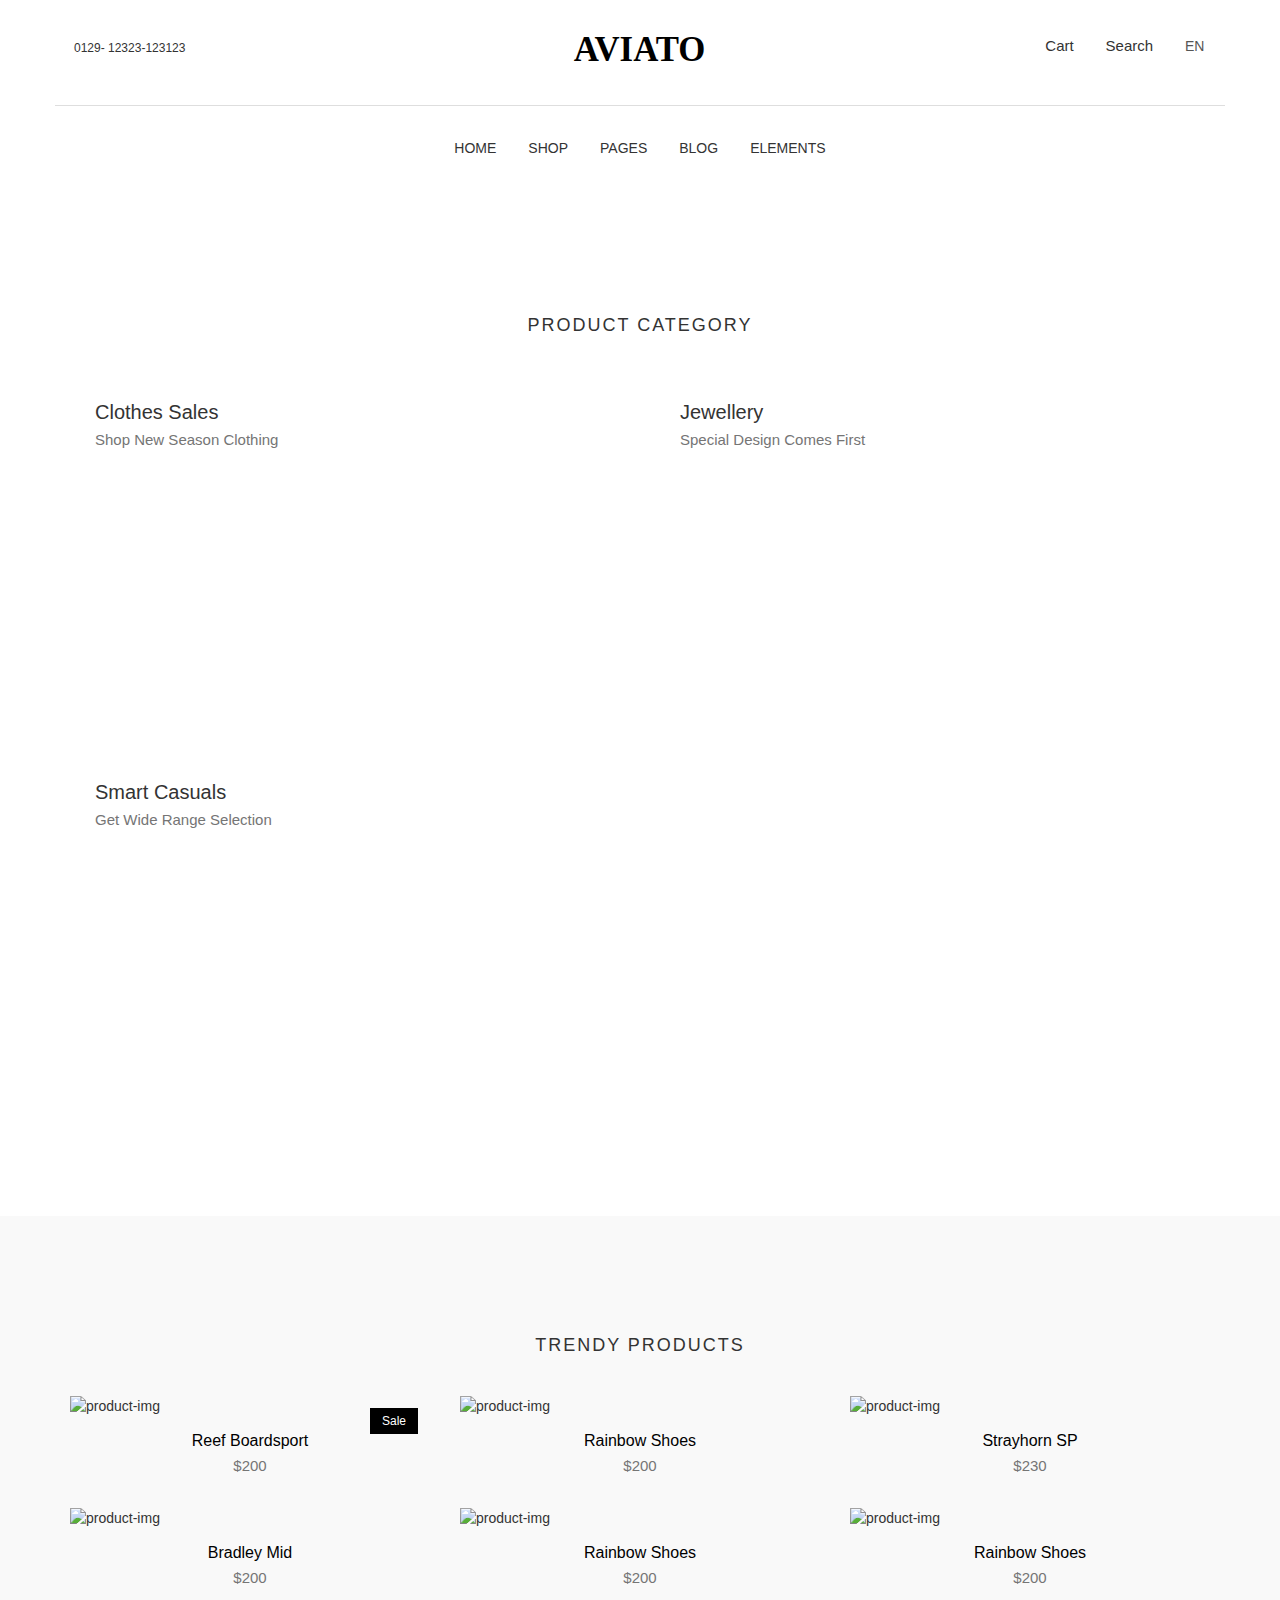
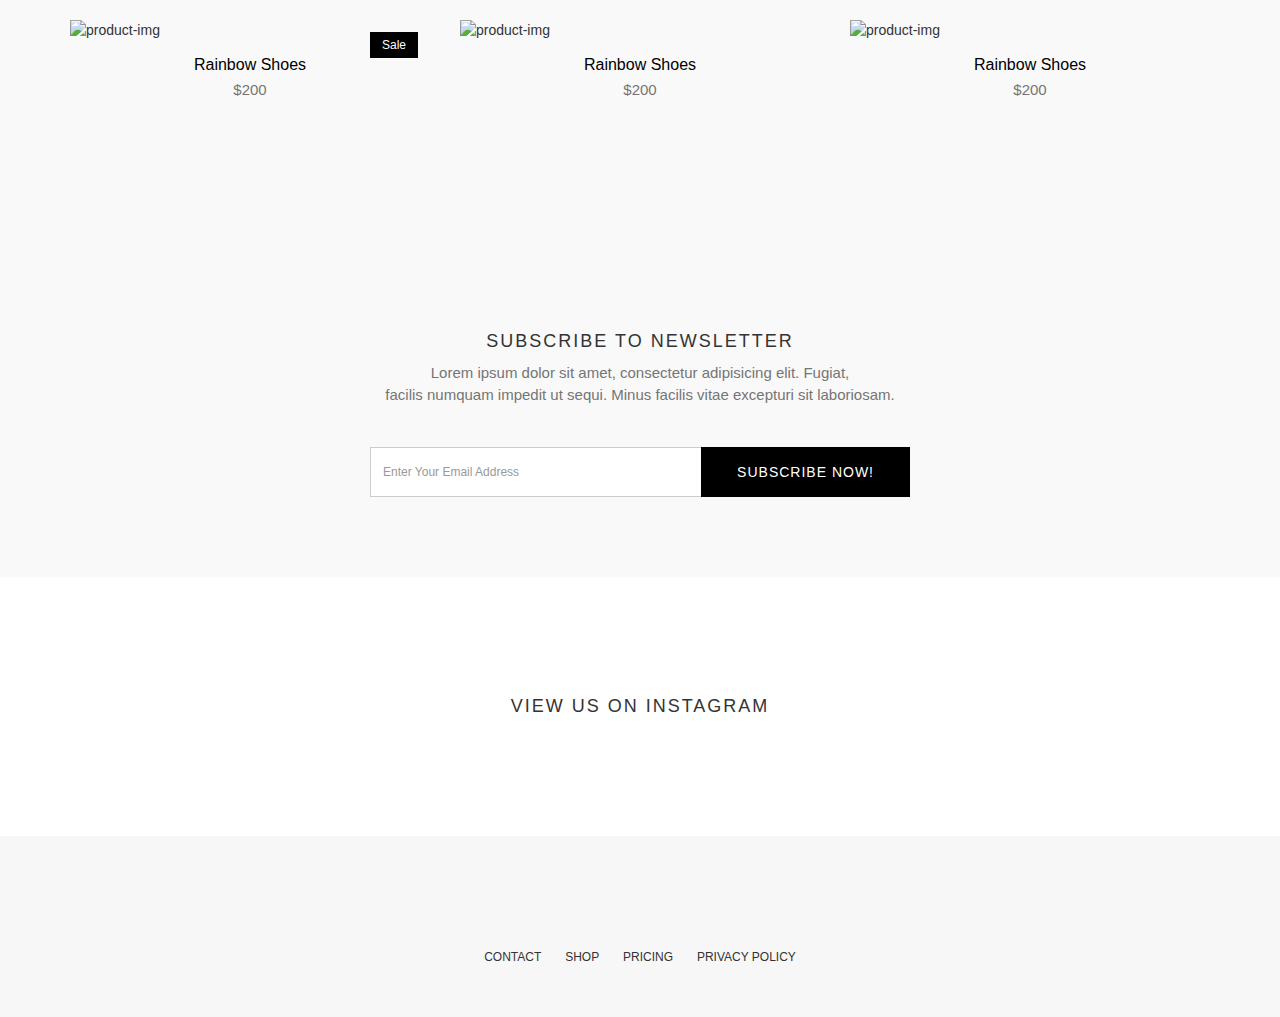
==== index.html @ 845f2b09 "first commit" ====
<!DOCTYPE html>

<!--
 // WEBSITE: https://themefisher.com
 // TWITTER: https://twitter.com/themefisher
 // FACEBOOK: https://www.facebook.com/themefisher
 // GITHUB: https://github.com/themefisher/
-->

<html lang="en">
<head>

  <!-- Basic Page Needs
  ================================================== -->
  <meta charset="utf-8">
  <title>Aviato | E-commerce template</title>

  <!-- Mobile Specific Metas
  ================================================== -->
  <meta http-equiv="X-UA-Compatible" content="IE=edge">
  <meta name="description" content="Construction Html5 Template">
  <meta name="viewport" content="width=device-width, initial-scale=1.0, maximum-scale=5.0">
  <meta name="author" content="Poojan">
  <meta name="generator" content="Poojan Constra HTML Template v1.0">
  
  <!-- theme meta -->
  <meta name="theme-name" content="aviato" />
  <link rel="stylesheet" href="https://maxcdn.bootstrapcdn.com/bootstrap/3.3.7/css/bootstrap.min.css" integrity="sha384-BVYiiSIFeK1dGmJRAkycuHAHRg32OmUcww7on3RYdg4Va+PmSTsz/K68vbdEjh4u" crossorigin="anonymous">

<style>
	@charset "UTF-8";
	@font-face {
  font-family: 'themefisher-font';
  src:  url('fonts/themefisher-font.eot?ug5hnh');
  src:  url('fonts/themefisher-font.eot?ug5hnh#iefix') format('embedded-opentype'),
    url('fonts/themefisher-font.ttf?ug5hnh') format('truetype'),
    url('fonts/themefisher-font.woff?ug5hnh') format('woff'),
    url('fonts/themefisher-font.svg?ug5hnh#themefisher-font') format('svg');
  font-weight: normal;
  font-style: normal;
}
/**
 * WEBSITE: https://themefisher.com
 * TWITTER: https://twitter.com/themefisher
 * FACEBOOK: https://www.facebook.com/themefisher
 * GITHUB: https://github.com/themefisher/
 */

 
/*------------------------------------------------------------------
[Table of contents]

1. Body
	2. Header 
		2.1. Navigation 
		2.2. Menu 
		2.3. Cart 
	3. Banner
		3.1 Revolution Slider
	4. Products
		4.1 Product Item
		4.2 Single Product
	5. Pricing
	6. Clients
	7. Instagram Feed 
	8. User Dashboard
		8.1 User Profile
	9. Blog
		9.1 Post
		9.2 Post Pagination
		9.3 Single Post
		9.4 Post Sidebar
	10. Backgrounds
	11. Comming Soon
	12. Account Page
	13. Shopping
		13.1 Checkout
		13.2 Shopping Cart
		13.3 Product Checkout Details
		13.4 Purchase Confirmation
		13.5 Empty Cart
		13.6 Success Message
	14.404 Page
	15. Contact 
		15.1  Contact Form 
		15.2 Contact Details
		15.3 Social Icons
	16.Footer


-------------------------------------------------------------------*/
/*=== MEDIA QUERY ===*/
@import url("https://fonts.googleapis.com/css?family=Poppins:300,400,500");
body {
  line-height: 1.5;
  font-family: "Poppins", sans-serif;
  -webkit-font-smoothing: antialiased;
}

p {
  font-family: "Poppins", sans-serif;
  color: #757575;
  font-size: 15px;
}

h1, h2, h3, h4, h5, h6 {
  font-family: "Poppins", sans-serif;
}

h1, h2, h3, h4, h5, h6 {
  font-weight: 400;
}

ol, ul {
  margin: 0;
  padding: 0;
  list-style: none;
}

iframe {
  border: 0;
}

a, a:focus, a:hover {
  text-decoration: none;
  outline: 0;
  color: #000;
}

blockquote {
  font-size: 18px;
  border-color: #000;
  padding: 20px 40px;
  text-align: left;
  color: #777;
}

.navbar-toggle .icon-bar {
  background: #000;
}

input[type=email], input[type=password], input[type=text], input[type=tel] {
  border-radius: 0;
  box-shadow: none;
  height: 45px;
  outline: none;
  font-weight: 200;
  font-size: 12px;
}
input[type=email]:focus, input[type=password]:focus, input[type=text]:focus, input[type=tel]:focus {
  box-shadow: none;
  border: 1px solid #000;
}

.form-control {
  box-shadow: none;
  border-radius: 0;
}
.form-control:focus {
  box-shadow: none;
  border: 1px solid #000;
}

.btn-main, .btn-small, .btn-transparent, .btn-solid-border {
  background: #000;
  color: #fff;
  display: inline-block;
  font-size: 11px;
  letter-spacing: 1px;
  padding: 14px 35px;
  text-transform: uppercase;
  font-weight: 200;
  border-radius: 0;
}
.btn-main.btn-icon i, .btn-icon.btn-small i, .btn-icon.btn-transparent i, .btn-icon.btn-solid-border i {
  font-size: 16px;
  vertical-align: middle;
  margin-right: 5px;
}
.btn-main:hover, .btn-small:hover, .btn-transparent:hover, .btn-solid-border:hover {
  background: black;
  color: #fff;
}

.btn-solid-border {
  border: 1px solid #000;
  background: #fff;
  color: #000;
}

.btn-transparent {
  background: transparent;
  padding: 0;
  color: #000;
}
.btn-transparent:hover {
  background: transparent;
  color: #000;
}

.btn-large {
  padding: 20px 45px;
}
.btn-large.btn-icon i {
  font-size: 16px;
  vertical-align: middle;
  margin-right: 5px;
}

.btn-small {
  padding: 8px 25px;
  font-size: 10px;
}

.btn-round {
  border-radius: 4px;
}

.btn-round-full {
  border-radius: 50px;
}

.btn.active:focus, .btn:active:focus, .btn:focus {
  outline: 0;
}

.mt-10 {
  margin-top: 20px;
}

.mt-20 {
  margin-top: 20px;
}

.mt-30 {
  margin-top: 30px;
}

.mt-40 {
  margin-top: 40px;
}

.mt-50 {
  margin-top: 50px;
}

.btn:focus {
  color: #ddd;
}

.w-100 {
  width: 100%;
}

.margin-0 {
  margin: 0 !important;
}

#preloader {
  background: #fff;
  height: 100%;
  left: 0;
  opacity: 1;
  filter: alpha(opacity=100);
  position: fixed;
  text-align: center;
  top: 0;
  width: 100%;
  z-index: 999999999;
}

.bg-shadow {
  background-color: #fff;
  box-shadow: 0 16px 24px rgba(0, 0, 0, 0.08);
  padding: 20px;
}

.bg-gray {
  background: #f9f9f9;
}

.section {
  padding: 80px 0;
}

.title {
  padding: 20px 0 30px;
}
.title h2 {
  font-size: 18px;
  text-align: center;
  text-transform: uppercase;
  letter-spacing: 2px;
}

.category-box {
  background-size: cover;
  margin-bottom: 30px;
  min-height: 350px;
  position: relative;
  overflow: hidden;
  width: 100%;
}
@media (max-width: 400px) {
  .category-box {
    min-height: 250px;
  }
}
@media (max-width: 480px) {
  .category-box {
    min-height: 250px;
  }
}
.category-box.category-box-2 {
  min-height: 730px;
}
@media (max-width: 768px) {
  .category-box.category-box-2 {
    min-height: 400px;
  }
}
.category-box:hover img {
  transform: scale(1.1);
}
.category-box img {
  transition: all 0.3s ease-in-out;
  width: 100%;
  height: auto;
  -webkit-backface-visibility: hidden;
          backface-visibility: hidden;
}
.category-box a {
  display: block;
  position: absolute;
  top: 0;
  left: 0;
  width: 100%;
  height: 100%;
}
.category-box .content {
  position: absolute;
  z-index: 999;
  top: 0;
  padding: 25px;
}
@media (max-width: 768px) {
  .category-box .content {
    top: 50%;
    left: 50%;
    transform: translate(-50%, -50%);
    text-align: center;
  }
}
.category-box .content h3 {
  margin: 0;
  color: #333;
  font-size: 20px;
  font-weight: 500;
}
@media (max-width: 768px) {
  .category-box .content h3 {
    font-size: 20px;
  }
}
.category-box .content p {
  margin: 6px 0 0;
}

.page-header {
  background: #f5f5f5;
  margin-top: 20px;
  border-bottom: none;
  padding: 30px 0;
}
.page-header h1 {
  font-weight: 200;
  margin: 0 0 6px 0;
}
.page-header .breadcrumb {
  background: transparent;
  padding: 5px;
  margin: 0;
}
.page-header .breadcrumb li {
  font-weight: 200;
  font-size: 12px;
}
.page-header .breadcrumb li a {
  color: #000;
}

.overly {
  position: relative;
}
.overly:before {
  content: "";
  background: rgba(0, 0, 0, 0.51);
  position: absolute;
  top: 0;
  left: 0;
  right: 0;
  bottom: 0;
}

.overly-white {
  position: relative;
}
.overly-white:before {
  content: "";
  background: rgba(255, 255, 255, 0.7);
  position: absolute;
  top: 0;
  left: 0;
  right: 0;
  bottom: 0;
}

.page-wrapper {
  padding: 70px 0;
}

.social-media-icons ul li {
  display: inline-block;
}
.social-media-icons ul li a {
  font-size: 18px;
  color: #333;
  display: inline-block;
  padding: 7px 12px;
  color: #fff;
}
.social-media-icons ul li .twitter {
  background: #00aced;
}
.social-media-icons ul li .facebook {
  background: #3b5998;
  padding: 7px 18px;
}
.social-media-icons ul li .googleplus {
  background: #dd4b39;
}
.social-media-icons ul li .dribbble {
  background: #ea4c89;
}
.social-media-icons ul li .instagram {
  background: #bc2a8d;
}

@media (max-width: 480px) {
  .call-to-action .subscription-form {
    display: block;
  }
}
.call-to-action .subscription-form input {
  height: 50px;
}
@media (max-width: 480px) {
  .call-to-action .subscription-form input {
    text-align: center;
  }
}
.call-to-action .subscription-form .btn-main, .call-to-action .subscription-form .btn-solid-border, .call-to-action .subscription-form .btn-transparent, .call-to-action .subscription-form .btn-small {
  font-size: 14px;
}
@media (max-width: 480px) {
  .call-to-action .subscription-form .btn-main, .call-to-action .subscription-form .btn-solid-border, .call-to-action .subscription-form .btn-transparent, .call-to-action .subscription-form .btn-small {
    width: 100%;
  }
}

.dropdown-slide {
  position: static;
}
.dropdown-slide .open > a, .dropdown-slide .open > a:focus, .dropdown-slide .open > a:hover {
  background: transparent;
}
.dropdown-slide.full-width .dropdown-menu {
  left: 0 !important;
  right: 0 !important;
}
.dropdown-slide:hover .dropdown-menu {
  display: none;
  opacity: 1;
  display: block;
  transform: translate(0px, 0px);
  opacity: 1;
  visibility: visible;
  color: #777;
  transform: translateY(0px);
}
.dropdown-slide .dropdown-menu {
  border-radius: 0;
  opacity: 1;
  visibility: visible;
  position: absolute;
  padding: 15px;
  border: 1px solid #ebebeb;
  box-shadow: 0 2px 4px rgba(0, 0, 0, 0.05);
  transition: 0.3s all;
  position: absolute;
  display: block;
  visibility: hidden;
  opacity: 0;
  transform: translateY(30px);
  transition: visibility 0.2s, opacity 0.2s, transform 500ms cubic-bezier(0.43, 0.26, 0.11, 0.99);
}
@media (max-width: 480px) {
  .dropdown-slide .dropdown-menu {
    transform: none;
  }
}

.commonSelect {
  margin-left: 10px;
  padding-right: 6px;
  position: relative;
}
.commonSelect:before {
  content: "\f3d0";
  font-family: "themefisher-font";
  position: absolute;
  right: -4px;
  top: 4px;
  font-size: 10px;
}
.commonSelect select {
  -webkit-appearance: none;
  -moz-appearance: none;
  cursor: pointer;
  border: none;
  padding: 0;
  height: auto;
  color: #555;
}
.commonSelect select:focus {
  box-shadow: none;
  border: none;
}

.tabCommon .nav-tabs {
  border-bottom: 0;
  margin-bottom: 10px;
}
.tabCommon .nav-tabs li {
  margin-right: 5px;
}
.tabCommon .nav-tabs li.active a {
  background-color: #000;
  border: 1px solid #000;
  color: #ffffff;
}
.tabCommon .nav-tabs a {
  border-radius: 0;
  background: #f9f9f9;
}
.tabCommon .nav-tabs a:hover {
  border: 1px solid transparent;
  background: #000;
  color: #fff;
}
.tabCommon .tab-content {
  padding: 20px;
  border: 1px solid #dedede;
}

.commonAccordion .panel, .commonAccordion-2 .panel {
  border-radius: 0;
  box-shadow: none;
}
.commonAccordion .panel .panel-heading, .commonAccordion-2 .panel .panel-heading {
  background: transparent;
  padding: 0;
}
.commonAccordion .panel .panel-title, .commonAccordion-2 .panel .panel-title {
  position: relative;
}
.commonAccordion .panel .panel-title a, .commonAccordion-2 .panel .panel-title a {
  display: block;
  font-size: 14px;
  text-transform: uppercase;
  padding: 10px 10px;
}
.commonAccordion .panel .panel-title a:before, .commonAccordion-2 .panel .panel-title a:before {
  color: #555;
  content: "\f209";
  position: absolute;
  right: 25px;
  font-family: "themefisher-font";
}
.commonAccordion .panel .panel-title a.collapsed:before, .commonAccordion-2 .panel .panel-title a.collapsed:before {
  content: "\f217";
}

.list-circle {
  padding-left: 20px;
}
.list-circle li {
  list-style-type: circle;
}

.play-icon {
  border: 1px solid #dedede;
  display: inline-block;
  width: 60px;
  height: 60px;
  border-radius: 50px;
  font-size: 30px;
}
.play-icon i {
  line-height: 60px;
}

.alert-common {
  border-radius: 0;
  border-width: 2px;
}
.alert-common i {
  margin: 0 5px;
  font-size: 16px;
}

.alert-solid {
  background: transparent;
  color: #000;
}

@media (max-width: 480px) {
  .buttonPart li {
    margin-bottom: 8px;
  }
}
@media (max-width: 768px) {
  .buttonPart li {
    margin-bottom: 8px;
  }
}

.single-page-header {
  padding: 140px 0 70px;
  text-align: center;
  color: #fff;
  position: relative;
}

.top-header .container {
  padding-top: 35px;
  padding-bottom: 35px;
  border-bottom: 1px solid #dedede;
}
.top-header .dropdown-menu {
  left: auto;
  right: 0;
  max-width: 300px;
}
@media (max-width: 480px) {
  .top-header .dropdown-menu {
    right: 0;
    left: 0;
    max-width: 100%;
  }
}
.top-header .contact-number {
  font-size: 12px;
  color: #333;
}
@media (max-width: 480px) {
  .top-header .contact-number {
    text-align: center;
  }
}
@media (max-width: 768px) {
  .top-header .contact-number {
    text-align: center;
    padding: 10px 0;
  }
}
.top-header .contact-number i {
  margin-right: 4px;
  font-size: 18px;
  vertical-align: middle;
}
@media (max-width: 768px) {
  .top-header .top-menu {
    text-align: center;
    padding: 10px 0;
  }
}
.top-header .top-menu > li > a {
  color: #333;
  font-size: 15px;
  padding: 0 8px;
}
.top-header .top-menu > li > a:hover, .top-header .top-menu > li > a:focus {
  background: transparent;
}
.top-header .top-menu > li > a i {
  font-size: 16px;
  margin-right: 2px;
  vertical-align: middle;
}
@media (max-width: 480px) {
  .top-header .logo {
    padding: 10px;
  }
}
@media (max-width: 768px) {
  .top-header .logo {
    padding: 10px;
  }
}
.top-header .logo a {
  display: inline-block;
}

.cart-dropdown .media {
  position: relative;
  border-bottom: 1px solid #dedede;
  padding-bottom: 15px;
}
.cart-dropdown .media .pull-left {
  padding-right: 15px;
}
.cart-dropdown img {
  width: 60px;
}
.cart-dropdown h4 {
  color: #000;
  font-weight: 300;
  font-size: 14px;
}
.cart-dropdown .cart-price {
  color: #7f7f7f;
  font-size: 12px;
  font-weight: 200;
}
.cart-dropdown .remove {
  padding: 1px 6px;
  position: absolute;
  right: 0;
  top: 0;
  background-color: #f7f8f9;
  color: #7f7f7f;
  font-size: 12px;
}

.cart-buttons {
  margin-top: 20px;
}
.cart-buttons li {
  display: inline-block;
  width: 49%;
}
.cart-buttons li a {
  display: block;
}

.cart-summary {
  margin-top: 10px;
  font-weight: 500;
  color: #000;
  font-size: 14px;
}
.cart-summary .total-price {
  float: right;
}

.navigation {
  margin-bottom: 0;
  padding: 10px 0;
}
.navigation .menu-title {
  display: none;
  font-size: 16px;
}
@media (max-width: 480px) {
  .navigation .menu-title {
    display: inline-block;
    padding-left: 10px;
  }
}
@media (max-width: 768px) {
  .navigation .menu-title {
    display: inline-block;
    padding-left: 10px;
  }
}
.navigation .navbar-nav > li {
  position: static;
}
.navigation .navbar-nav > li.active a {
  color: #000;
}
.navigation .navbar-nav > li > a {
  color: #333;
  font-size: 14px;
  padding: 20px 15px;
  text-transform: uppercase;
  transition: 0.2s ease-in-out 0s;
  border: 1px solid transparent;
}
.navigation .navbar-nav > li > a:hover, .navigation .navbar-nav > li > a:active, .navigation .navbar-nav > li > a:focus {
  background: none;
  color: #000;
}
.navigation .container {
  position: relative;
}
.navigation .nav .open > a {
  border: 1px solid transparent;
  background-color: transparent;
}
.navigation .navbar-nav {
  float: none;
  display: inline-block;
}
.navigation .dropdown-slide .dropdown-menu {
  right: auto;
  left: auto;
  border: none;
}
.navigation .dropdown-slide .dropdown-menu li a {
  color: #222;
  font-size: 12px;
  border: 1px solid transparent;
  display: block;
  padding: 8px 16px;
  letter-spacing: 0.5px;
  text-transform: uppercase;
  transition: 0.3s all;
}
.navigation .dropdown-slide .dropdown-menu li a:hover {
  background-color: #000;
  color: #fff;
}

.slider-item {
  text-align: center;
  background-size: cover;
  position: relative;
  z-index: 1;
}
.slider-item::after {
  position: absolute;
  content: "";
  height: 100%;
  width: 100%;
  background-color: #000;
  opacity: 0.5;
  z-index: -1;
  top: 0;
  left: 0;
}
.slider-item .container {
  position: relative;
  display: table;
  max-width: 1170px;
  height: 100%;
}
.slider-item .slide-inner {
  transform: translate(0, -30%);
  top: 50%;
  left: 0;
  right: 0;
  position: absolute;
}
.slider-item h1 {
  color: #fff;
  font-weight: bold;
  font-size: 60px;
}
.slider-item p {
  color: #fff;
}
.slider-item .btn-main, .slider-item .btn-solid-border, .slider-item .btn-transparent, .slider-item .btn-small {
  margin-top: 25px;
}
.slider-item.white-bg .slide-inner h1 {
  color: #000;
}
.slider-item.white-bg .slide-inner p {
  color: #000;
}

.home-slider:hover .owl-nav {
  opacity: 1;
}
.home-slider .owl-nav {
  width: 100%;
  position: absolute;
  top: 50%;
  margin-top: -25px;
  right: 0;
  opacity: 0;
  transition: all 0.3s ease-in-out;
}
.home-slider .owl-nav .owl-next, .home-slider .owl-nav .owl-prev {
  width: 60px;
  height: 60px;
  display: inline-block;
  background: #fff;
  text-align: center;
}
.home-slider .owl-nav .owl-next {
  right: 0px;
  position: absolute;
}
.home-slider .owl-nav i {
  line-height: 60px;
  font-size: 20px;
  color: rgba(0, 0, 0, 0.54);
}

.hero-slider .slider-item .container {
  height: 600px;
}
.hero-slider .slider-item .container .row {
  height: 100%;
  display: flex;
  align-items: center;
  justify-content: center;
}
.hero-slider .slider-item:focus {
  outline: 0;
}
.hero-slider .btn {
  font-size: 15px;
  font-weight: 400;
  color: rgb(255, 255, 255);
  letter-spacing: 1px;
  font-family: "Roboto Condensed";
  border-color: rgb(255, 255, 255);
  border-style: solid;
  border-width: 2px;
  outline: none;
  box-shadow: rgb(153, 153, 153) 0px 0px 0px 0px;
  box-sizing: border-box;
  padding: 12px 26px;
  opacity: 1;
  transform: matrix3d(1, 0, 0, 0, 0, 1, 0, 0, 0, 0, 1, 0, 0, 0, 0, 1);
  transform-origin: 50% 50% 0px;
  border-radius: 0;
  transition: 0.3s;
}
.hero-slider .btn:hover {
  color: black;
  background-color: #fff;
}
.hero-slider h1 {
  white-space: normal;
  font-size: 49px;
  line-height: 49px;
  font-weight: 400;
  color: rgb(255, 255, 255);
  letter-spacing: -2px;
  font-family: "Playfair Display";
  margin-bottom: 35px;
}

.heroSliderArrow {
  position: absolute;
  top: 50%;
  transform: translateY(-50%);
  height: 50px;
  width: 50px;
  border-radius: 50%;
  border: 0;
  background-color: #fff;
  font-size: 16px;
  transition: 0.3s;
  z-index: 999;
}
.heroSliderArrow:focus, .heroSliderArrow:hover {
  background-color: #000;
  color: #fff;
  outline: 0;
}
.heroSliderArrow.prevArrow {
  left: 20px;
}
.heroSliderArrow.nextArrow {
  right: 20px;
}
@media (max-width: 768px) {
  .heroSliderArrow {
    display: none !important;
  }
}

.product-item {
  margin-bottom: 30px;
}
.product-item .product-thumb {
  position: relative;
}
.product-item .product-thumb img {
  width: 100%;
  height: auto;
}
.product-item .product-thumb .bage {
  position: absolute;
  top: 12px;
  right: 12px;
  background: #000;
  color: #fff;
  font-size: 12px;
  padding: 4px 12px;
  font-weight: 300;
  display: inline-block;
}
.product-item .product-thumb:before {
  transition: 0.3s all;
  opacity: 0;
  background: rgba(0, 0, 0, 0.6);
  content: "";
  position: absolute;
  top: 0;
  right: 0;
  left: 0;
  bottom: 0;
}
.product-item .product-thumb .preview-meta {
  position: absolute;
  text-align: center;
  bottom: 0;
  left: 0;
  width: 100%;
  justify-content: center;
  opacity: 0;
  transition: 0.2s;
  transform: translateY(10px);
}
.product-item .product-thumb .preview-meta li {
  display: inline-block;
}
.product-item .product-thumb .preview-meta li a, .product-item .product-thumb .preview-meta li span {
  background: #fff;
  padding: 10px 0px;
  cursor: pointer;
  display: inline-block;
  font-size: 20px;
  transition: 0.2s all;
  width: 50px;
}
.product-item .product-thumb .preview-meta li a:hover, .product-item .product-thumb .preview-meta li span:hover {
  background: #000;
  color: #fff;
}
.product-item:hover .product-thumb:before {
  opacity: 1;
}
.product-item:hover .preview-meta {
  opacity: 1;
  transform: translateY(-20px);
}
.product-item .product-content {
  text-align: center;
}
.product-item .product-content h4 {
  font-size: 16px;
  font-weight: 400;
  margin-top: 15px;
  margin-bottom: 6px;
}
.product-item .product-content h4 a {
  color: #000;
}

.product-modal {
  background: rgba(255, 255, 255, 0.9);
  text-align: center;
  padding: 0 !important;
}
.product-modal:before {
  content: "";
  display: inline-block;
  height: 100%;
  vertical-align: middle;
  margin-right: -4px;
}
.product-modal.fade .modal-dialog {
  transform: translate(0, 0);
}
.product-modal .close {
  width: 50px;
  float: none;
  position: absolute;
  right: 20px;
  z-index: 9;
  top: 20px;
  font-size: 30px;
  outline: none;
}
.product-modal .modal-dialog {
  width: 900px;
  display: inline-block;
  text-align: left;
  vertical-align: middle;
}
@media (max-width: 480px) {
  .product-modal .modal-dialog {
    width: 100%;
  }
}
@media (max-width: 768px) {
  .product-modal .modal-dialog {
    width: 100%;
  }
}
.product-modal .modal-content {
  border-radius: 0;
  box-shadow: none;
  border: none;
}
.product-modal .modal-content .modal-body {
  padding: 30px;
}
.product-modal .modal-content .modal-body .modal-image img {
  width: 100%;
  height: auto;
}
.product-modal .modal-content .modal-body .product-short-details h2 {
  margin-top: 0;
  font-size: 22px;
  font-weight: 400;
}
.product-modal .modal-content .modal-body .product-short-details h2 a {
  color: #000;
}
@media (max-width: 480px) {
  .product-modal .modal-content .modal-body .product-short-details h2 {
    margin-top: 15px;
  }
}
@media (max-width: 768px) {
  .product-modal .modal-content .modal-body .product-short-details h2 {
    margin-top: 15px;
  }
}
.product-modal .modal-content .modal-body .product-short-details .product-price {
  font-size: 30px;
  margin: 20px 0;
}
@media (max-width: 480px) {
  .product-modal .modal-content .modal-body .product-short-details .product-price {
    margin: 10px 0;
  }
}
.product-modal .modal-content .modal-body .product-short-details .btn-main, .product-modal .modal-content .modal-body .product-short-details .btn-solid-border, .product-modal .modal-content .modal-body .product-short-details .btn-transparent, .product-modal .modal-content .modal-body .product-short-details .btn-small {
  margin-top: 20px;
}
.product-modal .modal-content .modal-body .product-short-details .btn-transparent {
  color: #444;
  border-bottom: 1px solid #dedede;
}

.product-shorting {
  margin-bottom: 30px;
}
.product-shorting span {
  margin-right: 15px;
}

.product-category ul {
  padding-left: 15px;
}
.product-category ul li {
  margin-bottom: 4px;
}
.product-category ul li a {
  color: #666;
}
.product-category ul li a:hover {
  color: #000;
}

.single-product {
  padding: 60px 0 40px;
}
.single-product .breadcrumb {
  background: transparent;
}
.single-product .breadcrumb li {
  color: #000;
  font-weight: 200;
}
.single-product .breadcrumb li a {
  color: #000;
  font-weight: 200;
}
.single-product .product-pagination li {
  display: inline-block;
  margin: 0 8px;
}
.single-product .product-pagination li + li:before {
  padding: 0 8px 0 0;
  color: #ccc;
  content: "/ ";
}
.single-product .product-pagination li a {
  color: #000;
  font-weight: 200;
}
.single-product .product-pagination li a i {
  vertical-align: middle;
}

.single-product-slider .carousel .carousel-inner .carousel-caption {
  text-shadow: none;
  text-align: left;
  top: 20%;
  bottom: auto;
}
.single-product-slider .carousel .carousel-inner .carousel-caption h1 {
  font-size: 50px;
  font-weight: 100;
  color: #000;
}
.single-product-slider .carousel .carousel-inner .carousel-caption p {
  width: 50%;
  font-weight: 200;
}
.single-product-slider .carousel .carousel-inner .carousel-caption .btn-main, .single-product-slider .carousel .carousel-inner .carousel-caption .btn-solid-border, .single-product-slider .carousel .carousel-inner .carousel-caption .btn-transparent, .single-product-slider .carousel .carousel-inner .carousel-caption .btn-small {
  margin-top: 20px;
}
.single-product-slider .carousel .carousel-control {
  bottom: auto;
  background: #fff;
  width: 6%;
  padding: 10px 0;
}
.single-product-slider .carousel .carousel-control i {
  font-size: 40px;
  text-shadow: none;
  color: #555;
}
.single-product-slider .carousel .carousel-indicators li img {
  height: auto;
  width: 60px;
}
.single-product-slider .carousel .carousel-control.right, .single-product-slider .carousel .carousel-control.left {
  background-image: none;
  top: 40%;
}

.single-product-slider .carousel-indicators {
  margin: 10px 0 0;
  overflow: auto;
  position: static;
  text-align: left;
  white-space: nowrap;
  width: 100%;
  overflow: hidden;
}
.single-product-slider .carousel-indicators li {
  background-color: transparent;
  border-radius: 0;
  display: inline-block;
  height: auto;
  margin: 0 !important;
  width: auto;
}
.single-product-slider .carousel-indicators li.active img {
  opacity: 1;
}
.single-product-slider .carousel-indicators li:hover img {
  opacity: 0.75;
}
.single-product-slider .carousel-indicators li img {
  display: block;
  opacity: 0.5;
}

.single-product-details .color-swatches {
  display: flex;
  align-items: center;
}
.single-product-details .color-swatches span {
  width: 100px;
  color: #000;
  font-size: 13px;
  font-weight: 600;
}
.single-product-details .color-swatches a {
  display: inline-block;
  width: 36px;
  height: 36px;
  margin-right: 5px;
}
.single-product-details .color-swatches li {
  display: inline-block;
}
.single-product-details .color-swatches .swatch-violet {
  background-color: #8da1cd;
}
.single-product-details .color-swatches .swatch-black {
  background-color: #000;
}
.single-product-details .color-swatches .swatch-cream {
  background-color: #e6e2d6;
}
.single-product-details .product-size {
  margin-top: 20px;
  display: flex;
  align-items: center;
}
.single-product-details .product-size span {
  width: 100px;
  color: #000;
  font-size: 13px;
  font-weight: 600;
  display: inline-block;
}
.single-product-details .product-size .form-control {
  display: inline-block;
  width: 130px;
  letter-spacing: 2px;
  text-transform: uppercase;
  color: #000;
  font-size: 12px;
  border: 1px solid #e5e5e5;
  border-radius: 0px;
  box-shadow: none;
}
.single-product-details .product-category {
  margin-top: 20px;
}
.single-product-details .product-category > span {
  width: 100px;
  color: #000;
  font-size: 13px;
  font-weight: 600;
  display: inline-block;
}
.single-product-details .product-category ul {
  width: 140px;
  display: inline-block;
}
.single-product-details .product-category ul li {
  display: inline-block;
  margin: 5px;
}
.single-product-details .product-quantity {
  margin-top: 20px;
  display: flex;
  align-items: center;
}
.single-product-details .product-quantity > span {
  width: 100px;
  color: #000;
  font-size: 13px;
  font-weight: 600;
  display: inline-block;
}
.single-product-details .product-quantity .product-quantity-slider {
  width: 140px;
  display: inline-block;
}
.single-product-details .product-quantity .product-quantity-slider input {
  height: 34px;
}
.single-product-details .product-quantity .product-quantity-slider .input-group-btn:first-child > .btn, .single-product-details .product-quantity .product-quantity-slider .p-quantity .input-group-btn:first-child > .btn-group {
  margin-right: -2px;
}
.single-product-details .product-quantity .product-quantity-slider button {
  border-radius: 0;
}

.bootstrap-touchspin .input-group-btn-vertical {
  position: relative;
  white-space: nowrap;
  width: 1%;
  vertical-align: middle;
  display: table-cell;
}

.bootstrap-touchspin .input-group-btn-vertical > .btn {
  display: block;
  float: none;
  width: 100%;
  max-width: 100%;
  padding: 8px 10px;
  margin-left: -1px;
  position: relative;
}

.bootstrap-touchspin .input-group-btn-vertical .bootstrap-touchspin-up {
  border-radius: 0;
  border-top-right-radius: 4px;
}

.bootstrap-touchspin .input-group-btn-vertical .bootstrap-touchspin-down {
  margin-top: -2px;
  border-radius: 0;
  border-bottom-right-radius: 4px;
}

.bootstrap-touchspin .input-group-btn-vertical i {
  position: absolute;
  top: 3px;
  left: 5px;
  font-size: 9px;
  font-weight: normal;
}

/*=================================================================
  Pricing section
==================================================================*/
.pricing-table .pricing-item {
  padding: 40px 55px 65px;
  background: #fff;
  margin-bottom: 20px;
}
.pricing-table .pricing-item a.btn-main, .pricing-table .pricing-item a.btn-solid-border, .pricing-table .pricing-item a.btn-transparent, .pricing-table .pricing-item a.btn-small {
  text-transform: uppercase;
  margin-top: 20px;
}
.pricing-table .pricing-item li {
  font-weight: 400;
  padding: 10px 0;
  color: #666;
}
.pricing-table .pricing-item li i {
  margin-right: 6px;
}
.pricing-table .price-title {
  padding: 30px 0 20px;
}
.pricing-table .price-title > h3 {
  font-weight: 700;
  margin: 0 0 5px;
  font-size: 15px;
  text-transform: uppercase;
}
.pricing-table .price-title > p {
  font-size: 14px;
  font-weight: 400;
  line-height: 18px;
  margin-top: 5px;
}
.pricing-table .price-title .value {
  color: #000;
  font-size: 50px;
  padding: 10px 0;
}

.instagram-feed {
  text-align: center;
}
.instagram-feed a {
  margin: 6px;
  margin-right: 10px;
  margin-bottom: 10px;
  display: flex;
  align-items: center;
}
.instagram-feed a:hover img {
  filter: grayscale(10);
}
.instagram-feed a img {
  width: 100%;
  max-height: 180px;
  -o-object-fit: cover;
     object-fit: cover;
}

.dashboard-menu .active {
  background: #000;
  color: #fff;
  border: 1px solid #000;
}
.dashboard-menu li {
  padding: 0;
  margin: 0 3px;
}
.dashboard-menu li a {
  padding: 10px 20px;
  border: 1px solid #dedede;
  display: inline-block;
}
@media (max-width: 768px) {
  .dashboard-menu li a {
    padding: 10px 15px;
  }
}
@media (max-width: 480px) {
  .dashboard-menu li a {
    padding: 10px 5px;
  }
}
@media (max-width: 400px) {
  .dashboard-menu li a {
    padding: 10px 8px;
    font-size: 12px;
    margin-bottom: 6px;
  }
}

.dashboard-wrapper {
  border: 1px solid #dedede;
  margin-top: 30px;
  padding: 20px;
}
.dashboard-wrapper h2 {
  font-size: 18px;
}
.dashboard-wrapper h4 {
  font-size: 16px;
}
.dashboard-wrapper .user-img {
  width: 120px;
  border-radius: 100px;
}

.dashboard-user-profile .user-img {
  width: 180px;
}
.dashboard-user-profile .user-profile-list {
  margin-top: 30px;
  padding-left: 30px;
}
.dashboard-user-profile .user-profile-list li {
  margin-bottom: 8px;
}
.dashboard-user-profile .user-profile-list span {
  font-weight: bold;
  margin-right: 5px;
  width: 100px;
  display: inline-block;
}

/*=================================================================
  Latest Posts
==================================================================*/
.blog {
  background: #F6F6F6;
}

.post {
  background: #fff;
  margin-bottom: 40px;
  border-bottom: 1px solid #dedede;
  padding-bottom: 20px;
}
.post .post-media.post-thumb img {
  width: 100%;
  height: auto;
}
.post .post-media.post-media-audio iframe {
  width: 100%;
}
.post .post-title {
  font-size: 20px;
  margin-top: 10px;
  margin: 25px 0 0;
  padding: 0 20px 5px;
  font-weight: 300;
}
.post .post-title a {
  color: #000;
}
.post .post-title a:hover {
  color: #000;
}
.post .post-meta {
  font-size: 13px;
  margin-top: 5px;
  padding: 0 20px 5px;
}
.post .post-meta ul li {
  display: inline-block;
  color: #5f5b5b;
  margin-right: 20px;
  font-size: 12px;
  letter-spacing: 1px;
  font-weight: 200;
}
.post .post-meta ul li a {
  color: #5f5b5b;
}
.post .post-meta ul li a:hover {
  color: #000;
}
.post .post-meta .post-author {
  color: #000;
}
.post .post-content {
  padding: 5px 20px;
}
.post .post-content p {
  color: #444;
  font-size: 14px;
  margin: 10px 0;
}
.post .post-content .btn-main, .post .post-content .btn-solid-border, .post .post-content .btn-transparent, .post .post-content .btn-small {
  padding: 10px 20px;
  margin: 15px 0;
  font-size: 10px;
}

.post-pagination {
  margin-top: 70px;
}
.post-pagination > li {
  margin: 0 2px;
  display: inline-block;
  font-size: 12px;
}
.post-pagination > li > a {
  color: #000;
}
.post-pagination > li > a:hover {
  color: #fff;
  background: #000;
  border: 1px solid #000;
}
.post-pagination > li.active > a {
  background: #000;
  border: 1px solid #000;
}
.post-pagination > li:first-child > a, .post-pagination > li:last-child > a {
  border-radius: 0;
}

/*=================================================================
  Single Blog Page
==================================================================*/
.post.post-single {
  border: none;
}

.post-sub-heading {
  border-bottom: 1px solid #dedede;
  padding-bottom: 20px;
  letter-spacing: 2px;
  font-weight: 300;
  text-transform: uppercase;
  font-size: 16px;
  margin-bottom: 20px;
}

.post-social-share {
  margin-bottom: 50px;
}

.post-comments {
  margin: 30px 0;
}
.post-comments .media {
  margin-top: 15px;
}
.post-comments .media > .pull-left {
  padding-right: 20px;
}
.post-comments .comment-author {
  margin-top: 0;
  margin-bottom: 3px;
}
.post-comments .comment-author a {
  color: #000;
  font-weight: 400;
  font-size: 12px;
  text-transform: uppercase;
}
.post-comments p {
  margin-bottom: 30px;
  font-size: 14px;
}
.post-comments time {
  margin: 0 0 5px;
  display: inline-block;
  color: #7e7e7e;
  font-size: 12px;
  font-weight: 200;
}
.post-comments .comment-button {
  color: #7e7e7e;
  display: inline-block;
  margin-left: 5px;
  font-size: 12px;
}
.post-comments .comment-button i {
  margin-right: 5px;
  display: inline-block;
}
.post-comments .comment-button:hover {
  color: #000;
}

.post-excerpt {
  padding: 0 20px;
  margin-bottom: 60px;
}
.post-excerpt h3 a {
  color: #000;
}
.post-excerpt blockquote {
  line-height: 22px;
  margin: 20px 0;
  font-size: 16px;
}
.post-excerpt p {
  font-size: 16px;
  color: #5e5e5e;
  margin: 0 0 30px;
  line-height: 30px;
}

.single-blog {
  background-color: #fff;
  margin-bottom: 50px;
  padding: 20px;
}

.blog-subtitle {
  font-size: 15px;
  padding-bottom: 10px;
  border-bottom: 1px solid #dedede;
  margin-bottom: 25px;
  text-transform: uppercase;
}

.next-prev {
  border-bottom: 1px solid #dedede;
  border-top: 1px solid #dedede;
  margin: 20px 0;
  padding: 25px 0;
}
.next-prev a {
  color: #000;
}
.next-prev a:hover {
  color: #000;
}
.next-prev .prev-post i {
  margin-right: 10px;
}
.next-prev .next-post i {
  margin-left: 10px;
}

.social-profile ul li {
  margin: 0 10px 0 0;
  display: inline-block;
}
.social-profile ul li a {
  color: #4e595f;
  display: block;
  font-size: 16px;
}
.social-profile ul li a i:hover {
  color: #000;
}

.comments-section {
  margin-top: 35px;
}

.author-about {
  margin-top: 40px;
}

.post-author {
  margin-right: 20px;
}

.post-author > img {
  border: 1px solid #dedede;
  max-width: 120px;
  padding: 5px;
  width: 100%;
}

.comment-list ul {
  margin-top: 20px;
}
.comment-list ul li {
  margin-bottom: 20px;
}

.comment-wrap {
  border: 1px solid #dedede;
  border-radius: 1px;
  margin-left: 20px;
  padding: 10px;
  position: relative;
}
.comment-wrap .author-avatar {
  margin-right: 10px;
}
.comment-wrap .media .media-heading {
  font-size: 14px;
  margin-bottom: 8px;
}
.comment-wrap .media .media-heading a {
  color: #000;
  font-size: 13px;
}
.comment-wrap .media .comment-meta {
  font-size: 12px;
  color: #888;
}
.comment-wrap .media p {
  margin-top: 15px;
}

.comment-reply-form {
  margin-top: 80px;
}
.comment-reply-form input, .comment-reply-form textarea {
  height: 35px;
  border-radius: 0;
  box-shadow: none;
}
.comment-reply-form input:focus, .comment-reply-form textarea:focus {
  box-shadow: none;
  border: 1px solid #000;
}
.comment-reply-form textarea, .comment-reply-form .btn-main, .comment-reply-form .btn-solid-border, .comment-reply-form .btn-transparent, .comment-reply-form .btn-small {
  height: auto;
}

.widget {
  margin-bottom: 30px;
  padding-bottom: 35px;
}
.widget .widget-title {
  margin: 0;
  padding-bottom: 15px;
  font-size: 14px;
  font-weight: 400;
  text-transform: uppercase;
  letter-spacing: 2px;
}
.widget.widget-subscription .form-group {
  margin-bottom: 8px;
}
.widget.widget-subscription .form-group input {
  font-size: 12px;
  font-weight: 200;
  height: 45px;
}
.widget.widget-subscription .btn-main, .widget.widget-subscription .btn-solid-border, .widget.widget-subscription .btn-transparent, .widget.widget-subscription .btn-small {
  width: 100%;
}
.widget.widget-latest-post .media .media-object {
  width: 150px;
  height: auto;
}
.widget.widget-latest-post .media .media-heading a {
  color: #000;
  font-size: 14px;
  font-weight: 300;
}
.widget.widget-latest-post .media p {
  font-size: 12px;
}
.widget.widget-category ul li {
  margin-bottom: 10px;
}
.widget.widget-category ul li a {
  color: #837f7e;
  font-weight: 200;
}
.widget.widget-category ul li a:before {
  padding-right: 10px;
  content: "\f3d1";
  font-family: "themefisher-font";
}
.widget.widget-category ul li a:hover {
  color: #000;
  padding-left: 5px;
}
.widget.widget-tag ul li {
  margin-bottom: 10px;
  display: inline-block;
  margin-right: 5px;
}
.widget.widget-tag ul li a {
  color: #837f7e;
  display: inline-block;
  padding: 8px 15px;
  border: 1px solid #dedede;
  border-radius: 30px;
  font-size: 12px;
}
.widget.widget-tag ul li a:hover {
  color: #fff;
  background: #000;
  border: 1px solid #000;
}

.background {
  background-size: cover;
}

.bg-100 {
  height: 100vh;
}

.bg-1 {
  background-image: url(../images/backgrounds/bg-1.jpg);
  background-size: cover;
}

.bg-2 {
  background-image: url("../images/page-header-1.jpg");
  background-size: cover;
}
.bg-2:before {
  background: rgba(0, 0, 0, 0.5);
  position: absolute;
  content: "";
  top: 0;
  right: 0;
  left: 0;
  bottom: 0;
}

.bg-coming-soon {
  background: url("../images/backgrounds/coming-soon-bg.jpg");
  background-size: cover;
  height: 100vh;
}

.bg-brand-identity {
  background-image: url("../images/backgrounds/brand-identity-bg.jpg");
  background-repeat: no-repeat;
}

.coming-soon {
  color: #fff;
  padding: 150px 0;
}
.coming-soon .block h1 {
  font-size: 25px;
  line-height: 40px;
  font-weight: 400;
}
.coming-soon .block p {
  color: #fff;
  margin-top: 20px;
  font-size: 12px;
}
.coming-soon .block .count-down .syotimer-cell {
  width: 25%;
  display: inline-block;
}
.coming-soon .block .count-down .syotimer-cell .syotimer-cell__value {
  font-size: 80px;
  line-height: 80px;
  text-align: center;
  position: relative;
  font-weight: bold;
}
.coming-soon .block .count-down .syotimer-cell .syotimer-cell__unit {
  font-weight: normal;
}
@media (max-width: 768px) {
  .coming-soon .block .count-down ul li {
    font-size: 50px;
  }
}
@media (max-width: 480px) {
  .coming-soon .block .count-down ul li {
    font-size: 50px;
  }
}
@media (max-width: 400px) {
  .coming-soon .block .count-down ul li {
    font-size: 40px;
  }
}
.coming-soon .block .count-down ul li:before {
  content: ":";
  font-size: 20pt;
  opacity: 0.7;
  position: absolute;
  right: 0px;
  top: 0px;
}
.coming-soon .block .count-down ul li:last-child:before {
  content: "";
}
.coming-soon .block .count-down div:after {
  content: " " attr(data-interval-text);
  font-size: 20px;
  font-weight: normal;
  text-transform: capitalize;
  display: block;
}

.account .block {
  background-color: #fff;
  border: 1px solid #dedede;
  padding: 30px;
  margin: 100px 0;
}
.account .block .logo {
  display: inline-block;
}
.account .block a {
  color: #000;
}
.account .block h2 {
  font-weight: 400;
  font-size: 25px;
  text-transform: uppercase;
  margin-top: 40px;
}
.account .block form {
  margin-top: 40px;
}
@media (max-width: 400px) {
  .account .block form .btn-main, .account .block form .btn-solid-border, .account .block form .btn-transparent, .account .block form .btn-small {
    padding: 14px 19px;
  }
}
.account .block form p {
  margin-bottom: 20px;
}
.account .block form input[type=email], .account .block form input[type=password], .account .block form input[type=text] {
  border-radius: 0;
  box-shadow: none;
}

.shopping .widget-title {
  font-weight: 400;
  border-bottom: 1px solid #dedede;
  padding-bottom: 15px;
  margin-bottom: 15px;
  text-transform: uppercase;
  letter-spacing: 1px;
  font-size: 16px;
}

.checkout .block {
  padding: 15px;
  margin-bottom: 10px;
}

.checkout-form .form-group {
  position: relative;
  margin-bottom: 8px;
}
.checkout-form .form-group label {
  position: absolute;
  top: 18px;
  left: 15px;
  right: auto;
  bottom: auto;
  color: #888;
  font-size: 10px;
  font-weight: 400;
  text-transform: uppercase;
  opacity: 1 !important;
  width: 85px;
}
.checkout-form .form-group input {
  border-radius: 0;
  display: block;
  padding: 6px 10px 5px 100px;
  -moz-appearance: none;
  -webkit-appearance: none;
  height: 50px;
}
.checkout-form .checkout-country-code .form-group {
  float: left;
}
.checkout-form .checkout-country-code .form-group:first-child {
  width: calc(45% - 2px);
  margin-right: 4px;
}
.checkout-form .checkout-country-code .form-group:last-child {
  width: calc(55% - 2px);
}

.shopping.cart .product-list .table .cart-amount th {
  background: #f9f9f9;
  padding: 10px;
  text-transform: uppercase;
}
.shopping.cart .product-list .table > tbody > tr > td {
  vertical-align: middle;
}
.shopping.cart .product-list .product-info a {
  margin-left: 10px;
  color: #000;
  font-weight: 600;
}
.shopping.cart .product-list .product-remove {
  color: #c7254e;
}
.shopping.cart .account-details {
  margin-top: 30px;
}
.shopping.cart .account-details legend {
  font-weight: 600;
  font-size: 16px;
  text-transform: uppercase;
}
.shopping.cart .account-details .btn-pay {
  margin: 20px 0;
}

.product-checkout-details .product-card > a {
  padding-right: 20px;
}
.product-checkout-details .product-card .price {
  margin-top: 15px;
}
.product-checkout-details .product-card .media-object {
  width: 80px;
}
.product-checkout-details .product-card h4 {
  font-weight: 400;
  font-size: 14px;
  color: #555;
}
.product-checkout-details .product-card .remove {
  font-size: 12px;
  cursor: pointer;
}
.product-checkout-details .discount-code {
  border-top: 1px solid #dedede;
  border-bottom: 1px solid #dedede;
  margin: 20px 0 10px;
  padding: 10px 0;
}
.product-checkout-details .discount-code p {
  margin: 0;
}
.product-checkout-details .discount-code p a {
  font-weight: 400;
  color: #555;
}
.product-checkout-details .summary-prices {
  border-style: solid;
  border-color: #dedede;
  border-width: 0px 0 1px 0;
  padding-bottom: 10px;
}
.product-checkout-details .summary-prices li {
  padding: 5px 0;
}
.product-checkout-details .summary-prices li span + span {
  float: right;
}
.product-checkout-details .summary-total {
  margin-top: 5px;
}
.product-checkout-details .summary-total > span {
  font-weight: 500;
  font-size: 18px;
}
.product-checkout-details .summary-total span + span {
  float: right;
}
.product-checkout-details .verified-icon {
  margin-top: 25px;
}
.product-checkout-details .verified-icon img {
  width: 100%;
}

.purchase-confirmation .purchase-confirmation-details {
  padding: 20px;
  border: 1px solid #dedede;
}
.purchase-confirmation .purchase-confirmation-details .table {
  margin: 0;
  color: #444;
}
.purchase-confirmation .purchase-confirmation-details .table b, .purchase-confirmation .purchase-confirmation-details .table strong {
  font-weight: 400;
}

.empty-cart .block i {
  font-size: 50px;
}

.success-msg .block i {
  font-size: 40px;
  background: #1bbb1b;
  color: #fff;
  width: 60px;
  height: 60px;
  border-radius: 100px;
  display: inline-block;
  line-height: 60px;
}

.page-404 {
  padding: 100px 0;
  text-align: center;
}
.page-404 h1 {
  font-size: 300px;
  font-weight: bold;
  line-height: 300px;
  margin-top: 30px;
}
@media (max-width: 480px) {
  .page-404 h1 {
    font-size: 130px;
    line-height: 150px;
  }
}
@media (max-width: 400px) {
  .page-404 h1 {
    font-size: 100px;
    line-height: 100px;
  }
}
@media (max-width: 768px) {
  .page-404 h1 {
    font-size: 150px;
    line-height: 200px;
  }
}
.page-404 h2 {
  text-transform: uppercase;
  font-size: 20px;
  letter-spacing: 4px;
  font-weight: bold;
  margin-top: 30px;
}
.page-404 .copyright-text {
  margin-top: 50px;
  font-size: 12px;
}
.page-404 .btn-main, .page-404 .btn-solid-border, .page-404 .btn-transparent, .page-404 .btn-small {
  margin-top: 40px;
}

/*=================================================================
  Contact
  ==================================================================*/
.contact-us {
  padding: 100px 0;
}

.contact-form {
  margin-bottom: 40px;
}
.contact-form .form-control {
  background-color: transparent;
  border: 1px solid #dedede;
  box-shadow: none;
  height: 45px !important;
  color: #0c0c0c;
  height: 38px;
  font-family: "Open Sans", sans-serif;
  font-size: 14px;
  border-radius: 0;
}
.contact-form input:hover,
.contact-form textarea:hover,
.contact-form #contact-submit:hover {
  border-color: #000;
}
.contact-form #contact-submit {
  border: none;
  padding: 15px 0;
  width: 100%;
  margin: 0;
  background: #000;
  color: #fff;
  border-radius: 0;
}
.contact-form textarea.form-control {
  padding: 10px;
  height: 120px !important;
  outline: none;
}

.contact-details #map {
  width: 100%;
  height: 300px;
}
.contact-details .contact-short-info {
  margin-top: 20px;
}
.contact-details .contact-short-info li {
  margin-bottom: 6px;
  color: #555;
  font-weight: 300;
}
.contact-details .contact-short-info li i {
  margin-right: 10px;
}

.social-icon {
  margin-top: 20px;
}
.social-icon ul li {
  display: inline-block;
  margin-right: 10px;
}
@media (max-width: 400px) {
  .social-icon ul li {
    margin-bottom: 5px;
    margin-right: 5px;
  }
}
.social-icon ul li a {
  display: block;
  height: 50px;
  width: 50px;
  border-radius: 50%;
  border: 1px solid #000;
  text-align: center;
}
.social-icon ul li a:hover {
  background: #000;
  color: #fff;
  border: 1px solid #000;
}
.social-icon ul li a:hover i {
  color: #fff;
}
.social-icon ul li a i {
  color: #000;
  display: inline-block;
  font-size: 20px;
  line-height: 50px;
  margin: 0;
}

.error {
  display: none;
  padding: 10px;
  color: #D8000C;
  border-radius: 4px;
  font-size: 13px;
  background-color: #FFBABA;
}

.success {
  background-color: #6cb670;
  border-radius: 4px;
  color: #fff;
  display: none;
  font-size: 13px;
  padding: 10px;
}

.footer {
  background: #F7F7F7;
  padding: 50px 0;
}
.footer .footer-menu {
  margin-top: 30px;
}
.footer .footer-menu li {
  display: inline-block;
  margin: 0 10px;
}
.footer .footer-menu li a {
  color: #333;
  font-size: 12px;
}
.footer .copyright-text {
  margin-top: 20px;
}

.copyright-text a {
  color: #000;
}

.social-media li {
  display: inline-block;
  margin: 0 5px;
}
.social-media li a {
  padding: 8px 10px;
}
.social-media li a i {
  font-size: 20px;
  color: #555;
}
/*# sourceMappingURL=style.css.map */

</style>
</head>

<body id="body">

<!-- Start Top Header Bar -->
<section class="top-header">
	<div class="container">
		<div class="row">
			<div class="col-md-4 col-xs-12 col-sm-4">
				<div class="contact-number">
					<i class="tf-ion-ios-telephone"></i>
					<span>0129- 12323-123123</span>
				</div>
			</div>
			<div class="col-md-4 col-xs-12 col-sm-4">
				<!-- Site Logo -->
				<div class="logo text-center">
					<a href="index.html">
						<!-- replace logo here -->
						<svg width="135px" height="29px" viewBox="0 0 155 29" version="1.1" xmlns="http://www.w3.org/2000/svg"
							xmlns:xlink="http://www.w3.org/1999/xlink">
							<g id="Page-1" stroke="none" stroke-width="1" fill="none" fill-rule="evenodd" font-size="40"
								font-family="AustinBold, Austin" font-weight="bold">
								<g id="Group" transform="translate(-108.000000, -297.000000)" fill="#000000">
									<text id="AVIATO">
										<tspan x="108.94" y="325">AVIATO</tspan>
									</text>
								</g>
							</g>
						</svg>
					</a>
				</div>
			</div>
			<div class="col-md-4 col-xs-12 col-sm-4">
				<!-- Cart -->
				<ul class="top-menu text-right list-inline">
					<li class="dropdown cart-nav dropdown-slide">
						<a href="#!" class="dropdown-toggle" data-toggle="dropdown" data-hover="dropdown"><i
								class="tf-ion-android-cart"></i>Cart</a>
						<div class="dropdown-menu cart-dropdown">
							<!-- Cart Item -->
							<div class="media">
								<a class="pull-left" href="#!">
									<img class="media-object" src="images/shop/cart/cart-1.jpg" alt="image" />
								</a>
								<div class="media-body">
									<h4 class="media-heading"><a href="#!">Ladies Bag</a></h4>
									<div class="cart-price">
										<span>1 x</span>
										<span>1250.00</span>
									</div>
									<h5><strong>$1200</strong></h5>
								</div>
								<a href="#!" class="remove"><i class="tf-ion-close"></i></a>
							</div><!-- / Cart Item -->
							<!-- Cart Item -->
							<div class="media">
								<a class="pull-left" href="#!">
									<img class="media-object" src="images/shop/cart/cart-2.jpg" alt="image" />
								</a>
								<div class="media-body">
									<h4 class="media-heading"><a href="#!">Ladies Bag</a></h4>
									<div class="cart-price">
										<span>1 x</span>
										<span>1250.00</span>
									</div>
									<h5><strong>$1200</strong></h5>
								</div>
								<a href="#!" class="remove"><i class="tf-ion-close"></i></a>
							</div><!-- / Cart Item -->

							<div class="cart-summary">
								<span>Total</span>
								<span class="total-price">$1799.00</span>
							</div>
							<ul class="text-center cart-buttons">
								<li><a href="cart.html" class="btn btn-small">View Cart</a></li>
								<li><a href="checkout.html" class="btn btn-small btn-solid-border">Checkout</a></li>
							</ul>
						</div>

					</li><!-- / Cart -->

					<!-- Search -->
					<li class="dropdown search dropdown-slide">
						<a href="#!" class="dropdown-toggle" data-toggle="dropdown" data-hover="dropdown"><i
								class="tf-ion-ios-search-strong"></i> Search</a>
						<ul class="dropdown-menu search-dropdown">
							<li>
								<form action="post"><input type="search" class="form-control" placeholder="Search..."></form>
							</li>
						</ul>
					</li><!-- / Search -->

					<!-- Languages -->
					<li class="commonSelect">
						<select class="form-control">
							<option>EN</option>
							<option>DE</option>
							<option>FR</option>
							<option>ES</option>
						</select>
					</li><!-- / Languages -->

				</ul><!-- / .nav .navbar-nav .navbar-right -->
			</div>
		</div>
	</div>
</section><!-- End Top Header Bar -->


<!-- Main Menu Section -->
<section class="menu">
	<nav class="navbar navigation">
		<div class="container">
			<div class="navbar-header">
				<h2 class="menu-title">Main Menu</h2>
				<button type="button" class="navbar-toggle collapsed" data-toggle="collapse" data-target="#navbar"
					aria-expanded="false" aria-controls="navbar">
					<span class="sr-only">Toggle navigation</span>
					<span class="icon-bar"></span>
					<span class="icon-bar"></span>
					<span class="icon-bar"></span>
				</button>

			</div><!-- / .navbar-header -->

			<!-- Navbar Links -->
			<div id="navbar" class="navbar-collapse collapse text-center">
				<ul class="nav navbar-nav">

					<!-- Home -->
					<li class="dropdown ">
						<a href="index.html">Home</a>
					</li><!-- / Home -->


					<!-- Elements -->
					<li class="dropdown dropdown-slide">
						<a href="#!" class="dropdown-toggle" data-toggle="dropdown" data-hover="dropdown" data-delay="350"
							role="button" aria-haspopup="true" aria-expanded="false">Shop <span
								class="tf-ion-ios-arrow-down"></span></a>
						<div class="dropdown-menu">
							<div class="row">

								<!-- Basic -->
								<div class="col-lg-6 col-md-6 mb-sm-3">
									<ul>
										<li class="dropdown-header">Pages</li>
										<li role="separator" class="divider"></li>
										<li><a href="shop.html">Shop</a></li>
										<li><a href="checkout.html">Checkout</a></li>
										<li><a href="cart.html">Cart</a></li>
										<li><a href="pricing.html">Pricing</a></li>
										<li><a href="confirmation.html">Confirmation</a></li>

									</ul>
								</div>

								<!-- Layout -->
								<div class="col-lg-6 col-md-6 mb-sm-3">
									<ul>
										<li class="dropdown-header">Layout</li>
										<li role="separator" class="divider"></li>
										<li><a href="product-single.html">Product Details</a></li>
										<li><a href="shop-sidebar.html">Shop With Sidebar</a></li>

									</ul>
								</div>

							</div><!-- / .row -->
						</div><!-- / .dropdown-menu -->
					</li><!-- / Elements -->


					<!-- Pages -->
					<li class="dropdown full-width dropdown-slide">
						<a href="#!" class="dropdown-toggle" data-toggle="dropdown" data-hover="dropdown" data-delay="350"
							role="button" aria-haspopup="true" aria-expanded="false">Pages <span
								class="tf-ion-ios-arrow-down"></span></a>
						<div class="dropdown-menu">
							<div class="row">

								<!-- Introduction -->
								<div class="col-sm-3 col-xs-12">
									<ul>
										<li class="dropdown-header">Introduction</li>
										<li role="separator" class="divider"></li>
										<li><a href="contact.html">Contact Us</a></li>
										<li><a href="about.html">About Us</a></li>
										<li><a href="404.html">404 Page</a></li>
										<li><a href="coming-soon.html">Coming Soon</a></li>
										<li><a href="faq.html">FAQ</a></li>
									</ul>
								</div>

								<!-- Contact -->
								<div class="col-sm-3 col-xs-12">
									<ul>
										<li class="dropdown-header">Dashboard</li>
										<li role="separator" class="divider"></li>
										<li><a href="dashboard.html">User Interface</a></li>
										<li><a href="order.html">Orders</a></li>
										<li><a href="address.html">Address</a></li>
										<li><a href="profile-details.html">Profile Details</a></li>
									</ul>
								</div>

								<!-- Utility -->
								<div class="col-sm-3 col-xs-12">
									<ul>
										<li class="dropdown-header">Utility</li>
										<li role="separator" class="divider"></li>
										<li><a href="login.html">Login Page</a></li>
										<li><a href="signin.html">Signin Page</a></li>
										<li><a href="forget-password.html">Forget Password</a></li>
									</ul>
								</div>

								<!-- Mega Menu -->
								<div class="col-sm-3 col-xs-12">
									<a href="shop.html">
										<img class="img-responsive" src="images/shop/header-img.jpg" alt="menu image" />
									</a>
								</div>
							</div><!-- / .row -->
						</div><!-- / .dropdown-menu -->
					</li><!-- / Pages -->



					<!-- Blog -->
					<li class="dropdown dropdown-slide">
						<a href="#!" class="dropdown-toggle" data-toggle="dropdown" data-hover="dropdown" data-delay="350"
							role="button" aria-haspopup="true" aria-expanded="false">Blog <span
								class="tf-ion-ios-arrow-down"></span></a>
						<ul class="dropdown-menu">
							<li><a href="blog-left-sidebar.html">Blog Left Sidebar</a></li>
							<li><a href="blog-right-sidebar.html">Blog Right Sidebar</a></li>
							<li><a href="blog-full-width.html">Blog Full Width</a></li>
							<li><a href="blog-grid.html">Blog 2 Columns</a></li>
							<li><a href="blog-single.html">Blog Single</a></li>
						</ul>
					</li><!-- / Blog -->

					<!-- Shop -->
					<li class="dropdown dropdown-slide">
						<a href="#!" class="dropdown-toggle" data-toggle="dropdown" data-hover="dropdown" data-delay="350"
							role="button" aria-haspopup="true" aria-expanded="false">Elements <span
								class="tf-ion-ios-arrow-down"></span></a>
						<ul class="dropdown-menu">
							<li><a href="typography.html">Typography</a></li>
							<li><a href="buttons.html">Buttons</a></li>
							<li><a href="alerts.html">Alerts</a></li>
						</ul>
					</li><!-- / Blog -->
				</ul><!-- / .nav .navbar-nav -->

			</div>
			<!--/.navbar-collapse -->
		</div><!-- / .container -->
	</nav>
</section>


<section class="product-category section">
	<div class="container">
		<div class="row">
			<div class="col-md-12">
				<div class="title text-center">
					<h2>Product Category</h2>
				</div>
			</div>
			<div class="col-md-6">
				<div class="category-box">
					<a href="#!">
						<img src="images/shop/category/category-1.jpg" alt="" />
						<div class="content">
							<h3>Clothes Sales</h3>
							<p>Shop New Season Clothing</p>
						</div>
					</a>	
				</div>
				<div class="category-box">
					<a href="#!">
						<img src="images/shop/category/category-2.jpg" alt="" />
						<div class="content">
							<h3>Smart Casuals</h3>
							<p>Get Wide Range Selection</p>
						</div>
					</a>	
				</div>
			</div>
			<div class="col-md-6">
				<div class="category-box category-box-2">
					<a href="#!">
						<img src="images/shop/category/category-3.jpg" alt="" />
						<div class="content">
							<h3>Jewellery</h3>
							<p>Special Design Comes First</p>
						</div>
					</a>	
				</div>
			</div>
		</div>
	</div>
</section>

<section class="products section bg-gray">
	<div class="container">
		<div class="row">
			<div class="title text-center">
				<h2>Trendy Products</h2>
			</div>
		</div>
		<div class="row">
			
			<div class="col-md-4">
				<div class="product-item">
					<div class="product-thumb">
						<span class="bage">Sale</span>
						<img class="img-responsive" src="images/shop/products/product-1.jpg" alt="product-img" />
						<div class="preview-meta">
							<ul>
								<li>
									<span  data-toggle="modal" data-target="#product-modal">
										<i class="tf-ion-ios-search-strong"></i>
									</span>
								</li>
								<li>
			                        <a href="#!" ><i class="tf-ion-ios-heart"></i></a>
								</li>
								<li>
									<a href="#!"><i class="tf-ion-android-cart"></i></a>
								</li>
							</ul>
                      	</div>
					</div>
					<div class="product-content">
						<h4><a href="product-single.html">Reef Boardsport</a></h4>
						<p class="price">$200</p>
					</div>
				</div>
			</div>
			<div class="col-md-4">
				<div class="product-item">
					<div class="product-thumb">
						<img class="img-responsive" src="images/shop/products/product-2.jpg" alt="product-img" />
						<div class="preview-meta">
							<ul>
								<li>
									<span  data-toggle="modal" data-target="#product-modal">
										<i class="tf-ion-ios-search-strong"></i>
									</span>
								</li>
								<li>
			                        <a href="#" ><i class="tf-ion-ios-heart"></i></a>
								</li>
								<li>
									<a href="#!"><i class="tf-ion-android-cart"></i></a>
								</li>
							</ul>
                      	</div>
					</div>
					<div class="product-content">
						<h4><a href="product-single.html">Rainbow Shoes</a></h4>
						<p class="price">$200</p>
					</div>
				</div>
			</div>
			<div class="col-md-4">
				<div class="product-item">
					<div class="product-thumb">
						<img class="img-responsive" src="images/shop/products/product-3.jpg" alt="product-img" />
						<div class="preview-meta">
							<ul>
								<li>
									<span  data-toggle="modal" data-target="#product-modal">
										<i class="tf-ion-ios-search-strong"></i>
									</span>
								</li>
								<li>
			                        <a href="#" ><i class="tf-ion-ios-heart"></i></a>
								</li>
								<li>
									<a href="#!"><i class="tf-ion-android-cart"></i></a>
								</li>
							</ul>
                      	</div>
					</div>
					<div class="product-content">
						<h4><a href="product-single.html">Strayhorn SP</a></h4>
						<p class="price">$230</p>
					</div>
				</div>
			</div>
			<div class="col-md-4">
				<div class="product-item">
					<div class="product-thumb">
						<img class="img-responsive" src="images/shop/products/product-4.jpg" alt="product-img" />
						<div class="preview-meta">
							<ul>
								<li>
									<span  data-toggle="modal" data-target="#product-modal">
										<i class="tf-ion-ios-search-strong"></i>
									</span>
								</li>
								<li>
			                        <a href="#" ><i class="tf-ion-ios-heart"></i></a>
								</li>
								<li>
									<a href="#!"><i class="tf-ion-android-cart"></i></a>
								</li>
							</ul>
                      	</div>
					</div>
					<div class="product-content">
						<h4><a href="product-single.html">Bradley Mid</a></h4>
						<p class="price">$200</p>
					</div>
				</div>
			</div>
			<div class="col-md-4">
				<div class="product-item">
					<div class="product-thumb">
						<img class="img-responsive" src="images/shop/products/product-5.jpg" alt="product-img" />
						<div class="preview-meta">
							<ul>
								<li>
									<span  data-toggle="modal" data-target="#product-modal">
										<i class="tf-ion-ios-search-strong"></i>
									</span>
								</li>
								<li>
			                        <a href="#" ><i class="tf-ion-ios-heart"></i></a>
								</li>
								<li>
									<a href="#!"><i class="tf-ion-android-cart"></i></a>
								</li>
							</ul>
                      	</div>
					</div>
					<div class="product-content">
						<h4><a href="product-single.html">Rainbow Shoes</a></h4>
						<p class="price">$200</p>
					</div>
				</div>
			</div>
			<div class="col-md-4">
				<div class="product-item">
					<div class="product-thumb">
						<img class="img-responsive" src="images/shop/products/product-6.jpg" alt="product-img" />
						<div class="preview-meta">
							<ul>
								<li>
									<span  data-toggle="modal" data-target="#product-modal">
										<i class="tf-ion-ios-search-strong"></i>
									</span>
								</li>
								<li>
			                        <a href="#" ><i class="tf-ion-ios-heart"></i></a>
								</li>
								<li>
									<a href="#!"><i class="tf-ion-android-cart"></i></a>
								</li>
							</ul>
                      	</div>
					</div>
					<div class="product-content">
						<h4><a href="product-single.html">Rainbow Shoes</a></h4>
						<p class="price">$200</p>
					</div>
				</div>
			</div>
			<div class="col-md-4">
				<div class="product-item">
					<div class="product-thumb">
						<span class="bage">Sale</span>
						<img class="img-responsive" src="images/shop/products/product-7.jpg" alt="product-img" />
						<div class="preview-meta">
							<ul>
								<li>
									<span  data-toggle="modal" data-target="#product-modal">
										<i class="tf-ion-ios-search-strong"></i>
									</span>
								</li>
								<li>
			                        <a href="#" ><i class="tf-ion-ios-heart"></i></a>
								</li>
								<li>
									<a href="#!"><i class="tf-ion-android-cart"></i></a>
								</li>
							</ul>
                      	</div>
					</div>
					<div class="product-content">
						<h4><a href="product-single.html">Rainbow Shoes</a></h4>
						<p class="price">$200</p>
					</div>
				</div>
			</div>
			<div class="col-md-4">
				<div class="product-item">
					<div class="product-thumb">
						<img class="img-responsive" src="images/shop/products/product-8.jpg" alt="product-img" />
						<div class="preview-meta">
							<ul>
								<li>
									<span  data-toggle="modal" data-target="#product-modal">
										<i class="tf-ion-ios-search-strong"></i>
									</span>
								</li>
								<li>
			                        <a href="#" ><i class="tf-ion-ios-heart"></i></a>
								</li>
								<li>
									<a href="#!"><i class="tf-ion-android-cart"></i></a>
								</li>
							</ul>
                      	</div>
					</div>
					<div class="product-content">
						<h4><a href="product-single.html">Rainbow Shoes</a></h4>
						<p class="price">$200</p>
					</div>
				</div>
			</div>
			<div class="col-md-4">
				<div class="product-item">
					<div class="product-thumb">
						<img class="img-responsive" src="images/shop/products/product-9.jpg" alt="product-img" />
						<div class="preview-meta">
							<ul>
								<li>
									<span  data-toggle="modal" data-target="#product-modal">
										<i class="tf-ion-ios-search-strong"></i>
									</span>
								</li>
								<li>
			                        <a href="#" ><i class="tf-ion-ios-heart"></i></a>
								</li>
								<li>
									<a href="#!"><i class="tf-ion-android-cart"></i></a>
								</li>
							</ul>
                      	</div>
					</div>
					<div class="product-content">
						<h4><a href="product-single.html">Rainbow Shoes</a></h4>
						<p class="price">$200</p>
					</div>
				</div>
			</div>
		
		<!-- Modal -->
		<div class="modal product-modal fade" id="product-modal">
			<button type="button" class="close" data-dismiss="modal" aria-label="Close">
				<i class="tf-ion-close"></i>
			</button>
		  	<div class="modal-dialog " role="document">
		    	<div class="modal-content">
			      	<div class="modal-body">
			        	<div class="row">
			        		<div class="col-md-8 col-sm-6 col-xs-12">
			        			<div class="modal-image">
				        			<img class="img-responsive" src="images/shop/products/modal-product.jpg" alt="product-img" />
			        			</div>
			        		</div>
			        		<div class="col-md-4 col-sm-6 col-xs-12">
			        			<div class="product-short-details">
			        				<h2 class="product-title">GM Pendant, Basalt Grey</h2>
			        				<p class="product-price">$200</p>
			        				<p class="product-short-description">
			        					Lorem ipsum dolor sit amet, consectetur adipisicing elit. Rem iusto nihil cum. Illo laborum numquam rem aut officia dicta cumque.
			        				</p>
			        				<a href="cart.html" class="btn btn-main">Add To Cart</a>
			        				<a href="product-single.html" class="btn btn-transparent">View Product Details</a>
			        			</div>
			        		</div>
			        	</div>
			        </div>
		    	</div>
		  	</div>
		</div><!-- /.modal -->

		</div>
	</div>
</section>


<!--
Start Call To Action
==================================== -->
<section class="call-to-action bg-gray section">
	<div class="container">
		<div class="row">
			<div class="col-md-12 text-center">
				<div class="title">
					<h2>SUBSCRIBE TO NEWSLETTER</h2>
					<p>Lorem ipsum dolor sit amet, consectetur adipisicing elit. Fugiat, <br> facilis numquam impedit ut sequi. Minus facilis vitae excepturi sit laboriosam.</p>
				</div>
				<div class="col-lg-6 col-md-offset-3">
				    <div class="input-group subscription-form">
				      <input type="text" class="form-control" placeholder="Enter Your Email Address">
				      <span class="input-group-btn">
				        <button class="btn btn-main" type="button">Subscribe Now!</button>
				      </span>
				    </div><!-- /input-group -->
			  </div><!-- /.col-lg-6 -->

			</div>
		</div> 		<!-- End row -->
	</div>   	<!-- End container -->
</section>   <!-- End section -->

<section class="section instagram-feed">
	<div class="container">
		<div class="row">
			<div class="title">
				<h2>View us on instagram</h2>
			</div>
		</div>
		<div class="row">
			<div class="col-12">
				<div class="instagram-slider" id="instafeed" data-accessToken="IGQVJYeUk4YWNIY1h4OWZANeS1wRHZARdjJ5QmdueXN2RFR6NF9iYUtfcGp1NmpxZA3RTbnU1MXpDNVBHTzZAMOFlxcGlkVHBKdjhqSnUybERhNWdQSE5hVmtXT013MEhOQVJJRGJBRURn"></div>
			</div>
		</div>
	</div>
</section>


<footer class="footer section text-center">
	<div class="container">
		<div class="row">
			<div class="col-md-12">
				<ul class="social-media">
					<li>
						<a href="https://www.facebook.com/themefisher">
							<i class="tf-ion-social-facebook"></i>
						</a>
					</li>
					<li>
						<a href="https://www.instagram.com/themefisher">
							<i class="tf-ion-social-instagram"></i>
						</a>
					</li>
					<li>
						<a href="https://www.twitter.com/themefisher">
							<i class="tf-ion-social-twitter"></i>
						</a>
					</li>
					<li>
						<a href="https://www.pinterest.com/themefisher/">
							<i class="tf-ion-social-pinterest"></i>
						</a>
					</li>
				</ul>
				<ul class="footer-menu text-uppercase">
					<li>
						<a href="contact.html">CONTACT</a>
					</li>
					<li>
						<a href="shop.html">SHOP</a>
					</li>
					<li>
						<a href="pricing.html">Pricing</a>
					</li>
					<li>
						<a href="contact.html">PRIVACY POLICY</a>
					</li>
				</ul>
				<!-- <p class="copyright-text">Copyright &copy;2021, Designed &amp; Developed by <a href="https://themefisher.com/">Themefisher</a></p> -->
			</div>
		</div>
	</div>
</footer>

    <!-- 
    Essential Scripts
    =====================================-->
    
    <!-- Main jQuery -->
    <script src="https://cdnjs.cloudflare.com/ajax/libs/jquery/3.2.1/jquery.min.js"></script>
    <!-- Bootstrap 3.1 -->
	<script src="https://maxcdn.bootstrapcdn.com/bootstrap/3.3.7/js/bootstrap.min.js" integrity="sha384-Tc5IQib027qvyjSMfHjOMaLkfuWVxZxUPnCJA7l2mCWNIpG9mGCD8wGNIcPD7Txa" crossorigin="anonymous"></script>


  </body>
  </html>
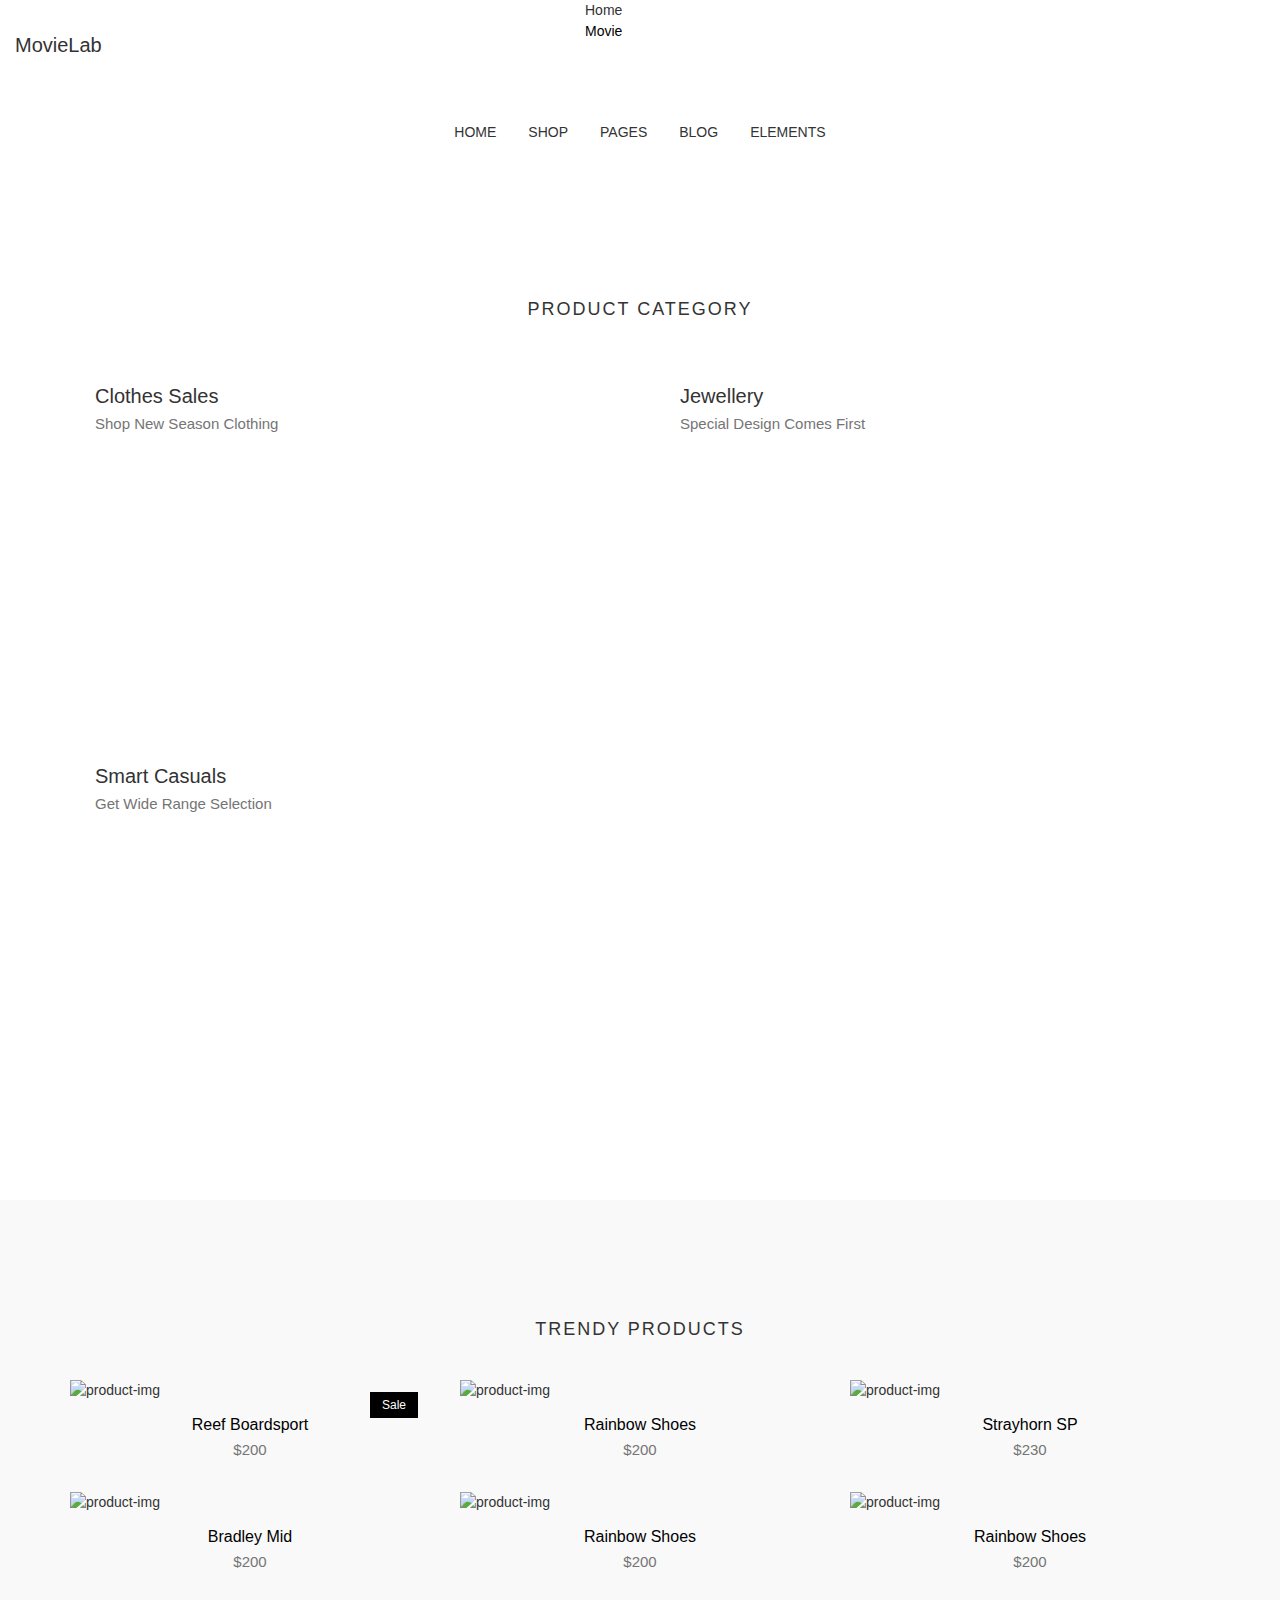
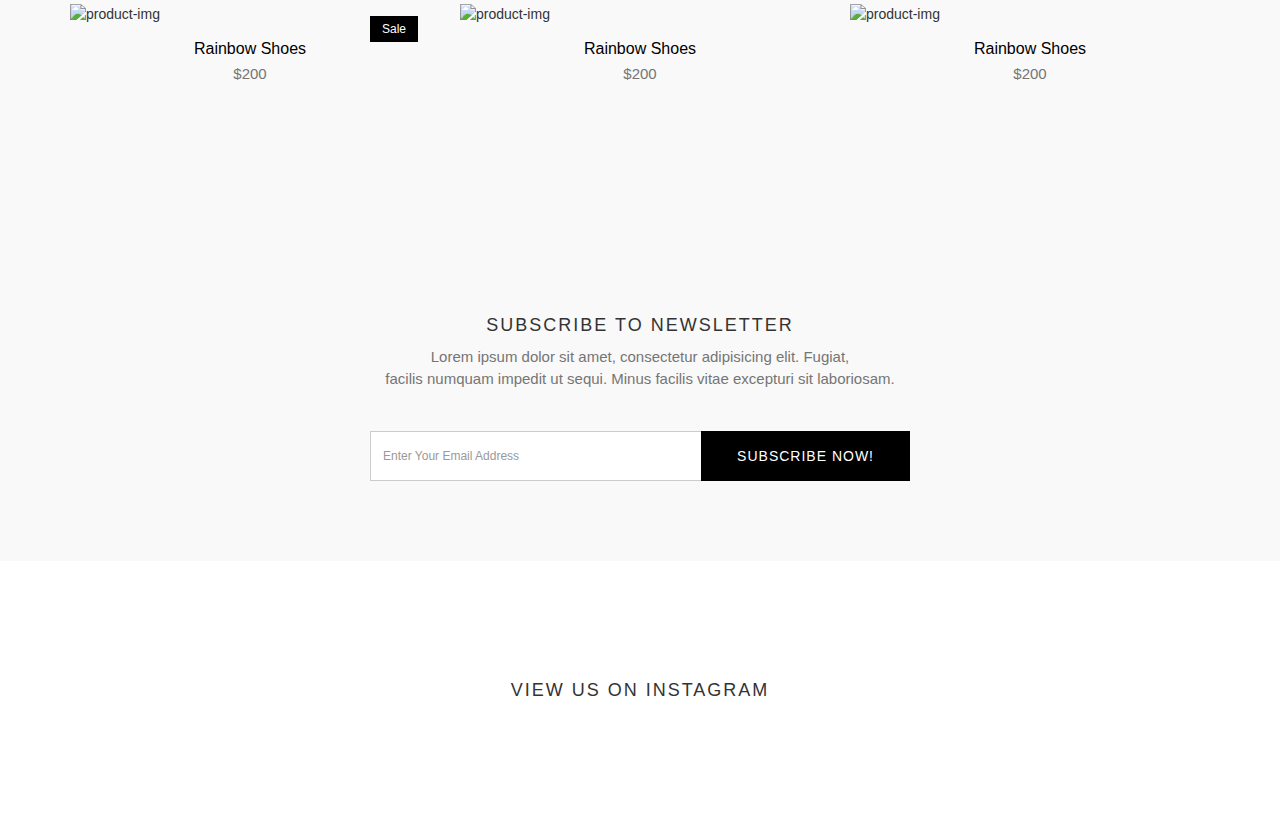
==== commit 55a103f7: "add css file and change header" ====
--- a/index.html
+++ b/index.html
@@ -8,2405 +8,52 @@
 -->
 
 <html lang="en">
-<head>
-
-  <!-- Basic Page Needs
+  <head>
+    <!-- Basic Page Needs
   ================================================== -->
-  <meta charset="utf-8">
-  <title>Aviato | E-commerce template</title>
-
-  <!-- Mobile Specific Metas
+    <meta charset="utf-8" />
+    <title>Aviato | E-commerce template</title>
+
+    <!-- Mobile Specific Metas
   ================================================== -->
-  <meta http-equiv="X-UA-Compatible" content="IE=edge">
-  <meta name="description" content="Construction Html5 Template">
-  <meta name="viewport" content="width=device-width, initial-scale=1.0, maximum-scale=5.0">
-  <meta name="author" content="Poojan">
-  <meta name="generator" content="Poojan Constra HTML Template v1.0">
-  
-  <!-- theme meta -->
-  <meta name="theme-name" content="aviato" />
-  <link rel="stylesheet" href="https://maxcdn.bootstrapcdn.com/bootstrap/3.3.7/css/bootstrap.min.css" integrity="sha384-BVYiiSIFeK1dGmJRAkycuHAHRg32OmUcww7on3RYdg4Va+PmSTsz/K68vbdEjh4u" crossorigin="anonymous">
-
-<style>
-	@charset "UTF-8";
-	@font-face {
-  font-family: 'themefisher-font';
-  src:  url('fonts/themefisher-font.eot?ug5hnh');
-  src:  url('fonts/themefisher-font.eot?ug5hnh#iefix') format('embedded-opentype'),
-    url('fonts/themefisher-font.ttf?ug5hnh') format('truetype'),
-    url('fonts/themefisher-font.woff?ug5hnh') format('woff'),
-    url('fonts/themefisher-font.svg?ug5hnh#themefisher-font') format('svg');
-  font-weight: normal;
-  font-style: normal;
-}
-/**
- * WEBSITE: https://themefisher.com
- * TWITTER: https://twitter.com/themefisher
- * FACEBOOK: https://www.facebook.com/themefisher
- * GITHUB: https://github.com/themefisher/
- */
-
- 
-/*------------------------------------------------------------------
-[Table of contents]
-
-1. Body
-	2. Header 
-		2.1. Navigation 
-		2.2. Menu 
-		2.3. Cart 
-	3. Banner
-		3.1 Revolution Slider
-	4. Products
-		4.1 Product Item
-		4.2 Single Product
-	5. Pricing
-	6. Clients
-	7. Instagram Feed 
-	8. User Dashboard
-		8.1 User Profile
-	9. Blog
-		9.1 Post
-		9.2 Post Pagination
-		9.3 Single Post
-		9.4 Post Sidebar
-	10. Backgrounds
-	11. Comming Soon
-	12. Account Page
-	13. Shopping
-		13.1 Checkout
-		13.2 Shopping Cart
-		13.3 Product Checkout Details
-		13.4 Purchase Confirmation
-		13.5 Empty Cart
-		13.6 Success Message
-	14.404 Page
-	15. Contact 
-		15.1  Contact Form 
-		15.2 Contact Details
-		15.3 Social Icons
-	16.Footer
-
-
--------------------------------------------------------------------*/
-/*=== MEDIA QUERY ===*/
-@import url("https://fonts.googleapis.com/css?family=Poppins:300,400,500");
-body {
-  line-height: 1.5;
-  font-family: "Poppins", sans-serif;
-  -webkit-font-smoothing: antialiased;
-}
-
-p {
-  font-family: "Poppins", sans-serif;
-  color: #757575;
-  font-size: 15px;
-}
-
-h1, h2, h3, h4, h5, h6 {
-  font-family: "Poppins", sans-serif;
-}
-
-h1, h2, h3, h4, h5, h6 {
-  font-weight: 400;
-}
-
-ol, ul {
-  margin: 0;
-  padding: 0;
-  list-style: none;
-}
-
-iframe {
-  border: 0;
-}
-
-a, a:focus, a:hover {
-  text-decoration: none;
-  outline: 0;
-  color: #000;
-}
-
-blockquote {
-  font-size: 18px;
-  border-color: #000;
-  padding: 20px 40px;
-  text-align: left;
-  color: #777;
-}
-
-.navbar-toggle .icon-bar {
-  background: #000;
-}
-
-input[type=email], input[type=password], input[type=text], input[type=tel] {
-  border-radius: 0;
-  box-shadow: none;
-  height: 45px;
-  outline: none;
-  font-weight: 200;
-  font-size: 12px;
-}
-input[type=email]:focus, input[type=password]:focus, input[type=text]:focus, input[type=tel]:focus {
-  box-shadow: none;
-  border: 1px solid #000;
-}
-
-.form-control {
-  box-shadow: none;
-  border-radius: 0;
-}
-.form-control:focus {
-  box-shadow: none;
-  border: 1px solid #000;
-}
-
-.btn-main, .btn-small, .btn-transparent, .btn-solid-border {
-  background: #000;
-  color: #fff;
-  display: inline-block;
-  font-size: 11px;
-  letter-spacing: 1px;
-  padding: 14px 35px;
-  text-transform: uppercase;
-  font-weight: 200;
-  border-radius: 0;
-}
-.btn-main.btn-icon i, .btn-icon.btn-small i, .btn-icon.btn-transparent i, .btn-icon.btn-solid-border i {
-  font-size: 16px;
-  vertical-align: middle;
-  margin-right: 5px;
-}
-.btn-main:hover, .btn-small:hover, .btn-transparent:hover, .btn-solid-border:hover {
-  background: black;
-  color: #fff;
-}
-
-.btn-solid-border {
-  border: 1px solid #000;
-  background: #fff;
-  color: #000;
-}
-
-.btn-transparent {
-  background: transparent;
-  padding: 0;
-  color: #000;
-}
-.btn-transparent:hover {
-  background: transparent;
-  color: #000;
-}
-
-.btn-large {
-  padding: 20px 45px;
-}
-.btn-large.btn-icon i {
-  font-size: 16px;
-  vertical-align: middle;
-  margin-right: 5px;
-}
-
-.btn-small {
-  padding: 8px 25px;
-  font-size: 10px;
-}
-
-.btn-round {
-  border-radius: 4px;
-}
-
-.btn-round-full {
-  border-radius: 50px;
-}
-
-.btn.active:focus, .btn:active:focus, .btn:focus {
-  outline: 0;
-}
-
-.mt-10 {
-  margin-top: 20px;
-}
-
-.mt-20 {
-  margin-top: 20px;
-}
-
-.mt-30 {
-  margin-top: 30px;
-}
-
-.mt-40 {
-  margin-top: 40px;
-}
-
-.mt-50 {
-  margin-top: 50px;
-}
-
-.btn:focus {
-  color: #ddd;
-}
-
-.w-100 {
-  width: 100%;
-}
-
-.margin-0 {
-  margin: 0 !important;
-}
-
-#preloader {
-  background: #fff;
-  height: 100%;
-  left: 0;
-  opacity: 1;
-  filter: alpha(opacity=100);
-  position: fixed;
-  text-align: center;
-  top: 0;
-  width: 100%;
-  z-index: 999999999;
-}
-
-.bg-shadow {
-  background-color: #fff;
-  box-shadow: 0 16px 24px rgba(0, 0, 0, 0.08);
-  padding: 20px;
-}
-
-.bg-gray {
-  background: #f9f9f9;
-}
-
-.section {
-  padding: 80px 0;
-}
-
-.title {
-  padding: 20px 0 30px;
-}
-.title h2 {
-  font-size: 18px;
-  text-align: center;
-  text-transform: uppercase;
-  letter-spacing: 2px;
-}
-
-.category-box {
-  background-size: cover;
-  margin-bottom: 30px;
-  min-height: 350px;
-  position: relative;
-  overflow: hidden;
-  width: 100%;
-}
-@media (max-width: 400px) {
-  .category-box {
-    min-height: 250px;
-  }
-}
-@media (max-width: 480px) {
-  .category-box {
-    min-height: 250px;
-  }
-}
-.category-box.category-box-2 {
-  min-height: 730px;
-}
-@media (max-width: 768px) {
-  .category-box.category-box-2 {
-    min-height: 400px;
-  }
-}
-.category-box:hover img {
-  transform: scale(1.1);
-}
-.category-box img {
-  transition: all 0.3s ease-in-out;
-  width: 100%;
-  height: auto;
-  -webkit-backface-visibility: hidden;
-          backface-visibility: hidden;
-}
-.category-box a {
-  display: block;
-  position: absolute;
-  top: 0;
-  left: 0;
-  width: 100%;
-  height: 100%;
-}
-.category-box .content {
-  position: absolute;
-  z-index: 999;
-  top: 0;
-  padding: 25px;
-}
-@media (max-width: 768px) {
-  .category-box .content {
-    top: 50%;
-    left: 50%;
-    transform: translate(-50%, -50%);
-    text-align: center;
-  }
-}
-.category-box .content h3 {
-  margin: 0;
-  color: #333;
-  font-size: 20px;
-  font-weight: 500;
-}
-@media (max-width: 768px) {
-  .category-box .content h3 {
-    font-size: 20px;
-  }
-}
-.category-box .content p {
-  margin: 6px 0 0;
-}
-
-.page-header {
-  background: #f5f5f5;
-  margin-top: 20px;
-  border-bottom: none;
-  padding: 30px 0;
-}
-.page-header h1 {
-  font-weight: 200;
-  margin: 0 0 6px 0;
-}
-.page-header .breadcrumb {
-  background: transparent;
-  padding: 5px;
-  margin: 0;
-}
-.page-header .breadcrumb li {
-  font-weight: 200;
-  font-size: 12px;
-}
-.page-header .breadcrumb li a {
-  color: #000;
-}
-
-.overly {
-  position: relative;
-}
-.overly:before {
-  content: "";
-  background: rgba(0, 0, 0, 0.51);
-  position: absolute;
-  top: 0;
-  left: 0;
-  right: 0;
-  bottom: 0;
-}
-
-.overly-white {
-  position: relative;
-}
-.overly-white:before {
-  content: "";
-  background: rgba(255, 255, 255, 0.7);
-  position: absolute;
-  top: 0;
-  left: 0;
-  right: 0;
-  bottom: 0;
-}
-
-.page-wrapper {
-  padding: 70px 0;
-}
-
-.social-media-icons ul li {
-  display: inline-block;
-}
-.social-media-icons ul li a {
-  font-size: 18px;
-  color: #333;
-  display: inline-block;
-  padding: 7px 12px;
-  color: #fff;
-}
-.social-media-icons ul li .twitter {
-  background: #00aced;
-}
-.social-media-icons ul li .facebook {
-  background: #3b5998;
-  padding: 7px 18px;
-}
-.social-media-icons ul li .googleplus {
-  background: #dd4b39;
-}
-.social-media-icons ul li .dribbble {
-  background: #ea4c89;
-}
-.social-media-icons ul li .instagram {
-  background: #bc2a8d;
-}
-
-@media (max-width: 480px) {
-  .call-to-action .subscription-form {
-    display: block;
-  }
-}
-.call-to-action .subscription-form input {
-  height: 50px;
-}
-@media (max-width: 480px) {
-  .call-to-action .subscription-form input {
-    text-align: center;
-  }
-}
-.call-to-action .subscription-form .btn-main, .call-to-action .subscription-form .btn-solid-border, .call-to-action .subscription-form .btn-transparent, .call-to-action .subscription-form .btn-small {
-  font-size: 14px;
-}
-@media (max-width: 480px) {
-  .call-to-action .subscription-form .btn-main, .call-to-action .subscription-form .btn-solid-border, .call-to-action .subscription-form .btn-transparent, .call-to-action .subscription-form .btn-small {
-    width: 100%;
-  }
-}
-
-.dropdown-slide {
-  position: static;
-}
-.dropdown-slide .open > a, .dropdown-slide .open > a:focus, .dropdown-slide .open > a:hover {
-  background: transparent;
-}
-.dropdown-slide.full-width .dropdown-menu {
-  left: 0 !important;
-  right: 0 !important;
-}
-.dropdown-slide:hover .dropdown-menu {
-  display: none;
-  opacity: 1;
-  display: block;
-  transform: translate(0px, 0px);
-  opacity: 1;
-  visibility: visible;
-  color: #777;
-  transform: translateY(0px);
-}
-.dropdown-slide .dropdown-menu {
-  border-radius: 0;
-  opacity: 1;
-  visibility: visible;
-  position: absolute;
-  padding: 15px;
-  border: 1px solid #ebebeb;
-  box-shadow: 0 2px 4px rgba(0, 0, 0, 0.05);
-  transition: 0.3s all;
-  position: absolute;
-  display: block;
-  visibility: hidden;
-  opacity: 0;
-  transform: translateY(30px);
-  transition: visibility 0.2s, opacity 0.2s, transform 500ms cubic-bezier(0.43, 0.26, 0.11, 0.99);
-}
-@media (max-width: 480px) {
-  .dropdown-slide .dropdown-menu {
-    transform: none;
-  }
-}
-
-.commonSelect {
-  margin-left: 10px;
-  padding-right: 6px;
-  position: relative;
-}
-.commonSelect:before {
-  content: "\f3d0";
-  font-family: "themefisher-font";
-  position: absolute;
-  right: -4px;
-  top: 4px;
-  font-size: 10px;
-}
-.commonSelect select {
-  -webkit-appearance: none;
-  -moz-appearance: none;
-  cursor: pointer;
-  border: none;
-  padding: 0;
-  height: auto;
-  color: #555;
-}
-.commonSelect select:focus {
-  box-shadow: none;
-  border: none;
-}
-
-.tabCommon .nav-tabs {
-  border-bottom: 0;
-  margin-bottom: 10px;
-}
-.tabCommon .nav-tabs li {
-  margin-right: 5px;
-}
-.tabCommon .nav-tabs li.active a {
-  background-color: #000;
-  border: 1px solid #000;
-  color: #ffffff;
-}
-.tabCommon .nav-tabs a {
-  border-radius: 0;
-  background: #f9f9f9;
-}
-.tabCommon .nav-tabs a:hover {
-  border: 1px solid transparent;
-  background: #000;
-  color: #fff;
-}
-.tabCommon .tab-content {
-  padding: 20px;
-  border: 1px solid #dedede;
-}
-
-.commonAccordion .panel, .commonAccordion-2 .panel {
-  border-radius: 0;
-  box-shadow: none;
-}
-.commonAccordion .panel .panel-heading, .commonAccordion-2 .panel .panel-heading {
-  background: transparent;
-  padding: 0;
-}
-.commonAccordion .panel .panel-title, .commonAccordion-2 .panel .panel-title {
-  position: relative;
-}
-.commonAccordion .panel .panel-title a, .commonAccordion-2 .panel .panel-title a {
-  display: block;
-  font-size: 14px;
-  text-transform: uppercase;
-  padding: 10px 10px;
-}
-.commonAccordion .panel .panel-title a:before, .commonAccordion-2 .panel .panel-title a:before {
-  color: #555;
-  content: "\f209";
-  position: absolute;
-  right: 25px;
-  font-family: "themefisher-font";
-}
-.commonAccordion .panel .panel-title a.collapsed:before, .commonAccordion-2 .panel .panel-title a.collapsed:before {
-  content: "\f217";
-}
-
-.list-circle {
-  padding-left: 20px;
-}
-.list-circle li {
-  list-style-type: circle;
-}
-
-.play-icon {
-  border: 1px solid #dedede;
-  display: inline-block;
-  width: 60px;
-  height: 60px;
-  border-radius: 50px;
-  font-size: 30px;
-}
-.play-icon i {
-  line-height: 60px;
-}
-
-.alert-common {
-  border-radius: 0;
-  border-width: 2px;
-}
-.alert-common i {
-  margin: 0 5px;
-  font-size: 16px;
-}
-
-.alert-solid {
-  background: transparent;
-  color: #000;
-}
-
-@media (max-width: 480px) {
-  .buttonPart li {
-    margin-bottom: 8px;
-  }
-}
-@media (max-width: 768px) {
-  .buttonPart li {
-    margin-bottom: 8px;
-  }
-}
-
-.single-page-header {
-  padding: 140px 0 70px;
-  text-align: center;
-  color: #fff;
-  position: relative;
-}
-
-.top-header .container {
-  padding-top: 35px;
-  padding-bottom: 35px;
-  border-bottom: 1px solid #dedede;
-}
-.top-header .dropdown-menu {
-  left: auto;
-  right: 0;
-  max-width: 300px;
-}
-@media (max-width: 480px) {
-  .top-header .dropdown-menu {
-    right: 0;
-    left: 0;
-    max-width: 100%;
-  }
-}
-.top-header .contact-number {
-  font-size: 12px;
-  color: #333;
-}
-@media (max-width: 480px) {
-  .top-header .contact-number {
-    text-align: center;
-  }
-}
-@media (max-width: 768px) {
-  .top-header .contact-number {
-    text-align: center;
-    padding: 10px 0;
-  }
-}
-.top-header .contact-number i {
-  margin-right: 4px;
-  font-size: 18px;
-  vertical-align: middle;
-}
-@media (max-width: 768px) {
-  .top-header .top-menu {
-    text-align: center;
-    padding: 10px 0;
-  }
-}
-.top-header .top-menu > li > a {
-  color: #333;
-  font-size: 15px;
-  padding: 0 8px;
-}
-.top-header .top-menu > li > a:hover, .top-header .top-menu > li > a:focus {
-  background: transparent;
-}
-.top-header .top-menu > li > a i {
-  font-size: 16px;
-  margin-right: 2px;
-  vertical-align: middle;
-}
-@media (max-width: 480px) {
-  .top-header .logo {
-    padding: 10px;
-  }
-}
-@media (max-width: 768px) {
-  .top-header .logo {
-    padding: 10px;
-  }
-}
-.top-header .logo a {
-  display: inline-block;
-}
-
-.cart-dropdown .media {
-  position: relative;
-  border-bottom: 1px solid #dedede;
-  padding-bottom: 15px;
-}
-.cart-dropdown .media .pull-left {
-  padding-right: 15px;
-}
-.cart-dropdown img {
-  width: 60px;
-}
-.cart-dropdown h4 {
-  color: #000;
-  font-weight: 300;
-  font-size: 14px;
-}
-.cart-dropdown .cart-price {
-  color: #7f7f7f;
-  font-size: 12px;
-  font-weight: 200;
-}
-.cart-dropdown .remove {
-  padding: 1px 6px;
-  position: absolute;
-  right: 0;
-  top: 0;
-  background-color: #f7f8f9;
-  color: #7f7f7f;
-  font-size: 12px;
-}
-
-.cart-buttons {
-  margin-top: 20px;
-}
-.cart-buttons li {
-  display: inline-block;
-  width: 49%;
-}
-.cart-buttons li a {
-  display: block;
-}
-
-.cart-summary {
-  margin-top: 10px;
-  font-weight: 500;
-  color: #000;
-  font-size: 14px;
-}
-.cart-summary .total-price {
-  float: right;
-}
-
-.navigation {
-  margin-bottom: 0;
-  padding: 10px 0;
-}
-.navigation .menu-title {
-  display: none;
-  font-size: 16px;
-}
-@media (max-width: 480px) {
-  .navigation .menu-title {
-    display: inline-block;
-    padding-left: 10px;
-  }
-}
-@media (max-width: 768px) {
-  .navigation .menu-title {
-    display: inline-block;
-    padding-left: 10px;
-  }
-}
-.navigation .navbar-nav > li {
-  position: static;
-}
-.navigation .navbar-nav > li.active a {
-  color: #000;
-}
-.navigation .navbar-nav > li > a {
-  color: #333;
-  font-size: 14px;
-  padding: 20px 15px;
-  text-transform: uppercase;
-  transition: 0.2s ease-in-out 0s;
-  border: 1px solid transparent;
-}
-.navigation .navbar-nav > li > a:hover, .navigation .navbar-nav > li > a:active, .navigation .navbar-nav > li > a:focus {
-  background: none;
-  color: #000;
-}
-.navigation .container {
-  position: relative;
-}
-.navigation .nav .open > a {
-  border: 1px solid transparent;
-  background-color: transparent;
-}
-.navigation .navbar-nav {
-  float: none;
-  display: inline-block;
-}
-.navigation .dropdown-slide .dropdown-menu {
-  right: auto;
-  left: auto;
-  border: none;
-}
-.navigation .dropdown-slide .dropdown-menu li a {
-  color: #222;
-  font-size: 12px;
-  border: 1px solid transparent;
-  display: block;
-  padding: 8px 16px;
-  letter-spacing: 0.5px;
-  text-transform: uppercase;
-  transition: 0.3s all;
-}
-.navigation .dropdown-slide .dropdown-menu li a:hover {
-  background-color: #000;
-  color: #fff;
-}
-
-.slider-item {
-  text-align: center;
-  background-size: cover;
-  position: relative;
-  z-index: 1;
-}
-.slider-item::after {
-  position: absolute;
-  content: "";
-  height: 100%;
-  width: 100%;
-  background-color: #000;
-  opacity: 0.5;
-  z-index: -1;
-  top: 0;
-  left: 0;
-}
-.slider-item .container {
-  position: relative;
-  display: table;
-  max-width: 1170px;
-  height: 100%;
-}
-.slider-item .slide-inner {
-  transform: translate(0, -30%);
-  top: 50%;
-  left: 0;
-  right: 0;
-  position: absolute;
-}
-.slider-item h1 {
-  color: #fff;
-  font-weight: bold;
-  font-size: 60px;
-}
-.slider-item p {
-  color: #fff;
-}
-.slider-item .btn-main, .slider-item .btn-solid-border, .slider-item .btn-transparent, .slider-item .btn-small {
-  margin-top: 25px;
-}
-.slider-item.white-bg .slide-inner h1 {
-  color: #000;
-}
-.slider-item.white-bg .slide-inner p {
-  color: #000;
-}
-
-.home-slider:hover .owl-nav {
-  opacity: 1;
-}
-.home-slider .owl-nav {
-  width: 100%;
-  position: absolute;
-  top: 50%;
-  margin-top: -25px;
-  right: 0;
-  opacity: 0;
-  transition: all 0.3s ease-in-out;
-}
-.home-slider .owl-nav .owl-next, .home-slider .owl-nav .owl-prev {
-  width: 60px;
-  height: 60px;
-  display: inline-block;
-  background: #fff;
-  text-align: center;
-}
-.home-slider .owl-nav .owl-next {
-  right: 0px;
-  position: absolute;
-}
-.home-slider .owl-nav i {
-  line-height: 60px;
-  font-size: 20px;
-  color: rgba(0, 0, 0, 0.54);
-}
-
-.hero-slider .slider-item .container {
-  height: 600px;
-}
-.hero-slider .slider-item .container .row {
-  height: 100%;
-  display: flex;
-  align-items: center;
-  justify-content: center;
-}
-.hero-slider .slider-item:focus {
-  outline: 0;
-}
-.hero-slider .btn {
-  font-size: 15px;
-  font-weight: 400;
-  color: rgb(255, 255, 255);
-  letter-spacing: 1px;
-  font-family: "Roboto Condensed";
-  border-color: rgb(255, 255, 255);
-  border-style: solid;
-  border-width: 2px;
-  outline: none;
-  box-shadow: rgb(153, 153, 153) 0px 0px 0px 0px;
-  box-sizing: border-box;
-  padding: 12px 26px;
-  opacity: 1;
-  transform: matrix3d(1, 0, 0, 0, 0, 1, 0, 0, 0, 0, 1, 0, 0, 0, 0, 1);
-  transform-origin: 50% 50% 0px;
-  border-radius: 0;
-  transition: 0.3s;
-}
-.hero-slider .btn:hover {
-  color: black;
-  background-color: #fff;
-}
-.hero-slider h1 {
-  white-space: normal;
-  font-size: 49px;
-  line-height: 49px;
-  font-weight: 400;
-  color: rgb(255, 255, 255);
-  letter-spacing: -2px;
-  font-family: "Playfair Display";
-  margin-bottom: 35px;
-}
-
-.heroSliderArrow {
-  position: absolute;
-  top: 50%;
-  transform: translateY(-50%);
-  height: 50px;
-  width: 50px;
-  border-radius: 50%;
-  border: 0;
-  background-color: #fff;
-  font-size: 16px;
-  transition: 0.3s;
-  z-index: 999;
-}
-.heroSliderArrow:focus, .heroSliderArrow:hover {
-  background-color: #000;
-  color: #fff;
-  outline: 0;
-}
-.heroSliderArrow.prevArrow {
-  left: 20px;
-}
-.heroSliderArrow.nextArrow {
-  right: 20px;
-}
-@media (max-width: 768px) {
-  .heroSliderArrow {
-    display: none !important;
-  }
-}
-
-.product-item {
-  margin-bottom: 30px;
-}
-.product-item .product-thumb {
-  position: relative;
-}
-.product-item .product-thumb img {
-  width: 100%;
-  height: auto;
-}
-.product-item .product-thumb .bage {
-  position: absolute;
-  top: 12px;
-  right: 12px;
-  background: #000;
-  color: #fff;
-  font-size: 12px;
-  padding: 4px 12px;
-  font-weight: 300;
-  display: inline-block;
-}
-.product-item .product-thumb:before {
-  transition: 0.3s all;
-  opacity: 0;
-  background: rgba(0, 0, 0, 0.6);
-  content: "";
-  position: absolute;
-  top: 0;
-  right: 0;
-  left: 0;
-  bottom: 0;
-}
-.product-item .product-thumb .preview-meta {
-  position: absolute;
-  text-align: center;
-  bottom: 0;
-  left: 0;
-  width: 100%;
-  justify-content: center;
-  opacity: 0;
-  transition: 0.2s;
-  transform: translateY(10px);
-}
-.product-item .product-thumb .preview-meta li {
-  display: inline-block;
-}
-.product-item .product-thumb .preview-meta li a, .product-item .product-thumb .preview-meta li span {
-  background: #fff;
-  padding: 10px 0px;
-  cursor: pointer;
-  display: inline-block;
-  font-size: 20px;
-  transition: 0.2s all;
-  width: 50px;
-}
-.product-item .product-thumb .preview-meta li a:hover, .product-item .product-thumb .preview-meta li span:hover {
-  background: #000;
-  color: #fff;
-}
-.product-item:hover .product-thumb:before {
-  opacity: 1;
-}
-.product-item:hover .preview-meta {
-  opacity: 1;
-  transform: translateY(-20px);
-}
-.product-item .product-content {
-  text-align: center;
-}
-.product-item .product-content h4 {
-  font-size: 16px;
-  font-weight: 400;
-  margin-top: 15px;
-  margin-bottom: 6px;
-}
-.product-item .product-content h4 a {
-  color: #000;
-}
-
-.product-modal {
-  background: rgba(255, 255, 255, 0.9);
-  text-align: center;
-  padding: 0 !important;
-}
-.product-modal:before {
-  content: "";
-  display: inline-block;
-  height: 100%;
-  vertical-align: middle;
-  margin-right: -4px;
-}
-.product-modal.fade .modal-dialog {
-  transform: translate(0, 0);
-}
-.product-modal .close {
-  width: 50px;
-  float: none;
-  position: absolute;
-  right: 20px;
-  z-index: 9;
-  top: 20px;
-  font-size: 30px;
-  outline: none;
-}
-.product-modal .modal-dialog {
-  width: 900px;
-  display: inline-block;
-  text-align: left;
-  vertical-align: middle;
-}
-@media (max-width: 480px) {
-  .product-modal .modal-dialog {
-    width: 100%;
-  }
-}
-@media (max-width: 768px) {
-  .product-modal .modal-dialog {
-    width: 100%;
-  }
-}
-.product-modal .modal-content {
-  border-radius: 0;
-  box-shadow: none;
-  border: none;
-}
-.product-modal .modal-content .modal-body {
-  padding: 30px;
-}
-.product-modal .modal-content .modal-body .modal-image img {
-  width: 100%;
-  height: auto;
-}
-.product-modal .modal-content .modal-body .product-short-details h2 {
-  margin-top: 0;
-  font-size: 22px;
-  font-weight: 400;
-}
-.product-modal .modal-content .modal-body .product-short-details h2 a {
-  color: #000;
-}
-@media (max-width: 480px) {
-  .product-modal .modal-content .modal-body .product-short-details h2 {
-    margin-top: 15px;
-  }
-}
-@media (max-width: 768px) {
-  .product-modal .modal-content .modal-body .product-short-details h2 {
-    margin-top: 15px;
-  }
-}
-.product-modal .modal-content .modal-body .product-short-details .product-price {
-  font-size: 30px;
-  margin: 20px 0;
-}
-@media (max-width: 480px) {
-  .product-modal .modal-content .modal-body .product-short-details .product-price {
-    margin: 10px 0;
-  }
-}
-.product-modal .modal-content .modal-body .product-short-details .btn-main, .product-modal .modal-content .modal-body .product-short-details .btn-solid-border, .product-modal .modal-content .modal-body .product-short-details .btn-transparent, .product-modal .modal-content .modal-body .product-short-details .btn-small {
-  margin-top: 20px;
-}
-.product-modal .modal-content .modal-body .product-short-details .btn-transparent {
-  color: #444;
-  border-bottom: 1px solid #dedede;
-}
-
-.product-shorting {
-  margin-bottom: 30px;
-}
-.product-shorting span {
-  margin-right: 15px;
-}
-
-.product-category ul {
-  padding-left: 15px;
-}
-.product-category ul li {
-  margin-bottom: 4px;
-}
-.product-category ul li a {
-  color: #666;
-}
-.product-category ul li a:hover {
-  color: #000;
-}
-
-.single-product {
-  padding: 60px 0 40px;
-}
-.single-product .breadcrumb {
-  background: transparent;
-}
-.single-product .breadcrumb li {
-  color: #000;
-  font-weight: 200;
-}
-.single-product .breadcrumb li a {
-  color: #000;
-  font-weight: 200;
-}
-.single-product .product-pagination li {
-  display: inline-block;
-  margin: 0 8px;
-}
-.single-product .product-pagination li + li:before {
-  padding: 0 8px 0 0;
-  color: #ccc;
-  content: "/ ";
-}
-.single-product .product-pagination li a {
-  color: #000;
-  font-weight: 200;
-}
-.single-product .product-pagination li a i {
-  vertical-align: middle;
-}
-
-.single-product-slider .carousel .carousel-inner .carousel-caption {
-  text-shadow: none;
-  text-align: left;
-  top: 20%;
-  bottom: auto;
-}
-.single-product-slider .carousel .carousel-inner .carousel-caption h1 {
-  font-size: 50px;
-  font-weight: 100;
-  color: #000;
-}
-.single-product-slider .carousel .carousel-inner .carousel-caption p {
-  width: 50%;
-  font-weight: 200;
-}
-.single-product-slider .carousel .carousel-inner .carousel-caption .btn-main, .single-product-slider .carousel .carousel-inner .carousel-caption .btn-solid-border, .single-product-slider .carousel .carousel-inner .carousel-caption .btn-transparent, .single-product-slider .carousel .carousel-inner .carousel-caption .btn-small {
-  margin-top: 20px;
-}
-.single-product-slider .carousel .carousel-control {
-  bottom: auto;
-  background: #fff;
-  width: 6%;
-  padding: 10px 0;
-}
-.single-product-slider .carousel .carousel-control i {
-  font-size: 40px;
-  text-shadow: none;
-  color: #555;
-}
-.single-product-slider .carousel .carousel-indicators li img {
-  height: auto;
-  width: 60px;
-}
-.single-product-slider .carousel .carousel-control.right, .single-product-slider .carousel .carousel-control.left {
-  background-image: none;
-  top: 40%;
-}
-
-.single-product-slider .carousel-indicators {
-  margin: 10px 0 0;
-  overflow: auto;
-  position: static;
-  text-align: left;
-  white-space: nowrap;
-  width: 100%;
-  overflow: hidden;
-}
-.single-product-slider .carousel-indicators li {
-  background-color: transparent;
-  border-radius: 0;
-  display: inline-block;
-  height: auto;
-  margin: 0 !important;
-  width: auto;
-}
-.single-product-slider .carousel-indicators li.active img {
-  opacity: 1;
-}
-.single-product-slider .carousel-indicators li:hover img {
-  opacity: 0.75;
-}
-.single-product-slider .carousel-indicators li img {
-  display: block;
-  opacity: 0.5;
-}
-
-.single-product-details .color-swatches {
-  display: flex;
-  align-items: center;
-}
-.single-product-details .color-swatches span {
-  width: 100px;
-  color: #000;
-  font-size: 13px;
-  font-weight: 600;
-}
-.single-product-details .color-swatches a {
-  display: inline-block;
-  width: 36px;
-  height: 36px;
-  margin-right: 5px;
-}
-.single-product-details .color-swatches li {
-  display: inline-block;
-}
-.single-product-details .color-swatches .swatch-violet {
-  background-color: #8da1cd;
-}
-.single-product-details .color-swatches .swatch-black {
-  background-color: #000;
-}
-.single-product-details .color-swatches .swatch-cream {
-  background-color: #e6e2d6;
-}
-.single-product-details .product-size {
-  margin-top: 20px;
-  display: flex;
-  align-items: center;
-}
-.single-product-details .product-size span {
-  width: 100px;
-  color: #000;
-  font-size: 13px;
-  font-weight: 600;
-  display: inline-block;
-}
-.single-product-details .product-size .form-control {
-  display: inline-block;
-  width: 130px;
-  letter-spacing: 2px;
-  text-transform: uppercase;
-  color: #000;
-  font-size: 12px;
-  border: 1px solid #e5e5e5;
-  border-radius: 0px;
-  box-shadow: none;
-}
-.single-product-details .product-category {
-  margin-top: 20px;
-}
-.single-product-details .product-category > span {
-  width: 100px;
-  color: #000;
-  font-size: 13px;
-  font-weight: 600;
-  display: inline-block;
-}
-.single-product-details .product-category ul {
-  width: 140px;
-  display: inline-block;
-}
-.single-product-details .product-category ul li {
-  display: inline-block;
-  margin: 5px;
-}
-.single-product-details .product-quantity {
-  margin-top: 20px;
-  display: flex;
-  align-items: center;
-}
-.single-product-details .product-quantity > span {
-  width: 100px;
-  color: #000;
-  font-size: 13px;
-  font-weight: 600;
-  display: inline-block;
-}
-.single-product-details .product-quantity .product-quantity-slider {
-  width: 140px;
-  display: inline-block;
-}
-.single-product-details .product-quantity .product-quantity-slider input {
-  height: 34px;
-}
-.single-product-details .product-quantity .product-quantity-slider .input-group-btn:first-child > .btn, .single-product-details .product-quantity .product-quantity-slider .p-quantity .input-group-btn:first-child > .btn-group {
-  margin-right: -2px;
-}
-.single-product-details .product-quantity .product-quantity-slider button {
-  border-radius: 0;
-}
-
-.bootstrap-touchspin .input-group-btn-vertical {
-  position: relative;
-  white-space: nowrap;
-  width: 1%;
-  vertical-align: middle;
-  display: table-cell;
-}
-
-.bootstrap-touchspin .input-group-btn-vertical > .btn {
-  display: block;
-  float: none;
-  width: 100%;
-  max-width: 100%;
-  padding: 8px 10px;
-  margin-left: -1px;
-  position: relative;
-}
-
-.bootstrap-touchspin .input-group-btn-vertical .bootstrap-touchspin-up {
-  border-radius: 0;
-  border-top-right-radius: 4px;
-}
-
-.bootstrap-touchspin .input-group-btn-vertical .bootstrap-touchspin-down {
-  margin-top: -2px;
-  border-radius: 0;
-  border-bottom-right-radius: 4px;
-}
-
-.bootstrap-touchspin .input-group-btn-vertical i {
-  position: absolute;
-  top: 3px;
-  left: 5px;
-  font-size: 9px;
-  font-weight: normal;
-}
-
-/*=================================================================
-  Pricing section
-==================================================================*/
-.pricing-table .pricing-item {
-  padding: 40px 55px 65px;
-  background: #fff;
-  margin-bottom: 20px;
-}
-.pricing-table .pricing-item a.btn-main, .pricing-table .pricing-item a.btn-solid-border, .pricing-table .pricing-item a.btn-transparent, .pricing-table .pricing-item a.btn-small {
-  text-transform: uppercase;
-  margin-top: 20px;
-}
-.pricing-table .pricing-item li {
-  font-weight: 400;
-  padding: 10px 0;
-  color: #666;
-}
-.pricing-table .pricing-item li i {
-  margin-right: 6px;
-}
-.pricing-table .price-title {
-  padding: 30px 0 20px;
-}
-.pricing-table .price-title > h3 {
-  font-weight: 700;
-  margin: 0 0 5px;
-  font-size: 15px;
-  text-transform: uppercase;
-}
-.pricing-table .price-title > p {
-  font-size: 14px;
-  font-weight: 400;
-  line-height: 18px;
-  margin-top: 5px;
-}
-.pricing-table .price-title .value {
-  color: #000;
-  font-size: 50px;
-  padding: 10px 0;
-}
-
-.instagram-feed {
-  text-align: center;
-}
-.instagram-feed a {
-  margin: 6px;
-  margin-right: 10px;
-  margin-bottom: 10px;
-  display: flex;
-  align-items: center;
-}
-.instagram-feed a:hover img {
-  filter: grayscale(10);
-}
-.instagram-feed a img {
-  width: 100%;
-  max-height: 180px;
-  -o-object-fit: cover;
-     object-fit: cover;
-}
-
-.dashboard-menu .active {
-  background: #000;
-  color: #fff;
-  border: 1px solid #000;
-}
-.dashboard-menu li {
-  padding: 0;
-  margin: 0 3px;
-}
-.dashboard-menu li a {
-  padding: 10px 20px;
-  border: 1px solid #dedede;
-  display: inline-block;
-}
-@media (max-width: 768px) {
-  .dashboard-menu li a {
-    padding: 10px 15px;
-  }
-}
-@media (max-width: 480px) {
-  .dashboard-menu li a {
-    padding: 10px 5px;
-  }
-}
-@media (max-width: 400px) {
-  .dashboard-menu li a {
-    padding: 10px 8px;
-    font-size: 12px;
-    margin-bottom: 6px;
-  }
-}
-
-.dashboard-wrapper {
-  border: 1px solid #dedede;
-  margin-top: 30px;
-  padding: 20px;
-}
-.dashboard-wrapper h2 {
-  font-size: 18px;
-}
-.dashboard-wrapper h4 {
-  font-size: 16px;
-}
-.dashboard-wrapper .user-img {
-  width: 120px;
-  border-radius: 100px;
-}
-
-.dashboard-user-profile .user-img {
-  width: 180px;
-}
-.dashboard-user-profile .user-profile-list {
-  margin-top: 30px;
-  padding-left: 30px;
-}
-.dashboard-user-profile .user-profile-list li {
-  margin-bottom: 8px;
-}
-.dashboard-user-profile .user-profile-list span {
-  font-weight: bold;
-  margin-right: 5px;
-  width: 100px;
-  display: inline-block;
-}
-
-/*=================================================================
-  Latest Posts
-==================================================================*/
-.blog {
-  background: #F6F6F6;
-}
-
-.post {
-  background: #fff;
-  margin-bottom: 40px;
-  border-bottom: 1px solid #dedede;
-  padding-bottom: 20px;
-}
-.post .post-media.post-thumb img {
-  width: 100%;
-  height: auto;
-}
-.post .post-media.post-media-audio iframe {
-  width: 100%;
-}
-.post .post-title {
-  font-size: 20px;
-  margin-top: 10px;
-  margin: 25px 0 0;
-  padding: 0 20px 5px;
-  font-weight: 300;
-}
-.post .post-title a {
-  color: #000;
-}
-.post .post-title a:hover {
-  color: #000;
-}
-.post .post-meta {
-  font-size: 13px;
-  margin-top: 5px;
-  padding: 0 20px 5px;
-}
-.post .post-meta ul li {
-  display: inline-block;
-  color: #5f5b5b;
-  margin-right: 20px;
-  font-size: 12px;
-  letter-spacing: 1px;
-  font-weight: 200;
-}
-.post .post-meta ul li a {
-  color: #5f5b5b;
-}
-.post .post-meta ul li a:hover {
-  color: #000;
-}
-.post .post-meta .post-author {
-  color: #000;
-}
-.post .post-content {
-  padding: 5px 20px;
-}
-.post .post-content p {
-  color: #444;
-  font-size: 14px;
-  margin: 10px 0;
-}
-.post .post-content .btn-main, .post .post-content .btn-solid-border, .post .post-content .btn-transparent, .post .post-content .btn-small {
-  padding: 10px 20px;
-  margin: 15px 0;
-  font-size: 10px;
-}
-
-.post-pagination {
-  margin-top: 70px;
-}
-.post-pagination > li {
-  margin: 0 2px;
-  display: inline-block;
-  font-size: 12px;
-}
-.post-pagination > li > a {
-  color: #000;
-}
-.post-pagination > li > a:hover {
-  color: #fff;
-  background: #000;
-  border: 1px solid #000;
-}
-.post-pagination > li.active > a {
-  background: #000;
-  border: 1px solid #000;
-}
-.post-pagination > li:first-child > a, .post-pagination > li:last-child > a {
-  border-radius: 0;
-}
-
-/*=================================================================
-  Single Blog Page
-==================================================================*/
-.post.post-single {
-  border: none;
-}
-
-.post-sub-heading {
-  border-bottom: 1px solid #dedede;
-  padding-bottom: 20px;
-  letter-spacing: 2px;
-  font-weight: 300;
-  text-transform: uppercase;
-  font-size: 16px;
-  margin-bottom: 20px;
-}
-
-.post-social-share {
-  margin-bottom: 50px;
-}
-
-.post-comments {
-  margin: 30px 0;
-}
-.post-comments .media {
-  margin-top: 15px;
-}
-.post-comments .media > .pull-left {
-  padding-right: 20px;
-}
-.post-comments .comment-author {
-  margin-top: 0;
-  margin-bottom: 3px;
-}
-.post-comments .comment-author a {
-  color: #000;
-  font-weight: 400;
-  font-size: 12px;
-  text-transform: uppercase;
-}
-.post-comments p {
-  margin-bottom: 30px;
-  font-size: 14px;
-}
-.post-comments time {
-  margin: 0 0 5px;
-  display: inline-block;
-  color: #7e7e7e;
-  font-size: 12px;
-  font-weight: 200;
-}
-.post-comments .comment-button {
-  color: #7e7e7e;
-  display: inline-block;
-  margin-left: 5px;
-  font-size: 12px;
-}
-.post-comments .comment-button i {
-  margin-right: 5px;
-  display: inline-block;
-}
-.post-comments .comment-button:hover {
-  color: #000;
-}
-
-.post-excerpt {
-  padding: 0 20px;
-  margin-bottom: 60px;
-}
-.post-excerpt h3 a {
-  color: #000;
-}
-.post-excerpt blockquote {
-  line-height: 22px;
-  margin: 20px 0;
-  font-size: 16px;
-}
-.post-excerpt p {
-  font-size: 16px;
-  color: #5e5e5e;
-  margin: 0 0 30px;
-  line-height: 30px;
-}
-
-.single-blog {
-  background-color: #fff;
-  margin-bottom: 50px;
-  padding: 20px;
-}
-
-.blog-subtitle {
-  font-size: 15px;
-  padding-bottom: 10px;
-  border-bottom: 1px solid #dedede;
-  margin-bottom: 25px;
-  text-transform: uppercase;
-}
-
-.next-prev {
-  border-bottom: 1px solid #dedede;
-  border-top: 1px solid #dedede;
-  margin: 20px 0;
-  padding: 25px 0;
-}
-.next-prev a {
-  color: #000;
-}
-.next-prev a:hover {
-  color: #000;
-}
-.next-prev .prev-post i {
-  margin-right: 10px;
-}
-.next-prev .next-post i {
-  margin-left: 10px;
-}
-
-.social-profile ul li {
-  margin: 0 10px 0 0;
-  display: inline-block;
-}
-.social-profile ul li a {
-  color: #4e595f;
-  display: block;
-  font-size: 16px;
-}
-.social-profile ul li a i:hover {
-  color: #000;
-}
-
-.comments-section {
-  margin-top: 35px;
-}
-
-.author-about {
-  margin-top: 40px;
-}
-
-.post-author {
-  margin-right: 20px;
-}
-
-.post-author > img {
-  border: 1px solid #dedede;
-  max-width: 120px;
-  padding: 5px;
-  width: 100%;
-}
-
-.comment-list ul {
-  margin-top: 20px;
-}
-.comment-list ul li {
-  margin-bottom: 20px;
-}
-
-.comment-wrap {
-  border: 1px solid #dedede;
-  border-radius: 1px;
-  margin-left: 20px;
-  padding: 10px;
-  position: relative;
-}
-.comment-wrap .author-avatar {
-  margin-right: 10px;
-}
-.comment-wrap .media .media-heading {
-  font-size: 14px;
-  margin-bottom: 8px;
-}
-.comment-wrap .media .media-heading a {
-  color: #000;
-  font-size: 13px;
-}
-.comment-wrap .media .comment-meta {
-  font-size: 12px;
-  color: #888;
-}
-.comment-wrap .media p {
-  margin-top: 15px;
-}
-
-.comment-reply-form {
-  margin-top: 80px;
-}
-.comment-reply-form input, .comment-reply-form textarea {
-  height: 35px;
-  border-radius: 0;
-  box-shadow: none;
-}
-.comment-reply-form input:focus, .comment-reply-form textarea:focus {
-  box-shadow: none;
-  border: 1px solid #000;
-}
-.comment-reply-form textarea, .comment-reply-form .btn-main, .comment-reply-form .btn-solid-border, .comment-reply-form .btn-transparent, .comment-reply-form .btn-small {
-  height: auto;
-}
-
-.widget {
-  margin-bottom: 30px;
-  padding-bottom: 35px;
-}
-.widget .widget-title {
-  margin: 0;
-  padding-bottom: 15px;
-  font-size: 14px;
-  font-weight: 400;
-  text-transform: uppercase;
-  letter-spacing: 2px;
-}
-.widget.widget-subscription .form-group {
-  margin-bottom: 8px;
-}
-.widget.widget-subscription .form-group input {
-  font-size: 12px;
-  font-weight: 200;
-  height: 45px;
-}
-.widget.widget-subscription .btn-main, .widget.widget-subscription .btn-solid-border, .widget.widget-subscription .btn-transparent, .widget.widget-subscription .btn-small {
-  width: 100%;
-}
-.widget.widget-latest-post .media .media-object {
-  width: 150px;
-  height: auto;
-}
-.widget.widget-latest-post .media .media-heading a {
-  color: #000;
-  font-size: 14px;
-  font-weight: 300;
-}
-.widget.widget-latest-post .media p {
-  font-size: 12px;
-}
-.widget.widget-category ul li {
-  margin-bottom: 10px;
-}
-.widget.widget-category ul li a {
-  color: #837f7e;
-  font-weight: 200;
-}
-.widget.widget-category ul li a:before {
-  padding-right: 10px;
-  content: "\f3d1";
-  font-family: "themefisher-font";
-}
-.widget.widget-category ul li a:hover {
-  color: #000;
-  padding-left: 5px;
-}
-.widget.widget-tag ul li {
-  margin-bottom: 10px;
-  display: inline-block;
-  margin-right: 5px;
-}
-.widget.widget-tag ul li a {
-  color: #837f7e;
-  display: inline-block;
-  padding: 8px 15px;
-  border: 1px solid #dedede;
-  border-radius: 30px;
-  font-size: 12px;
-}
-.widget.widget-tag ul li a:hover {
-  color: #fff;
-  background: #000;
-  border: 1px solid #000;
-}
-
-.background {
-  background-size: cover;
-}
-
-.bg-100 {
-  height: 100vh;
-}
-
-.bg-1 {
-  background-image: url(../images/backgrounds/bg-1.jpg);
-  background-size: cover;
-}
-
-.bg-2 {
-  background-image: url("../images/page-header-1.jpg");
-  background-size: cover;
-}
-.bg-2:before {
-  background: rgba(0, 0, 0, 0.5);
-  position: absolute;
-  content: "";
-  top: 0;
-  right: 0;
-  left: 0;
-  bottom: 0;
-}
-
-.bg-coming-soon {
-  background: url("../images/backgrounds/coming-soon-bg.jpg");
-  background-size: cover;
-  height: 100vh;
-}
-
-.bg-brand-identity {
-  background-image: url("../images/backgrounds/brand-identity-bg.jpg");
-  background-repeat: no-repeat;
-}
-
-.coming-soon {
-  color: #fff;
-  padding: 150px 0;
-}
-.coming-soon .block h1 {
-  font-size: 25px;
-  line-height: 40px;
-  font-weight: 400;
-}
-.coming-soon .block p {
-  color: #fff;
-  margin-top: 20px;
-  font-size: 12px;
-}
-.coming-soon .block .count-down .syotimer-cell {
-  width: 25%;
-  display: inline-block;
-}
-.coming-soon .block .count-down .syotimer-cell .syotimer-cell__value {
-  font-size: 80px;
-  line-height: 80px;
-  text-align: center;
-  position: relative;
-  font-weight: bold;
-}
-.coming-soon .block .count-down .syotimer-cell .syotimer-cell__unit {
-  font-weight: normal;
-}
-@media (max-width: 768px) {
-  .coming-soon .block .count-down ul li {
-    font-size: 50px;
-  }
-}
-@media (max-width: 480px) {
-  .coming-soon .block .count-down ul li {
-    font-size: 50px;
-  }
-}
-@media (max-width: 400px) {
-  .coming-soon .block .count-down ul li {
-    font-size: 40px;
-  }
-}
-.coming-soon .block .count-down ul li:before {
-  content: ":";
-  font-size: 20pt;
-  opacity: 0.7;
-  position: absolute;
-  right: 0px;
-  top: 0px;
-}
-.coming-soon .block .count-down ul li:last-child:before {
-  content: "";
-}
-.coming-soon .block .count-down div:after {
-  content: " " attr(data-interval-text);
-  font-size: 20px;
-  font-weight: normal;
-  text-transform: capitalize;
-  display: block;
-}
-
-.account .block {
-  background-color: #fff;
-  border: 1px solid #dedede;
-  padding: 30px;
-  margin: 100px 0;
-}
-.account .block .logo {
-  display: inline-block;
-}
-.account .block a {
-  color: #000;
-}
-.account .block h2 {
-  font-weight: 400;
-  font-size: 25px;
-  text-transform: uppercase;
-  margin-top: 40px;
-}
-.account .block form {
-  margin-top: 40px;
-}
-@media (max-width: 400px) {
-  .account .block form .btn-main, .account .block form .btn-solid-border, .account .block form .btn-transparent, .account .block form .btn-small {
-    padding: 14px 19px;
-  }
-}
-.account .block form p {
-  margin-bottom: 20px;
-}
-.account .block form input[type=email], .account .block form input[type=password], .account .block form input[type=text] {
-  border-radius: 0;
-  box-shadow: none;
-}
-
-.shopping .widget-title {
-  font-weight: 400;
-  border-bottom: 1px solid #dedede;
-  padding-bottom: 15px;
-  margin-bottom: 15px;
-  text-transform: uppercase;
-  letter-spacing: 1px;
-  font-size: 16px;
-}
-
-.checkout .block {
-  padding: 15px;
-  margin-bottom: 10px;
-}
-
-.checkout-form .form-group {
-  position: relative;
-  margin-bottom: 8px;
-}
-.checkout-form .form-group label {
-  position: absolute;
-  top: 18px;
-  left: 15px;
-  right: auto;
-  bottom: auto;
-  color: #888;
-  font-size: 10px;
-  font-weight: 400;
-  text-transform: uppercase;
-  opacity: 1 !important;
-  width: 85px;
-}
-.checkout-form .form-group input {
-  border-radius: 0;
-  display: block;
-  padding: 6px 10px 5px 100px;
-  -moz-appearance: none;
-  -webkit-appearance: none;
-  height: 50px;
-}
-.checkout-form .checkout-country-code .form-group {
-  float: left;
-}
-.checkout-form .checkout-country-code .form-group:first-child {
-  width: calc(45% - 2px);
-  margin-right: 4px;
-}
-.checkout-form .checkout-country-code .form-group:last-child {
-  width: calc(55% - 2px);
-}
-
-.shopping.cart .product-list .table .cart-amount th {
-  background: #f9f9f9;
-  padding: 10px;
-  text-transform: uppercase;
-}
-.shopping.cart .product-list .table > tbody > tr > td {
-  vertical-align: middle;
-}
-.shopping.cart .product-list .product-info a {
-  margin-left: 10px;
-  color: #000;
-  font-weight: 600;
-}
-.shopping.cart .product-list .product-remove {
-  color: #c7254e;
-}
-.shopping.cart .account-details {
-  margin-top: 30px;
-}
-.shopping.cart .account-details legend {
-  font-weight: 600;
-  font-size: 16px;
-  text-transform: uppercase;
-}
-.shopping.cart .account-details .btn-pay {
-  margin: 20px 0;
-}
-
-.product-checkout-details .product-card > a {
-  padding-right: 20px;
-}
-.product-checkout-details .product-card .price {
-  margin-top: 15px;
-}
-.product-checkout-details .product-card .media-object {
-  width: 80px;
-}
-.product-checkout-details .product-card h4 {
-  font-weight: 400;
-  font-size: 14px;
-  color: #555;
-}
-.product-checkout-details .product-card .remove {
-  font-size: 12px;
-  cursor: pointer;
-}
-.product-checkout-details .discount-code {
-  border-top: 1px solid #dedede;
-  border-bottom: 1px solid #dedede;
-  margin: 20px 0 10px;
-  padding: 10px 0;
-}
-.product-checkout-details .discount-code p {
-  margin: 0;
-}
-.product-checkout-details .discount-code p a {
-  font-weight: 400;
-  color: #555;
-}
-.product-checkout-details .summary-prices {
-  border-style: solid;
-  border-color: #dedede;
-  border-width: 0px 0 1px 0;
-  padding-bottom: 10px;
-}
-.product-checkout-details .summary-prices li {
-  padding: 5px 0;
-}
-.product-checkout-details .summary-prices li span + span {
-  float: right;
-}
-.product-checkout-details .summary-total {
-  margin-top: 5px;
-}
-.product-checkout-details .summary-total > span {
-  font-weight: 500;
-  font-size: 18px;
-}
-.product-checkout-details .summary-total span + span {
-  float: right;
-}
-.product-checkout-details .verified-icon {
-  margin-top: 25px;
-}
-.product-checkout-details .verified-icon img {
-  width: 100%;
-}
-
-.purchase-confirmation .purchase-confirmation-details {
-  padding: 20px;
-  border: 1px solid #dedede;
-}
-.purchase-confirmation .purchase-confirmation-details .table {
-  margin: 0;
-  color: #444;
-}
-.purchase-confirmation .purchase-confirmation-details .table b, .purchase-confirmation .purchase-confirmation-details .table strong {
-  font-weight: 400;
-}
-
-.empty-cart .block i {
-  font-size: 50px;
-}
-
-.success-msg .block i {
-  font-size: 40px;
-  background: #1bbb1b;
-  color: #fff;
-  width: 60px;
-  height: 60px;
-  border-radius: 100px;
-  display: inline-block;
-  line-height: 60px;
-}
-
-.page-404 {
-  padding: 100px 0;
-  text-align: center;
-}
-.page-404 h1 {
-  font-size: 300px;
-  font-weight: bold;
-  line-height: 300px;
-  margin-top: 30px;
-}
-@media (max-width: 480px) {
-  .page-404 h1 {
-    font-size: 130px;
-    line-height: 150px;
-  }
-}
-@media (max-width: 400px) {
-  .page-404 h1 {
-    font-size: 100px;
-    line-height: 100px;
-  }
-}
-@media (max-width: 768px) {
-  .page-404 h1 {
-    font-size: 150px;
-    line-height: 200px;
-  }
-}
-.page-404 h2 {
-  text-transform: uppercase;
-  font-size: 20px;
-  letter-spacing: 4px;
-  font-weight: bold;
-  margin-top: 30px;
-}
-.page-404 .copyright-text {
-  margin-top: 50px;
-  font-size: 12px;
-}
-.page-404 .btn-main, .page-404 .btn-solid-border, .page-404 .btn-transparent, .page-404 .btn-small {
-  margin-top: 40px;
-}
-
-/*=================================================================
-  Contact
-  ==================================================================*/
-.contact-us {
-  padding: 100px 0;
-}
-
-.contact-form {
-  margin-bottom: 40px;
-}
-.contact-form .form-control {
-  background-color: transparent;
-  border: 1px solid #dedede;
-  box-shadow: none;
-  height: 45px !important;
-  color: #0c0c0c;
-  height: 38px;
-  font-family: "Open Sans", sans-serif;
-  font-size: 14px;
-  border-radius: 0;
-}
-.contact-form input:hover,
-.contact-form textarea:hover,
-.contact-form #contact-submit:hover {
-  border-color: #000;
-}
-.contact-form #contact-submit {
-  border: none;
-  padding: 15px 0;
-  width: 100%;
-  margin: 0;
-  background: #000;
-  color: #fff;
-  border-radius: 0;
-}
-.contact-form textarea.form-control {
-  padding: 10px;
-  height: 120px !important;
-  outline: none;
-}
-
-.contact-details #map {
-  width: 100%;
-  height: 300px;
-}
-.contact-details .contact-short-info {
-  margin-top: 20px;
-}
-.contact-details .contact-short-info li {
-  margin-bottom: 6px;
-  color: #555;
-  font-weight: 300;
-}
-.contact-details .contact-short-info li i {
-  margin-right: 10px;
-}
-
-.social-icon {
-  margin-top: 20px;
-}
-.social-icon ul li {
-  display: inline-block;
-  margin-right: 10px;
-}
-@media (max-width: 400px) {
-  .social-icon ul li {
-    margin-bottom: 5px;
-    margin-right: 5px;
-  }
-}
-.social-icon ul li a {
-  display: block;
-  height: 50px;
-  width: 50px;
-  border-radius: 50%;
-  border: 1px solid #000;
-  text-align: center;
-}
-.social-icon ul li a:hover {
-  background: #000;
-  color: #fff;
-  border: 1px solid #000;
-}
-.social-icon ul li a:hover i {
-  color: #fff;
-}
-.social-icon ul li a i {
-  color: #000;
-  display: inline-block;
-  font-size: 20px;
-  line-height: 50px;
-  margin: 0;
-}
-
-.error {
-  display: none;
-  padding: 10px;
-  color: #D8000C;
-  border-radius: 4px;
-  font-size: 13px;
-  background-color: #FFBABA;
-}
-
-.success {
-  background-color: #6cb670;
-  border-radius: 4px;
-  color: #fff;
-  display: none;
-  font-size: 13px;
-  padding: 10px;
-}
-
-.footer {
-  background: #F7F7F7;
-  padding: 50px 0;
-}
-.footer .footer-menu {
-  margin-top: 30px;
-}
-.footer .footer-menu li {
-  display: inline-block;
-  margin: 0 10px;
-}
-.footer .footer-menu li a {
-  color: #333;
-  font-size: 12px;
-}
-.footer .copyright-text {
-  margin-top: 20px;
-}
-
-.copyright-text a {
-  color: #000;
-}
-
-.social-media li {
-  display: inline-block;
-  margin: 0 5px;
-}
-.social-media li a {
-  padding: 8px 10px;
-}
-.social-media li a i {
-  font-size: 20px;
-  color: #555;
-}
-/*# sourceMappingURL=style.css.map */
-
-</style>
-</head>
-
-<body id="body">
-
-<!-- Start Top Header Bar -->
-<section class="top-header">
-	<div class="container">
+    <meta http-equiv="X-UA-Compatible" content="IE=edge" />
+    <meta name="description" content="Construction Html5 Template" />
+    <meta
+      name="viewport"
+      content="width=device-width, initial-scale=1.0, maximum-scale=5.0"
+    />
+    <meta name="author" content="Poojan" />
+    <meta name="generator" content="Poojan Constra HTML Template v1.0" />
+
+    <!-- theme meta -->
+    <meta name="theme-name" content="aviato" />
+    <link
+      rel="stylesheet"
+      href="https://maxcdn.bootstrapcdn.com/bootstrap/3.3.7/css/bootstrap.min.css"
+      integrity="sha384-BVYiiSIFeK1dGmJRAkycuHAHRg32OmUcww7on3RYdg4Va+PmSTsz/K68vbdEjh4u"
+      crossorigin="anonymous"
+    />
+    <link rel="stylesheet" href="./style.css" />
+  </head>
+
+  <body id="body">
+    <!-- Start Top Header Bar -->
+    <section class="top-header">
+      <!-- <div class="container">
 		<div class="row">
+			
 			<div class="col-md-4 col-xs-12 col-sm-4">
-				<div class="contact-number">
-					<i class="tf-ion-ios-telephone"></i>
-					<span>0129- 12323-123123</span>
-				</div>
-			</div>
-			<div class="col-md-4 col-xs-12 col-sm-4">
-				<!-- Site Logo -->
-				<div class="logo text-center">
+
+				<div class="logo ">
 					<a href="index.html">
-						<!-- replace logo here -->
-						<svg width="135px" height="29px" viewBox="0 0 155 29" version="1.1" xmlns="http://www.w3.org/2000/svg"
+			
+						<svg width="400px" height="29px" viewBox="0 0 155 29" version="1.1" xmlns="http://www.w3.org/2000/svg"
 							xmlns:xlink="http://www.w3.org/1999/xlink">
 							<g id="Page-1" stroke="none" stroke-width="1" fill="none" fill-rule="evenodd" font-size="40"
 								font-family="AustinBold, Austin" font-weight="bold">
 								<g id="Group" transform="translate(-108.000000, -297.000000)" fill="#000000">
 									<text id="AVIATO">
-										<tspan x="108.94" y="325">AVIATO</tspan>
+										<tspan x="80.94" y="325">MovieLab</tspan>
 									</text>
 								</g>
 							</g>
@@ -2414,659 +61,705 @@
 					</a>
 				</div>
 			</div>
-			<div class="col-md-4 col-xs-12 col-sm-4">
-				<!-- Cart -->
-				<ul class="top-menu text-right list-inline">
-					<li class="dropdown cart-nav dropdown-slide">
-						<a href="#!" class="dropdown-toggle" data-toggle="dropdown" data-hover="dropdown"><i
-								class="tf-ion-android-cart"></i>Cart</a>
-						<div class="dropdown-menu cart-dropdown">
-							<!-- Cart Item -->
-							<div class="media">
-								<a class="pull-left" href="#!">
-									<img class="media-object" src="images/shop/cart/cart-1.jpg" alt="image" />
-								</a>
-								<div class="media-body">
-									<h4 class="media-heading"><a href="#!">Ladies Bag</a></h4>
-									<div class="cart-price">
-										<span>1 x</span>
-										<span>1250.00</span>
-									</div>
-									<h5><strong>$1200</strong></h5>
-								</div>
-								<a href="#!" class="remove"><i class="tf-ion-close"></i></a>
-							</div><!-- / Cart Item -->
-							<!-- Cart Item -->
-							<div class="media">
-								<a class="pull-left" href="#!">
-									<img class="media-object" src="images/shop/cart/cart-2.jpg" alt="image" />
-								</a>
-								<div class="media-body">
-									<h4 class="media-heading"><a href="#!">Ladies Bag</a></h4>
-									<div class="cart-price">
-										<span>1 x</span>
-										<span>1250.00</span>
-									</div>
-									<h5><strong>$1200</strong></h5>
-								</div>
-								<a href="#!" class="remove"><i class="tf-ion-close"></i></a>
-							</div><!-- / Cart Item -->
-
-							<div class="cart-summary">
-								<span>Total</span>
-								<span class="total-price">$1799.00</span>
-							</div>
-							<ul class="text-center cart-buttons">
-								<li><a href="cart.html" class="btn btn-small">View Cart</a></li>
-								<li><a href="checkout.html" class="btn btn-small btn-solid-border">Checkout</a></li>
-							</ul>
-						</div>
-
-					</li><!-- / Cart -->
-
-					<!-- Search -->
-					<li class="dropdown search dropdown-slide">
-						<a href="#!" class="dropdown-toggle" data-toggle="dropdown" data-hover="dropdown"><i
-								class="tf-ion-ios-search-strong"></i> Search</a>
-						<ul class="dropdown-menu search-dropdown">
-							<li>
-								<form action="post"><input type="search" class="form-control" placeholder="Search..."></form>
-							</li>
-						</ul>
-					</li><!-- / Search -->
-
-					<!-- Languages -->
-					<li class="commonSelect">
-						<select class="form-control">
-							<option>EN</option>
-							<option>DE</option>
-							<option>FR</option>
-							<option>ES</option>
-						</select>
-					</li><!-- / Languages -->
-
-				</ul><!-- / .nav .navbar-nav .navbar-right -->
-			</div>
 		</div>
-	</div>
-</section><!-- End Top Header Bar -->
-
-
-<!-- Main Menu Section -->
-<section class="menu">
-	<nav class="navbar navigation">
-		<div class="container">
-			<div class="navbar-header">
-				<h2 class="menu-title">Main Menu</h2>
-				<button type="button" class="navbar-toggle collapsed" data-toggle="collapse" data-target="#navbar"
-					aria-expanded="false" aria-controls="navbar">
-					<span class="sr-only">Toggle navigation</span>
-					<span class="icon-bar"></span>
-					<span class="icon-bar"></span>
-					<span class="icon-bar"></span>
-				</button>
-
-			</div><!-- / .navbar-header -->
-
-			<!-- Navbar Links -->
-			<div id="navbar" class="navbar-collapse collapse text-center">
-				<ul class="nav navbar-nav">
-
-					<!-- Home -->
-					<li class="dropdown ">
-						<a href="index.html">Home</a>
-					</li><!-- / Home -->
-
-
-					<!-- Elements -->
-					<li class="dropdown dropdown-slide">
-						<a href="#!" class="dropdown-toggle" data-toggle="dropdown" data-hover="dropdown" data-delay="350"
-							role="button" aria-haspopup="true" aria-expanded="false">Shop <span
-								class="tf-ion-ios-arrow-down"></span></a>
-						<div class="dropdown-menu">
-							<div class="row">
-
-								<!-- Basic -->
-								<div class="col-lg-6 col-md-6 mb-sm-3">
-									<ul>
-										<li class="dropdown-header">Pages</li>
-										<li role="separator" class="divider"></li>
-										<li><a href="shop.html">Shop</a></li>
-										<li><a href="checkout.html">Checkout</a></li>
-										<li><a href="cart.html">Cart</a></li>
-										<li><a href="pricing.html">Pricing</a></li>
-										<li><a href="confirmation.html">Confirmation</a></li>
-
-									</ul>
-								</div>
-
-								<!-- Layout -->
-								<div class="col-lg-6 col-md-6 mb-sm-3">
-									<ul>
-										<li class="dropdown-header">Layout</li>
-										<li role="separator" class="divider"></li>
-										<li><a href="product-single.html">Product Details</a></li>
-										<li><a href="shop-sidebar.html">Shop With Sidebar</a></li>
-
-									</ul>
-								</div>
-
-							</div><!-- / .row -->
-						</div><!-- / .dropdown-menu -->
-					</li><!-- / Elements -->
-
-
-					<!-- Pages -->
-					<li class="dropdown full-width dropdown-slide">
-						<a href="#!" class="dropdown-toggle" data-toggle="dropdown" data-hover="dropdown" data-delay="350"
-							role="button" aria-haspopup="true" aria-expanded="false">Pages <span
-								class="tf-ion-ios-arrow-down"></span></a>
-						<div class="dropdown-menu">
-							<div class="row">
-
-								<!-- Introduction -->
-								<div class="col-sm-3 col-xs-12">
-									<ul>
-										<li class="dropdown-header">Introduction</li>
-										<li role="separator" class="divider"></li>
-										<li><a href="contact.html">Contact Us</a></li>
-										<li><a href="about.html">About Us</a></li>
-										<li><a href="404.html">404 Page</a></li>
-										<li><a href="coming-soon.html">Coming Soon</a></li>
-										<li><a href="faq.html">FAQ</a></li>
-									</ul>
-								</div>
-
-								<!-- Contact -->
-								<div class="col-sm-3 col-xs-12">
-									<ul>
-										<li class="dropdown-header">Dashboard</li>
-										<li role="separator" class="divider"></li>
-										<li><a href="dashboard.html">User Interface</a></li>
-										<li><a href="order.html">Orders</a></li>
-										<li><a href="address.html">Address</a></li>
-										<li><a href="profile-details.html">Profile Details</a></li>
-									</ul>
-								</div>
-
-								<!-- Utility -->
-								<div class="col-sm-3 col-xs-12">
-									<ul>
-										<li class="dropdown-header">Utility</li>
-										<li role="separator" class="divider"></li>
-										<li><a href="login.html">Login Page</a></li>
-										<li><a href="signin.html">Signin Page</a></li>
-										<li><a href="forget-password.html">Forget Password</a></li>
-									</ul>
-								</div>
-
-								<!-- Mega Menu -->
-								<div class="col-sm-3 col-xs-12">
-									<a href="shop.html">
-										<img class="img-responsive" src="images/shop/header-img.jpg" alt="menu image" />
-									</a>
-								</div>
-							</div><!-- / .row -->
-						</div><!-- / .dropdown-menu -->
-					</li><!-- / Pages -->
-
-
-
-					<!-- Blog -->
-					<li class="dropdown dropdown-slide">
-						<a href="#!" class="dropdown-toggle" data-toggle="dropdown" data-hover="dropdown" data-delay="350"
-							role="button" aria-haspopup="true" aria-expanded="false">Blog <span
-								class="tf-ion-ios-arrow-down"></span></a>
-						<ul class="dropdown-menu">
-							<li><a href="blog-left-sidebar.html">Blog Left Sidebar</a></li>
-							<li><a href="blog-right-sidebar.html">Blog Right Sidebar</a></li>
-							<li><a href="blog-full-width.html">Blog Full Width</a></li>
-							<li><a href="blog-grid.html">Blog 2 Columns</a></li>
-							<li><a href="blog-single.html">Blog Single</a></li>
-						</ul>
-					</li><!-- / Blog -->
-
-					<!-- Shop -->
-					<li class="dropdown dropdown-slide">
-						<a href="#!" class="dropdown-toggle" data-toggle="dropdown" data-hover="dropdown" data-delay="350"
-							role="button" aria-haspopup="true" aria-expanded="false">Elements <span
-								class="tf-ion-ios-arrow-down"></span></a>
-						<ul class="dropdown-menu">
-							<li><a href="typography.html">Typography</a></li>
-							<li><a href="buttons.html">Buttons</a></li>
-							<li><a href="alerts.html">Alerts</a></li>
-						</ul>
-					</li><!-- / Blog -->
-				</ul><!-- / .nav .navbar-nav -->
-
-			</div>
-			<!--/.navbar-collapse -->
-		</div><!-- / .container -->
-	</nav>
-</section>
-
-
-<section class="product-category section">
-	<div class="container">
-		<div class="row">
-			<div class="col-md-12">
-				<div class="title text-center">
-					<h2>Product Category</h2>
-				</div>
-			</div>
-			<div class="col-md-6">
-				<div class="category-box">
-					<a href="#!">
-						<img src="images/shop/category/category-1.jpg" alt="" />
-						<div class="content">
-							<h3>Clothes Sales</h3>
-							<p>Shop New Season Clothing</p>
-						</div>
-					</a>	
-				</div>
-				<div class="category-box">
-					<a href="#!">
-						<img src="images/shop/category/category-2.jpg" alt="" />
-						<div class="content">
-							<h3>Smart Casuals</h3>
-							<p>Get Wide Range Selection</p>
-						</div>
-					</a>	
-				</div>
-			</div>
-			<div class="col-md-6">
-				<div class="category-box category-box-2">
-					<a href="#!">
-						<img src="images/shop/category/category-3.jpg" alt="" />
-						<div class="content">
-							<h3>Jewellery</h3>
-							<p>Special Design Comes First</p>
-						</div>
-					</a>	
-				</div>
-			</div>
-		</div>
-	</div>
-</section>
-
-<section class="products section bg-gray">
-	<div class="container">
-		<div class="row">
-			<div class="title text-center">
-				<h2>Trendy Products</h2>
-			</div>
-		</div>
-		<div class="row">
-			
-			<div class="col-md-4">
-				<div class="product-item">
-					<div class="product-thumb">
-						<span class="bage">Sale</span>
-						<img class="img-responsive" src="images/shop/products/product-1.jpg" alt="product-img" />
-						<div class="preview-meta">
-							<ul>
-								<li>
-									<span  data-toggle="modal" data-target="#product-modal">
-										<i class="tf-ion-ios-search-strong"></i>
-									</span>
-								</li>
-								<li>
-			                        <a href="#!" ><i class="tf-ion-ios-heart"></i></a>
-								</li>
-								<li>
-									<a href="#!"><i class="tf-ion-android-cart"></i></a>
-								</li>
-							</ul>
-                      	</div>
-					</div>
-					<div class="product-content">
-						<h4><a href="product-single.html">Reef Boardsport</a></h4>
-						<p class="price">$200</p>
-					</div>
-				</div>
-			</div>
-			<div class="col-md-4">
-				<div class="product-item">
-					<div class="product-thumb">
-						<img class="img-responsive" src="images/shop/products/product-2.jpg" alt="product-img" />
-						<div class="preview-meta">
-							<ul>
-								<li>
-									<span  data-toggle="modal" data-target="#product-modal">
-										<i class="tf-ion-ios-search-strong"></i>
-									</span>
-								</li>
-								<li>
-			                        <a href="#" ><i class="tf-ion-ios-heart"></i></a>
-								</li>
-								<li>
-									<a href="#!"><i class="tf-ion-android-cart"></i></a>
-								</li>
-							</ul>
-                      	</div>
-					</div>
-					<div class="product-content">
-						<h4><a href="product-single.html">Rainbow Shoes</a></h4>
-						<p class="price">$200</p>
-					</div>
-				</div>
-			</div>
-			<div class="col-md-4">
-				<div class="product-item">
-					<div class="product-thumb">
-						<img class="img-responsive" src="images/shop/products/product-3.jpg" alt="product-img" />
-						<div class="preview-meta">
-							<ul>
-								<li>
-									<span  data-toggle="modal" data-target="#product-modal">
-										<i class="tf-ion-ios-search-strong"></i>
-									</span>
-								</li>
-								<li>
-			                        <a href="#" ><i class="tf-ion-ios-heart"></i></a>
-								</li>
-								<li>
-									<a href="#!"><i class="tf-ion-android-cart"></i></a>
-								</li>
-							</ul>
-                      	</div>
-					</div>
-					<div class="product-content">
-						<h4><a href="product-single.html">Strayhorn SP</a></h4>
-						<p class="price">$230</p>
-					</div>
-				</div>
-			</div>
-			<div class="col-md-4">
-				<div class="product-item">
-					<div class="product-thumb">
-						<img class="img-responsive" src="images/shop/products/product-4.jpg" alt="product-img" />
-						<div class="preview-meta">
-							<ul>
-								<li>
-									<span  data-toggle="modal" data-target="#product-modal">
-										<i class="tf-ion-ios-search-strong"></i>
-									</span>
-								</li>
-								<li>
-			                        <a href="#" ><i class="tf-ion-ios-heart"></i></a>
-								</li>
-								<li>
-									<a href="#!"><i class="tf-ion-android-cart"></i></a>
-								</li>
-							</ul>
-                      	</div>
-					</div>
-					<div class="product-content">
-						<h4><a href="product-single.html">Bradley Mid</a></h4>
-						<p class="price">$200</p>
-					</div>
-				</div>
-			</div>
-			<div class="col-md-4">
-				<div class="product-item">
-					<div class="product-thumb">
-						<img class="img-responsive" src="images/shop/products/product-5.jpg" alt="product-img" />
-						<div class="preview-meta">
-							<ul>
-								<li>
-									<span  data-toggle="modal" data-target="#product-modal">
-										<i class="tf-ion-ios-search-strong"></i>
-									</span>
-								</li>
-								<li>
-			                        <a href="#" ><i class="tf-ion-ios-heart"></i></a>
-								</li>
-								<li>
-									<a href="#!"><i class="tf-ion-android-cart"></i></a>
-								</li>
-							</ul>
-                      	</div>
-					</div>
-					<div class="product-content">
-						<h4><a href="product-single.html">Rainbow Shoes</a></h4>
-						<p class="price">$200</p>
-					</div>
-				</div>
-			</div>
-			<div class="col-md-4">
-				<div class="product-item">
-					<div class="product-thumb">
-						<img class="img-responsive" src="images/shop/products/product-6.jpg" alt="product-img" />
-						<div class="preview-meta">
-							<ul>
-								<li>
-									<span  data-toggle="modal" data-target="#product-modal">
-										<i class="tf-ion-ios-search-strong"></i>
-									</span>
-								</li>
-								<li>
-			                        <a href="#" ><i class="tf-ion-ios-heart"></i></a>
-								</li>
-								<li>
-									<a href="#!"><i class="tf-ion-android-cart"></i></a>
-								</li>
-							</ul>
-                      	</div>
-					</div>
-					<div class="product-content">
-						<h4><a href="product-single.html">Rainbow Shoes</a></h4>
-						<p class="price">$200</p>
-					</div>
-				</div>
-			</div>
-			<div class="col-md-4">
-				<div class="product-item">
-					<div class="product-thumb">
-						<span class="bage">Sale</span>
-						<img class="img-responsive" src="images/shop/products/product-7.jpg" alt="product-img" />
-						<div class="preview-meta">
-							<ul>
-								<li>
-									<span  data-toggle="modal" data-target="#product-modal">
-										<i class="tf-ion-ios-search-strong"></i>
-									</span>
-								</li>
-								<li>
-			                        <a href="#" ><i class="tf-ion-ios-heart"></i></a>
-								</li>
-								<li>
-									<a href="#!"><i class="tf-ion-android-cart"></i></a>
-								</li>
-							</ul>
-                      	</div>
-					</div>
-					<div class="product-content">
-						<h4><a href="product-single.html">Rainbow Shoes</a></h4>
-						<p class="price">$200</p>
-					</div>
-				</div>
-			</div>
-			<div class="col-md-4">
-				<div class="product-item">
-					<div class="product-thumb">
-						<img class="img-responsive" src="images/shop/products/product-8.jpg" alt="product-img" />
-						<div class="preview-meta">
-							<ul>
-								<li>
-									<span  data-toggle="modal" data-target="#product-modal">
-										<i class="tf-ion-ios-search-strong"></i>
-									</span>
-								</li>
-								<li>
-			                        <a href="#" ><i class="tf-ion-ios-heart"></i></a>
-								</li>
-								<li>
-									<a href="#!"><i class="tf-ion-android-cart"></i></a>
-								</li>
-							</ul>
-                      	</div>
-					</div>
-					<div class="product-content">
-						<h4><a href="product-single.html">Rainbow Shoes</a></h4>
-						<p class="price">$200</p>
-					</div>
-				</div>
-			</div>
-			<div class="col-md-4">
-				<div class="product-item">
-					<div class="product-thumb">
-						<img class="img-responsive" src="images/shop/products/product-9.jpg" alt="product-img" />
-						<div class="preview-meta">
-							<ul>
-								<li>
-									<span  data-toggle="modal" data-target="#product-modal">
-										<i class="tf-ion-ios-search-strong"></i>
-									</span>
-								</li>
-								<li>
-			                        <a href="#" ><i class="tf-ion-ios-heart"></i></a>
-								</li>
-								<li>
-									<a href="#!"><i class="tf-ion-android-cart"></i></a>
-								</li>
-							</ul>
-                      	</div>
-					</div>
-					<div class="product-content">
-						<h4><a href="product-single.html">Rainbow Shoes</a></h4>
-						<p class="price">$200</p>
-					</div>
-				</div>
-			</div>
-		
-		<!-- Modal -->
-		<div class="modal product-modal fade" id="product-modal">
-			<button type="button" class="close" data-dismiss="modal" aria-label="Close">
-				<i class="tf-ion-close"></i>
-			</button>
-		  	<div class="modal-dialog " role="document">
-		    	<div class="modal-content">
-			      	<div class="modal-body">
-			        	<div class="row">
-			        		<div class="col-md-8 col-sm-6 col-xs-12">
-			        			<div class="modal-image">
-				        			<img class="img-responsive" src="images/shop/products/modal-product.jpg" alt="product-img" />
-			        			</div>
-			        		</div>
-			        		<div class="col-md-4 col-sm-6 col-xs-12">
-			        			<div class="product-short-details">
-			        				<h2 class="product-title">GM Pendant, Basalt Grey</h2>
-			        				<p class="product-price">$200</p>
-			        				<p class="product-short-description">
-			        					Lorem ipsum dolor sit amet, consectetur adipisicing elit. Rem iusto nihil cum. Illo laborum numquam rem aut officia dicta cumque.
-			        				</p>
-			        				<a href="cart.html" class="btn btn-main">Add To Cart</a>
-			        				<a href="product-single.html" class="btn btn-transparent">View Product Details</a>
-			        			</div>
-			        		</div>
-			        	</div>
-			        </div>
-		    	</div>
-		  	</div>
-		</div><!-- /.modal -->
-
-		</div>
-	</div>
-</section>
-
-
-<!--
+	</div> 
+<div class="flex space-x-2 border border-black p-1">
+  <div class="py-auto w-2/4 items-center border border-black text-2xl">Movie Lab</div>
+  <div class="w-2/4 flex-row-reverse border border-red-500 text-end">
+    <div>1</div>
+    <div>1</div>
+    <div>1</div>
+    <div>1</div>
+  </div>
+</div>-->
+      <div class="container">
+        <div class="header">MovieLab</div>
+        <div class="nav">
+          <div>Home</div>
+          <div class="dropdown dropdown-slide">
+            <a
+              href="#!"
+              class="dropdown-toggle">Movie</a>
+            <div class="dropdown-menu">
+              <div class="row">
+                <!-- Basic -->
+                <div class="col-lg-6 col-md-6 mb-sm-3">
+                  <ul>
+                    <li><a href="#">Dhollywood</a></li>
+                    <li><a href="#">BollyWood</a></li>
+                    <li><a href="#">HollyWood</a></li>                
+                  </ul>
+                </div>                
+              </div>
+              <!-- / .row -->
+            </div>
+            <!-- / .dropdown-menu -->
+          </li>
+        </div>
+      </div>
+    </section>
+    <!-- End Top Header Bar -->
+
+    <!-- Main Menu Section -->
+    <section class="menu">
+      <nav class="navbar navigation">
+        <div class="container">
+          <div class="navbar-header">
+            <h2 class="menu-title">Main Menu</h2>
+            <button
+              type="button"
+              class="navbar-toggle collapsed"
+              data-toggle="collapse"
+              data-target="#navbar"
+              aria-expanded="false"
+              aria-controls="navbar"
+            >
+              <span class="sr-only">Toggle navigation</span>
+              <span class="icon-bar"></span>
+              <span class="icon-bar"></span>
+              <span class="icon-bar"></span>
+            </button>
+          </div>
+          <!-- / .navbar-header -->
+
+          <!-- Navbar Links -->
+          <div id="navbar" class="navbar-collapse collapse text-center">
+            <ul class="nav navbar-nav">
+              <!-- Home -->
+              <li class="dropdown">
+                <a href="index.html">Home</a>
+              </li>
+              <!-- / Home -->
+
+              <!-- Elements -->
+              <li class="dropdown dropdown-slide">
+                <a
+                  href="#!"
+                  class="dropdown-toggle"
+                  data-toggle="dropdown"
+                  data-hover="dropdown"
+                  data-delay="350"
+                  role="button"
+                  aria-haspopup="true"
+                  aria-expanded="false"
+                  >Shop <span class="tf-ion-ios-arrow-down"></span
+                ></a>
+                <div class="dropdown-menu">
+                  <div class="row">
+                    <!-- Basic -->
+                    <div class="col-lg-6 col-md-6 mb-sm-3">
+                      <ul>
+                        <li class="dropdown-header">Pages</li>
+                        <li role="separator" class="divider"></li>
+                        <li><a href="shop.html">Shop</a></li>
+                        <li><a href="checkout.html">Checkout</a></li>
+                        <li><a href="cart.html">Cart</a></li>
+                        <li><a href="pricing.html">Pricing</a></li>
+                        <li><a href="confirmation.html">Confirmation</a></li>
+                      </ul>
+                    </div>
+
+                    <!-- Layout -->
+                    <div class="col-lg-6 col-md-6 mb-sm-3">
+                      <ul>
+                        <li class="dropdown-header">Layout</li>
+                        <li role="separator" class="divider"></li>
+                        <li>
+                          <a href="product-single.html">Product Details</a>
+                        </li>
+                        <li>
+                          <a href="shop-sidebar.html">Shop With Sidebar</a>
+                        </li>
+                      </ul>
+                    </div>
+                  </div>
+                  <!-- / .row -->
+                </div>
+                <!-- / .dropdown-menu -->
+              </li>
+              <!-- / Elements -->
+
+              <!-- Pages -->
+              <li class="dropdown full-width dropdown-slide">
+                <a
+                  href="#!"
+                  class="dropdown-toggle"
+                  data-toggle="dropdown"
+                  data-hover="dropdown"
+                  data-delay="350"
+                  role="button"
+                  aria-haspopup="true"
+                  aria-expanded="false"
+                  >Pages <span class="tf-ion-ios-arrow-down"></span
+                ></a>
+                <div class="dropdown-menu">
+                  <div class="row">
+                    <!-- Introduction -->
+                    <div class="col-sm-3 col-xs-12">
+                      <ul>
+                        <li class="dropdown-header">Introduction</li>
+                        <li role="separator" class="divider"></li>
+                        <li><a href="contact.html">Contact Us</a></li>
+                        <li><a href="about.html">About Us</a></li>
+                        <li><a href="404.html">404 Page</a></li>
+                        <li><a href="coming-soon.html">Coming Soon</a></li>
+                        <li><a href="faq.html">FAQ</a></li>
+                      </ul>
+                    </div>
+
+                    <!-- Contact -->
+                    <div class="col-sm-3 col-xs-12">
+                      <ul>
+                        <li class="dropdown-header">Dashboard</li>
+                        <li role="separator" class="divider"></li>
+                        <li><a href="dashboard.html">User Interface</a></li>
+                        <li><a href="order.html">Orders</a></li>
+                        <li><a href="address.html">Address</a></li>
+                        <li>
+                          <a href="profile-details.html">Profile Details</a>
+                        </li>
+                      </ul>
+                    </div>
+
+                    <!-- Utility -->
+                    <div class="col-sm-3 col-xs-12">
+                      <ul>
+                        <li class="dropdown-header">Utility</li>
+                        <li role="separator" class="divider"></li>
+                        <li><a href="login.html">Login Page</a></li>
+                        <li><a href="signin.html">Signin Page</a></li>
+                        <li>
+                          <a href="forget-password.html">Forget Password</a>
+                        </li>
+                      </ul>
+                    </div>
+
+                    <!-- Mega Menu -->
+                    <div class="col-sm-3 col-xs-12">
+                      <a href="shop.html">
+                        <img
+                          class="img-responsive"
+                          src="https://drive.google.com/uc?id=1wsAppd9VFkWqT5PlINxvasghwiG0ppKX"
+                          alt="menu image"
+                        />
+                      </a>
+                    </div>
+                  </div>
+                  <!-- / .row -->
+                </div>
+                <!-- / .dropdown-menu -->
+              </li>
+              <!-- / Pages -->
+
+              <!-- Blog -->
+              <li class="dropdown dropdown-slide">
+                <a
+                  href="#!"
+                  class="dropdown-toggle"
+                  data-toggle="dropdown"
+                  data-hover="dropdown"
+                  data-delay="350"
+                  role="button"
+                  aria-haspopup="true"
+                  aria-expanded="false"
+                  >Blog <span class="tf-ion-ios-arrow-down"></span
+                ></a>
+                <ul class="dropdown-menu">
+                  <li>
+                    <a href="blog-left-sidebar.html">Blog Left Sidebar</a>
+                  </li>
+                  <li>
+                    <a href="blog-right-sidebar.html">Blog Right Sidebar</a>
+                  </li>
+                  <li><a href="blog-full-width.html">Blog Full Width</a></li>
+                  <li><a href="blog-grid.html">Blog 2 Columns</a></li>
+                  <li><a href="blog-single.html">Blog Single</a></li>
+                </ul>
+              </li>
+              <!-- / Blog -->
+
+              <!-- Shop -->
+              <li class="dropdown dropdown-slide">
+                <a
+                  href="#!"
+                  class="dropdown-toggle"
+                  data-toggle="dropdown"
+                  data-hover="dropdown"
+                  data-delay="350"
+                  role="button"
+                  aria-haspopup="true"
+                  aria-expanded="false"
+                  >Elements <span class="tf-ion-ios-arrow-down"></span
+                ></a>
+                <ul class="dropdown-menu">
+                  <li><a href="typography.html">Typography</a></li>
+                  <li><a href="buttons.html">Buttons</a></li>
+                  <li><a href="alerts.html">Alerts</a></li>
+                </ul>
+              </li>
+              <!-- / Blog -->
+            </ul>
+            <!-- / .nav .navbar-nav -->
+          </div>
+          <!--/.navbar-collapse -->
+        </div>
+        <!-- / .container -->
+      </nav>
+    </section>
+
+    <section class="product-category section">
+      <div class="container">
+        <div class="row">
+          <div class="col-md-12">
+            <div class="title text-center">
+              <h2>Product Category</h2>
+            </div>
+          </div>
+          <div class="col-md-6">
+            <div class="category-box">
+              <a href="#!">
+                <img
+                  src="https://drive.google.com/uc?id=1ZvDAYVLWgJ9swXEIDXK_N2f_0GT3Fmzn"
+                  alt=""
+                />
+                <div class="content">
+                  <h3>Clothes Sales</h3>
+                  <p>Shop New Season Clothing</p>
+                </div>
+              </a>
+            </div>
+            <div class="category-box">
+              <a href="#!">
+                <img
+                  src="https://drive.google.com/uc?id=1qk8NUKy0ejCFP8Zgci9rdbdHd3Y5V-aQ"
+                  alt=""
+                />
+                <div class="content">
+                  <h3>Smart Casuals</h3>
+                  <p>Get Wide Range Selection</p>
+                </div>
+              </a>
+            </div>
+          </div>
+          <div class="col-md-6">
+            <div class="category-box category-box-2">
+              <a href="#!">
+                <img
+                  src="https://drive.google.com/uc?id=1cvQXtviLxsyMNtsKLi5tY--EL1P_cMwB"
+                  alt=""
+                />
+                <div class="content">
+                  <h3>Jewellery</h3>
+                  <p>Special Design Comes First</p>
+                </div>
+              </a>
+            </div>
+          </div>
+        </div>
+      </div>
+    </section>
+
+    <section class="products section bg-gray">
+      <div class="container">
+        <div class="row">
+          <div class="title text-center">
+            <h2>Trendy Products</h2>
+          </div>
+        </div>
+        <div class="row">
+          <div class="col-md-4">
+            <div class="product-item">
+              <div class="product-thumb">
+                <span class="bage">Sale</span>
+                <img
+                  class="img-responsive"
+                  src="https://drive.google.com/uc?id=195BdYAFX_tV8aZE6c4A7P4eeqjwOmZkV"
+                  alt="product-img"
+                />
+                <div class="preview-meta">
+                  <ul>
+                    <li>
+                      <span data-toggle="modal" data-target="#product-modal">
+                        <i class="tf-ion-ios-search-strong"></i>
+                      </span>
+                    </li>
+                    <li>
+                      <a href="#!"><i class="tf-ion-ios-heart"></i></a>
+                    </li>
+                    <li>
+                      <a href="#!"><i class="tf-ion-android-cart"></i></a>
+                    </li>
+                  </ul>
+                </div>
+              </div>
+              <div class="product-content">
+                <h4><a href="product-single.html">Reef Boardsport</a></h4>
+                <p class="price">$200</p>
+              </div>
+            </div>
+          </div>
+          <div class="col-md-4">
+            <div class="product-item">
+              <div class="product-thumb">
+                <img
+                  class="img-responsive"
+                  src="https://drive.google.com/uc?id=1YAUW8lwzv9QKlI0QevhmGtlwE-PJjP6l"
+                  alt="product-img"
+                />
+                <div class="preview-meta">
+                  <ul>
+                    <li>
+                      <span data-toggle="modal" data-target="#product-modal">
+                        <i class="tf-ion-ios-search-strong"></i>
+                      </span>
+                    </li>
+                    <li>
+                      <a href="#"><i class="tf-ion-ios-heart"></i></a>
+                    </li>
+                    <li>
+                      <a href="#!"><i class="tf-ion-android-cart"></i></a>
+                    </li>
+                  </ul>
+                </div>
+              </div>
+              <div class="product-content">
+                <h4><a href="product-single.html">Rainbow Shoes</a></h4>
+                <p class="price">$200</p>
+              </div>
+            </div>
+          </div>
+          <div class="col-md-4">
+            <div class="product-item">
+              <div class="product-thumb">
+                <img
+                  class="img-responsive"
+                  src="https://drive.google.com/uc?id=18y65cEV3QFgeQnF2GZQNXXpOjZ7rmjfc"
+                  alt="product-img"
+                />
+                <div class="preview-meta">
+                  <ul>
+                    <li>
+                      <span data-toggle="modal" data-target="#product-modal">
+                        <i class="tf-ion-ios-search-strong"></i>
+                      </span>
+                    </li>
+                    <li>
+                      <a href="#"><i class="tf-ion-ios-heart"></i></a>
+                    </li>
+                    <li>
+                      <a href="#!"><i class="tf-ion-android-cart"></i></a>
+                    </li>
+                  </ul>
+                </div>
+              </div>
+              <div class="product-content">
+                <h4><a href="product-single.html">Strayhorn SP</a></h4>
+                <p class="price">$230</p>
+              </div>
+            </div>
+          </div>
+          <div class="col-md-4">
+            <div class="product-item">
+              <div class="product-thumb">
+                <img
+                  class="img-responsive"
+                  src="https://drive.google.com/uc?id=1qcBAxuaz660hsvSr-j1a39Kdqt9W1OZP"
+                  alt="product-img"
+                />
+                <div class="preview-meta">
+                  <ul>
+                    <li>
+                      <span data-toggle="modal" data-target="#product-modal">
+                        <i class="tf-ion-ios-search-strong"></i>
+                      </span>
+                    </li>
+                    <li>
+                      <a href="#"><i class="tf-ion-ios-heart"></i></a>
+                    </li>
+                    <li>
+                      <a href="#!"><i class="tf-ion-android-cart"></i></a>
+                    </li>
+                  </ul>
+                </div>
+              </div>
+              <div class="product-content">
+                <h4><a href="product-single.html">Bradley Mid</a></h4>
+                <p class="price">$200</p>
+              </div>
+            </div>
+          </div>
+          <div class="col-md-4">
+            <div class="product-item">
+              <div class="product-thumb">
+                <img
+                  class="img-responsive"
+                  src="https://drive.google.com/uc?id=1U7i02j2JUrNG7OZqdjL8neUXYl80QG0D"
+                  alt="product-img"
+                />
+                <div class="preview-meta">
+                  <ul>
+                    <li>
+                      <span data-toggle="modal" data-target="#product-modal">
+                        <i class="tf-ion-ios-search-strong"></i>
+                      </span>
+                    </li>
+                    <li>
+                      <a href="#"><i class="tf-ion-ios-heart"></i></a>
+                    </li>
+                    <li>
+                      <a href="#!"><i class="tf-ion-android-cart"></i></a>
+                    </li>
+                  </ul>
+                </div>
+              </div>
+              <div class="product-content">
+                <h4><a href="product-single.html">Rainbow Shoes</a></h4>
+                <p class="price">$200</p>
+              </div>
+            </div>
+          </div>
+          <div class="col-md-4">
+            <div class="product-item">
+              <div class="product-thumb">
+                <img
+                  class="img-responsive"
+                  src="https://drive.google.com/uc?id=1IBh0NYCB4lGiH3HKdDFoKHpa5N2kNHa2"
+                  alt="product-img"
+                />
+                <div class="preview-meta">
+                  <ul>
+                    <li>
+                      <span data-toggle="modal" data-target="#product-modal">
+                        <i class="tf-ion-ios-search-strong"></i>
+                      </span>
+                    </li>
+                    <li>
+                      <a href="#"><i class="tf-ion-ios-heart"></i></a>
+                    </li>
+                    <li>
+                      <a href="#!"><i class="tf-ion-android-cart"></i></a>
+                    </li>
+                  </ul>
+                </div>
+              </div>
+              <div class="product-content">
+                <h4><a href="product-single.html">Rainbow Shoes</a></h4>
+                <p class="price">$200</p>
+              </div>
+            </div>
+          </div>
+          <div class="col-md-4">
+            <div class="product-item">
+              <div class="product-thumb">
+                <span class="bage">Sale</span>
+                <img
+                  class="img-responsive"
+                  src="https://drive.google.com/uc?id=14PAb4_9Nhkc7PAOn8o7kz2E1vFhcShxP"
+                  alt="product-img"
+                />
+                <div class="preview-meta">
+                  <ul>
+                    <li>
+                      <span data-toggle="modal" data-target="#product-modal">
+                        <i class="tf-ion-ios-search-strong"></i>
+                      </span>
+                    </li>
+                    <li>
+                      <a href="#"><i class="tf-ion-ios-heart"></i></a>
+                    </li>
+                    <li>
+                      <a href="#!"><i class="tf-ion-android-cart"></i></a>
+                    </li>
+                  </ul>
+                </div>
+              </div>
+              <div class="product-content">
+                <h4><a href="product-single.html">Rainbow Shoes</a></h4>
+                <p class="price">$200</p>
+              </div>
+            </div>
+          </div>
+          <div class="col-md-4">
+            <div class="product-item">
+              <div class="product-thumb">
+                <img
+                  class="img-responsive"
+                  src="https://drive.google.com/uc?id=1TsQNWtbuuOCcrxOHxnfyHs_uIv9oQDao"
+                  alt="product-img"
+                />
+                <div class="preview-meta">
+                  <ul>
+                    <li>
+                      <span data-toggle="modal" data-target="#product-modal">
+                        <i class="tf-ion-ios-search-strong"></i>
+                      </span>
+                    </li>
+                    <li>
+                      <a href="#"><i class="tf-ion-ios-heart"></i></a>
+                    </li>
+                    <li>
+                      <a href="#!"><i class="tf-ion-android-cart"></i></a>
+                    </li>
+                  </ul>
+                </div>
+              </div>
+              <div class="product-content">
+                <h4><a href="product-single.html">Rainbow Shoes</a></h4>
+                <p class="price">$200</p>
+              </div>
+            </div>
+          </div>
+          <div class="col-md-4">
+            <div class="product-item">
+              <div class="product-thumb">
+                <img
+                  class="img-responsive"
+                  src="https://drive.google.com/uc?id=1C7vCxxf_rIV1mAsXZhB_Tf9vpkiTN5Ap"
+                  alt="product-img"
+                />
+                <div class="preview-meta">
+                  <ul>
+                    <li>
+                      <span data-toggle="modal" data-target="#product-modal">
+                        <i class="tf-ion-ios-search-strong"></i>
+                      </span>
+                    </li>
+                    <li>
+                      <a href="#"><i class="tf-ion-ios-heart"></i></a>
+                    </li>
+                    <li>
+                      <a href="#!"><i class="tf-ion-android-cart"></i></a>
+                    </li>
+                  </ul>
+                </div>
+              </div>
+              <div class="product-content">
+                <h4><a href="product-single.html">Rainbow Shoes</a></h4>
+                <p class="price">$200</p>
+              </div>
+            </div>
+          </div>
+
+          <!-- Modal -->
+          <div class="modal product-modal fade" id="product-modal">
+            <button
+              type="button"
+              class="close"
+              data-dismiss="modal"
+              aria-label="Close"
+            >
+              <i class="tf-ion-close"></i>
+            </button>
+            <div class="modal-dialog" role="document">
+              <div class="modal-content">
+                <div class="modal-body">
+                  <div class="row">
+                    <div class="col-md-8 col-sm-6 col-xs-12">
+                      <div class="modal-image">
+                        <img
+                          class="img-responsive"
+                          src="https://drive.google.com/uc?id=1qf4gtpf2Ua_xJaDlnVyaXyiTBlNKgT8Rjpg"
+                          alt="product-img"
+                        />
+                      </div>
+                    </div>
+                    <div class="col-md-4 col-sm-6 col-xs-12">
+                      <div class="product-short-details">
+                        <h2 class="product-title">GM Pendant, Basalt Grey</h2>
+                        <p class="product-price">$200</p>
+                        <p class="product-short-description">
+                          Lorem ipsum dolor sit amet, consectetur adipisicing
+                          elit. Rem iusto nihil cum. Illo laborum numquam rem
+                          aut officia dicta cumque.
+                        </p>
+                        <a href="cart.html" class="btn btn-main">Add To Cart</a>
+                        <a
+                          href="product-single.html"
+                          class="btn btn-transparent"
+                          >View Product Details</a
+                        >
+                      </div>
+                    </div>
+                  </div>
+                </div>
+              </div>
+            </div>
+          </div>
+          <!-- /.modal -->
+        </div>
+      </div>
+    </section>
+
+    <!--
 Start Call To Action
 ==================================== -->
-<section class="call-to-action bg-gray section">
-	<div class="container">
-		<div class="row">
-			<div class="col-md-12 text-center">
-				<div class="title">
-					<h2>SUBSCRIBE TO NEWSLETTER</h2>
-					<p>Lorem ipsum dolor sit amet, consectetur adipisicing elit. Fugiat, <br> facilis numquam impedit ut sequi. Minus facilis vitae excepturi sit laboriosam.</p>
-				</div>
-				<div class="col-lg-6 col-md-offset-3">
-				    <div class="input-group subscription-form">
-				      <input type="text" class="form-control" placeholder="Enter Your Email Address">
-				      <span class="input-group-btn">
-				        <button class="btn btn-main" type="button">Subscribe Now!</button>
-				      </span>
-				    </div><!-- /input-group -->
-			  </div><!-- /.col-lg-6 -->
-
-			</div>
-		</div> 		<!-- End row -->
-	</div>   	<!-- End container -->
-</section>   <!-- End section -->
-
-<section class="section instagram-feed">
-	<div class="container">
-		<div class="row">
-			<div class="title">
-				<h2>View us on instagram</h2>
-			</div>
-		</div>
-		<div class="row">
-			<div class="col-12">
-				<div class="instagram-slider" id="instafeed" data-accessToken="IGQVJYeUk4YWNIY1h4OWZANeS1wRHZARdjJ5QmdueXN2RFR6NF9iYUtfcGp1NmpxZA3RTbnU1MXpDNVBHTzZAMOFlxcGlkVHBKdjhqSnUybERhNWdQSE5hVmtXT013MEhOQVJJRGJBRURn"></div>
-			</div>
-		</div>
-	</div>
-</section>
-
-
-<footer class="footer section text-center">
-	<div class="container">
-		<div class="row">
-			<div class="col-md-12">
-				<ul class="social-media">
-					<li>
-						<a href="https://www.facebook.com/themefisher">
-							<i class="tf-ion-social-facebook"></i>
-						</a>
-					</li>
-					<li>
-						<a href="https://www.instagram.com/themefisher">
-							<i class="tf-ion-social-instagram"></i>
-						</a>
-					</li>
-					<li>
-						<a href="https://www.twitter.com/themefisher">
-							<i class="tf-ion-social-twitter"></i>
-						</a>
-					</li>
-					<li>
-						<a href="https://www.pinterest.com/themefisher/">
-							<i class="tf-ion-social-pinterest"></i>
-						</a>
-					</li>
-				</ul>
-				<ul class="footer-menu text-uppercase">
-					<li>
-						<a href="contact.html">CONTACT</a>
-					</li>
-					<li>
-						<a href="shop.html">SHOP</a>
-					</li>
-					<li>
-						<a href="pricing.html">Pricing</a>
-					</li>
-					<li>
-						<a href="contact.html">PRIVACY POLICY</a>
-					</li>
-				</ul>
-				<!-- <p class="copyright-text">Copyright &copy;2021, Designed &amp; Developed by <a href="https://themefisher.com/">Themefisher</a></p> -->
-			</div>
-		</div>
-	</div>
-</footer>
+    <section class="call-to-action bg-gray section">
+      <div class="container">
+        <div class="row">
+          <div class="col-md-12 text-center">
+            <div class="title">
+              <h2>SUBSCRIBE TO NEWSLETTER</h2>
+              <p>
+                Lorem ipsum dolor sit amet, consectetur adipisicing elit.
+                Fugiat, <br />
+                facilis numquam impedit ut sequi. Minus facilis vitae excepturi
+                sit laboriosam.
+              </p>
+            </div>
+            <div class="col-lg-6 col-md-offset-3">
+              <div class="input-group subscription-form">
+                <input
+                  type="text"
+                  class="form-control"
+                  placeholder="Enter Your Email Address"
+                />
+                <span class="input-group-btn">
+                  <button class="btn btn-main" type="button">
+                    Subscribe Now!
+                  </button>
+                </span>
+              </div>
+              <!-- /input-group -->
+            </div>
+            <!-- /.col-lg-6 -->
+          </div>
+        </div>
+        <!-- End row -->
+      </div>
+      <!-- End container -->
+    </section>
+    <!-- End section -->
+
+    <section class="section instagram-feed">
+      <div class="container">
+        <div class="row">
+          <div class="title">
+            <h2>View us on instagram</h2>
+          </div>
+        </div>
+        <div class="row">
+          <div class="col-12">
+            <div
+              class="instagram-slider"
+              id="instafeed"
+              data-accessToken="IGQVJYeUk4YWNIY1h4OWZANeS1wRHZARdjJ5QmdueXN2RFR6NF9iYUtfcGp1NmpxZA3RTbnU1MXpDNVBHTzZAMOFlxcGlkVHBKdjhqSnUybERhNWdQSE5hVmtXT013MEhOQVJJRGJBRURn"
+            ></div>
+          </div>
+        </div>
+      </div>
+    </section>
 
     <!-- 
     Essential Scripts
     =====================================-->
-    
+
     <!-- Main jQuery -->
     <script src="https://cdnjs.cloudflare.com/ajax/libs/jquery/3.2.1/jquery.min.js"></script>
     <!-- Bootstrap 3.1 -->
-	<script src="https://maxcdn.bootstrapcdn.com/bootstrap/3.3.7/js/bootstrap.min.js" integrity="sha384-Tc5IQib027qvyjSMfHjOMaLkfuWVxZxUPnCJA7l2mCWNIpG9mGCD8wGNIcPD7Txa" crossorigin="anonymous"></script>
-
-
+    <script
+      src="https://maxcdn.bootstrapcdn.com/bootstrap/3.3.7/js/bootstrap.min.js"
+      integrity="sha384-Tc5IQib027qvyjSMfHjOMaLkfuWVxZxUPnCJA7l2mCWNIpG9mGCD8wGNIcPD7Txa"
+      crossorigin="anonymous"
+    ></script>
   </body>
-  </html>
+</html>
--- a/style.css
+++ b/style.css
@@ -0,0 +1,2499 @@
+@charset "UTF-8";
+@font-face {
+  font-family: "themefisher-font";
+  src: url("fonts/themefisher-font.eot?ug5hnh");
+  src: url("fonts/themefisher-font.eot?ug5hnh#iefix")
+      format("embedded-opentype"),
+    url("fonts/themefisher-font.ttf?ug5hnh") format("truetype"),
+    url("fonts/themefisher-font.woff?ug5hnh") format("woff"),
+    url("fonts/themefisher-font.svg?ug5hnh#themefisher-font") format("svg");
+  font-weight: normal;
+  font-style: normal;
+}
+/**
+ * WEBSITE: https://themefisher.com
+ * TWITTER: https://twitter.com/themefisher
+ * FACEBOOK: https://www.facebook.com/themefisher
+ * GITHUB: https://github.com/themefisher/
+ */
+
+/*------------------------------------------------------------------
+[Table of contents]
+
+1. Body
+	2. Header 
+		2.1. Navigation 
+		2.2. Menu 
+		2.3. Cart 
+	3. Banner
+		3.1 Revolution Slider
+	4. Products
+		4.1 Product Item
+		4.2 Single Product
+	5. Pricing
+	6. Clients
+	7. Instagram Feed 
+	8. User Dashboard
+		8.1 User Profile
+	9. Blog
+		9.1 Post
+		9.2 Post Pagination
+		9.3 Single Post
+		9.4 Post Sidebar
+	10. Backgrounds
+	11. Comming Soon
+	12. Account Page
+	13. Shopping
+		13.1 Checkout
+		13.2 Shopping Cart
+		13.3 Product Checkout Details
+		13.4 Purchase Confirmation
+		13.5 Empty Cart
+		13.6 Success Message
+	14.404 Page
+	15. Contact 
+		15.1  Contact Form 
+		15.2 Contact Details
+		15.3 Social Icons
+	16.Footer
+
+
+-------------------------------------------------------------------*/
+/*=== MEDIA QUERY ===*/
+@import url("https://fonts.googleapis.com/css?family=Poppins:300,400,500");
+body {
+  line-height: 1.5;
+  font-family: "Poppins", sans-serif;
+  -webkit-font-smoothing: antialiased;
+}
+
+p {
+  font-family: "Poppins", sans-serif;
+  color: #757575;
+  font-size: 15px;
+}
+
+h1,
+h2,
+h3,
+h4,
+h5,
+h6 {
+  font-family: "Poppins", sans-serif;
+}
+
+h1,
+h2,
+h3,
+h4,
+h5,
+h6 {
+  font-weight: 400;
+}
+
+ol,
+ul {
+  margin: 0;
+  padding: 0;
+  list-style: none;
+}
+
+iframe {
+  border: 0;
+}
+
+a,
+a:focus,
+a:hover {
+  text-decoration: none;
+  outline: 0;
+  color: #000;
+}
+
+blockquote {
+  font-size: 18px;
+  border-color: #000;
+  padding: 20px 40px;
+  text-align: left;
+  color: #777;
+}
+
+.navbar-toggle .icon-bar {
+  background: #000;
+}
+
+input[type="email"],
+input[type="password"],
+input[type="text"],
+input[type="tel"] {
+  border-radius: 0;
+  box-shadow: none;
+  height: 45px;
+  outline: none;
+  font-weight: 200;
+  font-size: 12px;
+}
+input[type="email"]:focus,
+input[type="password"]:focus,
+input[type="text"]:focus,
+input[type="tel"]:focus {
+  box-shadow: none;
+  border: 1px solid #000;
+}
+
+.form-control {
+  box-shadow: none;
+  border-radius: 0;
+}
+.form-control:focus {
+  box-shadow: none;
+  border: 1px solid #000;
+}
+
+.btn-main,
+.btn-small,
+.btn-transparent,
+.btn-solid-border {
+  background: #000;
+  color: #fff;
+  display: inline-block;
+  font-size: 11px;
+  letter-spacing: 1px;
+  padding: 14px 35px;
+  text-transform: uppercase;
+  font-weight: 200;
+  border-radius: 0;
+}
+.btn-main.btn-icon i,
+.btn-icon.btn-small i,
+.btn-icon.btn-transparent i,
+.btn-icon.btn-solid-border i {
+  font-size: 16px;
+  vertical-align: middle;
+  margin-right: 5px;
+}
+.btn-main:hover,
+.btn-small:hover,
+.btn-transparent:hover,
+.btn-solid-border:hover {
+  background: black;
+  color: #fff;
+}
+
+.btn-solid-border {
+  border: 1px solid #000;
+  background: #fff;
+  color: #000;
+}
+
+.btn-transparent {
+  background: transparent;
+  padding: 0;
+  color: #000;
+}
+.btn-transparent:hover {
+  background: transparent;
+  color: #000;
+}
+
+.btn-large {
+  padding: 20px 45px;
+}
+.btn-large.btn-icon i {
+  font-size: 16px;
+  vertical-align: middle;
+  margin-right: 5px;
+}
+
+.btn-small {
+  padding: 8px 25px;
+  font-size: 10px;
+}
+
+.btn-round {
+  border-radius: 4px;
+}
+
+.btn-round-full {
+  border-radius: 50px;
+}
+
+.btn.active:focus,
+.btn:active:focus,
+.btn:focus {
+  outline: 0;
+}
+
+.mt-10 {
+  margin-top: 20px;
+}
+
+.mt-20 {
+  margin-top: 20px;
+}
+
+.mt-30 {
+  margin-top: 30px;
+}
+
+.mt-40 {
+  margin-top: 40px;
+}
+
+.mt-50 {
+  margin-top: 50px;
+}
+
+.btn:focus {
+  color: #ddd;
+}
+
+.w-100 {
+  width: 100%;
+}
+
+.margin-0 {
+  margin: 0 !important;
+}
+
+#preloader {
+  background: #fff;
+  height: 100%;
+  left: 0;
+  opacity: 1;
+  filter: alpha(opacity=100);
+  position: fixed;
+  text-align: center;
+  top: 0;
+  width: 100%;
+  z-index: 999999999;
+}
+
+.bg-shadow {
+  background-color: #fff;
+  box-shadow: 0 16px 24px rgba(0, 0, 0, 0.08);
+  padding: 20px;
+}
+
+.bg-gray {
+  background: #f9f9f9;
+}
+
+.section {
+  padding: 80px 0;
+}
+
+.title {
+  padding: 20px 0 30px;
+}
+.title h2 {
+  font-size: 18px;
+  text-align: center;
+  text-transform: uppercase;
+  letter-spacing: 2px;
+}
+
+.category-box {
+  background-size: cover;
+  margin-bottom: 30px;
+  min-height: 350px;
+  position: relative;
+  overflow: hidden;
+  width: 100%;
+}
+@media (max-width: 400px) {
+  .category-box {
+    min-height: 250px;
+  }
+}
+@media (max-width: 480px) {
+  .category-box {
+    min-height: 250px;
+  }
+}
+.category-box.category-box-2 {
+  min-height: 730px;
+}
+@media (max-width: 768px) {
+  .category-box.category-box-2 {
+    min-height: 400px;
+  }
+}
+.category-box:hover img {
+  transform: scale(1.1);
+}
+.category-box img {
+  transition: all 0.3s ease-in-out;
+  width: 100%;
+  height: auto;
+  -webkit-backface-visibility: hidden;
+  backface-visibility: hidden;
+}
+.category-box a {
+  display: block;
+  position: absolute;
+  top: 0;
+  left: 0;
+  width: 100%;
+  height: 100%;
+}
+.category-box .content {
+  position: absolute;
+  z-index: 999;
+  top: 0;
+  padding: 25px;
+}
+@media (max-width: 768px) {
+  .category-box .content {
+    top: 50%;
+    left: 50%;
+    transform: translate(-50%, -50%);
+    text-align: center;
+  }
+}
+.category-box .content h3 {
+  margin: 0;
+  color: #333;
+  font-size: 20px;
+  font-weight: 500;
+}
+@media (max-width: 768px) {
+  .category-box .content h3 {
+    font-size: 20px;
+  }
+}
+.category-box .content p {
+  margin: 6px 0 0;
+}
+
+.page-header {
+  background: #f5f5f5;
+  margin-top: 20px;
+  border-bottom: none;
+  padding: 30px 0;
+}
+.page-header h1 {
+  font-weight: 200;
+  margin: 0 0 6px 0;
+}
+.page-header .breadcrumb {
+  background: transparent;
+  padding: 5px;
+  margin: 0;
+}
+.page-header .breadcrumb li {
+  font-weight: 200;
+  font-size: 12px;
+}
+.page-header .breadcrumb li a {
+  color: #000;
+}
+
+.overly {
+  position: relative;
+}
+.overly:before {
+  content: "";
+  background: rgba(0, 0, 0, 0.51);
+  position: absolute;
+  top: 0;
+  left: 0;
+  right: 0;
+  bottom: 0;
+}
+
+.overly-white {
+  position: relative;
+}
+.overly-white:before {
+  content: "";
+  background: rgba(255, 255, 255, 0.7);
+  position: absolute;
+  top: 0;
+  left: 0;
+  right: 0;
+  bottom: 0;
+}
+
+.page-wrapper {
+  padding: 70px 0;
+}
+
+.social-media-icons ul li {
+  display: inline-block;
+}
+.social-media-icons ul li a {
+  font-size: 18px;
+  color: #333;
+  display: inline-block;
+  padding: 7px 12px;
+  color: #fff;
+}
+.social-media-icons ul li .twitter {
+  background: #00aced;
+}
+.social-media-icons ul li .facebook {
+  background: #3b5998;
+  padding: 7px 18px;
+}
+.social-media-icons ul li .googleplus {
+  background: #dd4b39;
+}
+.social-media-icons ul li .dribbble {
+  background: #ea4c89;
+}
+.social-media-icons ul li .instagram {
+  background: #bc2a8d;
+}
+
+@media (max-width: 480px) {
+  .call-to-action .subscription-form {
+    display: block;
+  }
+}
+.call-to-action .subscription-form input {
+  height: 50px;
+}
+@media (max-width: 480px) {
+  .call-to-action .subscription-form input {
+    text-align: center;
+  }
+}
+.call-to-action .subscription-form .btn-main,
+.call-to-action .subscription-form .btn-solid-border,
+.call-to-action .subscription-form .btn-transparent,
+.call-to-action .subscription-form .btn-small {
+  font-size: 14px;
+}
+@media (max-width: 480px) {
+  .call-to-action .subscription-form .btn-main,
+  .call-to-action .subscription-form .btn-solid-border,
+  .call-to-action .subscription-form .btn-transparent,
+  .call-to-action .subscription-form .btn-small {
+    width: 100%;
+  }
+}
+
+.dropdown-slide {
+  position: static;
+}
+.dropdown-slide .open > a,
+.dropdown-slide .open > a:focus,
+.dropdown-slide .open > a:hover {
+  background: transparent;
+}
+.dropdown-slide.full-width .dropdown-menu {
+  left: 0 !important;
+  right: 0 !important;
+}
+.dropdown-slide:hover .dropdown-menu {
+  display: none;
+  opacity: 1;
+  display: block;
+  transform: translate(0px, 0px);
+  opacity: 1;
+  visibility: visible;
+  color: #777;
+  transform: translateY(0px);
+}
+.dropdown-slide .dropdown-menu {
+  border-radius: 0;
+  opacity: 1;
+  visibility: visible;
+  position: absolute;
+  padding: 15px;
+  border: 1px solid #ebebeb;
+  box-shadow: 0 2px 4px rgba(0, 0, 0, 0.05);
+  transition: 0.3s all;
+  position: absolute;
+  display: block;
+  visibility: hidden;
+  opacity: 0;
+  transform: translateY(30px);
+  transition: visibility 0.2s, opacity 0.2s,
+    transform 500ms cubic-bezier(0.43, 0.26, 0.11, 0.99);
+}
+@media (max-width: 480px) {
+  .dropdown-slide .dropdown-menu {
+    transform: none;
+  }
+}
+
+.commonSelect {
+  margin-left: 10px;
+  padding-right: 6px;
+  position: relative;
+}
+.commonSelect:before {
+  content: "\f3d0";
+  font-family: "themefisher-font";
+  position: absolute;
+  right: -4px;
+  top: 4px;
+  font-size: 10px;
+}
+.commonSelect select {
+  -webkit-appearance: none;
+  -moz-appearance: none;
+  cursor: pointer;
+  border: none;
+  padding: 0;
+  height: auto;
+  color: #555;
+}
+.commonSelect select:focus {
+  box-shadow: none;
+  border: none;
+}
+
+.tabCommon .nav-tabs {
+  border-bottom: 0;
+  margin-bottom: 10px;
+}
+.tabCommon .nav-tabs li {
+  margin-right: 5px;
+}
+.tabCommon .nav-tabs li.active a {
+  background-color: #000;
+  border: 1px solid #000;
+  color: #ffffff;
+}
+.tabCommon .nav-tabs a {
+  border-radius: 0;
+  background: #f9f9f9;
+}
+.tabCommon .nav-tabs a:hover {
+  border: 1px solid transparent;
+  background: #000;
+  color: #fff;
+}
+.tabCommon .tab-content {
+  padding: 20px;
+  border: 1px solid #dedede;
+}
+
+.commonAccordion .panel,
+.commonAccordion-2 .panel {
+  border-radius: 0;
+  box-shadow: none;
+}
+.commonAccordion .panel .panel-heading,
+.commonAccordion-2 .panel .panel-heading {
+  background: transparent;
+  padding: 0;
+}
+.commonAccordion .panel .panel-title,
+.commonAccordion-2 .panel .panel-title {
+  position: relative;
+}
+.commonAccordion .panel .panel-title a,
+.commonAccordion-2 .panel .panel-title a {
+  display: block;
+  font-size: 14px;
+  text-transform: uppercase;
+  padding: 10px 10px;
+}
+.commonAccordion .panel .panel-title a:before,
+.commonAccordion-2 .panel .panel-title a:before {
+  color: #555;
+  content: "\f209";
+  position: absolute;
+  right: 25px;
+  font-family: "themefisher-font";
+}
+.commonAccordion .panel .panel-title a.collapsed:before,
+.commonAccordion-2 .panel .panel-title a.collapsed:before {
+  content: "\f217";
+}
+
+.list-circle {
+  padding-left: 20px;
+}
+.list-circle li {
+  list-style-type: circle;
+}
+
+.play-icon {
+  border: 1px solid #dedede;
+  display: inline-block;
+  width: 60px;
+  height: 60px;
+  border-radius: 50px;
+  font-size: 30px;
+}
+.play-icon i {
+  line-height: 60px;
+}
+
+.alert-common {
+  border-radius: 0;
+  border-width: 2px;
+}
+.alert-common i {
+  margin: 0 5px;
+  font-size: 16px;
+}
+
+.alert-solid {
+  background: transparent;
+  color: #000;
+}
+
+@media (max-width: 480px) {
+  .buttonPart li {
+    margin-bottom: 8px;
+  }
+}
+@media (max-width: 768px) {
+  .buttonPart li {
+    margin-bottom: 8px;
+  }
+}
+
+/*Header*/
+
+.top-header .container {
+    display: flex;
+    margin-right: calc(0.5rem * var(--tw-space-x-reverse));
+   margin-left: calc(0.5rem * calc(1 - var(--tw-space-x-reverse)));
+}
+
+.header{
+    width: 50%;
+    align-items: center;
+    font-size: 2rem;
+  line-height: 2rem;
+  padding-top: 35px;
+  padding-bottom: 35px;
+}
+
+.header.nav{
+    
+}
+
+.single-page-header {
+  padding: 140px 0 70px;
+  text-align: center;
+  color: #fff;
+  position: relative;
+}
+
+/* .top-header .container {
+  padding-top: 35px;
+  padding-bottom: 35px;
+  border-bottom: 1px solid #dedede;
+  flex: auto;
+  align-items: center;
+} */
+.top-header .dropdown-menu {
+  left: auto;
+  right: 0;
+  max-width: 300px;
+}
+@media (max-width: 480px) {
+  .top-header .dropdown-menu {
+    right: 0;
+    left: 0;
+    max-width: 100%;
+  }
+}
+.top-header .contact-number {
+  font-size: 12px;
+  color: #333;
+}
+@media (max-width: 480px) {
+  .top-header .contact-number {
+    text-align: center;
+  }
+}
+@media (max-width: 768px) {
+  .top-header .contact-number {
+    text-align: center;
+    padding: 10px 0;
+  }
+}
+.top-header .contact-number i {
+  margin-right: 4px;
+  font-size: 18px;
+  vertical-align: middle;
+}
+@media (max-width: 768px) {
+  .top-header .top-menu {
+    text-align: center;
+    padding: 10px 0;
+  }
+}
+.top-header .top-menu > li > a {
+  color: #333;
+  font-size: 15px;
+  padding: 0 8px;
+}
+.top-header .top-menu > li > a:hover,
+.top-header .top-menu > li > a:focus {
+  background: transparent;
+}
+.top-header .top-menu > li > a i {
+  font-size: 16px;
+  margin-right: 2px;
+  vertical-align: middle;
+}
+@media (max-width: 480px) {
+  .top-header .logo {
+    padding: 10px;
+  }
+}
+@media (max-width: 768px) {
+  .top-header .logo {
+    padding: 10px;
+  }
+}
+.top-header .logo a {
+  display: inline-block;
+}
+
+.cart-dropdown .media {
+  position: relative;
+  border-bottom: 1px solid #dedede;
+  padding-bottom: 15px;
+}
+.cart-dropdown .media .pull-left {
+  padding-right: 15px;
+}
+.cart-dropdown img {
+  width: 60px;
+}
+.cart-dropdown h4 {
+  color: #000;
+  font-weight: 300;
+  font-size: 14px;
+}
+.cart-dropdown .cart-price {
+  color: #7f7f7f;
+  font-size: 12px;
+  font-weight: 200;
+}
+.cart-dropdown .remove {
+  padding: 1px 6px;
+  position: absolute;
+  right: 0;
+  top: 0;
+  background-color: #f7f8f9;
+  color: #7f7f7f;
+  font-size: 12px;
+}
+
+.cart-buttons {
+  margin-top: 20px;
+}
+.cart-buttons li {
+  display: inline-block;
+  width: 49%;
+}
+.cart-buttons li a {
+  display: block;
+}
+
+.cart-summary {
+  margin-top: 10px;
+  font-weight: 500;
+  color: #000;
+  font-size: 14px;
+}
+.cart-summary .total-price {
+  float: right;
+}
+
+.navigation {
+  margin-bottom: 0;
+  padding: 10px 0;
+}
+.navigation .menu-title {
+  display: none;
+  font-size: 16px;
+}
+@media (max-width: 480px) {
+  .navigation .menu-title {
+    display: inline-block;
+    padding-left: 10px;
+  }
+}
+@media (max-width: 768px) {
+  .navigation .menu-title {
+    display: inline-block;
+    padding-left: 10px;
+  }
+}
+.navigation .navbar-nav > li {
+  position: static;
+}
+.navigation .navbar-nav > li.active a {
+  color: #000;
+}
+.navigation .navbar-nav > li > a {
+  color: #333;
+  font-size: 14px;
+  padding: 20px 15px;
+  text-transform: uppercase;
+  transition: 0.2s ease-in-out 0s;
+  border: 1px solid transparent;
+}
+.navigation .navbar-nav > li > a:hover,
+.navigation .navbar-nav > li > a:active,
+.navigation .navbar-nav > li > a:focus {
+  background: none;
+  color: #000;
+}
+.navigation .container {
+  position: relative;
+}
+.navigation .nav .open > a {
+  border: 1px solid transparent;
+  background-color: transparent;
+}
+.navigation .navbar-nav {
+  float: none;
+  display: inline-block;
+}
+.navigation .dropdown-slide .dropdown-menu {
+  right: auto;
+  left: auto;
+  border: none;
+}
+.navigation .dropdown-slide .dropdown-menu li a {
+  color: #222;
+  font-size: 12px;
+  border: 1px solid transparent;
+  display: block;
+  padding: 8px 16px;
+  letter-spacing: 0.5px;
+  text-transform: uppercase;
+  transition: 0.3s all;
+}
+.navigation .dropdown-slide .dropdown-menu li a:hover {
+  background-color: #000;
+  color: #fff;
+}
+
+.slider-item {
+  text-align: center;
+  background-size: cover;
+  position: relative;
+  z-index: 1;
+}
+.slider-item::after {
+  position: absolute;
+  content: "";
+  height: 100%;
+  width: 100%;
+  background-color: #000;
+  opacity: 0.5;
+  z-index: -1;
+  top: 0;
+  left: 0;
+}
+.slider-item .container {
+  position: relative;
+  display: table;
+  max-width: 1170px;
+  height: 100%;
+}
+.slider-item .slide-inner {
+  transform: translate(0, -30%);
+  top: 50%;
+  left: 0;
+  right: 0;
+  position: absolute;
+}
+.slider-item h1 {
+  color: #fff;
+  font-weight: bold;
+  font-size: 60px;
+}
+.slider-item p {
+  color: #fff;
+}
+.slider-item .btn-main,
+.slider-item .btn-solid-border,
+.slider-item .btn-transparent,
+.slider-item .btn-small {
+  margin-top: 25px;
+}
+.slider-item.white-bg .slide-inner h1 {
+  color: #000;
+}
+.slider-item.white-bg .slide-inner p {
+  color: #000;
+}
+
+.home-slider:hover .owl-nav {
+  opacity: 1;
+}
+.home-slider .owl-nav {
+  width: 100%;
+  position: absolute;
+  top: 50%;
+  margin-top: -25px;
+  right: 0;
+  opacity: 0;
+  transition: all 0.3s ease-in-out;
+}
+.home-slider .owl-nav .owl-next,
+.home-slider .owl-nav .owl-prev {
+  width: 60px;
+  height: 60px;
+  display: inline-block;
+  background: #fff;
+  text-align: center;
+}
+.home-slider .owl-nav .owl-next {
+  right: 0px;
+  position: absolute;
+}
+.home-slider .owl-nav i {
+  line-height: 60px;
+  font-size: 20px;
+  color: rgba(0, 0, 0, 0.54);
+}
+
+.hero-slider .slider-item .container {
+  height: 600px;
+}
+.hero-slider .slider-item .container .row {
+  height: 100%;
+  display: flex;
+  align-items: center;
+  justify-content: center;
+}
+.hero-slider .slider-item:focus {
+  outline: 0;
+}
+.hero-slider .btn {
+  font-size: 15px;
+  font-weight: 400;
+  color: rgb(255, 255, 255);
+  letter-spacing: 1px;
+  font-family: "Roboto Condensed";
+  border-color: rgb(255, 255, 255);
+  border-style: solid;
+  border-width: 2px;
+  outline: none;
+  box-shadow: rgb(153, 153, 153) 0px 0px 0px 0px;
+  box-sizing: border-box;
+  padding: 12px 26px;
+  opacity: 1;
+  transform: matrix3d(1, 0, 0, 0, 0, 1, 0, 0, 0, 0, 1, 0, 0, 0, 0, 1);
+  transform-origin: 50% 50% 0px;
+  border-radius: 0;
+  transition: 0.3s;
+}
+.hero-slider .btn:hover {
+  color: black;
+  background-color: #fff;
+}
+.hero-slider h1 {
+  white-space: normal;
+  font-size: 49px;
+  line-height: 49px;
+  font-weight: 400;
+  color: rgb(255, 255, 255);
+  letter-spacing: -2px;
+  font-family: "Playfair Display";
+  margin-bottom: 35px;
+}
+
+.heroSliderArrow {
+  position: absolute;
+  top: 50%;
+  transform: translateY(-50%);
+  height: 50px;
+  width: 50px;
+  border-radius: 50%;
+  border: 0;
+  background-color: #fff;
+  font-size: 16px;
+  transition: 0.3s;
+  z-index: 999;
+}
+.heroSliderArrow:focus,
+.heroSliderArrow:hover {
+  background-color: #000;
+  color: #fff;
+  outline: 0;
+}
+.heroSliderArrow.prevArrow {
+  left: 20px;
+}
+.heroSliderArrow.nextArrow {
+  right: 20px;
+}
+@media (max-width: 768px) {
+  .heroSliderArrow {
+    display: none !important;
+  }
+}
+
+.product-item {
+  margin-bottom: 30px;
+}
+.product-item .product-thumb {
+  position: relative;
+}
+.product-item .product-thumb img {
+  width: 100%;
+  height: auto;
+}
+.product-item .product-thumb .bage {
+  position: absolute;
+  top: 12px;
+  right: 12px;
+  background: #000;
+  color: #fff;
+  font-size: 12px;
+  padding: 4px 12px;
+  font-weight: 300;
+  display: inline-block;
+}
+.product-item .product-thumb:before {
+  transition: 0.3s all;
+  opacity: 0;
+  background: rgba(0, 0, 0, 0.6);
+  content: "";
+  position: absolute;
+  top: 0;
+  right: 0;
+  left: 0;
+  bottom: 0;
+}
+.product-item .product-thumb .preview-meta {
+  position: absolute;
+  text-align: center;
+  bottom: 0;
+  left: 0;
+  width: 100%;
+  justify-content: center;
+  opacity: 0;
+  transition: 0.2s;
+  transform: translateY(10px);
+}
+.product-item .product-thumb .preview-meta li {
+  display: inline-block;
+}
+.product-item .product-thumb .preview-meta li a,
+.product-item .product-thumb .preview-meta li span {
+  background: #fff;
+  padding: 10px 0px;
+  cursor: pointer;
+  display: inline-block;
+  font-size: 20px;
+  transition: 0.2s all;
+  width: 50px;
+}
+.product-item .product-thumb .preview-meta li a:hover,
+.product-item .product-thumb .preview-meta li span:hover {
+  background: #000;
+  color: #fff;
+}
+.product-item:hover .product-thumb:before {
+  opacity: 1;
+}
+.product-item:hover .preview-meta {
+  opacity: 1;
+  transform: translateY(-20px);
+}
+.product-item .product-content {
+  text-align: center;
+}
+.product-item .product-content h4 {
+  font-size: 16px;
+  font-weight: 400;
+  margin-top: 15px;
+  margin-bottom: 6px;
+}
+.product-item .product-content h4 a {
+  color: #000;
+}
+
+.product-modal {
+  background: rgba(255, 255, 255, 0.9);
+  text-align: center;
+  padding: 0 !important;
+}
+.product-modal:before {
+  content: "";
+  display: inline-block;
+  height: 100%;
+  vertical-align: middle;
+  margin-right: -4px;
+}
+.product-modal.fade .modal-dialog {
+  transform: translate(0, 0);
+}
+.product-modal .close {
+  width: 50px;
+  float: none;
+  position: absolute;
+  right: 20px;
+  z-index: 9;
+  top: 20px;
+  font-size: 30px;
+  outline: none;
+}
+.product-modal .modal-dialog {
+  width: 900px;
+  display: inline-block;
+  text-align: left;
+  vertical-align: middle;
+}
+@media (max-width: 480px) {
+  .product-modal .modal-dialog {
+    width: 100%;
+  }
+}
+@media (max-width: 768px) {
+  .product-modal .modal-dialog {
+    width: 100%;
+  }
+}
+.product-modal .modal-content {
+  border-radius: 0;
+  box-shadow: none;
+  border: none;
+}
+.product-modal .modal-content .modal-body {
+  padding: 30px;
+}
+.product-modal .modal-content .modal-body .modal-image img {
+  width: 100%;
+  height: auto;
+}
+.product-modal .modal-content .modal-body .product-short-details h2 {
+  margin-top: 0;
+  font-size: 22px;
+  font-weight: 400;
+}
+.product-modal .modal-content .modal-body .product-short-details h2 a {
+  color: #000;
+}
+@media (max-width: 480px) {
+  .product-modal .modal-content .modal-body .product-short-details h2 {
+    margin-top: 15px;
+  }
+}
+@media (max-width: 768px) {
+  .product-modal .modal-content .modal-body .product-short-details h2 {
+    margin-top: 15px;
+  }
+}
+.product-modal
+  .modal-content
+  .modal-body
+  .product-short-details
+  .product-price {
+  font-size: 30px;
+  margin: 20px 0;
+}
+@media (max-width: 480px) {
+  .product-modal
+    .modal-content
+    .modal-body
+    .product-short-details
+    .product-price {
+    margin: 10px 0;
+  }
+}
+.product-modal .modal-content .modal-body .product-short-details .btn-main,
+.product-modal
+  .modal-content
+  .modal-body
+  .product-short-details
+  .btn-solid-border,
+.product-modal
+  .modal-content
+  .modal-body
+  .product-short-details
+  .btn-transparent,
+.product-modal .modal-content .modal-body .product-short-details .btn-small {
+  margin-top: 20px;
+}
+.product-modal
+  .modal-content
+  .modal-body
+  .product-short-details
+  .btn-transparent {
+  color: #444;
+  border-bottom: 1px solid #dedede;
+}
+
+.product-shorting {
+  margin-bottom: 30px;
+}
+.product-shorting span {
+  margin-right: 15px;
+}
+
+.product-category ul {
+  padding-left: 15px;
+}
+.product-category ul li {
+  margin-bottom: 4px;
+}
+.product-category ul li a {
+  color: #666;
+}
+.product-category ul li a:hover {
+  color: #000;
+}
+
+.single-product {
+  padding: 60px 0 40px;
+}
+.single-product .breadcrumb {
+  background: transparent;
+}
+.single-product .breadcrumb li {
+  color: #000;
+  font-weight: 200;
+}
+.single-product .breadcrumb li a {
+  color: #000;
+  font-weight: 200;
+}
+.single-product .product-pagination li {
+  display: inline-block;
+  margin: 0 8px;
+}
+.single-product .product-pagination li + li:before {
+  padding: 0 8px 0 0;
+  color: #ccc;
+  content: "/ ";
+}
+.single-product .product-pagination li a {
+  color: #000;
+  font-weight: 200;
+}
+.single-product .product-pagination li a i {
+  vertical-align: middle;
+}
+
+.single-product-slider .carousel .carousel-inner .carousel-caption {
+  text-shadow: none;
+  text-align: left;
+  top: 20%;
+  bottom: auto;
+}
+.single-product-slider .carousel .carousel-inner .carousel-caption h1 {
+  font-size: 50px;
+  font-weight: 100;
+  color: #000;
+}
+.single-product-slider .carousel .carousel-inner .carousel-caption p {
+  width: 50%;
+  font-weight: 200;
+}
+.single-product-slider .carousel .carousel-inner .carousel-caption .btn-main,
+.single-product-slider
+  .carousel
+  .carousel-inner
+  .carousel-caption
+  .btn-solid-border,
+.single-product-slider
+  .carousel
+  .carousel-inner
+  .carousel-caption
+  .btn-transparent,
+.single-product-slider .carousel .carousel-inner .carousel-caption .btn-small {
+  margin-top: 20px;
+}
+.single-product-slider .carousel .carousel-control {
+  bottom: auto;
+  background: #fff;
+  width: 6%;
+  padding: 10px 0;
+}
+.single-product-slider .carousel .carousel-control i {
+  font-size: 40px;
+  text-shadow: none;
+  color: #555;
+}
+.single-product-slider .carousel .carousel-indicators li img {
+  height: auto;
+  width: 60px;
+}
+.single-product-slider .carousel .carousel-control.right,
+.single-product-slider .carousel .carousel-control.left {
+  background-image: none;
+  top: 40%;
+}
+
+.single-product-slider .carousel-indicators {
+  margin: 10px 0 0;
+  overflow: auto;
+  position: static;
+  text-align: left;
+  white-space: nowrap;
+  width: 100%;
+  overflow: hidden;
+}
+.single-product-slider .carousel-indicators li {
+  background-color: transparent;
+  border-radius: 0;
+  display: inline-block;
+  height: auto;
+  margin: 0 !important;
+  width: auto;
+}
+.single-product-slider .carousel-indicators li.active img {
+  opacity: 1;
+}
+.single-product-slider .carousel-indicators li:hover img {
+  opacity: 0.75;
+}
+.single-product-slider .carousel-indicators li img {
+  display: block;
+  opacity: 0.5;
+}
+
+.single-product-details .color-swatches {
+  display: flex;
+  align-items: center;
+}
+.single-product-details .color-swatches span {
+  width: 100px;
+  color: #000;
+  font-size: 13px;
+  font-weight: 600;
+}
+.single-product-details .color-swatches a {
+  display: inline-block;
+  width: 36px;
+  height: 36px;
+  margin-right: 5px;
+}
+.single-product-details .color-swatches li {
+  display: inline-block;
+}
+.single-product-details .color-swatches .swatch-violet {
+  background-color: #8da1cd;
+}
+.single-product-details .color-swatches .swatch-black {
+  background-color: #000;
+}
+.single-product-details .color-swatches .swatch-cream {
+  background-color: #e6e2d6;
+}
+.single-product-details .product-size {
+  margin-top: 20px;
+  display: flex;
+  align-items: center;
+}
+.single-product-details .product-size span {
+  width: 100px;
+  color: #000;
+  font-size: 13px;
+  font-weight: 600;
+  display: inline-block;
+}
+.single-product-details .product-size .form-control {
+  display: inline-block;
+  width: 130px;
+  letter-spacing: 2px;
+  text-transform: uppercase;
+  color: #000;
+  font-size: 12px;
+  border: 1px solid #e5e5e5;
+  border-radius: 0px;
+  box-shadow: none;
+}
+.single-product-details .product-category {
+  margin-top: 20px;
+}
+.single-product-details .product-category > span {
+  width: 100px;
+  color: #000;
+  font-size: 13px;
+  font-weight: 600;
+  display: inline-block;
+}
+.single-product-details .product-category ul {
+  width: 140px;
+  display: inline-block;
+}
+.single-product-details .product-category ul li {
+  display: inline-block;
+  margin: 5px;
+}
+.single-product-details .product-quantity {
+  margin-top: 20px;
+  display: flex;
+  align-items: center;
+}
+.single-product-details .product-quantity > span {
+  width: 100px;
+  color: #000;
+  font-size: 13px;
+  font-weight: 600;
+  display: inline-block;
+}
+.single-product-details .product-quantity .product-quantity-slider {
+  width: 140px;
+  display: inline-block;
+}
+.single-product-details .product-quantity .product-quantity-slider input {
+  height: 34px;
+}
+.single-product-details
+  .product-quantity
+  .product-quantity-slider
+  .input-group-btn:first-child
+  > .btn,
+.single-product-details
+  .product-quantity
+  .product-quantity-slider
+  .p-quantity
+  .input-group-btn:first-child
+  > .btn-group {
+  margin-right: -2px;
+}
+.single-product-details .product-quantity .product-quantity-slider button {
+  border-radius: 0;
+}
+
+.bootstrap-touchspin .input-group-btn-vertical {
+  position: relative;
+  white-space: nowrap;
+  width: 1%;
+  vertical-align: middle;
+  display: table-cell;
+}
+
+.bootstrap-touchspin .input-group-btn-vertical > .btn {
+  display: block;
+  float: none;
+  width: 100%;
+  max-width: 100%;
+  padding: 8px 10px;
+  margin-left: -1px;
+  position: relative;
+}
+
+.bootstrap-touchspin .input-group-btn-vertical .bootstrap-touchspin-up {
+  border-radius: 0;
+  border-top-right-radius: 4px;
+}
+
+.bootstrap-touchspin .input-group-btn-vertical .bootstrap-touchspin-down {
+  margin-top: -2px;
+  border-radius: 0;
+  border-bottom-right-radius: 4px;
+}
+
+.bootstrap-touchspin .input-group-btn-vertical i {
+  position: absolute;
+  top: 3px;
+  left: 5px;
+  font-size: 9px;
+  font-weight: normal;
+}
+
+/*=================================================================
+  Pricing section
+==================================================================*/
+.pricing-table .pricing-item {
+  padding: 40px 55px 65px;
+  background: #fff;
+  margin-bottom: 20px;
+}
+.pricing-table .pricing-item a.btn-main,
+.pricing-table .pricing-item a.btn-solid-border,
+.pricing-table .pricing-item a.btn-transparent,
+.pricing-table .pricing-item a.btn-small {
+  text-transform: uppercase;
+  margin-top: 20px;
+}
+.pricing-table .pricing-item li {
+  font-weight: 400;
+  padding: 10px 0;
+  color: #666;
+}
+.pricing-table .pricing-item li i {
+  margin-right: 6px;
+}
+.pricing-table .price-title {
+  padding: 30px 0 20px;
+}
+.pricing-table .price-title > h3 {
+  font-weight: 700;
+  margin: 0 0 5px;
+  font-size: 15px;
+  text-transform: uppercase;
+}
+.pricing-table .price-title > p {
+  font-size: 14px;
+  font-weight: 400;
+  line-height: 18px;
+  margin-top: 5px;
+}
+.pricing-table .price-title .value {
+  color: #000;
+  font-size: 50px;
+  padding: 10px 0;
+}
+
+.instagram-feed {
+  text-align: center;
+}
+.instagram-feed a {
+  margin: 6px;
+  margin-right: 10px;
+  margin-bottom: 10px;
+  display: flex;
+  align-items: center;
+}
+.instagram-feed a:hover img {
+  filter: grayscale(10);
+}
+.instagram-feed a img {
+  width: 100%;
+  max-height: 180px;
+  -o-object-fit: cover;
+  object-fit: cover;
+}
+
+.dashboard-menu .active {
+  background: #000;
+  color: #fff;
+  border: 1px solid #000;
+}
+.dashboard-menu li {
+  padding: 0;
+  margin: 0 3px;
+}
+.dashboard-menu li a {
+  padding: 10px 20px;
+  border: 1px solid #dedede;
+  display: inline-block;
+}
+@media (max-width: 768px) {
+  .dashboard-menu li a {
+    padding: 10px 15px;
+  }
+}
+@media (max-width: 480px) {
+  .dashboard-menu li a {
+    padding: 10px 5px;
+  }
+}
+@media (max-width: 400px) {
+  .dashboard-menu li a {
+    padding: 10px 8px;
+    font-size: 12px;
+    margin-bottom: 6px;
+  }
+}
+
+.dashboard-wrapper {
+  border: 1px solid #dedede;
+  margin-top: 30px;
+  padding: 20px;
+}
+.dashboard-wrapper h2 {
+  font-size: 18px;
+}
+.dashboard-wrapper h4 {
+  font-size: 16px;
+}
+.dashboard-wrapper .user-img {
+  width: 120px;
+  border-radius: 100px;
+}
+
+.dashboard-user-profile .user-img {
+  width: 180px;
+}
+.dashboard-user-profile .user-profile-list {
+  margin-top: 30px;
+  padding-left: 30px;
+}
+.dashboard-user-profile .user-profile-list li {
+  margin-bottom: 8px;
+}
+.dashboard-user-profile .user-profile-list span {
+  font-weight: bold;
+  margin-right: 5px;
+  width: 100px;
+  display: inline-block;
+}
+
+/*=================================================================
+  Latest Posts
+==================================================================*/
+.blog {
+  background: #f6f6f6;
+}
+
+.post {
+  background: #fff;
+  margin-bottom: 40px;
+  border-bottom: 1px solid #dedede;
+  padding-bottom: 20px;
+}
+.post .post-media.post-thumb img {
+  width: 100%;
+  height: auto;
+}
+.post .post-media.post-media-audio iframe {
+  width: 100%;
+}
+.post .post-title {
+  font-size: 20px;
+  margin-top: 10px;
+  margin: 25px 0 0;
+  padding: 0 20px 5px;
+  font-weight: 300;
+}
+.post .post-title a {
+  color: #000;
+}
+.post .post-title a:hover {
+  color: #000;
+}
+.post .post-meta {
+  font-size: 13px;
+  margin-top: 5px;
+  padding: 0 20px 5px;
+}
+.post .post-meta ul li {
+  display: inline-block;
+  color: #5f5b5b;
+  margin-right: 20px;
+  font-size: 12px;
+  letter-spacing: 1px;
+  font-weight: 200;
+}
+.post .post-meta ul li a {
+  color: #5f5b5b;
+}
+.post .post-meta ul li a:hover {
+  color: #000;
+}
+.post .post-meta .post-author {
+  color: #000;
+}
+.post .post-content {
+  padding: 5px 20px;
+}
+.post .post-content p {
+  color: #444;
+  font-size: 14px;
+  margin: 10px 0;
+}
+.post .post-content .btn-main,
+.post .post-content .btn-solid-border,
+.post .post-content .btn-transparent,
+.post .post-content .btn-small {
+  padding: 10px 20px;
+  margin: 15px 0;
+  font-size: 10px;
+}
+
+.post-pagination {
+  margin-top: 70px;
+}
+.post-pagination > li {
+  margin: 0 2px;
+  display: inline-block;
+  font-size: 12px;
+}
+.post-pagination > li > a {
+  color: #000;
+}
+.post-pagination > li > a:hover {
+  color: #fff;
+  background: #000;
+  border: 1px solid #000;
+}
+.post-pagination > li.active > a {
+  background: #000;
+  border: 1px solid #000;
+}
+.post-pagination > li:first-child > a,
+.post-pagination > li:last-child > a {
+  border-radius: 0;
+}
+
+/*=================================================================
+  Single Blog Page
+==================================================================*/
+.post.post-single {
+  border: none;
+}
+
+.post-sub-heading {
+  border-bottom: 1px solid #dedede;
+  padding-bottom: 20px;
+  letter-spacing: 2px;
+  font-weight: 300;
+  text-transform: uppercase;
+  font-size: 16px;
+  margin-bottom: 20px;
+}
+
+.post-social-share {
+  margin-bottom: 50px;
+}
+
+.post-comments {
+  margin: 30px 0;
+}
+.post-comments .media {
+  margin-top: 15px;
+}
+.post-comments .media > .pull-left {
+  padding-right: 20px;
+}
+.post-comments .comment-author {
+  margin-top: 0;
+  margin-bottom: 3px;
+}
+.post-comments .comment-author a {
+  color: #000;
+  font-weight: 400;
+  font-size: 12px;
+  text-transform: uppercase;
+}
+.post-comments p {
+  margin-bottom: 30px;
+  font-size: 14px;
+}
+.post-comments time {
+  margin: 0 0 5px;
+  display: inline-block;
+  color: #7e7e7e;
+  font-size: 12px;
+  font-weight: 200;
+}
+.post-comments .comment-button {
+  color: #7e7e7e;
+  display: inline-block;
+  margin-left: 5px;
+  font-size: 12px;
+}
+.post-comments .comment-button i {
+  margin-right: 5px;
+  display: inline-block;
+}
+.post-comments .comment-button:hover {
+  color: #000;
+}
+
+.post-excerpt {
+  padding: 0 20px;
+  margin-bottom: 60px;
+}
+.post-excerpt h3 a {
+  color: #000;
+}
+.post-excerpt blockquote {
+  line-height: 22px;
+  margin: 20px 0;
+  font-size: 16px;
+}
+.post-excerpt p {
+  font-size: 16px;
+  color: #5e5e5e;
+  margin: 0 0 30px;
+  line-height: 30px;
+}
+
+.single-blog {
+  background-color: #fff;
+  margin-bottom: 50px;
+  padding: 20px;
+}
+
+.blog-subtitle {
+  font-size: 15px;
+  padding-bottom: 10px;
+  border-bottom: 1px solid #dedede;
+  margin-bottom: 25px;
+  text-transform: uppercase;
+}
+
+.next-prev {
+  border-bottom: 1px solid #dedede;
+  border-top: 1px solid #dedede;
+  margin: 20px 0;
+  padding: 25px 0;
+}
+.next-prev a {
+  color: #000;
+}
+.next-prev a:hover {
+  color: #000;
+}
+.next-prev .prev-post i {
+  margin-right: 10px;
+}
+.next-prev .next-post i {
+  margin-left: 10px;
+}
+
+.social-profile ul li {
+  margin: 0 10px 0 0;
+  display: inline-block;
+}
+.social-profile ul li a {
+  color: #4e595f;
+  display: block;
+  font-size: 16px;
+}
+.social-profile ul li a i:hover {
+  color: #000;
+}
+
+.comments-section {
+  margin-top: 35px;
+}
+
+.author-about {
+  margin-top: 40px;
+}
+
+.post-author {
+  margin-right: 20px;
+}
+
+.post-author > img {
+  border: 1px solid #dedede;
+  max-width: 120px;
+  padding: 5px;
+  width: 100%;
+}
+
+.comment-list ul {
+  margin-top: 20px;
+}
+.comment-list ul li {
+  margin-bottom: 20px;
+}
+
+.comment-wrap {
+  border: 1px solid #dedede;
+  border-radius: 1px;
+  margin-left: 20px;
+  padding: 10px;
+  position: relative;
+}
+.comment-wrap .author-avatar {
+  margin-right: 10px;
+}
+.comment-wrap .media .media-heading {
+  font-size: 14px;
+  margin-bottom: 8px;
+}
+.comment-wrap .media .media-heading a {
+  color: #000;
+  font-size: 13px;
+}
+.comment-wrap .media .comment-meta {
+  font-size: 12px;
+  color: #888;
+}
+.comment-wrap .media p {
+  margin-top: 15px;
+}
+
+.comment-reply-form {
+  margin-top: 80px;
+}
+.comment-reply-form input,
+.comment-reply-form textarea {
+  height: 35px;
+  border-radius: 0;
+  box-shadow: none;
+}
+.comment-reply-form input:focus,
+.comment-reply-form textarea:focus {
+  box-shadow: none;
+  border: 1px solid #000;
+}
+.comment-reply-form textarea,
+.comment-reply-form .btn-main,
+.comment-reply-form .btn-solid-border,
+.comment-reply-form .btn-transparent,
+.comment-reply-form .btn-small {
+  height: auto;
+}
+
+.widget {
+  margin-bottom: 30px;
+  padding-bottom: 35px;
+}
+.widget .widget-title {
+  margin: 0;
+  padding-bottom: 15px;
+  font-size: 14px;
+  font-weight: 400;
+  text-transform: uppercase;
+  letter-spacing: 2px;
+}
+.widget.widget-subscription .form-group {
+  margin-bottom: 8px;
+}
+.widget.widget-subscription .form-group input {
+  font-size: 12px;
+  font-weight: 200;
+  height: 45px;
+}
+.widget.widget-subscription .btn-main,
+.widget.widget-subscription .btn-solid-border,
+.widget.widget-subscription .btn-transparent,
+.widget.widget-subscription .btn-small {
+  width: 100%;
+}
+.widget.widget-latest-post .media .media-object {
+  width: 150px;
+  height: auto;
+}
+.widget.widget-latest-post .media .media-heading a {
+  color: #000;
+  font-size: 14px;
+  font-weight: 300;
+}
+.widget.widget-latest-post .media p {
+  font-size: 12px;
+}
+.widget.widget-category ul li {
+  margin-bottom: 10px;
+}
+.widget.widget-category ul li a {
+  color: #837f7e;
+  font-weight: 200;
+}
+.widget.widget-category ul li a:before {
+  padding-right: 10px;
+  content: "\f3d1";
+  font-family: "themefisher-font";
+}
+.widget.widget-category ul li a:hover {
+  color: #000;
+  padding-left: 5px;
+}
+.widget.widget-tag ul li {
+  margin-bottom: 10px;
+  display: inline-block;
+  margin-right: 5px;
+}
+.widget.widget-tag ul li a {
+  color: #837f7e;
+  display: inline-block;
+  padding: 8px 15px;
+  border: 1px solid #dedede;
+  border-radius: 30px;
+  font-size: 12px;
+}
+.widget.widget-tag ul li a:hover {
+  color: #fff;
+  background: #000;
+  border: 1px solid #000;
+}
+
+.background {
+  background-size: cover;
+}
+
+.bg-100 {
+  height: 100vh;
+}
+
+.bg-1 {
+  background-image: url(https://drive.google.com/uc?id=1Qv2PZoCWGQY3QtjbwSOv-3QwocRnkyTy);
+  background-size: cover;
+}
+
+.bg-2 {
+  background-image: url("../images/page-header-1.jpg");
+  background-size: cover;
+}
+.bg-2:before {
+  background: rgba(0, 0, 0, 0.5);
+  position: absolute;
+  content: "";
+  top: 0;
+  right: 0;
+  left: 0;
+  bottom: 0;
+}
+
+.bg-coming-soon {
+  background: url("https://drive.google.com/uc?id=1qqDeSc-qSUmKyUN8K5QFXPHmKV82JBsO");
+  background-size: cover;
+  height: 100vh;
+}
+
+.bg-brand-identity {
+  background-image: url("https://drive.google.com/uc?id=1Qv2PZoCWGQY3QtjbwSOv-3QwocRnkyTy");
+  background-repeat: no-repeat;
+}
+
+.coming-soon {
+  color: #fff;
+  padding: 150px 0;
+}
+.coming-soon .block h1 {
+  font-size: 25px;
+  line-height: 40px;
+  font-weight: 400;
+}
+.coming-soon .block p {
+  color: #fff;
+  margin-top: 20px;
+  font-size: 12px;
+}
+.coming-soon .block .count-down .syotimer-cell {
+  width: 25%;
+  display: inline-block;
+}
+.coming-soon .block .count-down .syotimer-cell .syotimer-cell__value {
+  font-size: 80px;
+  line-height: 80px;
+  text-align: center;
+  position: relative;
+  font-weight: bold;
+}
+.coming-soon .block .count-down .syotimer-cell .syotimer-cell__unit {
+  font-weight: normal;
+}
+@media (max-width: 768px) {
+  .coming-soon .block .count-down ul li {
+    font-size: 50px;
+  }
+}
+@media (max-width: 480px) {
+  .coming-soon .block .count-down ul li {
+    font-size: 50px;
+  }
+}
+@media (max-width: 400px) {
+  .coming-soon .block .count-down ul li {
+    font-size: 40px;
+  }
+}
+.coming-soon .block .count-down ul li:before {
+  content: ":";
+  font-size: 20pt;
+  opacity: 0.7;
+  position: absolute;
+  right: 0px;
+  top: 0px;
+}
+.coming-soon .block .count-down ul li:last-child:before {
+  content: "";
+}
+.coming-soon .block .count-down div:after {
+  content: " " attr(data-interval-text);
+  font-size: 20px;
+  font-weight: normal;
+  text-transform: capitalize;
+  display: block;
+}
+
+.account .block {
+  background-color: #fff;
+  border: 1px solid #dedede;
+  padding: 30px;
+  margin: 100px 0;
+}
+.account .block .logo {
+  display: inline-block;
+}
+.account .block a {
+  color: #000;
+}
+.account .block h2 {
+  font-weight: 400;
+  font-size: 25px;
+  text-transform: uppercase;
+  margin-top: 40px;
+}
+.account .block form {
+  margin-top: 40px;
+}
+@media (max-width: 400px) {
+  .account .block form .btn-main,
+  .account .block form .btn-solid-border,
+  .account .block form .btn-transparent,
+  .account .block form .btn-small {
+    padding: 14px 19px;
+  }
+}
+.account .block form p {
+  margin-bottom: 20px;
+}
+.account .block form input[type="email"],
+.account .block form input[type="password"],
+.account .block form input[type="text"] {
+  border-radius: 0;
+  box-shadow: none;
+}
+
+.shopping .widget-title {
+  font-weight: 400;
+  border-bottom: 1px solid #dedede;
+  padding-bottom: 15px;
+  margin-bottom: 15px;
+  text-transform: uppercase;
+  letter-spacing: 1px;
+  font-size: 16px;
+}
+
+.checkout .block {
+  padding: 15px;
+  margin-bottom: 10px;
+}
+
+.checkout-form .form-group {
+  position: relative;
+  margin-bottom: 8px;
+}
+.checkout-form .form-group label {
+  position: absolute;
+  top: 18px;
+  left: 15px;
+  right: auto;
+  bottom: auto;
+  color: #888;
+  font-size: 10px;
+  font-weight: 400;
+  text-transform: uppercase;
+  opacity: 1 !important;
+  width: 85px;
+}
+.checkout-form .form-group input {
+  border-radius: 0;
+  display: block;
+  padding: 6px 10px 5px 100px;
+  -moz-appearance: none;
+  -webkit-appearance: none;
+  height: 50px;
+}
+.checkout-form .checkout-country-code .form-group {
+  float: left;
+}
+.checkout-form .checkout-country-code .form-group:first-child {
+  width: calc(45% - 2px);
+  margin-right: 4px;
+}
+.checkout-form .checkout-country-code .form-group:last-child {
+  width: calc(55% - 2px);
+}
+
+.shopping.cart .product-list .table .cart-amount th {
+  background: #f9f9f9;
+  padding: 10px;
+  text-transform: uppercase;
+}
+.shopping.cart .product-list .table > tbody > tr > td {
+  vertical-align: middle;
+}
+.shopping.cart .product-list .product-info a {
+  margin-left: 10px;
+  color: #000;
+  font-weight: 600;
+}
+.shopping.cart .product-list .product-remove {
+  color: #c7254e;
+}
+.shopping.cart .account-details {
+  margin-top: 30px;
+}
+.shopping.cart .account-details legend {
+  font-weight: 600;
+  font-size: 16px;
+  text-transform: uppercase;
+}
+.shopping.cart .account-details .btn-pay {
+  margin: 20px 0;
+}
+
+.product-checkout-details .product-card > a {
+  padding-right: 20px;
+}
+.product-checkout-details .product-card .price {
+  margin-top: 15px;
+}
+.product-checkout-details .product-card .media-object {
+  width: 80px;
+}
+.product-checkout-details .product-card h4 {
+  font-weight: 400;
+  font-size: 14px;
+  color: #555;
+}
+.product-checkout-details .product-card .remove {
+  font-size: 12px;
+  cursor: pointer;
+}
+.product-checkout-details .discount-code {
+  border-top: 1px solid #dedede;
+  border-bottom: 1px solid #dedede;
+  margin: 20px 0 10px;
+  padding: 10px 0;
+}
+.product-checkout-details .discount-code p {
+  margin: 0;
+}
+.product-checkout-details .discount-code p a {
+  font-weight: 400;
+  color: #555;
+}
+.product-checkout-details .summary-prices {
+  border-style: solid;
+  border-color: #dedede;
+  border-width: 0px 0 1px 0;
+  padding-bottom: 10px;
+}
+.product-checkout-details .summary-prices li {
+  padding: 5px 0;
+}
+.product-checkout-details .summary-prices li span + span {
+  float: right;
+}
+.product-checkout-details .summary-total {
+  margin-top: 5px;
+}
+.product-checkout-details .summary-total > span {
+  font-weight: 500;
+  font-size: 18px;
+}
+.product-checkout-details .summary-total span + span {
+  float: right;
+}
+.product-checkout-details .verified-icon {
+  margin-top: 25px;
+}
+.product-checkout-details .verified-icon img {
+  width: 100%;
+}
+
+.purchase-confirmation .purchase-confirmation-details {
+  padding: 20px;
+  border: 1px solid #dedede;
+}
+.purchase-confirmation .purchase-confirmation-details .table {
+  margin: 0;
+  color: #444;
+}
+.purchase-confirmation .purchase-confirmation-details .table b,
+.purchase-confirmation .purchase-confirmation-details .table strong {
+  font-weight: 400;
+}
+
+.empty-cart .block i {
+  font-size: 50px;
+}
+
+.success-msg .block i {
+  font-size: 40px;
+  background: #1bbb1b;
+  color: #fff;
+  width: 60px;
+  height: 60px;
+  border-radius: 100px;
+  display: inline-block;
+  line-height: 60px;
+}
+
+.page-404 {
+  padding: 100px 0;
+  text-align: center;
+}
+.page-404 h1 {
+  font-size: 300px;
+  font-weight: bold;
+  line-height: 300px;
+  margin-top: 30px;
+}
+@media (max-width: 480px) {
+  .page-404 h1 {
+    font-size: 130px;
+    line-height: 150px;
+  }
+}
+@media (max-width: 400px) {
+  .page-404 h1 {
+    font-size: 100px;
+    line-height: 100px;
+  }
+}
+@media (max-width: 768px) {
+  .page-404 h1 {
+    font-size: 150px;
+    line-height: 200px;
+  }
+}
+.page-404 h2 {
+  text-transform: uppercase;
+  font-size: 20px;
+  letter-spacing: 4px;
+  font-weight: bold;
+  margin-top: 30px;
+}
+.page-404 .copyright-text {
+  margin-top: 50px;
+  font-size: 12px;
+}
+.page-404 .btn-main,
+.page-404 .btn-solid-border,
+.page-404 .btn-transparent,
+.page-404 .btn-small {
+  margin-top: 40px;
+}
+
+/*=================================================================
+  Contact
+  ==================================================================*/
+.contact-us {
+  padding: 100px 0;
+}
+
+.contact-form {
+  margin-bottom: 40px;
+}
+.contact-form .form-control {
+  background-color: transparent;
+  border: 1px solid #dedede;
+  box-shadow: none;
+  height: 45px !important;
+  color: #0c0c0c;
+  height: 38px;
+  font-family: "Open Sans", sans-serif;
+  font-size: 14px;
+  border-radius: 0;
+}
+.contact-form input:hover,
+.contact-form textarea:hover,
+.contact-form #contact-submit:hover {
+  border-color: #000;
+}
+.contact-form #contact-submit {
+  border: none;
+  padding: 15px 0;
+  width: 100%;
+  margin: 0;
+  background: #000;
+  color: #fff;
+  border-radius: 0;
+}
+.contact-form textarea.form-control {
+  padding: 10px;
+  height: 120px !important;
+  outline: none;
+}
+
+.contact-details #map {
+  width: 100%;
+  height: 300px;
+}
+.contact-details .contact-short-info {
+  margin-top: 20px;
+}
+.contact-details .contact-short-info li {
+  margin-bottom: 6px;
+  color: #555;
+  font-weight: 300;
+}
+.contact-details .contact-short-info li i {
+  margin-right: 10px;
+}
+
+.social-icon {
+  margin-top: 20px;
+}
+.social-icon ul li {
+  display: inline-block;
+  margin-right: 10px;
+}
+@media (max-width: 400px) {
+  .social-icon ul li {
+    margin-bottom: 5px;
+    margin-right: 5px;
+  }
+}
+.social-icon ul li a {
+  display: block;
+  height: 50px;
+  width: 50px;
+  border-radius: 50%;
+  border: 1px solid #000;
+  text-align: center;
+}
+.social-icon ul li a:hover {
+  background: #000;
+  color: #fff;
+  border: 1px solid #000;
+}
+.social-icon ul li a:hover i {
+  color: #fff;
+}
+.social-icon ul li a i {
+  color: #000;
+  display: inline-block;
+  font-size: 20px;
+  line-height: 50px;
+  margin: 0;
+}
+
+.error {
+  display: none;
+  padding: 10px;
+  color: #d8000c;
+  border-radius: 4px;
+  font-size: 13px;
+  background-color: #ffbaba;
+}
+
+.success {
+  background-color: #6cb670;
+  border-radius: 4px;
+  color: #fff;
+  display: none;
+  font-size: 13px;
+  padding: 10px;
+}
+
+.footer {
+  background: #f7f7f7;
+  padding: 50px 0;
+}
+.footer .footer-menu {
+  margin-top: 30px;
+}
+.footer .footer-menu li {
+  display: inline-block;
+  margin: 0 10px;
+}
+.footer .footer-menu li a {
+  color: #333;
+  font-size: 12px;
+}
+.footer .copyright-text {
+  margin-top: 20px;
+}
+
+.copyright-text a {
+  color: #000;
+}
+
+.social-media li {
+  display: inline-block;
+  margin: 0 5px;
+}
+.social-media li a {
+  padding: 8px 10px;
+}
+.social-media li a i {
+  font-size: 20px;
+  color: #555;
+}
+/*# sourceMappingURL=style.css.map */
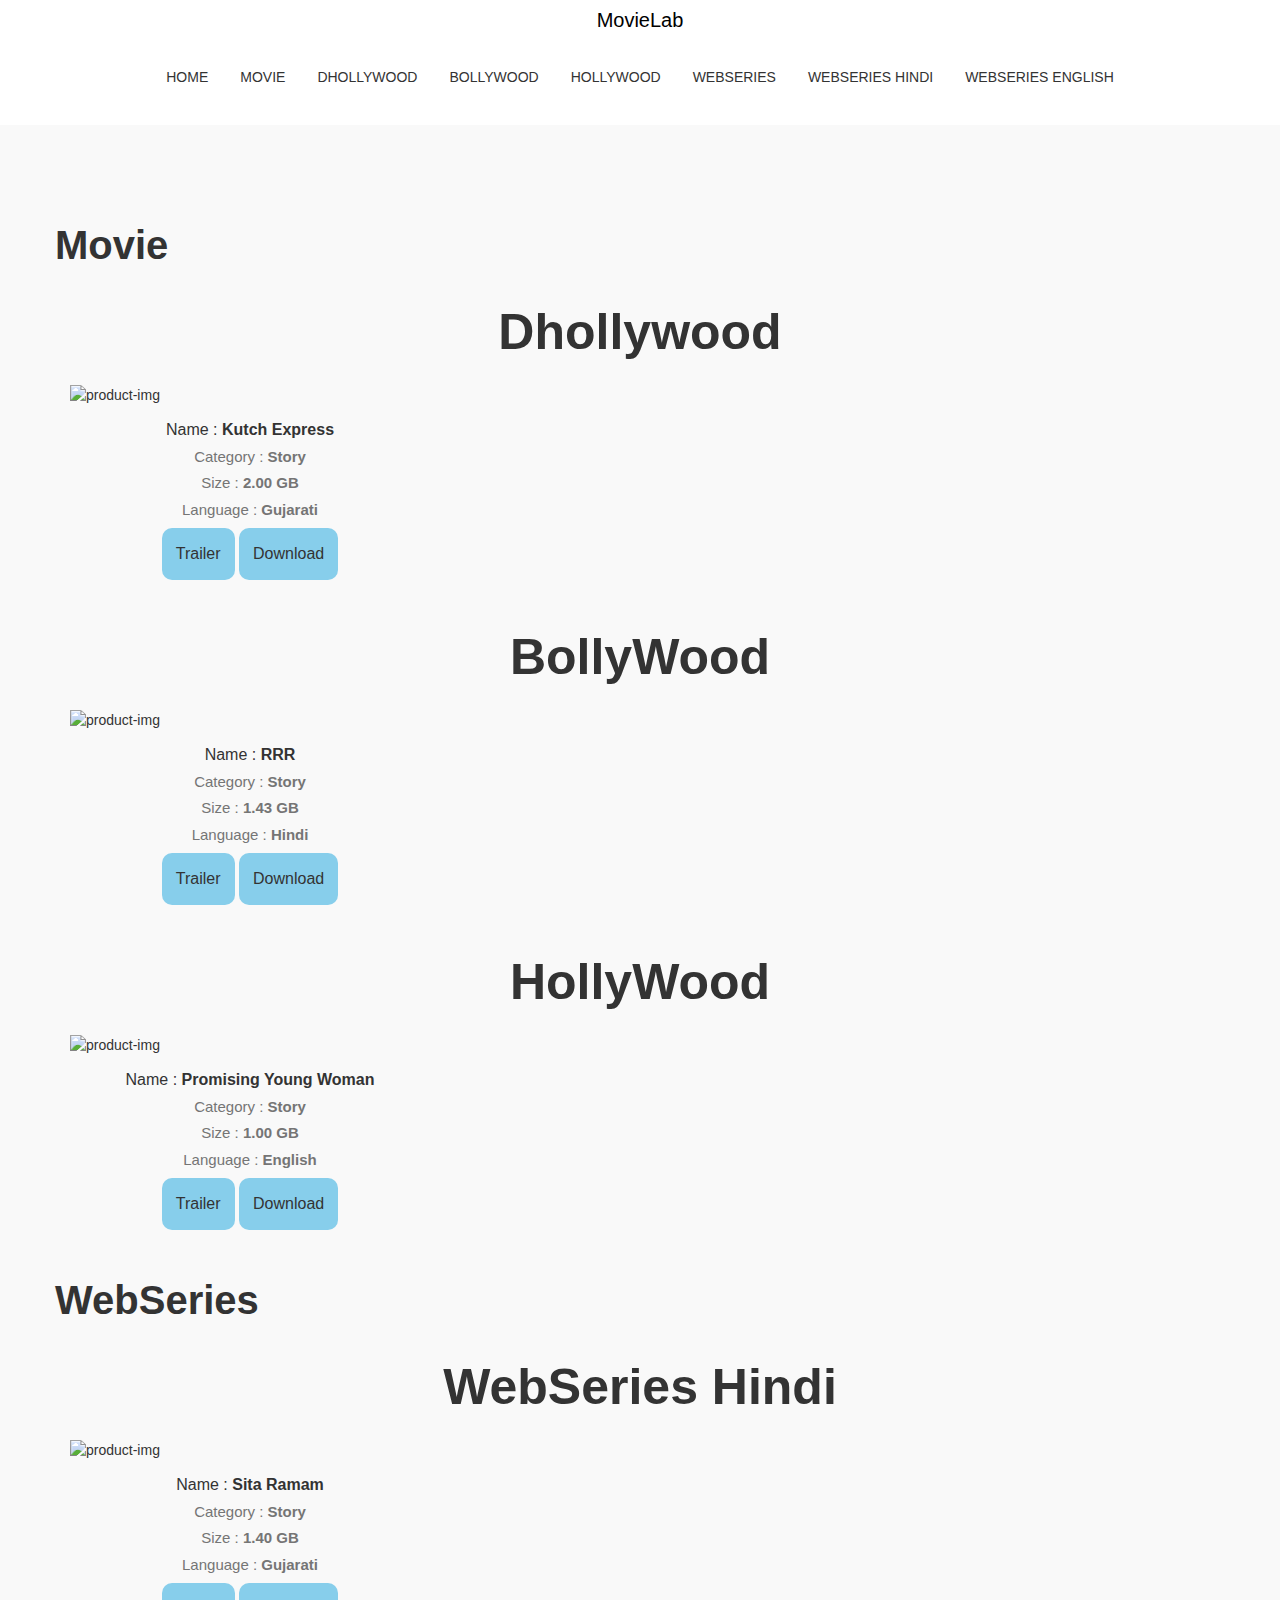
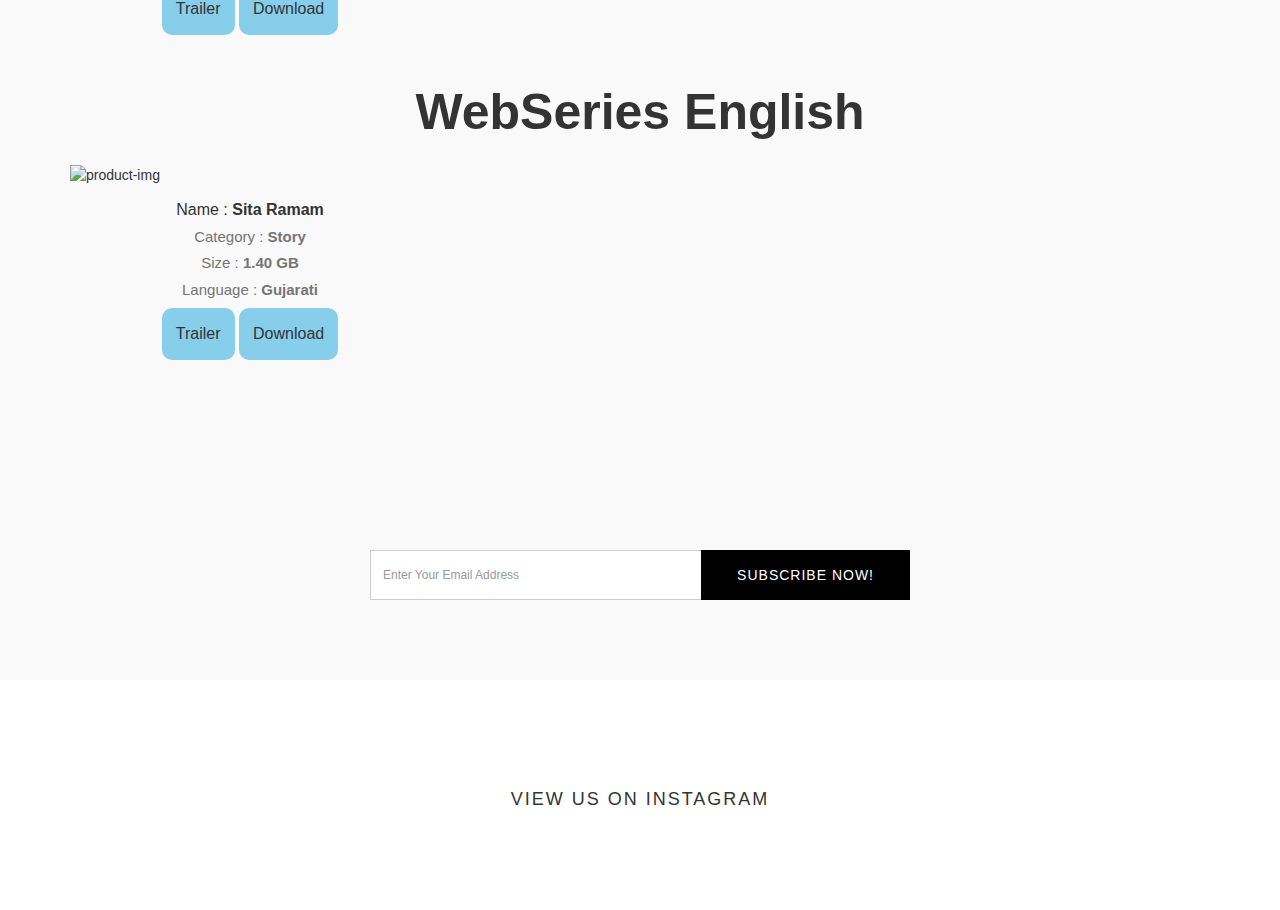
==== commit 7fb09375: "BASIC UI completed" ====
--- a/index.html
+++ b/index.html
@@ -12,7 +12,7 @@
     <!-- Basic Page Needs
   ================================================== -->
     <meta charset="utf-8" />
-    <title>Aviato | E-commerce template</title>
+    <title>MovieLab</title>
 
     <!-- Mobile Specific Metas
   ================================================== -->
@@ -27,6 +27,7 @@
 
     <!-- theme meta -->
     <meta name="theme-name" content="aviato" />
+    <link rel="icon" type="image/x-icon" href="https://cdn-icons-png.flaticon.com/512/2184/2184561.png">
     <link
       rel="stylesheet"
       href="https://maxcdn.bootstrapcdn.com/bootstrap/3.3.7/css/bootstrap.min.css"
@@ -34,6 +35,10 @@
       crossorigin="anonymous"
     />
     <link rel="stylesheet" href="./style.css" />
+    <link
+    href="https://fonts.googleapis.com/css2?family=Ubuntu:wght@300&display=swap"
+    rel="stylesheet"
+  />
   </head>
 
   <body id="body">
@@ -72,30 +77,11 @@
     <div>1</div>
   </div>
 </div>-->
-      <div class="container">
-        <div class="header">MovieLab</div>
-        <div class="nav">
-          <div>Home</div>
-          <div class="dropdown dropdown-slide">
-            <a
-              href="#!"
-              class="dropdown-toggle">Movie</a>
-            <div class="dropdown-menu">
-              <div class="row">
-                <!-- Basic -->
-                <div class="col-lg-6 col-md-6 mb-sm-3">
-                  <ul>
-                    <li><a href="#">Dhollywood</a></li>
-                    <li><a href="#">BollyWood</a></li>
-                    <li><a href="#">HollyWood</a></li>                
-                  </ul>
-                </div>                
-              </div>
-              <!-- / .row -->
-            </div>
-            <!-- / .dropdown-menu -->
-          </li>
-        </div>
+      <div class="header">
+        <!-- <image src="https://cdn-icons-png.flaticon.com/512/3364/3364355.png" class="image"></image> -->
+        <div>
+          <!-- <a><image src="https://cdn-icons-png.flaticon.com/512/3364/3364355.png" class="image"></image> -->
+          <a>MovieLab</a></div>
       </div>
     </section>
     <!-- End Top Header Bar -->
@@ -132,7 +118,7 @@
               <!-- / Home -->
 
               <!-- Elements -->
-              <li class="dropdown dropdown-slide">
+              <!-- <li class="dropdown ">
                 <a
                   href="#!"
                   class="dropdown-toggle"
@@ -142,12 +128,12 @@
                   role="button"
                   aria-haspopup="true"
                   aria-expanded="false"
-                  >Shop <span class="tf-ion-ios-arrow-down"></span
+                  >Shop <span class="fa fa-arrow-down"></span
                 ></a>
                 <div class="dropdown-menu">
                   <div class="row">
-                    <!-- Basic -->
-                    <div class="col-lg-6 col-md-6 mb-sm-3">
+                     Basic -->
+              <!-- <div class="col-lg-6 col-md-6 mb-sm-3">
                       <ul>
                         <li class="dropdown-header">Pages</li>
                         <li role="separator" class="divider"></li>
@@ -157,10 +143,10 @@
                         <li><a href="pricing.html">Pricing</a></li>
                         <li><a href="confirmation.html">Confirmation</a></li>
                       </ul>
-                    </div>
-
-                    <!-- Layout -->
-                    <div class="col-lg-6 col-md-6 mb-sm-3">
+                    </div> -->
+
+              <!-- Layout -->
+              <!-- <div class="col-lg-6 col-md-6 mb-sm-3">
                       <ul>
                         <li class="dropdown-header">Layout</li>
                         <li role="separator" class="divider"></li>
@@ -172,522 +158,271 @@
                         </li>
                       </ul>
                     </div>
-                  </div>
-                  <!-- / .row -->
-                </div>
-                <!-- / .dropdown-menu -->
+                  </div> -->
+              <!-- / .row -->
+              <!-- </div> -->
+              <!-- / .dropdown-menu -->
+              <!-- </li> -->
+              <li class="dropdown">
+                <a href="#movie">Movie</a>
+              </li>
+              <li class="dropdown">
+                <a href="#dhollywood">Dhollywood</a>
+              </li>
+              <li class="dropdown">
+                <a href="#bollywood">BollyWood</a>
+              </li>
+              <li class="dropdown">
+                <a href="#hollywood">HollyWood</a>
+              </li>
+              <li class="dropdown">
+                <a href="#webseries">WebSeries </a>
+              </li>
+              <li class="dropdown">
+                <a href="#webserieshindi">WebSeries Hindi </a>
+              </li>
+              <li class="dropdown">
+                <a href="#webseriesenglish">WebSeries English </a>
               </li>
               <!-- / Elements -->
-
-              <!-- Pages -->
-              <li class="dropdown full-width dropdown-slide">
-                <a
-                  href="#!"
-                  class="dropdown-toggle"
-                  data-toggle="dropdown"
-                  data-hover="dropdown"
-                  data-delay="350"
-                  role="button"
-                  aria-haspopup="true"
-                  aria-expanded="false"
-                  >Pages <span class="tf-ion-ios-arrow-down"></span
-                ></a>
-                <div class="dropdown-menu">
-                  <div class="row">
-                    <!-- Introduction -->
-                    <div class="col-sm-3 col-xs-12">
-                      <ul>
-                        <li class="dropdown-header">Introduction</li>
-                        <li role="separator" class="divider"></li>
-                        <li><a href="contact.html">Contact Us</a></li>
-                        <li><a href="about.html">About Us</a></li>
-                        <li><a href="404.html">404 Page</a></li>
-                        <li><a href="coming-soon.html">Coming Soon</a></li>
-                        <li><a href="faq.html">FAQ</a></li>
-                      </ul>
-                    </div>
-
-                    <!-- Contact -->
-                    <div class="col-sm-3 col-xs-12">
-                      <ul>
-                        <li class="dropdown-header">Dashboard</li>
-                        <li role="separator" class="divider"></li>
-                        <li><a href="dashboard.html">User Interface</a></li>
-                        <li><a href="order.html">Orders</a></li>
-                        <li><a href="address.html">Address</a></li>
-                        <li>
-                          <a href="profile-details.html">Profile Details</a>
-                        </li>
-                      </ul>
-                    </div>
-
-                    <!-- Utility -->
-                    <div class="col-sm-3 col-xs-12">
-                      <ul>
-                        <li class="dropdown-header">Utility</li>
-                        <li role="separator" class="divider"></li>
-                        <li><a href="login.html">Login Page</a></li>
-                        <li><a href="signin.html">Signin Page</a></li>
-                        <li>
-                          <a href="forget-password.html">Forget Password</a>
-                        </li>
-                      </ul>
-                    </div>
-
-                    <!-- Mega Menu -->
-                    <div class="col-sm-3 col-xs-12">
-                      <a href="shop.html">
-                        <img
-                          class="img-responsive"
-                          src="https://drive.google.com/uc?id=1wsAppd9VFkWqT5PlINxvasghwiG0ppKX"
-                          alt="menu image"
-                        />
-                      </a>
-                    </div>
-                  </div>
-                  <!-- / .row -->
-                </div>
-                <!-- / .dropdown-menu -->
-              </li>
-              <!-- / Pages -->
-
-              <!-- Blog -->
-              <li class="dropdown dropdown-slide">
-                <a
-                  href="#!"
-                  class="dropdown-toggle"
-                  data-toggle="dropdown"
-                  data-hover="dropdown"
-                  data-delay="350"
-                  role="button"
-                  aria-haspopup="true"
-                  aria-expanded="false"
-                  >Blog <span class="tf-ion-ios-arrow-down"></span
-                ></a>
-                <ul class="dropdown-menu">
-                  <li>
-                    <a href="blog-left-sidebar.html">Blog Left Sidebar</a>
-                  </li>
-                  <li>
-                    <a href="blog-right-sidebar.html">Blog Right Sidebar</a>
-                  </li>
-                  <li><a href="blog-full-width.html">Blog Full Width</a></li>
-                  <li><a href="blog-grid.html">Blog 2 Columns</a></li>
-                  <li><a href="blog-single.html">Blog Single</a></li>
-                </ul>
-              </li>
-              <!-- / Blog -->
-
-              <!-- Shop -->
-              <li class="dropdown dropdown-slide">
-                <a
-                  href="#!"
-                  class="dropdown-toggle"
-                  data-toggle="dropdown"
-                  data-hover="dropdown"
-                  data-delay="350"
-                  role="button"
-                  aria-haspopup="true"
-                  aria-expanded="false"
-                  >Elements <span class="tf-ion-ios-arrow-down"></span
-                ></a>
-                <ul class="dropdown-menu">
-                  <li><a href="typography.html">Typography</a></li>
-                  <li><a href="buttons.html">Buttons</a></li>
-                  <li><a href="alerts.html">Alerts</a></li>
-                </ul>
-              </li>
-              <!-- / Blog -->
             </ul>
-            <!-- / .nav .navbar-nav -->
-          </div>
-          <!--/.navbar-collapse -->
-        </div>
-        <!-- / .container -->
+          </div>
+        </div>
       </nav>
     </section>
 
-    <section class="product-category section">
+    <!-- <section class="product-category section">
       <div class="container">
         <div class="row">
           <div class="col-md-12">
             <div class="title text-center">
-              <h2>Product Category</h2>
+              <h2>Quick Links</h2>
             </div>
           </div>
           <div class="col-md-6">
             <div class="category-box">
-              <a href="#!">
-                <img
-                  src="https://drive.google.com/uc?id=1ZvDAYVLWgJ9swXEIDXK_N2f_0GT3Fmzn"
+              <a href="#movie">
+                <img
+                  src="https://drive.google.com/uc?id=1L4rrEVbp0BQNLu7JV0_4Rbr80gx6Uuu3"
                   alt=""
                 />
                 <div class="content">
-                  <h3>Clothes Sales</h3>
-                  <p>Shop New Season Clothing</p>
+                  <h3>Movie</h3>
                 </div>
               </a>
             </div>
             <div class="category-box">
-              <a href="#!">
-                <img
-                  src="https://drive.google.com/uc?id=1qk8NUKy0ejCFP8Zgci9rdbdHd3Y5V-aQ"
+              <a href="#webseries">
+                <img
+                  src="https://drive.google.com/uc?id=1BcNUrheipkrTzNFfyVlJbyQXsYkTBOi8"
                   alt=""
                 />
                 <div class="content">
-                  <h3>Smart Casuals</h3>
-                  <p>Get Wide Range Selection</p>
+                  <h3  style="color: black;">WebSeries</h3>                  
                 </div>
               </a>
             </div>
-          </div>
-          <div class="col-md-6">
-            <div class="category-box category-box-2">
-              <a href="#!">
-                <img
-                  src="https://drive.google.com/uc?id=1cvQXtviLxsyMNtsKLi5tY--EL1P_cMwB"
-                  alt=""
-                />
-                <div class="content">
-                  <h3>Jewellery</h3>
-                  <p>Special Design Comes First</p>
-                </div>
-              </a>
-            </div>
-          </div>
-        </div>
-      </div>
-    </section>
+          </div>          
+        </div>
+      </div>
+    </section> -->
 
     <section class="products section bg-gray">
       <div class="container">
         <div class="row">
-          <div class="title text-center">
-            <h2>Trendy Products</h2>
+          <div class="title1" id="movie">
+            Movie
+          </div>
+          <div class="title text-center" id ="dhollywood">
+            Dhollywood
           </div>
         </div>
         <div class="row">
           <div class="col-md-4">
             <div class="product-item">
               <div class="product-thumb">
-                <span class="bage">Sale</span>
                 <img
                   class="img-responsive"
-                  src="https://drive.google.com/uc?id=195BdYAFX_tV8aZE6c4A7P4eeqjwOmZkV"
+                  src="https://m.media-amazon.com/images/M/MV5BNTAyOWZmMzMtYzUxYy00NGExLWJmODYtYzU1NzViNDcxNGM4XkEyXkFqcGdeQXVyODY2MTUxMDA@._V1_FMjpg_UX1000_.jpg"
                   alt="product-img"
                 />
-                <div class="preview-meta">
-                  <ul>
-                    <li>
-                      <span data-toggle="modal" data-target="#product-modal">
-                        <i class="tf-ion-ios-search-strong"></i>
-                      </span>
-                    </li>
-                    <li>
-                      <a href="#!"><i class="tf-ion-ios-heart"></i></a>
-                    </li>
-                    <li>
-                      <a href="#!"><i class="tf-ion-android-cart"></i></a>
-                    </li>
-                  </ul>
-                </div>
+                
               </div>
               <div class="product-content">
-                <h4><a href="product-single.html">Reef Boardsport</a></h4>
-                <p class="price">$200</p>
-              </div>
-            </div>
-          </div>
+                <div class="">
+                  <p><h4>Name : <b>Kutch Express</b></p>
+                  <p>Category : <b>Story</b></p>
+                  <p>Size : <b>2.00 GB</b></p>
+                  <p>Language : <b>Gujarati</b></p>
+                  <button class="custom-btn btn-6"
+                  onclick="location.href = 'https://youtu.be/26B24vrYmCY'; "
+                  target="_blank"><span>Trailer</span></button>
+                  <button class="custom-btn btn-6"  
+                  onclick="location.href = 'https://mega.nz/file/WMIzGCQJ#AiQTy5LgpfuRbphm45c_uenFdGgYxJqY02Y374rcZJk'; "
+                  target="_blank"><span>Download</span></button>
+                  </div>
+              </div>
+            </div>
+          </div>
+        </div>
+      </div>
+
+      <!-- bollywood -->
+
+      <div class="container">
+        <div class="row">
+          <div class="title text-center" id ="bollywood">
+            BollyWood
+          </div>
+        </div>
+        <div class="row">
           <div class="col-md-4">
             <div class="product-item">
               <div class="product-thumb">
                 <img
                   class="img-responsive"
-                  src="https://drive.google.com/uc?id=1YAUW8lwzv9QKlI0QevhmGtlwE-PJjP6l"
+                  src="https://m.media-amazon.com/images/M/MV5BODUwNDNjYzctODUxNy00ZTA2LWIyYTEtMDc5Y2E5ZjBmNTMzXkEyXkFqcGdeQXVyODE5NzE3OTE@._V1_FMjpg_UX1000_.jpg"
                   alt="product-img"
                 />
-                <div class="preview-meta">
-                  <ul>
-                    <li>
-                      <span data-toggle="modal" data-target="#product-modal">
-                        <i class="tf-ion-ios-search-strong"></i>
-                      </span>
-                    </li>
-                    <li>
-                      <a href="#"><i class="tf-ion-ios-heart"></i></a>
-                    </li>
-                    <li>
-                      <a href="#!"><i class="tf-ion-android-cart"></i></a>
-                    </li>
-                  </ul>
-                </div>
+                
               </div>
               <div class="product-content">
-                <h4><a href="product-single.html">Rainbow Shoes</a></h4>
-                <p class="price">$200</p>
-              </div>
-            </div>
-          </div>
+                <div class="">
+                  <p><h4>Name : <b>RRR</b></p>
+                  <p>Category : <b>Story</b></p>
+                  <p>Size : <b>1.43 GB</b></p>
+                  <p>Language : <b>Hindi</b></p>
+                  <button class="custom-btn btn-6"
+                  onclick="location.href = 'https://youtu.be/GY4BgdUSpbE'; "
+                  target="_blank"><span>Trailer</span></button>
+                  <button class="custom-btn btn-6"  
+                  onclick="location.href = 'https://mega.nz/file/iI40WJ5Y#on6HwadWitRZyh1l5koMYaNILnybNOSS5t7Zy4QDKFg'; "
+                  target="_blank"><span>Download</span></button>
+                  </div>
+              </div>
+            </div>
+          </div>
+        </div>
+      </div>
+
+      <!-- HollyWood -->
+
+      <div class="container">
+        <div class="row">
+          <div class="title text-center" id ="hollywood">
+            HollyWood
+          </div>
+        </div>
+        <div class="row">
           <div class="col-md-4">
             <div class="product-item">
               <div class="product-thumb">
                 <img
                   class="img-responsive"
-                  src="https://drive.google.com/uc?id=18y65cEV3QFgeQnF2GZQNXXpOjZ7rmjfc"
+                  src="https://m.media-amazon.com/images/M/MV5BOTgzMzE4MGItZDgxYS00ZGEwLWE3YTctZWY3ZDAyMTk0ZGU4XkEyXkFqcGdeQXVyMTkxNjUyNQ@@._V1_FMjpg_UX1000_.jpg"
                   alt="product-img"
                 />
-                <div class="preview-meta">
-                  <ul>
-                    <li>
-                      <span data-toggle="modal" data-target="#product-modal">
-                        <i class="tf-ion-ios-search-strong"></i>
-                      </span>
-                    </li>
-                    <li>
-                      <a href="#"><i class="tf-ion-ios-heart"></i></a>
-                    </li>
-                    <li>
-                      <a href="#!"><i class="tf-ion-android-cart"></i></a>
-                    </li>
-                  </ul>
-                </div>
+                
               </div>
               <div class="product-content">
-                <h4><a href="product-single.html">Strayhorn SP</a></h4>
-                <p class="price">$230</p>
-              </div>
-            </div>
-          </div>
+                <div class="">
+                  <p><h4>Name : <b>Promising Young Woman</b></p>
+                  <p>Category : <b>Story</b></p>
+                  <p>Size : <b>1.00 GB</b></p>
+                  <p>Language : <b>English</b></p>
+                  <button class="custom-btn btn-6"
+                  onclick="location.href = 'https://youtu.be/7i5kiFDunk8'; "
+                  target="_blank"><span>Trailer</span></button>
+                  <button class="custom-btn btn-6" 
+                   onclick="location.href = 'https://mega.nz/file/rcw0maLS#TEWD6wuTlltAWvN0cdxewajaVp_Lhh_V96Gqf6KdZr8'; "
+                  target="_blank"><span>Download</span></button>
+                  </div>
+              </div>
+            </div>
+          </div>
+        </div>
+      </div>
+
+      <!-- WebSeries
+      WebSeries Hindi -->
+
+      <div class="container">
+        <div class="row">
+          <div class="title1 " id="webseries">
+            WebSeries 
+          </div>
+          <div class="title text-center" id ="webserieshindi">
+            WebSeries Hindi
+          </div>
+        </div>
+        <div class="row">
           <div class="col-md-4">
             <div class="product-item">
               <div class="product-thumb">
                 <img
                   class="img-responsive"
-                  src="https://drive.google.com/uc?id=1qcBAxuaz660hsvSr-j1a39Kdqt9W1OZP"
+                  src="https://m.media-amazon.com/images/M/MV5BNTAyOWZmMzMtYzUxYy00NGExLWJmODYtYzU1NzViNDcxNGM4XkEyXkFqcGdeQXVyODY2MTUxMDA@._V1_FMjpg_UX1000_.jpg"
                   alt="product-img"
                 />
-                <div class="preview-meta">
-                  <ul>
-                    <li>
-                      <span data-toggle="modal" data-target="#product-modal">
-                        <i class="tf-ion-ios-search-strong"></i>
-                      </span>
-                    </li>
-                    <li>
-                      <a href="#"><i class="tf-ion-ios-heart"></i></a>
-                    </li>
-                    <li>
-                      <a href="#!"><i class="tf-ion-android-cart"></i></a>
-                    </li>
-                  </ul>
-                </div>
+                
               </div>
               <div class="product-content">
-                <h4><a href="product-single.html">Bradley Mid</a></h4>
-                <p class="price">$200</p>
-              </div>
-            </div>
-          </div>
+                <div class="">
+                  <p><h4>Name : <b>Sita Ramam</b></p>
+                  <p>Category : <b>Story</b></p>
+                  <p>Size : <b>1.40 GB</b></p>
+                  <p>Language : <b>Gujarati</b></p>
+                  <button class="custom-btn btn-6"
+                  onclick="location.href = 'https://youtu.be/AQubo_u_jec'; "
+                  target="_blank"><span>Trailer</span></button>
+                  <button class="custom-btn btn-6"  onclick="location.href = 'https://youtu.be/AQubo_u_jec'; "
+                  target="_blank"><span>Download</span></button>
+                  </div>
+              </div>
+            </div>
+          </div>
+        </div>
+      </div>
+
+      <!-- WebSeries English -->
+
+
+      <div class="container">
+        <div class="row">        
+          <div class="title text-center" id ="webseriesenglish">
+            WebSeries English
+          </div>
+        </div>
+        <div class="row">
           <div class="col-md-4">
             <div class="product-item">
               <div class="product-thumb">
                 <img
                   class="img-responsive"
-                  src="https://drive.google.com/uc?id=1U7i02j2JUrNG7OZqdjL8neUXYl80QG0D"
+                  src="https://m.media-amazon.com/images/M/MV5BNTAyOWZmMzMtYzUxYy00NGExLWJmODYtYzU1NzViNDcxNGM4XkEyXkFqcGdeQXVyODY2MTUxMDA@._V1_FMjpg_UX1000_.jpg"
                   alt="product-img"
                 />
-                <div class="preview-meta">
-                  <ul>
-                    <li>
-                      <span data-toggle="modal" data-target="#product-modal">
-                        <i class="tf-ion-ios-search-strong"></i>
-                      </span>
-                    </li>
-                    <li>
-                      <a href="#"><i class="tf-ion-ios-heart"></i></a>
-                    </li>
-                    <li>
-                      <a href="#!"><i class="tf-ion-android-cart"></i></a>
-                    </li>
-                  </ul>
-                </div>
+                
               </div>
               <div class="product-content">
-                <h4><a href="product-single.html">Rainbow Shoes</a></h4>
-                <p class="price">$200</p>
-              </div>
-            </div>
-          </div>
-          <div class="col-md-4">
-            <div class="product-item">
-              <div class="product-thumb">
-                <img
-                  class="img-responsive"
-                  src="https://drive.google.com/uc?id=1IBh0NYCB4lGiH3HKdDFoKHpa5N2kNHa2"
-                  alt="product-img"
-                />
-                <div class="preview-meta">
-                  <ul>
-                    <li>
-                      <span data-toggle="modal" data-target="#product-modal">
-                        <i class="tf-ion-ios-search-strong"></i>
-                      </span>
-                    </li>
-                    <li>
-                      <a href="#"><i class="tf-ion-ios-heart"></i></a>
-                    </li>
-                    <li>
-                      <a href="#!"><i class="tf-ion-android-cart"></i></a>
-                    </li>
-                  </ul>
-                </div>
-              </div>
-              <div class="product-content">
-                <h4><a href="product-single.html">Rainbow Shoes</a></h4>
-                <p class="price">$200</p>
-              </div>
-            </div>
-          </div>
-          <div class="col-md-4">
-            <div class="product-item">
-              <div class="product-thumb">
-                <span class="bage">Sale</span>
-                <img
-                  class="img-responsive"
-                  src="https://drive.google.com/uc?id=14PAb4_9Nhkc7PAOn8o7kz2E1vFhcShxP"
-                  alt="product-img"
-                />
-                <div class="preview-meta">
-                  <ul>
-                    <li>
-                      <span data-toggle="modal" data-target="#product-modal">
-                        <i class="tf-ion-ios-search-strong"></i>
-                      </span>
-                    </li>
-                    <li>
-                      <a href="#"><i class="tf-ion-ios-heart"></i></a>
-                    </li>
-                    <li>
-                      <a href="#!"><i class="tf-ion-android-cart"></i></a>
-                    </li>
-                  </ul>
-                </div>
-              </div>
-              <div class="product-content">
-                <h4><a href="product-single.html">Rainbow Shoes</a></h4>
-                <p class="price">$200</p>
-              </div>
-            </div>
-          </div>
-          <div class="col-md-4">
-            <div class="product-item">
-              <div class="product-thumb">
-                <img
-                  class="img-responsive"
-                  src="https://drive.google.com/uc?id=1TsQNWtbuuOCcrxOHxnfyHs_uIv9oQDao"
-                  alt="product-img"
-                />
-                <div class="preview-meta">
-                  <ul>
-                    <li>
-                      <span data-toggle="modal" data-target="#product-modal">
-                        <i class="tf-ion-ios-search-strong"></i>
-                      </span>
-                    </li>
-                    <li>
-                      <a href="#"><i class="tf-ion-ios-heart"></i></a>
-                    </li>
-                    <li>
-                      <a href="#!"><i class="tf-ion-android-cart"></i></a>
-                    </li>
-                  </ul>
-                </div>
-              </div>
-              <div class="product-content">
-                <h4><a href="product-single.html">Rainbow Shoes</a></h4>
-                <p class="price">$200</p>
-              </div>
-            </div>
-          </div>
-          <div class="col-md-4">
-            <div class="product-item">
-              <div class="product-thumb">
-                <img
-                  class="img-responsive"
-                  src="https://drive.google.com/uc?id=1C7vCxxf_rIV1mAsXZhB_Tf9vpkiTN5Ap"
-                  alt="product-img"
-                />
-                <div class="preview-meta">
-                  <ul>
-                    <li>
-                      <span data-toggle="modal" data-target="#product-modal">
-                        <i class="tf-ion-ios-search-strong"></i>
-                      </span>
-                    </li>
-                    <li>
-                      <a href="#"><i class="tf-ion-ios-heart"></i></a>
-                    </li>
-                    <li>
-                      <a href="#!"><i class="tf-ion-android-cart"></i></a>
-                    </li>
-                  </ul>
-                </div>
-              </div>
-              <div class="product-content">
-                <h4><a href="product-single.html">Rainbow Shoes</a></h4>
-                <p class="price">$200</p>
-              </div>
-            </div>
-          </div>
-
-          <!-- Modal -->
-          <div class="modal product-modal fade" id="product-modal">
-            <button
-              type="button"
-              class="close"
-              data-dismiss="modal"
-              aria-label="Close"
-            >
-              <i class="tf-ion-close"></i>
-            </button>
-            <div class="modal-dialog" role="document">
-              <div class="modal-content">
-                <div class="modal-body">
-                  <div class="row">
-                    <div class="col-md-8 col-sm-6 col-xs-12">
-                      <div class="modal-image">
-                        <img
-                          class="img-responsive"
-                          src="https://drive.google.com/uc?id=1qf4gtpf2Ua_xJaDlnVyaXyiTBlNKgT8Rjpg"
-                          alt="product-img"
-                        />
-                      </div>
-                    </div>
-                    <div class="col-md-4 col-sm-6 col-xs-12">
-                      <div class="product-short-details">
-                        <h2 class="product-title">GM Pendant, Basalt Grey</h2>
-                        <p class="product-price">$200</p>
-                        <p class="product-short-description">
-                          Lorem ipsum dolor sit amet, consectetur adipisicing
-                          elit. Rem iusto nihil cum. Illo laborum numquam rem
-                          aut officia dicta cumque.
-                        </p>
-                        <a href="cart.html" class="btn btn-main">Add To Cart</a>
-                        <a
-                          href="product-single.html"
-                          class="btn btn-transparent"
-                          >View Product Details</a
-                        >
-                      </div>
-                    </div>
+                <div class="">
+                  <p><h4>Name : <b>Sita Ramam</b></p>
+                  <p>Category : <b>Story</b></p>
+                  <p>Size : <b>1.40 GB</b></p>
+                  <p>Language : <b>Gujarati</b></p>
+                  <button class="custom-btn btn-6"
+                  onclick="location.href = 'https://youtu.be/AQubo_u_jec'; "
+                  target="_blank"><span>Trailer</span></button>
+                  <button class="custom-btn btn-6"  onclick="location.href = 'https://youtu.be/AQubo_u_jec'; "
+                  target="_blank"><span>Download</span></button>
                   </div>
-                </div>
-              </div>
-            </div>
-          </div>
-          <!-- /.modal -->
-        </div>
-      </div>
+              </div>
+            </div>
+          </div>
+        </div>
+      </div>
+
+
     </section>
 
     <!--
@@ -697,7 +432,7 @@
       <div class="container">
         <div class="row">
           <div class="col-md-12 text-center">
-            <div class="title">
+            <!-- <div class="title">
               <h2>SUBSCRIBE TO NEWSLETTER</h2>
               <p>
                 Lorem ipsum dolor sit amet, consectetur adipisicing elit.
@@ -705,7 +440,7 @@
                 facilis numquam impedit ut sequi. Minus facilis vitae excepturi
                 sit laboriosam.
               </p>
-            </div>
+            </div> -->
             <div class="col-lg-6 col-md-offset-3">
               <div class="input-group subscription-form">
                 <input
@@ -761,5 +496,11 @@
       integrity="sha384-Tc5IQib027qvyjSMfHjOMaLkfuWVxZxUPnCJA7l2mCWNIpG9mGCD8wGNIcPD7Txa"
       crossorigin="anonymous"
     ></script>
+    <script
+      src="https://cdnjs.cloudflare.com/ajax/libs/font-awesome/6.4.0/js/all.min.js"
+      integrity="sha512-fD9DI5bZwQxOi7MhYWnnNPlvXdp/2Pj3XSTRrFs5FQa4mizyGLnJcN6tuvUS6LbmgN1ut+XGSABKvjN0H6Aoow=="
+      crossorigin="anonymous"
+      referrerpolicy="no-referrer"
+    ></script>
   </body>
 </html>
--- a/style.css
+++ b/style.css
@@ -282,9 +282,17 @@
 .section {
   padding: 80px 0;
 }
+.title1 {
+  padding: 10px 0 10px;
+  font-weight: bold;
+  font-size: 40px;
+  align-items: left;
+}
 
 .title {
-  padding: 20px 0 30px;
+  padding: 10px 0 10px;
+  font-weight: bold;
+  font-size: 50px;
 }
 .title h2 {
   font-size: 18px;
@@ -300,6 +308,7 @@
   position: relative;
   overflow: hidden;
   width: 100%;
+  
 }
 @media (max-width: 400px) {
   .category-box {
@@ -319,9 +328,9 @@
     min-height: 400px;
   }
 }
-.category-box:hover img {
+/* .category-box:hover img {
   transform: scale(1.1);
-}
+} */
 .category-box img {
   transition: all 0.3s ease-in-out;
   width: 100%;
@@ -342,6 +351,8 @@
   z-index: 999;
   top: 0;
   padding: 25px;
+  color: #dbdcea;
+  font-size: 10px;
 }
 @media (max-width: 768px) {
   .category-box .content {
@@ -349,6 +360,8 @@
     left: 50%;
     transform: translate(-50%, -50%);
     text-align: center;
+    color: #e9eaf4;
+    font-size: 50px;
   }
 }
 .category-box .content h3 {
@@ -356,10 +369,14 @@
   color: #333;
   font-size: 20px;
   font-weight: 500;
+  color: #f7f7ff;
+  font-size: 50px;
 }
 @media (max-width: 768px) {
   .category-box .content h3 {
     font-size: 20px;
+    color: #ffffff;
+    font-size: 10px;
   }
 }
 .category-box .content p {
@@ -653,22 +670,24 @@
 /*Header*/
 
 .top-header .container {
-    display: flex;
+    
     margin-right: calc(0.5rem * var(--tw-space-x-reverse));
    margin-left: calc(0.5rem * calc(1 - var(--tw-space-x-reverse)));
 }
 
 .header{
-    width: 50%;
-    align-items: center;
+    width: 100%;
+    text-align: center;
     font-size: 2rem;
   line-height: 2rem;
-  padding-top: 35px;
-  padding-bottom: 35px;
-}
-
-.header.nav{
-    
+  padding-top: 10px;
+  padding-bottom: 5px;
+}
+.image{
+  display: flex;
+  height: 25px;
+  align-items: center;
+  text-align: center;
 }
 
 .single-page-header {
@@ -1034,6 +1053,7 @@
 
 .product-item {
   margin-bottom: 30px;
+  padding-top: 5px;
 }
 .product-item .product-thumb {
   position: relative;
@@ -1088,18 +1108,18 @@
   transition: 0.2s all;
   width: 50px;
 }
-.product-item .product-thumb .preview-meta li a:hover,
+/* .product-item .product-thumb .preview-meta li a:hover,
 .product-item .product-thumb .preview-meta li span:hover {
   background: #000;
   color: #fff;
-}
-.product-item:hover .product-thumb:before {
+} */
+/* .product-item:hover .product-thumb:before {
   opacity: 1;
-}
-.product-item:hover .preview-meta {
+} */
+/* .product-item:hover .preview-meta {
   opacity: 1;
   transform: translateY(-20px);
-}
+} */
 .product-item .product-content {
   text-align: center;
 }
@@ -1111,6 +1131,10 @@
 }
 .product-item .product-content h4 a {
   color: #000;
+}
+.product-item .product-thumb .img-responsive{
+  max-height: 60rem;
+  justify-content: center;
 }
 
 .product-modal {
@@ -1240,9 +1264,9 @@
 .product-category ul li a {
   color: #666;
 }
-.product-category ul li a:hover {
-  color: #000;
-}
+/* .product-category ul li a:hover {
+  color: #000;
+} */
 
 .single-product {
   padding: 60px 0 40px;
@@ -2497,3 +2521,24 @@
   color: #555;
 }
 /*# sourceMappingURL=style.css.map */
+.img-responsive{
+  max-height: 40rem; 
+}
+
+.btn-6 {
+  
+  line-height: 42px;
+  border: none;
+  display: inline-block;
+  padding: 5px 14px;
+  vertical-align: middle;
+  overflow: hidden;
+  text-decoration: none;
+  color: inherit;
+  background-color: inherit;
+  text-align: center;
+  cursor: pointer;
+  white-space: nowrap;
+  border-radius: 1rem; 
+  background-color: skyblue;
+}
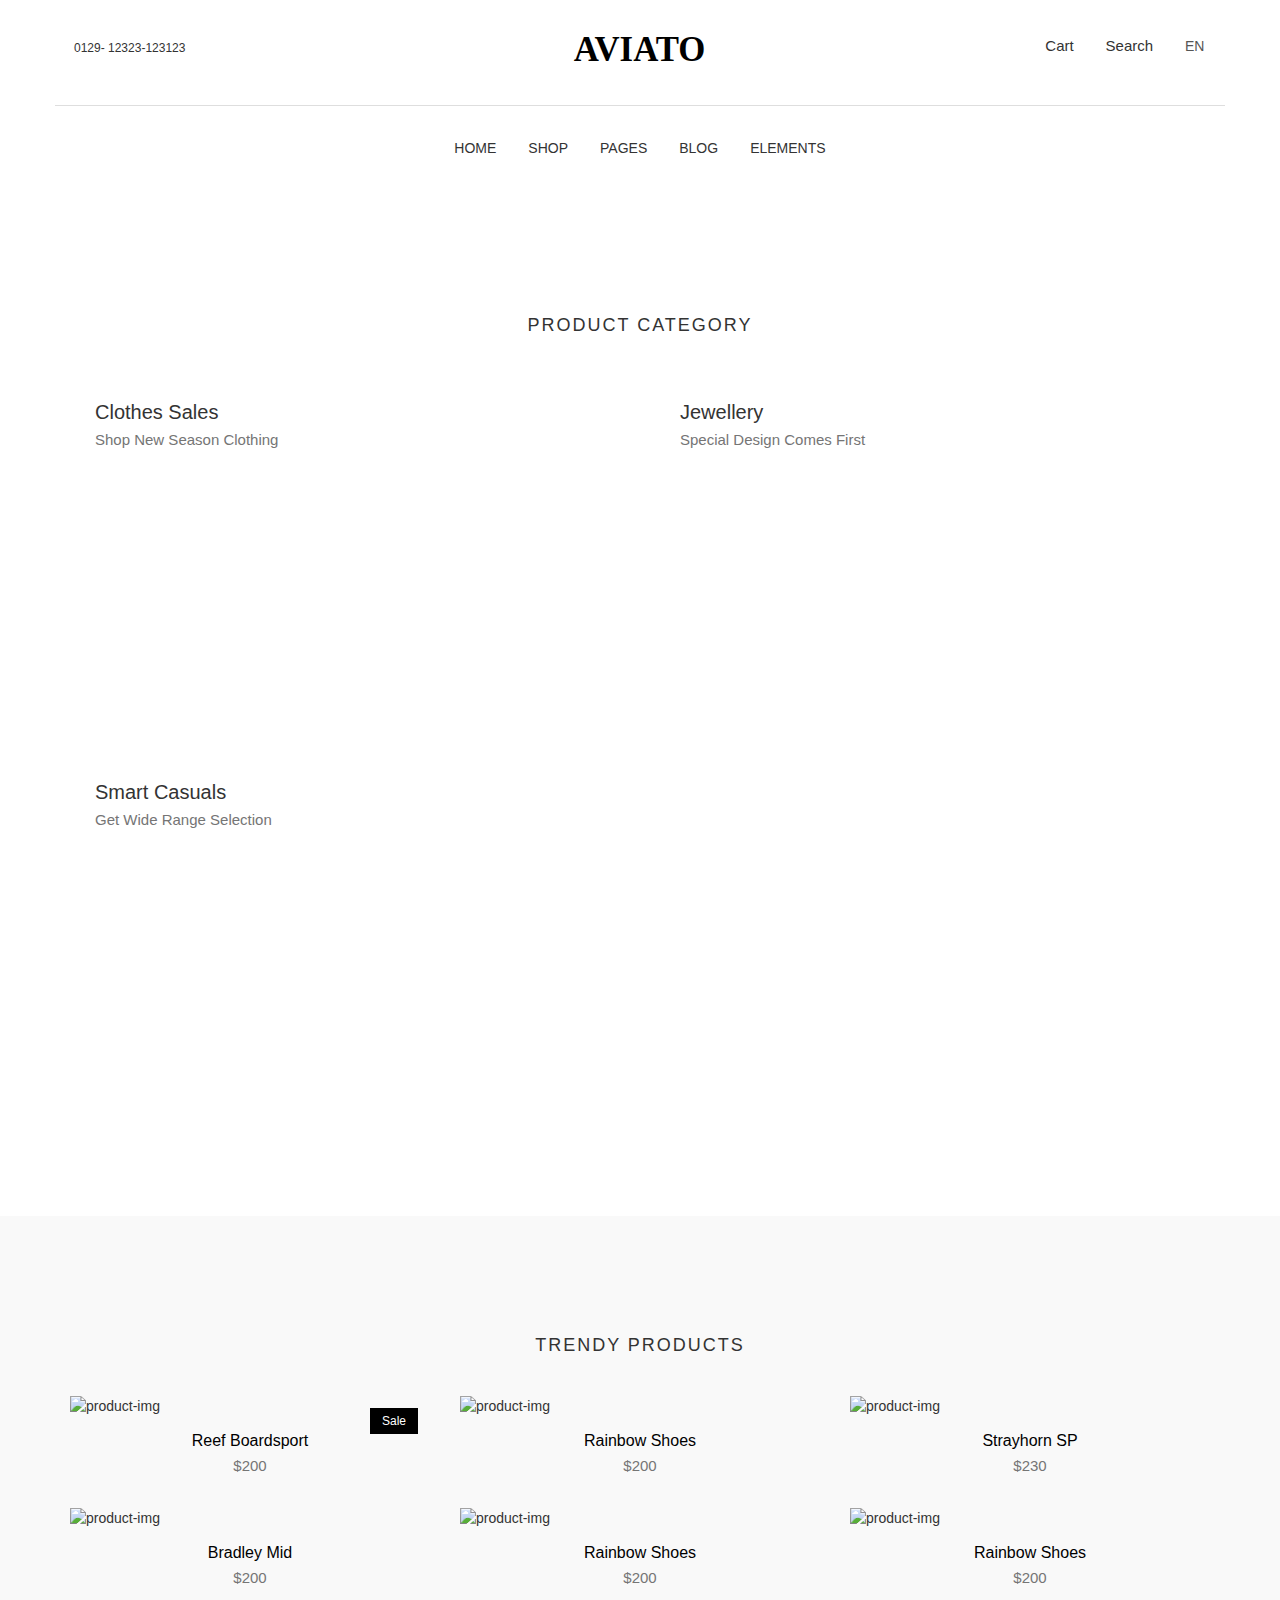
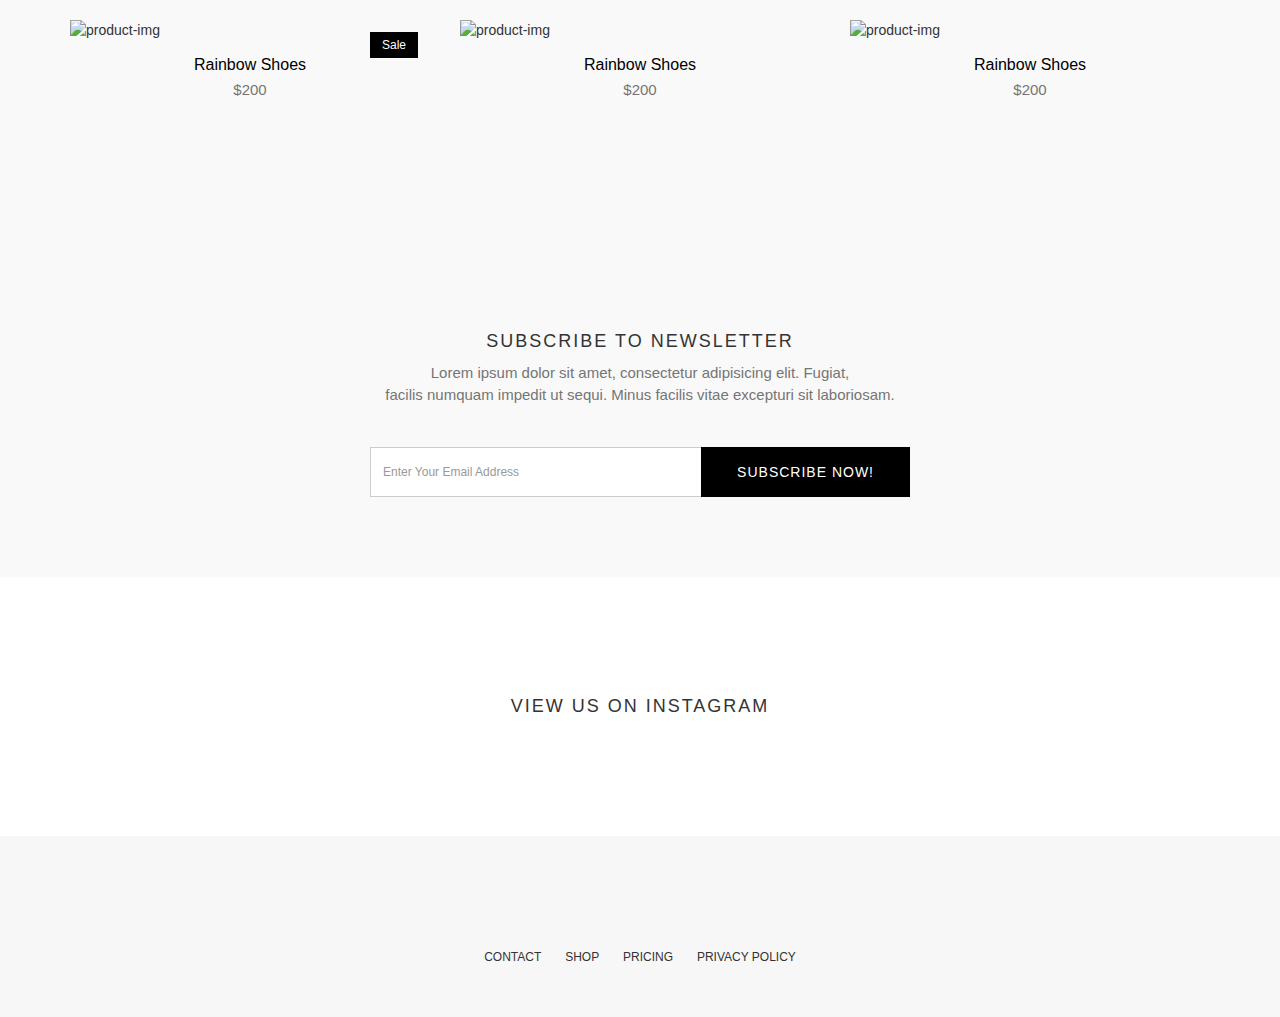
==== commit e73e9276: "ftrfdg" ====
--- a/index.html
+++ b/index.html
@@ -1,64 +1,2405 @@
 <!DOCTYPE html>
 
-<!--
- // WEBSITE: https://themefisher.com
- // TWITTER: https://twitter.com/themefisher
- // FACEBOOK: https://www.facebook.com/themefisher
- // GITHUB: https://github.com/themefisher/
--->
-
 <html lang="en">
-  <head>
-    <!-- Basic Page Needs
+<head>
+
+  <!-- Basic Page Needs
   ================================================== -->
-    <meta charset="utf-8" />
-    <title>MovieLab</title>
-
-    <!-- Mobile Specific Metas
+  <meta charset="utf-8">
+  <title>Aviato | E-commerce template</title>
+
+  <!-- Mobile Specific Metas
   ================================================== -->
-    <meta http-equiv="X-UA-Compatible" content="IE=edge" />
-    <meta name="description" content="Construction Html5 Template" />
-    <meta
-      name="viewport"
-      content="width=device-width, initial-scale=1.0, maximum-scale=5.0"
-    />
-    <meta name="author" content="Poojan" />
-    <meta name="generator" content="Poojan Constra HTML Template v1.0" />
-
-    <!-- theme meta -->
-    <meta name="theme-name" content="aviato" />
-    <link rel="icon" type="image/x-icon" href="https://cdn-icons-png.flaticon.com/512/2184/2184561.png">
-    <link
-      rel="stylesheet"
-      href="https://maxcdn.bootstrapcdn.com/bootstrap/3.3.7/css/bootstrap.min.css"
-      integrity="sha384-BVYiiSIFeK1dGmJRAkycuHAHRg32OmUcww7on3RYdg4Va+PmSTsz/K68vbdEjh4u"
-      crossorigin="anonymous"
-    />
-    <link rel="stylesheet" href="./style.css" />
-    <link
-    href="https://fonts.googleapis.com/css2?family=Ubuntu:wght@300&display=swap"
-    rel="stylesheet"
-  />
-  </head>
-
-  <body id="body">
-    <!-- Start Top Header Bar -->
-    <section class="top-header">
-      <!-- <div class="container">
+  <meta http-equiv="X-UA-Compatible" content="IE=edge">
+  <meta name="description" content="Construction Html5 Template">
+  <meta name="viewport" content="width=device-width, initial-scale=1.0, maximum-scale=5.0">
+  <meta name="author" content="Poojan">
+  <meta name="generator" content="Poojan Constra HTML Template v1.0">
+  
+  <!-- theme meta -->
+  <meta name="theme-name" content="aviato" />
+  <link rel="stylesheet" href="https://maxcdn.bootstrapcdn.com/bootstrap/3.3.7/css/bootstrap.min.css" integrity="sha384-BVYiiSIFeK1dGmJRAkycuHAHRg32OmUcww7on3RYdg4Va+PmSTsz/K68vbdEjh4u" crossorigin="anonymous">
+
+<style>
+	@charset "UTF-8";
+	@font-face {
+  font-family: 'themefisher-font';
+  src:  url('fonts/themefisher-font.eot?ug5hnh');
+  src:  url('fonts/themefisher-font.eot?ug5hnh#iefix') format('embedded-opentype'),
+    url('fonts/themefisher-font.ttf?ug5hnh') format('truetype'),
+    url('fonts/themefisher-font.woff?ug5hnh') format('woff'),
+    url('fonts/themefisher-font.svg?ug5hnh#themefisher-font') format('svg');
+  font-weight: normal;
+  font-style: normal;
+}
+/**
+ * WEBSITE: https://themefisher.com
+ * TWITTER: https://twitter.com/themefisher
+ * FACEBOOK: https://www.facebook.com/themefisher
+ * GITHUB: https://github.com/themefisher/
+ */
+
+ 
+/*------------------------------------------------------------------
+[Table of contents]
+
+1. Body
+	2. Header 
+		2.1. Navigation 
+		2.2. Menu 
+		2.3. Cart 
+	3. Banner
+		3.1 Revolution Slider
+	4. Products
+		4.1 Product Item
+		4.2 Single Product
+	5. Pricing
+	6. Clients
+	7. Instagram Feed 
+	8. User Dashboard
+		8.1 User Profile
+	9. Blog
+		9.1 Post
+		9.2 Post Pagination
+		9.3 Single Post
+		9.4 Post Sidebar
+	10. Backgrounds
+	11. Comming Soon
+	12. Account Page
+	13. Shopping
+		13.1 Checkout
+		13.2 Shopping Cart
+		13.3 Product Checkout Details
+		13.4 Purchase Confirmation
+		13.5 Empty Cart
+		13.6 Success Message
+	14.404 Page
+	15. Contact 
+		15.1  Contact Form 
+		15.2 Contact Details
+		15.3 Social Icons
+	16.Footer
+
+
+-------------------------------------------------------------------*/
+/*=== MEDIA QUERY ===*/
+@import url("https://fonts.googleapis.com/css?family=Poppins:300,400,500");
+body {
+  line-height: 1.5;
+  font-family: "Poppins", sans-serif;
+  -webkit-font-smoothing: antialiased;
+}
+
+p {
+  font-family: "Poppins", sans-serif;
+  color: #757575;
+  font-size: 15px;
+}
+
+h1, h2, h3, h4, h5, h6 {
+  font-family: "Poppins", sans-serif;
+}
+
+h1, h2, h3, h4, h5, h6 {
+  font-weight: 400;
+}
+
+ol, ul {
+  margin: 0;
+  padding: 0;
+  list-style: none;
+}
+
+iframe {
+  border: 0;
+}
+
+a, a:focus, a:hover {
+  text-decoration: none;
+  outline: 0;
+  color: #000;
+}
+
+blockquote {
+  font-size: 18px;
+  border-color: #000;
+  padding: 20px 40px;
+  text-align: left;
+  color: #777;
+}
+
+.navbar-toggle .icon-bar {
+  background: #000;
+}
+
+input[type=email], input[type=password], input[type=text], input[type=tel] {
+  border-radius: 0;
+  box-shadow: none;
+  height: 45px;
+  outline: none;
+  font-weight: 200;
+  font-size: 12px;
+}
+input[type=email]:focus, input[type=password]:focus, input[type=text]:focus, input[type=tel]:focus {
+  box-shadow: none;
+  border: 1px solid #000;
+}
+
+.form-control {
+  box-shadow: none;
+  border-radius: 0;
+}
+.form-control:focus {
+  box-shadow: none;
+  border: 1px solid #000;
+}
+
+.btn-main, .btn-small, .btn-transparent, .btn-solid-border {
+  background: #000;
+  color: #fff;
+  display: inline-block;
+  font-size: 11px;
+  letter-spacing: 1px;
+  padding: 14px 35px;
+  text-transform: uppercase;
+  font-weight: 200;
+  border-radius: 0;
+}
+.btn-main.btn-icon i, .btn-icon.btn-small i, .btn-icon.btn-transparent i, .btn-icon.btn-solid-border i {
+  font-size: 16px;
+  vertical-align: middle;
+  margin-right: 5px;
+}
+.btn-main:hover, .btn-small:hover, .btn-transparent:hover, .btn-solid-border:hover {
+  background: black;
+  color: #fff;
+}
+
+.btn-solid-border {
+  border: 1px solid #000;
+  background: #fff;
+  color: #000;
+}
+
+.btn-transparent {
+  background: transparent;
+  padding: 0;
+  color: #000;
+}
+.btn-transparent:hover {
+  background: transparent;
+  color: #000;
+}
+
+.btn-large {
+  padding: 20px 45px;
+}
+.btn-large.btn-icon i {
+  font-size: 16px;
+  vertical-align: middle;
+  margin-right: 5px;
+}
+
+.btn-small {
+  padding: 8px 25px;
+  font-size: 10px;
+}
+
+.btn-round {
+  border-radius: 4px;
+}
+
+.btn-round-full {
+  border-radius: 50px;
+}
+
+.btn.active:focus, .btn:active:focus, .btn:focus {
+  outline: 0;
+}
+
+.mt-10 {
+  margin-top: 20px;
+}
+
+.mt-20 {
+  margin-top: 20px;
+}
+
+.mt-30 {
+  margin-top: 30px;
+}
+
+.mt-40 {
+  margin-top: 40px;
+}
+
+.mt-50 {
+  margin-top: 50px;
+}
+
+.btn:focus {
+  color: #ddd;
+}
+
+.w-100 {
+  width: 100%;
+}
+
+.margin-0 {
+  margin: 0 !important;
+}
+
+#preloader {
+  background: #fff;
+  height: 100%;
+  left: 0;
+  opacity: 1;
+  filter: alpha(opacity=100);
+  position: fixed;
+  text-align: center;
+  top: 0;
+  width: 100%;
+  z-index: 999999999;
+}
+
+.bg-shadow {
+  background-color: #fff;
+  box-shadow: 0 16px 24px rgba(0, 0, 0, 0.08);
+  padding: 20px;
+}
+
+.bg-gray {
+  background: #f9f9f9;
+}
+
+.section {
+  padding: 80px 0;
+}
+
+.title {
+  padding: 20px 0 30px;
+}
+.title h2 {
+  font-size: 18px;
+  text-align: center;
+  text-transform: uppercase;
+  letter-spacing: 2px;
+}
+
+.category-box {
+  background-size: cover;
+  margin-bottom: 30px;
+  min-height: 350px;
+  position: relative;
+  overflow: hidden;
+  width: 100%;
+}
+@media (max-width: 400px) {
+  .category-box {
+    min-height: 250px;
+  }
+}
+@media (max-width: 480px) {
+  .category-box {
+    min-height: 250px;
+  }
+}
+.category-box.category-box-2 {
+  min-height: 730px;
+}
+@media (max-width: 768px) {
+  .category-box.category-box-2 {
+    min-height: 400px;
+  }
+}
+.category-box:hover img {
+  transform: scale(1.1);
+}
+.category-box img {
+  transition: all 0.3s ease-in-out;
+  width: 100%;
+  height: auto;
+  -webkit-backface-visibility: hidden;
+          backface-visibility: hidden;
+}
+.category-box a {
+  display: block;
+  position: absolute;
+  top: 0;
+  left: 0;
+  width: 100%;
+  height: 100%;
+}
+.category-box .content {
+  position: absolute;
+  z-index: 999;
+  top: 0;
+  padding: 25px;
+}
+@media (max-width: 768px) {
+  .category-box .content {
+    top: 50%;
+    left: 50%;
+    transform: translate(-50%, -50%);
+    text-align: center;
+  }
+}
+.category-box .content h3 {
+  margin: 0;
+  color: #333;
+  font-size: 20px;
+  font-weight: 500;
+}
+@media (max-width: 768px) {
+  .category-box .content h3 {
+    font-size: 20px;
+  }
+}
+.category-box .content p {
+  margin: 6px 0 0;
+}
+
+.page-header {
+  background: #f5f5f5;
+  margin-top: 20px;
+  border-bottom: none;
+  padding: 30px 0;
+}
+.page-header h1 {
+  font-weight: 200;
+  margin: 0 0 6px 0;
+}
+.page-header .breadcrumb {
+  background: transparent;
+  padding: 5px;
+  margin: 0;
+}
+.page-header .breadcrumb li {
+  font-weight: 200;
+  font-size: 12px;
+}
+.page-header .breadcrumb li a {
+  color: #000;
+}
+
+.overly {
+  position: relative;
+}
+.overly:before {
+  content: "";
+  background: rgba(0, 0, 0, 0.51);
+  position: absolute;
+  top: 0;
+  left: 0;
+  right: 0;
+  bottom: 0;
+}
+
+.overly-white {
+  position: relative;
+}
+.overly-white:before {
+  content: "";
+  background: rgba(255, 255, 255, 0.7);
+  position: absolute;
+  top: 0;
+  left: 0;
+  right: 0;
+  bottom: 0;
+}
+
+.page-wrapper {
+  padding: 70px 0;
+}
+
+.social-media-icons ul li {
+  display: inline-block;
+}
+.social-media-icons ul li a {
+  font-size: 18px;
+  color: #333;
+  display: inline-block;
+  padding: 7px 12px;
+  color: #fff;
+}
+.social-media-icons ul li .twitter {
+  background: #00aced;
+}
+.social-media-icons ul li .facebook {
+  background: #3b5998;
+  padding: 7px 18px;
+}
+.social-media-icons ul li .googleplus {
+  background: #dd4b39;
+}
+.social-media-icons ul li .dribbble {
+  background: #ea4c89;
+}
+.social-media-icons ul li .instagram {
+  background: #bc2a8d;
+}
+
+@media (max-width: 480px) {
+  .call-to-action .subscription-form {
+    display: block;
+  }
+}
+.call-to-action .subscription-form input {
+  height: 50px;
+}
+@media (max-width: 480px) {
+  .call-to-action .subscription-form input {
+    text-align: center;
+  }
+}
+.call-to-action .subscription-form .btn-main, .call-to-action .subscription-form .btn-solid-border, .call-to-action .subscription-form .btn-transparent, .call-to-action .subscription-form .btn-small {
+  font-size: 14px;
+}
+@media (max-width: 480px) {
+  .call-to-action .subscription-form .btn-main, .call-to-action .subscription-form .btn-solid-border, .call-to-action .subscription-form .btn-transparent, .call-to-action .subscription-form .btn-small {
+    width: 100%;
+  }
+}
+
+.dropdown-slide {
+  position: static;
+}
+.dropdown-slide .open > a, .dropdown-slide .open > a:focus, .dropdown-slide .open > a:hover {
+  background: transparent;
+}
+.dropdown-slide.full-width .dropdown-menu {
+  left: 0 !important;
+  right: 0 !important;
+}
+.dropdown-slide:hover .dropdown-menu {
+  display: none;
+  opacity: 1;
+  display: block;
+  transform: translate(0px, 0px);
+  opacity: 1;
+  visibility: visible;
+  color: #777;
+  transform: translateY(0px);
+}
+.dropdown-slide .dropdown-menu {
+  border-radius: 0;
+  opacity: 1;
+  visibility: visible;
+  position: absolute;
+  padding: 15px;
+  border: 1px solid #ebebeb;
+  box-shadow: 0 2px 4px rgba(0, 0, 0, 0.05);
+  transition: 0.3s all;
+  position: absolute;
+  display: block;
+  visibility: hidden;
+  opacity: 0;
+  transform: translateY(30px);
+  transition: visibility 0.2s, opacity 0.2s, transform 500ms cubic-bezier(0.43, 0.26, 0.11, 0.99);
+}
+@media (max-width: 480px) {
+  .dropdown-slide .dropdown-menu {
+    transform: none;
+  }
+}
+
+.commonSelect {
+  margin-left: 10px;
+  padding-right: 6px;
+  position: relative;
+}
+.commonSelect:before {
+  content: "\f3d0";
+  font-family: "themefisher-font";
+  position: absolute;
+  right: -4px;
+  top: 4px;
+  font-size: 10px;
+}
+.commonSelect select {
+  -webkit-appearance: none;
+  -moz-appearance: none;
+  cursor: pointer;
+  border: none;
+  padding: 0;
+  height: auto;
+  color: #555;
+}
+.commonSelect select:focus {
+  box-shadow: none;
+  border: none;
+}
+
+.tabCommon .nav-tabs {
+  border-bottom: 0;
+  margin-bottom: 10px;
+}
+.tabCommon .nav-tabs li {
+  margin-right: 5px;
+}
+.tabCommon .nav-tabs li.active a {
+  background-color: #000;
+  border: 1px solid #000;
+  color: #ffffff;
+}
+.tabCommon .nav-tabs a {
+  border-radius: 0;
+  background: #f9f9f9;
+}
+.tabCommon .nav-tabs a:hover {
+  border: 1px solid transparent;
+  background: #000;
+  color: #fff;
+}
+.tabCommon .tab-content {
+  padding: 20px;
+  border: 1px solid #dedede;
+}
+
+.commonAccordion .panel, .commonAccordion-2 .panel {
+  border-radius: 0;
+  box-shadow: none;
+}
+.commonAccordion .panel .panel-heading, .commonAccordion-2 .panel .panel-heading {
+  background: transparent;
+  padding: 0;
+}
+.commonAccordion .panel .panel-title, .commonAccordion-2 .panel .panel-title {
+  position: relative;
+}
+.commonAccordion .panel .panel-title a, .commonAccordion-2 .panel .panel-title a {
+  display: block;
+  font-size: 14px;
+  text-transform: uppercase;
+  padding: 10px 10px;
+}
+.commonAccordion .panel .panel-title a:before, .commonAccordion-2 .panel .panel-title a:before {
+  color: #555;
+  content: "\f209";
+  position: absolute;
+  right: 25px;
+  font-family: "themefisher-font";
+}
+.commonAccordion .panel .panel-title a.collapsed:before, .commonAccordion-2 .panel .panel-title a.collapsed:before {
+  content: "\f217";
+}
+
+.list-circle {
+  padding-left: 20px;
+}
+.list-circle li {
+  list-style-type: circle;
+}
+
+.play-icon {
+  border: 1px solid #dedede;
+  display: inline-block;
+  width: 60px;
+  height: 60px;
+  border-radius: 50px;
+  font-size: 30px;
+}
+.play-icon i {
+  line-height: 60px;
+}
+
+.alert-common {
+  border-radius: 0;
+  border-width: 2px;
+}
+.alert-common i {
+  margin: 0 5px;
+  font-size: 16px;
+}
+
+.alert-solid {
+  background: transparent;
+  color: #000;
+}
+
+@media (max-width: 480px) {
+  .buttonPart li {
+    margin-bottom: 8px;
+  }
+}
+@media (max-width: 768px) {
+  .buttonPart li {
+    margin-bottom: 8px;
+  }
+}
+
+.single-page-header {
+  padding: 140px 0 70px;
+  text-align: center;
+  color: #fff;
+  position: relative;
+}
+
+.top-header .container {
+  padding-top: 35px;
+  padding-bottom: 35px;
+  border-bottom: 1px solid #dedede;
+}
+.top-header .dropdown-menu {
+  left: auto;
+  right: 0;
+  max-width: 300px;
+}
+@media (max-width: 480px) {
+  .top-header .dropdown-menu {
+    right: 0;
+    left: 0;
+    max-width: 100%;
+  }
+}
+.top-header .contact-number {
+  font-size: 12px;
+  color: #333;
+}
+@media (max-width: 480px) {
+  .top-header .contact-number {
+    text-align: center;
+  }
+}
+@media (max-width: 768px) {
+  .top-header .contact-number {
+    text-align: center;
+    padding: 10px 0;
+  }
+}
+.top-header .contact-number i {
+  margin-right: 4px;
+  font-size: 18px;
+  vertical-align: middle;
+}
+@media (max-width: 768px) {
+  .top-header .top-menu {
+    text-align: center;
+    padding: 10px 0;
+  }
+}
+.top-header .top-menu > li > a {
+  color: #333;
+  font-size: 15px;
+  padding: 0 8px;
+}
+.top-header .top-menu > li > a:hover, .top-header .top-menu > li > a:focus {
+  background: transparent;
+}
+.top-header .top-menu > li > a i {
+  font-size: 16px;
+  margin-right: 2px;
+  vertical-align: middle;
+}
+@media (max-width: 480px) {
+  .top-header .logo {
+    padding: 10px;
+  }
+}
+@media (max-width: 768px) {
+  .top-header .logo {
+    padding: 10px;
+  }
+}
+.top-header .logo a {
+  display: inline-block;
+}
+
+.cart-dropdown .media {
+  position: relative;
+  border-bottom: 1px solid #dedede;
+  padding-bottom: 15px;
+}
+.cart-dropdown .media .pull-left {
+  padding-right: 15px;
+}
+.cart-dropdown img {
+  width: 60px;
+}
+.cart-dropdown h4 {
+  color: #000;
+  font-weight: 300;
+  font-size: 14px;
+}
+.cart-dropdown .cart-price {
+  color: #7f7f7f;
+  font-size: 12px;
+  font-weight: 200;
+}
+.cart-dropdown .remove {
+  padding: 1px 6px;
+  position: absolute;
+  right: 0;
+  top: 0;
+  background-color: #f7f8f9;
+  color: #7f7f7f;
+  font-size: 12px;
+}
+
+.cart-buttons {
+  margin-top: 20px;
+}
+.cart-buttons li {
+  display: inline-block;
+  width: 49%;
+}
+.cart-buttons li a {
+  display: block;
+}
+
+.cart-summary {
+  margin-top: 10px;
+  font-weight: 500;
+  color: #000;
+  font-size: 14px;
+}
+.cart-summary .total-price {
+  float: right;
+}
+
+.navigation {
+  margin-bottom: 0;
+  padding: 10px 0;
+}
+.navigation .menu-title {
+  display: none;
+  font-size: 16px;
+}
+@media (max-width: 480px) {
+  .navigation .menu-title {
+    display: inline-block;
+    padding-left: 10px;
+  }
+}
+@media (max-width: 768px) {
+  .navigation .menu-title {
+    display: inline-block;
+    padding-left: 10px;
+  }
+}
+.navigation .navbar-nav > li {
+  position: static;
+}
+.navigation .navbar-nav > li.active a {
+  color: #000;
+}
+.navigation .navbar-nav > li > a {
+  color: #333;
+  font-size: 14px;
+  padding: 20px 15px;
+  text-transform: uppercase;
+  transition: 0.2s ease-in-out 0s;
+  border: 1px solid transparent;
+}
+.navigation .navbar-nav > li > a:hover, .navigation .navbar-nav > li > a:active, .navigation .navbar-nav > li > a:focus {
+  background: none;
+  color: #000;
+}
+.navigation .container {
+  position: relative;
+}
+.navigation .nav .open > a {
+  border: 1px solid transparent;
+  background-color: transparent;
+}
+.navigation .navbar-nav {
+  float: none;
+  display: inline-block;
+}
+.navigation .dropdown-slide .dropdown-menu {
+  right: auto;
+  left: auto;
+  border: none;
+}
+.navigation .dropdown-slide .dropdown-menu li a {
+  color: #222;
+  font-size: 12px;
+  border: 1px solid transparent;
+  display: block;
+  padding: 8px 16px;
+  letter-spacing: 0.5px;
+  text-transform: uppercase;
+  transition: 0.3s all;
+}
+.navigation .dropdown-slide .dropdown-menu li a:hover {
+  background-color: #000;
+  color: #fff;
+}
+
+.slider-item {
+  text-align: center;
+  background-size: cover;
+  position: relative;
+  z-index: 1;
+}
+.slider-item::after {
+  position: absolute;
+  content: "";
+  height: 100%;
+  width: 100%;
+  background-color: #000;
+  opacity: 0.5;
+  z-index: -1;
+  top: 0;
+  left: 0;
+}
+.slider-item .container {
+  position: relative;
+  display: table;
+  max-width: 1170px;
+  height: 100%;
+}
+.slider-item .slide-inner {
+  transform: translate(0, -30%);
+  top: 50%;
+  left: 0;
+  right: 0;
+  position: absolute;
+}
+.slider-item h1 {
+  color: #fff;
+  font-weight: bold;
+  font-size: 60px;
+}
+.slider-item p {
+  color: #fff;
+}
+.slider-item .btn-main, .slider-item .btn-solid-border, .slider-item .btn-transparent, .slider-item .btn-small {
+  margin-top: 25px;
+}
+.slider-item.white-bg .slide-inner h1 {
+  color: #000;
+}
+.slider-item.white-bg .slide-inner p {
+  color: #000;
+}
+
+.home-slider:hover .owl-nav {
+  opacity: 1;
+}
+.home-slider .owl-nav {
+  width: 100%;
+  position: absolute;
+  top: 50%;
+  margin-top: -25px;
+  right: 0;
+  opacity: 0;
+  transition: all 0.3s ease-in-out;
+}
+.home-slider .owl-nav .owl-next, .home-slider .owl-nav .owl-prev {
+  width: 60px;
+  height: 60px;
+  display: inline-block;
+  background: #fff;
+  text-align: center;
+}
+.home-slider .owl-nav .owl-next {
+  right: 0px;
+  position: absolute;
+}
+.home-slider .owl-nav i {
+  line-height: 60px;
+  font-size: 20px;
+  color: rgba(0, 0, 0, 0.54);
+}
+
+.hero-slider .slider-item .container {
+  height: 600px;
+}
+.hero-slider .slider-item .container .row {
+  height: 100%;
+  display: flex;
+  align-items: center;
+  justify-content: center;
+}
+.hero-slider .slider-item:focus {
+  outline: 0;
+}
+.hero-slider .btn {
+  font-size: 15px;
+  font-weight: 400;
+  color: rgb(255, 255, 255);
+  letter-spacing: 1px;
+  font-family: "Roboto Condensed";
+  border-color: rgb(255, 255, 255);
+  border-style: solid;
+  border-width: 2px;
+  outline: none;
+  box-shadow: rgb(153, 153, 153) 0px 0px 0px 0px;
+  box-sizing: border-box;
+  padding: 12px 26px;
+  opacity: 1;
+  transform: matrix3d(1, 0, 0, 0, 0, 1, 0, 0, 0, 0, 1, 0, 0, 0, 0, 1);
+  transform-origin: 50% 50% 0px;
+  border-radius: 0;
+  transition: 0.3s;
+}
+.hero-slider .btn:hover {
+  color: black;
+  background-color: #fff;
+}
+.hero-slider h1 {
+  white-space: normal;
+  font-size: 49px;
+  line-height: 49px;
+  font-weight: 400;
+  color: rgb(255, 255, 255);
+  letter-spacing: -2px;
+  font-family: "Playfair Display";
+  margin-bottom: 35px;
+}
+
+.heroSliderArrow {
+  position: absolute;
+  top: 50%;
+  transform: translateY(-50%);
+  height: 50px;
+  width: 50px;
+  border-radius: 50%;
+  border: 0;
+  background-color: #fff;
+  font-size: 16px;
+  transition: 0.3s;
+  z-index: 999;
+}
+.heroSliderArrow:focus, .heroSliderArrow:hover {
+  background-color: #000;
+  color: #fff;
+  outline: 0;
+}
+.heroSliderArrow.prevArrow {
+  left: 20px;
+}
+.heroSliderArrow.nextArrow {
+  right: 20px;
+}
+@media (max-width: 768px) {
+  .heroSliderArrow {
+    display: none !important;
+  }
+}
+
+.product-item {
+  margin-bottom: 30px;
+}
+.product-item .product-thumb {
+  position: relative;
+}
+.product-item .product-thumb img {
+  width: 100%;
+  height: auto;
+}
+.product-item .product-thumb .bage {
+  position: absolute;
+  top: 12px;
+  right: 12px;
+  background: #000;
+  color: #fff;
+  font-size: 12px;
+  padding: 4px 12px;
+  font-weight: 300;
+  display: inline-block;
+}
+.product-item .product-thumb:before {
+  transition: 0.3s all;
+  opacity: 0;
+  background: rgba(0, 0, 0, 0.6);
+  content: "";
+  position: absolute;
+  top: 0;
+  right: 0;
+  left: 0;
+  bottom: 0;
+}
+.product-item .product-thumb .preview-meta {
+  position: absolute;
+  text-align: center;
+  bottom: 0;
+  left: 0;
+  width: 100%;
+  justify-content: center;
+  opacity: 0;
+  transition: 0.2s;
+  transform: translateY(10px);
+}
+.product-item .product-thumb .preview-meta li {
+  display: inline-block;
+}
+.product-item .product-thumb .preview-meta li a, .product-item .product-thumb .preview-meta li span {
+  background: #fff;
+  padding: 10px 0px;
+  cursor: pointer;
+  display: inline-block;
+  font-size: 20px;
+  transition: 0.2s all;
+  width: 50px;
+}
+.product-item .product-thumb .preview-meta li a:hover, .product-item .product-thumb .preview-meta li span:hover {
+  background: #000;
+  color: #fff;
+}
+.product-item:hover .product-thumb:before {
+  opacity: 1;
+}
+.product-item:hover .preview-meta {
+  opacity: 1;
+  transform: translateY(-20px);
+}
+.product-item .product-content {
+  text-align: center;
+}
+.product-item .product-content h4 {
+  font-size: 16px;
+  font-weight: 400;
+  margin-top: 15px;
+  margin-bottom: 6px;
+}
+.product-item .product-content h4 a {
+  color: #000;
+}
+
+.product-modal {
+  background: rgba(255, 255, 255, 0.9);
+  text-align: center;
+  padding: 0 !important;
+}
+.product-modal:before {
+  content: "";
+  display: inline-block;
+  height: 100%;
+  vertical-align: middle;
+  margin-right: -4px;
+}
+.product-modal.fade .modal-dialog {
+  transform: translate(0, 0);
+}
+.product-modal .close {
+  width: 50px;
+  float: none;
+  position: absolute;
+  right: 20px;
+  z-index: 9;
+  top: 20px;
+  font-size: 30px;
+  outline: none;
+}
+.product-modal .modal-dialog {
+  width: 900px;
+  display: inline-block;
+  text-align: left;
+  vertical-align: middle;
+}
+@media (max-width: 480px) {
+  .product-modal .modal-dialog {
+    width: 100%;
+  }
+}
+@media (max-width: 768px) {
+  .product-modal .modal-dialog {
+    width: 100%;
+  }
+}
+.product-modal .modal-content {
+  border-radius: 0;
+  box-shadow: none;
+  border: none;
+}
+.product-modal .modal-content .modal-body {
+  padding: 30px;
+}
+.product-modal .modal-content .modal-body .modal-image img {
+  width: 100%;
+  height: auto;
+}
+.product-modal .modal-content .modal-body .product-short-details h2 {
+  margin-top: 0;
+  font-size: 22px;
+  font-weight: 400;
+}
+.product-modal .modal-content .modal-body .product-short-details h2 a {
+  color: #000;
+}
+@media (max-width: 480px) {
+  .product-modal .modal-content .modal-body .product-short-details h2 {
+    margin-top: 15px;
+  }
+}
+@media (max-width: 768px) {
+  .product-modal .modal-content .modal-body .product-short-details h2 {
+    margin-top: 15px;
+  }
+}
+.product-modal .modal-content .modal-body .product-short-details .product-price {
+  font-size: 30px;
+  margin: 20px 0;
+}
+@media (max-width: 480px) {
+  .product-modal .modal-content .modal-body .product-short-details .product-price {
+    margin: 10px 0;
+  }
+}
+.product-modal .modal-content .modal-body .product-short-details .btn-main, .product-modal .modal-content .modal-body .product-short-details .btn-solid-border, .product-modal .modal-content .modal-body .product-short-details .btn-transparent, .product-modal .modal-content .modal-body .product-short-details .btn-small {
+  margin-top: 20px;
+}
+.product-modal .modal-content .modal-body .product-short-details .btn-transparent {
+  color: #444;
+  border-bottom: 1px solid #dedede;
+}
+
+.product-shorting {
+  margin-bottom: 30px;
+}
+.product-shorting span {
+  margin-right: 15px;
+}
+
+.product-category ul {
+  padding-left: 15px;
+}
+.product-category ul li {
+  margin-bottom: 4px;
+}
+.product-category ul li a {
+  color: #666;
+}
+.product-category ul li a:hover {
+  color: #000;
+}
+
+.single-product {
+  padding: 60px 0 40px;
+}
+.single-product .breadcrumb {
+  background: transparent;
+}
+.single-product .breadcrumb li {
+  color: #000;
+  font-weight: 200;
+}
+.single-product .breadcrumb li a {
+  color: #000;
+  font-weight: 200;
+}
+.single-product .product-pagination li {
+  display: inline-block;
+  margin: 0 8px;
+}
+.single-product .product-pagination li + li:before {
+  padding: 0 8px 0 0;
+  color: #ccc;
+  content: "/ ";
+}
+.single-product .product-pagination li a {
+  color: #000;
+  font-weight: 200;
+}
+.single-product .product-pagination li a i {
+  vertical-align: middle;
+}
+
+.single-product-slider .carousel .carousel-inner .carousel-caption {
+  text-shadow: none;
+  text-align: left;
+  top: 20%;
+  bottom: auto;
+}
+.single-product-slider .carousel .carousel-inner .carousel-caption h1 {
+  font-size: 50px;
+  font-weight: 100;
+  color: #000;
+}
+.single-product-slider .carousel .carousel-inner .carousel-caption p {
+  width: 50%;
+  font-weight: 200;
+}
+.single-product-slider .carousel .carousel-inner .carousel-caption .btn-main, .single-product-slider .carousel .carousel-inner .carousel-caption .btn-solid-border, .single-product-slider .carousel .carousel-inner .carousel-caption .btn-transparent, .single-product-slider .carousel .carousel-inner .carousel-caption .btn-small {
+  margin-top: 20px;
+}
+.single-product-slider .carousel .carousel-control {
+  bottom: auto;
+  background: #fff;
+  width: 6%;
+  padding: 10px 0;
+}
+.single-product-slider .carousel .carousel-control i {
+  font-size: 40px;
+  text-shadow: none;
+  color: #555;
+}
+.single-product-slider .carousel .carousel-indicators li img {
+  height: auto;
+  width: 60px;
+}
+.single-product-slider .carousel .carousel-control.right, .single-product-slider .carousel .carousel-control.left {
+  background-image: none;
+  top: 40%;
+}
+
+.single-product-slider .carousel-indicators {
+  margin: 10px 0 0;
+  overflow: auto;
+  position: static;
+  text-align: left;
+  white-space: nowrap;
+  width: 100%;
+  overflow: hidden;
+}
+.single-product-slider .carousel-indicators li {
+  background-color: transparent;
+  border-radius: 0;
+  display: inline-block;
+  height: auto;
+  margin: 0 !important;
+  width: auto;
+}
+.single-product-slider .carousel-indicators li.active img {
+  opacity: 1;
+}
+.single-product-slider .carousel-indicators li:hover img {
+  opacity: 0.75;
+}
+.single-product-slider .carousel-indicators li img {
+  display: block;
+  opacity: 0.5;
+}
+
+.single-product-details .color-swatches {
+  display: flex;
+  align-items: center;
+}
+.single-product-details .color-swatches span {
+  width: 100px;
+  color: #000;
+  font-size: 13px;
+  font-weight: 600;
+}
+.single-product-details .color-swatches a {
+  display: inline-block;
+  width: 36px;
+  height: 36px;
+  margin-right: 5px;
+}
+.single-product-details .color-swatches li {
+  display: inline-block;
+}
+.single-product-details .color-swatches .swatch-violet {
+  background-color: #8da1cd;
+}
+.single-product-details .color-swatches .swatch-black {
+  background-color: #000;
+}
+.single-product-details .color-swatches .swatch-cream {
+  background-color: #e6e2d6;
+}
+.single-product-details .product-size {
+  margin-top: 20px;
+  display: flex;
+  align-items: center;
+}
+.single-product-details .product-size span {
+  width: 100px;
+  color: #000;
+  font-size: 13px;
+  font-weight: 600;
+  display: inline-block;
+}
+.single-product-details .product-size .form-control {
+  display: inline-block;
+  width: 130px;
+  letter-spacing: 2px;
+  text-transform: uppercase;
+  color: #000;
+  font-size: 12px;
+  border: 1px solid #e5e5e5;
+  border-radius: 0px;
+  box-shadow: none;
+}
+.single-product-details .product-category {
+  margin-top: 20px;
+}
+.single-product-details .product-category > span {
+  width: 100px;
+  color: #000;
+  font-size: 13px;
+  font-weight: 600;
+  display: inline-block;
+}
+.single-product-details .product-category ul {
+  width: 140px;
+  display: inline-block;
+}
+.single-product-details .product-category ul li {
+  display: inline-block;
+  margin: 5px;
+}
+.single-product-details .product-quantity {
+  margin-top: 20px;
+  display: flex;
+  align-items: center;
+}
+.single-product-details .product-quantity > span {
+  width: 100px;
+  color: #000;
+  font-size: 13px;
+  font-weight: 600;
+  display: inline-block;
+}
+.single-product-details .product-quantity .product-quantity-slider {
+  width: 140px;
+  display: inline-block;
+}
+.single-product-details .product-quantity .product-quantity-slider input {
+  height: 34px;
+}
+.single-product-details .product-quantity .product-quantity-slider .input-group-btn:first-child > .btn, .single-product-details .product-quantity .product-quantity-slider .p-quantity .input-group-btn:first-child > .btn-group {
+  margin-right: -2px;
+}
+.single-product-details .product-quantity .product-quantity-slider button {
+  border-radius: 0;
+}
+
+.bootstrap-touchspin .input-group-btn-vertical {
+  position: relative;
+  white-space: nowrap;
+  width: 1%;
+  vertical-align: middle;
+  display: table-cell;
+}
+
+.bootstrap-touchspin .input-group-btn-vertical > .btn {
+  display: block;
+  float: none;
+  width: 100%;
+  max-width: 100%;
+  padding: 8px 10px;
+  margin-left: -1px;
+  position: relative;
+}
+
+.bootstrap-touchspin .input-group-btn-vertical .bootstrap-touchspin-up {
+  border-radius: 0;
+  border-top-right-radius: 4px;
+}
+
+.bootstrap-touchspin .input-group-btn-vertical .bootstrap-touchspin-down {
+  margin-top: -2px;
+  border-radius: 0;
+  border-bottom-right-radius: 4px;
+}
+
+.bootstrap-touchspin .input-group-btn-vertical i {
+  position: absolute;
+  top: 3px;
+  left: 5px;
+  font-size: 9px;
+  font-weight: normal;
+}
+
+/*=================================================================
+  Pricing section
+==================================================================*/
+.pricing-table .pricing-item {
+  padding: 40px 55px 65px;
+  background: #fff;
+  margin-bottom: 20px;
+}
+.pricing-table .pricing-item a.btn-main, .pricing-table .pricing-item a.btn-solid-border, .pricing-table .pricing-item a.btn-transparent, .pricing-table .pricing-item a.btn-small {
+  text-transform: uppercase;
+  margin-top: 20px;
+}
+.pricing-table .pricing-item li {
+  font-weight: 400;
+  padding: 10px 0;
+  color: #666;
+}
+.pricing-table .pricing-item li i {
+  margin-right: 6px;
+}
+.pricing-table .price-title {
+  padding: 30px 0 20px;
+}
+.pricing-table .price-title > h3 {
+  font-weight: 700;
+  margin: 0 0 5px;
+  font-size: 15px;
+  text-transform: uppercase;
+}
+.pricing-table .price-title > p {
+  font-size: 14px;
+  font-weight: 400;
+  line-height: 18px;
+  margin-top: 5px;
+}
+.pricing-table .price-title .value {
+  color: #000;
+  font-size: 50px;
+  padding: 10px 0;
+}
+
+.instagram-feed {
+  text-align: center;
+}
+.instagram-feed a {
+  margin: 6px;
+  margin-right: 10px;
+  margin-bottom: 10px;
+  display: flex;
+  align-items: center;
+}
+.instagram-feed a:hover img {
+  filter: grayscale(10);
+}
+.instagram-feed a img {
+  width: 100%;
+  max-height: 180px;
+  -o-object-fit: cover;
+     object-fit: cover;
+}
+
+.dashboard-menu .active {
+  background: #000;
+  color: #fff;
+  border: 1px solid #000;
+}
+.dashboard-menu li {
+  padding: 0;
+  margin: 0 3px;
+}
+.dashboard-menu li a {
+  padding: 10px 20px;
+  border: 1px solid #dedede;
+  display: inline-block;
+}
+@media (max-width: 768px) {
+  .dashboard-menu li a {
+    padding: 10px 15px;
+  }
+}
+@media (max-width: 480px) {
+  .dashboard-menu li a {
+    padding: 10px 5px;
+  }
+}
+@media (max-width: 400px) {
+  .dashboard-menu li a {
+    padding: 10px 8px;
+    font-size: 12px;
+    margin-bottom: 6px;
+  }
+}
+
+.dashboard-wrapper {
+  border: 1px solid #dedede;
+  margin-top: 30px;
+  padding: 20px;
+}
+.dashboard-wrapper h2 {
+  font-size: 18px;
+}
+.dashboard-wrapper h4 {
+  font-size: 16px;
+}
+.dashboard-wrapper .user-img {
+  width: 120px;
+  border-radius: 100px;
+}
+
+.dashboard-user-profile .user-img {
+  width: 180px;
+}
+.dashboard-user-profile .user-profile-list {
+  margin-top: 30px;
+  padding-left: 30px;
+}
+.dashboard-user-profile .user-profile-list li {
+  margin-bottom: 8px;
+}
+.dashboard-user-profile .user-profile-list span {
+  font-weight: bold;
+  margin-right: 5px;
+  width: 100px;
+  display: inline-block;
+}
+
+/*=================================================================
+  Latest Posts
+==================================================================*/
+.blog {
+  background: #F6F6F6;
+}
+
+.post {
+  background: #fff;
+  margin-bottom: 40px;
+  border-bottom: 1px solid #dedede;
+  padding-bottom: 20px;
+}
+.post .post-media.post-thumb img {
+  width: 100%;
+  height: auto;
+}
+.post .post-media.post-media-audio iframe {
+  width: 100%;
+}
+.post .post-title {
+  font-size: 20px;
+  margin-top: 10px;
+  margin: 25px 0 0;
+  padding: 0 20px 5px;
+  font-weight: 300;
+}
+.post .post-title a {
+  color: #000;
+}
+.post .post-title a:hover {
+  color: #000;
+}
+.post .post-meta {
+  font-size: 13px;
+  margin-top: 5px;
+  padding: 0 20px 5px;
+}
+.post .post-meta ul li {
+  display: inline-block;
+  color: #5f5b5b;
+  margin-right: 20px;
+  font-size: 12px;
+  letter-spacing: 1px;
+  font-weight: 200;
+}
+.post .post-meta ul li a {
+  color: #5f5b5b;
+}
+.post .post-meta ul li a:hover {
+  color: #000;
+}
+.post .post-meta .post-author {
+  color: #000;
+}
+.post .post-content {
+  padding: 5px 20px;
+}
+.post .post-content p {
+  color: #444;
+  font-size: 14px;
+  margin: 10px 0;
+}
+.post .post-content .btn-main, .post .post-content .btn-solid-border, .post .post-content .btn-transparent, .post .post-content .btn-small {
+  padding: 10px 20px;
+  margin: 15px 0;
+  font-size: 10px;
+}
+
+.post-pagination {
+  margin-top: 70px;
+}
+.post-pagination > li {
+  margin: 0 2px;
+  display: inline-block;
+  font-size: 12px;
+}
+.post-pagination > li > a {
+  color: #000;
+}
+.post-pagination > li > a:hover {
+  color: #fff;
+  background: #000;
+  border: 1px solid #000;
+}
+.post-pagination > li.active > a {
+  background: #000;
+  border: 1px solid #000;
+}
+.post-pagination > li:first-child > a, .post-pagination > li:last-child > a {
+  border-radius: 0;
+}
+
+/*=================================================================
+  Single Blog Page
+==================================================================*/
+.post.post-single {
+  border: none;
+}
+
+.post-sub-heading {
+  border-bottom: 1px solid #dedede;
+  padding-bottom: 20px;
+  letter-spacing: 2px;
+  font-weight: 300;
+  text-transform: uppercase;
+  font-size: 16px;
+  margin-bottom: 20px;
+}
+
+.post-social-share {
+  margin-bottom: 50px;
+}
+
+.post-comments {
+  margin: 30px 0;
+}
+.post-comments .media {
+  margin-top: 15px;
+}
+.post-comments .media > .pull-left {
+  padding-right: 20px;
+}
+.post-comments .comment-author {
+  margin-top: 0;
+  margin-bottom: 3px;
+}
+.post-comments .comment-author a {
+  color: #000;
+  font-weight: 400;
+  font-size: 12px;
+  text-transform: uppercase;
+}
+.post-comments p {
+  margin-bottom: 30px;
+  font-size: 14px;
+}
+.post-comments time {
+  margin: 0 0 5px;
+  display: inline-block;
+  color: #7e7e7e;
+  font-size: 12px;
+  font-weight: 200;
+}
+.post-comments .comment-button {
+  color: #7e7e7e;
+  display: inline-block;
+  margin-left: 5px;
+  font-size: 12px;
+}
+.post-comments .comment-button i {
+  margin-right: 5px;
+  display: inline-block;
+}
+.post-comments .comment-button:hover {
+  color: #000;
+}
+
+.post-excerpt {
+  padding: 0 20px;
+  margin-bottom: 60px;
+}
+.post-excerpt h3 a {
+  color: #000;
+}
+.post-excerpt blockquote {
+  line-height: 22px;
+  margin: 20px 0;
+  font-size: 16px;
+}
+.post-excerpt p {
+  font-size: 16px;
+  color: #5e5e5e;
+  margin: 0 0 30px;
+  line-height: 30px;
+}
+
+.single-blog {
+  background-color: #fff;
+  margin-bottom: 50px;
+  padding: 20px;
+}
+
+.blog-subtitle {
+  font-size: 15px;
+  padding-bottom: 10px;
+  border-bottom: 1px solid #dedede;
+  margin-bottom: 25px;
+  text-transform: uppercase;
+}
+
+.next-prev {
+  border-bottom: 1px solid #dedede;
+  border-top: 1px solid #dedede;
+  margin: 20px 0;
+  padding: 25px 0;
+}
+.next-prev a {
+  color: #000;
+}
+.next-prev a:hover {
+  color: #000;
+}
+.next-prev .prev-post i {
+  margin-right: 10px;
+}
+.next-prev .next-post i {
+  margin-left: 10px;
+}
+
+.social-profile ul li {
+  margin: 0 10px 0 0;
+  display: inline-block;
+}
+.social-profile ul li a {
+  color: #4e595f;
+  display: block;
+  font-size: 16px;
+}
+.social-profile ul li a i:hover {
+  color: #000;
+}
+
+.comments-section {
+  margin-top: 35px;
+}
+
+.author-about {
+  margin-top: 40px;
+}
+
+.post-author {
+  margin-right: 20px;
+}
+
+.post-author > img {
+  border: 1px solid #dedede;
+  max-width: 120px;
+  padding: 5px;
+  width: 100%;
+}
+
+.comment-list ul {
+  margin-top: 20px;
+}
+.comment-list ul li {
+  margin-bottom: 20px;
+}
+
+.comment-wrap {
+  border: 1px solid #dedede;
+  border-radius: 1px;
+  margin-left: 20px;
+  padding: 10px;
+  position: relative;
+}
+.comment-wrap .author-avatar {
+  margin-right: 10px;
+}
+.comment-wrap .media .media-heading {
+  font-size: 14px;
+  margin-bottom: 8px;
+}
+.comment-wrap .media .media-heading a {
+  color: #000;
+  font-size: 13px;
+}
+.comment-wrap .media .comment-meta {
+  font-size: 12px;
+  color: #888;
+}
+.comment-wrap .media p {
+  margin-top: 15px;
+}
+
+.comment-reply-form {
+  margin-top: 80px;
+}
+.comment-reply-form input, .comment-reply-form textarea {
+  height: 35px;
+  border-radius: 0;
+  box-shadow: none;
+}
+.comment-reply-form input:focus, .comment-reply-form textarea:focus {
+  box-shadow: none;
+  border: 1px solid #000;
+}
+.comment-reply-form textarea, .comment-reply-form .btn-main, .comment-reply-form .btn-solid-border, .comment-reply-form .btn-transparent, .comment-reply-form .btn-small {
+  height: auto;
+}
+
+.widget {
+  margin-bottom: 30px;
+  padding-bottom: 35px;
+}
+.widget .widget-title {
+  margin: 0;
+  padding-bottom: 15px;
+  font-size: 14px;
+  font-weight: 400;
+  text-transform: uppercase;
+  letter-spacing: 2px;
+}
+.widget.widget-subscription .form-group {
+  margin-bottom: 8px;
+}
+.widget.widget-subscription .form-group input {
+  font-size: 12px;
+  font-weight: 200;
+  height: 45px;
+}
+.widget.widget-subscription .btn-main, .widget.widget-subscription .btn-solid-border, .widget.widget-subscription .btn-transparent, .widget.widget-subscription .btn-small {
+  width: 100%;
+}
+.widget.widget-latest-post .media .media-object {
+  width: 150px;
+  height: auto;
+}
+.widget.widget-latest-post .media .media-heading a {
+  color: #000;
+  font-size: 14px;
+  font-weight: 300;
+}
+.widget.widget-latest-post .media p {
+  font-size: 12px;
+}
+.widget.widget-category ul li {
+  margin-bottom: 10px;
+}
+.widget.widget-category ul li a {
+  color: #837f7e;
+  font-weight: 200;
+}
+.widget.widget-category ul li a:before {
+  padding-right: 10px;
+  content: "\f3d1";
+  font-family: "themefisher-font";
+}
+.widget.widget-category ul li a:hover {
+  color: #000;
+  padding-left: 5px;
+}
+.widget.widget-tag ul li {
+  margin-bottom: 10px;
+  display: inline-block;
+  margin-right: 5px;
+}
+.widget.widget-tag ul li a {
+  color: #837f7e;
+  display: inline-block;
+  padding: 8px 15px;
+  border: 1px solid #dedede;
+  border-radius: 30px;
+  font-size: 12px;
+}
+.widget.widget-tag ul li a:hover {
+  color: #fff;
+  background: #000;
+  border: 1px solid #000;
+}
+
+.background {
+  background-size: cover;
+}
+
+.bg-100 {
+  height: 100vh;
+}
+
+.bg-1 {
+  background-image: url(../images/backgrounds/bg-1.jpg);
+  background-size: cover;
+}
+
+.bg-2 {
+  background-image: url("../images/page-header-1.jpg");
+  background-size: cover;
+}
+.bg-2:before {
+  background: rgba(0, 0, 0, 0.5);
+  position: absolute;
+  content: "";
+  top: 0;
+  right: 0;
+  left: 0;
+  bottom: 0;
+}
+
+.bg-coming-soon {
+  background: url("../images/backgrounds/coming-soon-bg.jpg");
+  background-size: cover;
+  height: 100vh;
+}
+
+.bg-brand-identity {
+  background-image: url("../images/backgrounds/brand-identity-bg.jpg");
+  background-repeat: no-repeat;
+}
+
+.coming-soon {
+  color: #fff;
+  padding: 150px 0;
+}
+.coming-soon .block h1 {
+  font-size: 25px;
+  line-height: 40px;
+  font-weight: 400;
+}
+.coming-soon .block p {
+  color: #fff;
+  margin-top: 20px;
+  font-size: 12px;
+}
+.coming-soon .block .count-down .syotimer-cell {
+  width: 25%;
+  display: inline-block;
+}
+.coming-soon .block .count-down .syotimer-cell .syotimer-cell__value {
+  font-size: 80px;
+  line-height: 80px;
+  text-align: center;
+  position: relative;
+  font-weight: bold;
+}
+.coming-soon .block .count-down .syotimer-cell .syotimer-cell__unit {
+  font-weight: normal;
+}
+@media (max-width: 768px) {
+  .coming-soon .block .count-down ul li {
+    font-size: 50px;
+  }
+}
+@media (max-width: 480px) {
+  .coming-soon .block .count-down ul li {
+    font-size: 50px;
+  }
+}
+@media (max-width: 400px) {
+  .coming-soon .block .count-down ul li {
+    font-size: 40px;
+  }
+}
+.coming-soon .block .count-down ul li:before {
+  content: ":";
+  font-size: 20pt;
+  opacity: 0.7;
+  position: absolute;
+  right: 0px;
+  top: 0px;
+}
+.coming-soon .block .count-down ul li:last-child:before {
+  content: "";
+}
+.coming-soon .block .count-down div:after {
+  content: " " attr(data-interval-text);
+  font-size: 20px;
+  font-weight: normal;
+  text-transform: capitalize;
+  display: block;
+}
+
+.account .block {
+  background-color: #fff;
+  border: 1px solid #dedede;
+  padding: 30px;
+  margin: 100px 0;
+}
+.account .block .logo {
+  display: inline-block;
+}
+.account .block a {
+  color: #000;
+}
+.account .block h2 {
+  font-weight: 400;
+  font-size: 25px;
+  text-transform: uppercase;
+  margin-top: 40px;
+}
+.account .block form {
+  margin-top: 40px;
+}
+@media (max-width: 400px) {
+  .account .block form .btn-main, .account .block form .btn-solid-border, .account .block form .btn-transparent, .account .block form .btn-small {
+    padding: 14px 19px;
+  }
+}
+.account .block form p {
+  margin-bottom: 20px;
+}
+.account .block form input[type=email], .account .block form input[type=password], .account .block form input[type=text] {
+  border-radius: 0;
+  box-shadow: none;
+}
+
+.shopping .widget-title {
+  font-weight: 400;
+  border-bottom: 1px solid #dedede;
+  padding-bottom: 15px;
+  margin-bottom: 15px;
+  text-transform: uppercase;
+  letter-spacing: 1px;
+  font-size: 16px;
+}
+
+.checkout .block {
+  padding: 15px;
+  margin-bottom: 10px;
+}
+
+.checkout-form .form-group {
+  position: relative;
+  margin-bottom: 8px;
+}
+.checkout-form .form-group label {
+  position: absolute;
+  top: 18px;
+  left: 15px;
+  right: auto;
+  bottom: auto;
+  color: #888;
+  font-size: 10px;
+  font-weight: 400;
+  text-transform: uppercase;
+  opacity: 1 !important;
+  width: 85px;
+}
+.checkout-form .form-group input {
+  border-radius: 0;
+  display: block;
+  padding: 6px 10px 5px 100px;
+  -moz-appearance: none;
+  -webkit-appearance: none;
+  height: 50px;
+}
+.checkout-form .checkout-country-code .form-group {
+  float: left;
+}
+.checkout-form .checkout-country-code .form-group:first-child {
+  width: calc(45% - 2px);
+  margin-right: 4px;
+}
+.checkout-form .checkout-country-code .form-group:last-child {
+  width: calc(55% - 2px);
+}
+
+.shopping.cart .product-list .table .cart-amount th {
+  background: #f9f9f9;
+  padding: 10px;
+  text-transform: uppercase;
+}
+.shopping.cart .product-list .table > tbody > tr > td {
+  vertical-align: middle;
+}
+.shopping.cart .product-list .product-info a {
+  margin-left: 10px;
+  color: #000;
+  font-weight: 600;
+}
+.shopping.cart .product-list .product-remove {
+  color: #c7254e;
+}
+.shopping.cart .account-details {
+  margin-top: 30px;
+}
+.shopping.cart .account-details legend {
+  font-weight: 600;
+  font-size: 16px;
+  text-transform: uppercase;
+}
+.shopping.cart .account-details .btn-pay {
+  margin: 20px 0;
+}
+
+.product-checkout-details .product-card > a {
+  padding-right: 20px;
+}
+.product-checkout-details .product-card .price {
+  margin-top: 15px;
+}
+.product-checkout-details .product-card .media-object {
+  width: 80px;
+}
+.product-checkout-details .product-card h4 {
+  font-weight: 400;
+  font-size: 14px;
+  color: #555;
+}
+.product-checkout-details .product-card .remove {
+  font-size: 12px;
+  cursor: pointer;
+}
+.product-checkout-details .discount-code {
+  border-top: 1px solid #dedede;
+  border-bottom: 1px solid #dedede;
+  margin: 20px 0 10px;
+  padding: 10px 0;
+}
+.product-checkout-details .discount-code p {
+  margin: 0;
+}
+.product-checkout-details .discount-code p a {
+  font-weight: 400;
+  color: #555;
+}
+.product-checkout-details .summary-prices {
+  border-style: solid;
+  border-color: #dedede;
+  border-width: 0px 0 1px 0;
+  padding-bottom: 10px;
+}
+.product-checkout-details .summary-prices li {
+  padding: 5px 0;
+}
+.product-checkout-details .summary-prices li span + span {
+  float: right;
+}
+.product-checkout-details .summary-total {
+  margin-top: 5px;
+}
+.product-checkout-details .summary-total > span {
+  font-weight: 500;
+  font-size: 18px;
+}
+.product-checkout-details .summary-total span + span {
+  float: right;
+}
+.product-checkout-details .verified-icon {
+  margin-top: 25px;
+}
+.product-checkout-details .verified-icon img {
+  width: 100%;
+}
+
+.purchase-confirmation .purchase-confirmation-details {
+  padding: 20px;
+  border: 1px solid #dedede;
+}
+.purchase-confirmation .purchase-confirmation-details .table {
+  margin: 0;
+  color: #444;
+}
+.purchase-confirmation .purchase-confirmation-details .table b, .purchase-confirmation .purchase-confirmation-details .table strong {
+  font-weight: 400;
+}
+
+.empty-cart .block i {
+  font-size: 50px;
+}
+
+.success-msg .block i {
+  font-size: 40px;
+  background: #1bbb1b;
+  color: #fff;
+  width: 60px;
+  height: 60px;
+  border-radius: 100px;
+  display: inline-block;
+  line-height: 60px;
+}
+
+.page-404 {
+  padding: 100px 0;
+  text-align: center;
+}
+.page-404 h1 {
+  font-size: 300px;
+  font-weight: bold;
+  line-height: 300px;
+  margin-top: 30px;
+}
+@media (max-width: 480px) {
+  .page-404 h1 {
+    font-size: 130px;
+    line-height: 150px;
+  }
+}
+@media (max-width: 400px) {
+  .page-404 h1 {
+    font-size: 100px;
+    line-height: 100px;
+  }
+}
+@media (max-width: 768px) {
+  .page-404 h1 {
+    font-size: 150px;
+    line-height: 200px;
+  }
+}
+.page-404 h2 {
+  text-transform: uppercase;
+  font-size: 20px;
+  letter-spacing: 4px;
+  font-weight: bold;
+  margin-top: 30px;
+}
+.page-404 .copyright-text {
+  margin-top: 50px;
+  font-size: 12px;
+}
+.page-404 .btn-main, .page-404 .btn-solid-border, .page-404 .btn-transparent, .page-404 .btn-small {
+  margin-top: 40px;
+}
+
+/*=================================================================
+  Contact
+  ==================================================================*/
+.contact-us {
+  padding: 100px 0;
+}
+
+.contact-form {
+  margin-bottom: 40px;
+}
+.contact-form .form-control {
+  background-color: transparent;
+  border: 1px solid #dedede;
+  box-shadow: none;
+  height: 45px !important;
+  color: #0c0c0c;
+  height: 38px;
+  font-family: "Open Sans", sans-serif;
+  font-size: 14px;
+  border-radius: 0;
+}
+.contact-form input:hover,
+.contact-form textarea:hover,
+.contact-form #contact-submit:hover {
+  border-color: #000;
+}
+.contact-form #contact-submit {
+  border: none;
+  padding: 15px 0;
+  width: 100%;
+  margin: 0;
+  background: #000;
+  color: #fff;
+  border-radius: 0;
+}
+.contact-form textarea.form-control {
+  padding: 10px;
+  height: 120px !important;
+  outline: none;
+}
+
+.contact-details #map {
+  width: 100%;
+  height: 300px;
+}
+.contact-details .contact-short-info {
+  margin-top: 20px;
+}
+.contact-details .contact-short-info li {
+  margin-bottom: 6px;
+  color: #555;
+  font-weight: 300;
+}
+.contact-details .contact-short-info li i {
+  margin-right: 10px;
+}
+
+.social-icon {
+  margin-top: 20px;
+}
+.social-icon ul li {
+  display: inline-block;
+  margin-right: 10px;
+}
+@media (max-width: 400px) {
+  .social-icon ul li {
+    margin-bottom: 5px;
+    margin-right: 5px;
+  }
+}
+.social-icon ul li a {
+  display: block;
+  height: 50px;
+  width: 50px;
+  border-radius: 50%;
+  border: 1px solid #000;
+  text-align: center;
+}
+.social-icon ul li a:hover {
+  background: #000;
+  color: #fff;
+  border: 1px solid #000;
+}
+.social-icon ul li a:hover i {
+  color: #fff;
+}
+.social-icon ul li a i {
+  color: #000;
+  display: inline-block;
+  font-size: 20px;
+  line-height: 50px;
+  margin: 0;
+}
+
+.error {
+  display: none;
+  padding: 10px;
+  color: #D8000C;
+  border-radius: 4px;
+  font-size: 13px;
+  background-color: #FFBABA;
+}
+
+.success {
+  background-color: #6cb670;
+  border-radius: 4px;
+  color: #fff;
+  display: none;
+  font-size: 13px;
+  padding: 10px;
+}
+
+.footer {
+  background: #F7F7F7;
+  padding: 50px 0;
+}
+.footer .footer-menu {
+  margin-top: 30px;
+}
+.footer .footer-menu li {
+  display: inline-block;
+  margin: 0 10px;
+}
+.footer .footer-menu li a {
+  color: #333;
+  font-size: 12px;
+}
+.footer .copyright-text {
+  margin-top: 20px;
+}
+
+.copyright-text a {
+  color: #000;
+}
+
+.social-media li {
+  display: inline-block;
+  margin: 0 5px;
+}
+.social-media li a {
+  padding: 8px 10px;
+}
+.social-media li a i {
+  font-size: 20px;
+  color: #555;
+}
+/*# sourceMappingURL=style.css.map */
+
+</style>
+</head>
+
+<body id="body">
+
+<!-- Start Top Header Bar -->
+<section class="top-header">
+	<div class="container">
 		<div class="row">
-			
 			<div class="col-md-4 col-xs-12 col-sm-4">
-
-				<div class="logo ">
+				<div class="contact-number">
+					<i class="tf-ion-ios-telephone"></i>
+					<span>0129- 12323-123123</span>
+				</div>
+			</div>
+			<div class="col-md-4 col-xs-12 col-sm-4">
+				<!-- Site Logo -->
+				<div class="logo text-center">
 					<a href="index.html">
-			
-						<svg width="400px" height="29px" viewBox="0 0 155 29" version="1.1" xmlns="http://www.w3.org/2000/svg"
+						<!-- replace logo here -->
+						<svg width="135px" height="29px" viewBox="0 0 155 29" version="1.1" xmlns="http://www.w3.org/2000/svg"
 							xmlns:xlink="http://www.w3.org/1999/xlink">
 							<g id="Page-1" stroke="none" stroke-width="1" fill="none" fill-rule="evenodd" font-size="40"
 								font-family="AustinBold, Austin" font-weight="bold">
 								<g id="Group" transform="translate(-108.000000, -297.000000)" fill="#000000">
 									<text id="AVIATO">
-										<tspan x="80.94" y="325">MovieLab</tspan>
+										<tspan x="108.94" y="325">AVIATO</tspan>
 									</text>
 								</g>
 							</g>
@@ -66,441 +2407,659 @@
 					</a>
 				</div>
 			</div>
+			<div class="col-md-4 col-xs-12 col-sm-4">
+				<!-- Cart -->
+				<ul class="top-menu text-right list-inline">
+					<li class="dropdown cart-nav dropdown-slide">
+						<a href="#!" class="dropdown-toggle" data-toggle="dropdown" data-hover="dropdown"><i
+								class="tf-ion-android-cart"></i>Cart</a>
+						<div class="dropdown-menu cart-dropdown">
+							<!-- Cart Item -->
+							<div class="media">
+								<a class="pull-left" href="#!">
+									<img class="media-object" src="images/shop/cart/cart-1.jpg" alt="image" />
+								</a>
+								<div class="media-body">
+									<h4 class="media-heading"><a href="#!">Ladies Bag</a></h4>
+									<div class="cart-price">
+										<span>1 x</span>
+										<span>1250.00</span>
+									</div>
+									<h5><strong>$1200</strong></h5>
+								</div>
+								<a href="#!" class="remove"><i class="tf-ion-close"></i></a>
+							</div><!-- / Cart Item -->
+							<!-- Cart Item -->
+							<div class="media">
+								<a class="pull-left" href="#!">
+									<img class="media-object" src="images/shop/cart/cart-2.jpg" alt="image" />
+								</a>
+								<div class="media-body">
+									<h4 class="media-heading"><a href="#!">Ladies Bag</a></h4>
+									<div class="cart-price">
+										<span>1 x</span>
+										<span>1250.00</span>
+									</div>
+									<h5><strong>$1200</strong></h5>
+								</div>
+								<a href="#!" class="remove"><i class="tf-ion-close"></i></a>
+							</div><!-- / Cart Item -->
+
+							<div class="cart-summary">
+								<span>Total</span>
+								<span class="total-price">$1799.00</span>
+							</div>
+							<ul class="text-center cart-buttons">
+								<li><a href="cart.html" class="btn btn-small">View Cart</a></li>
+								<li><a href="checkout.html" class="btn btn-small btn-solid-border">Checkout</a></li>
+							</ul>
+						</div>
+
+					</li><!-- / Cart -->
+
+					<!-- Search -->
+					<li class="dropdown search dropdown-slide">
+						<a href="#!" class="dropdown-toggle" data-toggle="dropdown" data-hover="dropdown"><i
+								class="tf-ion-ios-search-strong"></i> Search</a>
+						<ul class="dropdown-menu search-dropdown">
+							<li>
+								<form action="post"><input type="search" class="form-control" placeholder="Search..."></form>
+							</li>
+						</ul>
+					</li><!-- / Search -->
+
+					<!-- Languages -->
+					<li class="commonSelect">
+						<select class="form-control">
+							<option>EN</option>
+							<option>DE</option>
+							<option>FR</option>
+							<option>ES</option>
+						</select>
+					</li><!-- / Languages -->
+
+				</ul><!-- / .nav .navbar-nav .navbar-right -->
+			</div>
 		</div>
-	</div> 
-<div class="flex space-x-2 border border-black p-1">
-  <div class="py-auto w-2/4 items-center border border-black text-2xl">Movie Lab</div>
-  <div class="w-2/4 flex-row-reverse border border-red-500 text-end">
-    <div>1</div>
-    <div>1</div>
-    <div>1</div>
-    <div>1</div>
-  </div>
-</div>-->
-      <div class="header">
-        <!-- <image src="https://cdn-icons-png.flaticon.com/512/3364/3364355.png" class="image"></image> -->
-        <div>
-          <!-- <a><image src="https://cdn-icons-png.flaticon.com/512/3364/3364355.png" class="image"></image> -->
-          <a>MovieLab</a></div>
-      </div>
-    </section>
-    <!-- End Top Header Bar -->
-
-    <!-- Main Menu Section -->
-    <section class="menu">
-      <nav class="navbar navigation">
-        <div class="container">
-          <div class="navbar-header">
-            <h2 class="menu-title">Main Menu</h2>
-            <button
-              type="button"
-              class="navbar-toggle collapsed"
-              data-toggle="collapse"
-              data-target="#navbar"
-              aria-expanded="false"
-              aria-controls="navbar"
-            >
-              <span class="sr-only">Toggle navigation</span>
-              <span class="icon-bar"></span>
-              <span class="icon-bar"></span>
-              <span class="icon-bar"></span>
-            </button>
-          </div>
-          <!-- / .navbar-header -->
-
-          <!-- Navbar Links -->
-          <div id="navbar" class="navbar-collapse collapse text-center">
-            <ul class="nav navbar-nav">
-              <!-- Home -->
-              <li class="dropdown">
-                <a href="index.html">Home</a>
-              </li>
-              <!-- / Home -->
-
-              <!-- Elements -->
-              <!-- <li class="dropdown ">
-                <a
-                  href="#!"
-                  class="dropdown-toggle"
-                  data-toggle="dropdown"
-                  data-hover="dropdown"
-                  data-delay="350"
-                  role="button"
-                  aria-haspopup="true"
-                  aria-expanded="false"
-                  >Shop <span class="fa fa-arrow-down"></span
-                ></a>
-                <div class="dropdown-menu">
-                  <div class="row">
-                     Basic -->
-              <!-- <div class="col-lg-6 col-md-6 mb-sm-3">
-                      <ul>
-                        <li class="dropdown-header">Pages</li>
-                        <li role="separator" class="divider"></li>
-                        <li><a href="shop.html">Shop</a></li>
-                        <li><a href="checkout.html">Checkout</a></li>
-                        <li><a href="cart.html">Cart</a></li>
-                        <li><a href="pricing.html">Pricing</a></li>
-                        <li><a href="confirmation.html">Confirmation</a></li>
-                      </ul>
-                    </div> -->
-
-              <!-- Layout -->
-              <!-- <div class="col-lg-6 col-md-6 mb-sm-3">
-                      <ul>
-                        <li class="dropdown-header">Layout</li>
-                        <li role="separator" class="divider"></li>
-                        <li>
-                          <a href="product-single.html">Product Details</a>
-                        </li>
-                        <li>
-                          <a href="shop-sidebar.html">Shop With Sidebar</a>
-                        </li>
-                      </ul>
-                    </div>
-                  </div> -->
-              <!-- / .row -->
-              <!-- </div> -->
-              <!-- / .dropdown-menu -->
-              <!-- </li> -->
-              <li class="dropdown">
-                <a href="#movie">Movie</a>
-              </li>
-              <li class="dropdown">
-                <a href="#dhollywood">Dhollywood</a>
-              </li>
-              <li class="dropdown">
-                <a href="#bollywood">BollyWood</a>
-              </li>
-              <li class="dropdown">
-                <a href="#hollywood">HollyWood</a>
-              </li>
-              <li class="dropdown">
-                <a href="#webseries">WebSeries </a>
-              </li>
-              <li class="dropdown">
-                <a href="#webserieshindi">WebSeries Hindi </a>
-              </li>
-              <li class="dropdown">
-                <a href="#webseriesenglish">WebSeries English </a>
-              </li>
-              <!-- / Elements -->
-            </ul>
-          </div>
-        </div>
-      </nav>
-    </section>
-
-    <!-- <section class="product-category section">
-      <div class="container">
-        <div class="row">
-          <div class="col-md-12">
-            <div class="title text-center">
-              <h2>Quick Links</h2>
-            </div>
-          </div>
-          <div class="col-md-6">
-            <div class="category-box">
-              <a href="#movie">
-                <img
-                  src="https://drive.google.com/uc?id=1L4rrEVbp0BQNLu7JV0_4Rbr80gx6Uuu3"
-                  alt=""
-                />
-                <div class="content">
-                  <h3>Movie</h3>
-                </div>
-              </a>
-            </div>
-            <div class="category-box">
-              <a href="#webseries">
-                <img
-                  src="https://drive.google.com/uc?id=1BcNUrheipkrTzNFfyVlJbyQXsYkTBOi8"
-                  alt=""
-                />
-                <div class="content">
-                  <h3  style="color: black;">WebSeries</h3>                  
-                </div>
-              </a>
-            </div>
-          </div>          
-        </div>
-      </div>
-    </section> -->
-
-    <section class="products section bg-gray">
-      <div class="container">
-        <div class="row">
-          <div class="title1" id="movie">
-            Movie
-          </div>
-          <div class="title text-center" id ="dhollywood">
-            Dhollywood
-          </div>
-        </div>
-        <div class="row">
-          <div class="col-md-4">
-            <div class="product-item">
-              <div class="product-thumb">
-                <img
-                  class="img-responsive"
-                  src="https://m.media-amazon.com/images/M/MV5BNTAyOWZmMzMtYzUxYy00NGExLWJmODYtYzU1NzViNDcxNGM4XkEyXkFqcGdeQXVyODY2MTUxMDA@._V1_FMjpg_UX1000_.jpg"
-                  alt="product-img"
-                />
-                
-              </div>
-              <div class="product-content">
-                <div class="">
-                  <p><h4>Name : <b>Kutch Express</b></p>
-                  <p>Category : <b>Story</b></p>
-                  <p>Size : <b>2.00 GB</b></p>
-                  <p>Language : <b>Gujarati</b></p>
-                  <button class="custom-btn btn-6"
-                  onclick="location.href = 'https://youtu.be/26B24vrYmCY'; "
-                  target="_blank"><span>Trailer</span></button>
-                  <button class="custom-btn btn-6"  
-                  onclick="location.href = 'https://mega.nz/file/WMIzGCQJ#AiQTy5LgpfuRbphm45c_uenFdGgYxJqY02Y374rcZJk'; "
-                  target="_blank"><span>Download</span></button>
-                  </div>
-              </div>
-            </div>
-          </div>
-        </div>
-      </div>
-
-      <!-- bollywood -->
-
-      <div class="container">
-        <div class="row">
-          <div class="title text-center" id ="bollywood">
-            BollyWood
-          </div>
-        </div>
-        <div class="row">
-          <div class="col-md-4">
-            <div class="product-item">
-              <div class="product-thumb">
-                <img
-                  class="img-responsive"
-                  src="https://m.media-amazon.com/images/M/MV5BODUwNDNjYzctODUxNy00ZTA2LWIyYTEtMDc5Y2E5ZjBmNTMzXkEyXkFqcGdeQXVyODE5NzE3OTE@._V1_FMjpg_UX1000_.jpg"
-                  alt="product-img"
-                />
-                
-              </div>
-              <div class="product-content">
-                <div class="">
-                  <p><h4>Name : <b>RRR</b></p>
-                  <p>Category : <b>Story</b></p>
-                  <p>Size : <b>1.43 GB</b></p>
-                  <p>Language : <b>Hindi</b></p>
-                  <button class="custom-btn btn-6"
-                  onclick="location.href = 'https://youtu.be/GY4BgdUSpbE'; "
-                  target="_blank"><span>Trailer</span></button>
-                  <button class="custom-btn btn-6"  
-                  onclick="location.href = 'https://mega.nz/file/iI40WJ5Y#on6HwadWitRZyh1l5koMYaNILnybNOSS5t7Zy4QDKFg'; "
-                  target="_blank"><span>Download</span></button>
-                  </div>
-              </div>
-            </div>
-          </div>
-        </div>
-      </div>
-
-      <!-- HollyWood -->
-
-      <div class="container">
-        <div class="row">
-          <div class="title text-center" id ="hollywood">
-            HollyWood
-          </div>
-        </div>
-        <div class="row">
-          <div class="col-md-4">
-            <div class="product-item">
-              <div class="product-thumb">
-                <img
-                  class="img-responsive"
-                  src="https://m.media-amazon.com/images/M/MV5BOTgzMzE4MGItZDgxYS00ZGEwLWE3YTctZWY3ZDAyMTk0ZGU4XkEyXkFqcGdeQXVyMTkxNjUyNQ@@._V1_FMjpg_UX1000_.jpg"
-                  alt="product-img"
-                />
-                
-              </div>
-              <div class="product-content">
-                <div class="">
-                  <p><h4>Name : <b>Promising Young Woman</b></p>
-                  <p>Category : <b>Story</b></p>
-                  <p>Size : <b>1.00 GB</b></p>
-                  <p>Language : <b>English</b></p>
-                  <button class="custom-btn btn-6"
-                  onclick="location.href = 'https://youtu.be/7i5kiFDunk8'; "
-                  target="_blank"><span>Trailer</span></button>
-                  <button class="custom-btn btn-6" 
-                   onclick="location.href = 'https://mega.nz/file/rcw0maLS#TEWD6wuTlltAWvN0cdxewajaVp_Lhh_V96Gqf6KdZr8'; "
-                  target="_blank"><span>Download</span></button>
-                  </div>
-              </div>
-            </div>
-          </div>
-        </div>
-      </div>
-
-      <!-- WebSeries
-      WebSeries Hindi -->
-
-      <div class="container">
-        <div class="row">
-          <div class="title1 " id="webseries">
-            WebSeries 
-          </div>
-          <div class="title text-center" id ="webserieshindi">
-            WebSeries Hindi
-          </div>
-        </div>
-        <div class="row">
-          <div class="col-md-4">
-            <div class="product-item">
-              <div class="product-thumb">
-                <img
-                  class="img-responsive"
-                  src="https://m.media-amazon.com/images/M/MV5BNTAyOWZmMzMtYzUxYy00NGExLWJmODYtYzU1NzViNDcxNGM4XkEyXkFqcGdeQXVyODY2MTUxMDA@._V1_FMjpg_UX1000_.jpg"
-                  alt="product-img"
-                />
-                
-              </div>
-              <div class="product-content">
-                <div class="">
-                  <p><h4>Name : <b>Sita Ramam</b></p>
-                  <p>Category : <b>Story</b></p>
-                  <p>Size : <b>1.40 GB</b></p>
-                  <p>Language : <b>Gujarati</b></p>
-                  <button class="custom-btn btn-6"
-                  onclick="location.href = 'https://youtu.be/AQubo_u_jec'; "
-                  target="_blank"><span>Trailer</span></button>
-                  <button class="custom-btn btn-6"  onclick="location.href = 'https://youtu.be/AQubo_u_jec'; "
-                  target="_blank"><span>Download</span></button>
-                  </div>
-              </div>
-            </div>
-          </div>
-        </div>
-      </div>
-
-      <!-- WebSeries English -->
-
-
-      <div class="container">
-        <div class="row">        
-          <div class="title text-center" id ="webseriesenglish">
-            WebSeries English
-          </div>
-        </div>
-        <div class="row">
-          <div class="col-md-4">
-            <div class="product-item">
-              <div class="product-thumb">
-                <img
-                  class="img-responsive"
-                  src="https://m.media-amazon.com/images/M/MV5BNTAyOWZmMzMtYzUxYy00NGExLWJmODYtYzU1NzViNDcxNGM4XkEyXkFqcGdeQXVyODY2MTUxMDA@._V1_FMjpg_UX1000_.jpg"
-                  alt="product-img"
-                />
-                
-              </div>
-              <div class="product-content">
-                <div class="">
-                  <p><h4>Name : <b>Sita Ramam</b></p>
-                  <p>Category : <b>Story</b></p>
-                  <p>Size : <b>1.40 GB</b></p>
-                  <p>Language : <b>Gujarati</b></p>
-                  <button class="custom-btn btn-6"
-                  onclick="location.href = 'https://youtu.be/AQubo_u_jec'; "
-                  target="_blank"><span>Trailer</span></button>
-                  <button class="custom-btn btn-6"  onclick="location.href = 'https://youtu.be/AQubo_u_jec'; "
-                  target="_blank"><span>Download</span></button>
-                  </div>
-              </div>
-            </div>
-          </div>
-        </div>
-      </div>
-
-
-    </section>
-
-    <!--
+	</div>
+</section><!-- End Top Header Bar -->
+
+
+<!-- Main Menu Section -->
+<section class="menu">
+	<nav class="navbar navigation">
+		<div class="container">
+			<div class="navbar-header">
+				<h2 class="menu-title">Main Menu</h2>
+				<button type="button" class="navbar-toggle collapsed" data-toggle="collapse" data-target="#navbar"
+					aria-expanded="false" aria-controls="navbar">
+					<span class="sr-only">Toggle navigation</span>
+					<span class="icon-bar"></span>
+					<span class="icon-bar"></span>
+					<span class="icon-bar"></span>
+				</button>
+
+			</div><!-- / .navbar-header -->
+
+			<!-- Navbar Links -->
+			<div id="navbar" class="navbar-collapse collapse text-center">
+				<ul class="nav navbar-nav">
+
+					<!-- Home -->
+					<li class="dropdown ">
+						<a href="index.html">Home</a>
+					</li><!-- / Home -->
+
+
+					<!-- Elements -->
+					<li class="dropdown dropdown-slide">
+						<a href="#!" class="dropdown-toggle" data-toggle="dropdown" data-hover="dropdown" data-delay="350"
+							role="button" aria-haspopup="true" aria-expanded="false">Shop <span
+								class="tf-ion-ios-arrow-down"></span></a>
+						<div class="dropdown-menu">
+							<div class="row">
+
+								<!-- Basic -->
+								<div class="col-lg-6 col-md-6 mb-sm-3">
+									<ul>
+										<li class="dropdown-header">Pages</li>
+										<li role="separator" class="divider"></li>
+										<li><a href="shop.html">Shop</a></li>
+										<li><a href="checkout.html">Checkout</a></li>
+										<li><a href="cart.html">Cart</a></li>
+										<li><a href="pricing.html">Pricing</a></li>
+										<li><a href="confirmation.html">Confirmation</a></li>
+
+									</ul>
+								</div>
+
+								<!-- Layout -->
+								<div class="col-lg-6 col-md-6 mb-sm-3">
+									<ul>
+										<li class="dropdown-header">Layout</li>
+										<li role="separator" class="divider"></li>
+										<li><a href="product-single.html">Product Details</a></li>
+										<li><a href="shop-sidebar.html">Shop With Sidebar</a></li>
+
+									</ul>
+								</div>
+
+							</div><!-- / .row -->
+						</div><!-- / .dropdown-menu -->
+					</li><!-- / Elements -->
+
+
+					<!-- Pages -->
+					<li class="dropdown full-width dropdown-slide">
+						<a href="#!" class="dropdown-toggle" data-toggle="dropdown" data-hover="dropdown" data-delay="350"
+							role="button" aria-haspopup="true" aria-expanded="false">Pages <span
+								class="tf-ion-ios-arrow-down"></span></a>
+						<div class="dropdown-menu">
+							<div class="row">
+
+								<!-- Introduction -->
+								<div class="col-sm-3 col-xs-12">
+									<ul>
+										<li class="dropdown-header">Introduction</li>
+										<li role="separator" class="divider"></li>
+										<li><a href="contact.html">Contact Us</a></li>
+										<li><a href="about.html">About Us</a></li>
+										<li><a href="404.html">404 Page</a></li>
+										<li><a href="coming-soon.html">Coming Soon</a></li>
+										<li><a href="faq.html">FAQ</a></li>
+									</ul>
+								</div>
+
+								<!-- Contact -->
+								<div class="col-sm-3 col-xs-12">
+									<ul>
+										<li class="dropdown-header">Dashboard</li>
+										<li role="separator" class="divider"></li>
+										<li><a href="dashboard.html">User Interface</a></li>
+										<li><a href="order.html">Orders</a></li>
+										<li><a href="address.html">Address</a></li>
+										<li><a href="profile-details.html">Profile Details</a></li>
+									</ul>
+								</div>
+
+								<!-- Utility -->
+								<div class="col-sm-3 col-xs-12">
+									<ul>
+										<li class="dropdown-header">Utility</li>
+										<li role="separator" class="divider"></li>
+										<li><a href="login.html">Login Page</a></li>
+										<li><a href="signin.html">Signin Page</a></li>
+										<li><a href="forget-password.html">Forget Password</a></li>
+									</ul>
+								</div>
+
+								<!-- Mega Menu -->
+								<div class="col-sm-3 col-xs-12">
+									<a href="shop.html">
+										<img class="img-responsive" src="images/shop/header-img.jpg" alt="menu image" />
+									</a>
+								</div>
+							</div><!-- / .row -->
+						</div><!-- / .dropdown-menu -->
+					</li><!-- / Pages -->
+
+
+
+					<!-- Blog -->
+					<li class="dropdown dropdown-slide">
+						<a href="#!" class="dropdown-toggle" data-toggle="dropdown" data-hover="dropdown" data-delay="350"
+							role="button" aria-haspopup="true" aria-expanded="false">Blog <span
+								class="tf-ion-ios-arrow-down"></span></a>
+						<ul class="dropdown-menu">
+							<li><a href="blog-left-sidebar.html">Blog Left Sidebar</a></li>
+							<li><a href="blog-right-sidebar.html">Blog Right Sidebar</a></li>
+							<li><a href="blog-full-width.html">Blog Full Width</a></li>
+							<li><a href="blog-grid.html">Blog 2 Columns</a></li>
+							<li><a href="blog-single.html">Blog Single</a></li>
+						</ul>
+					</li><!-- / Blog -->
+
+					<!-- Shop -->
+					<li class="dropdown dropdown-slide">
+						<a href="#!" class="dropdown-toggle" data-toggle="dropdown" data-hover="dropdown" data-delay="350"
+							role="button" aria-haspopup="true" aria-expanded="false">Elements <span
+								class="tf-ion-ios-arrow-down"></span></a>
+						<ul class="dropdown-menu">
+							<li><a href="typography.html">Typography</a></li>
+							<li><a href="buttons.html">Buttons</a></li>
+							<li><a href="alerts.html">Alerts</a></li>
+						</ul>
+					</li><!-- / Blog -->
+				</ul><!-- / .nav .navbar-nav -->
+
+			</div>
+			<!--/.navbar-collapse -->
+		</div><!-- / .container -->
+	</nav>
+</section>
+
+
+<section class="product-category section">
+	<div class="container">
+		<div class="row">
+			<div class="col-md-12">
+				<div class="title text-center">
+					<h2>Product Category</h2>
+				</div>
+			</div>
+			<div class="col-md-6">
+				<div class="category-box">
+					<a href="#!">
+						<img src="images/shop/category/category-1.jpg" alt="" />
+						<div class="content">
+							<h3>Clothes Sales</h3>
+							<p>Shop New Season Clothing</p>
+						</div>
+					</a>	
+				</div>
+				<div class="category-box">
+					<a href="#!">
+						<img src="images/shop/category/category-2.jpg" alt="" />
+						<div class="content">
+							<h3>Smart Casuals</h3>
+							<p>Get Wide Range Selection</p>
+						</div>
+					</a>	
+				</div>
+			</div>
+			<div class="col-md-6">
+				<div class="category-box category-box-2">
+					<a href="#!">
+						<img src="images/shop/category/category-3.jpg" alt="" />
+						<div class="content">
+							<h3>Jewellery</h3>
+							<p>Special Design Comes First</p>
+						</div>
+					</a>	
+				</div>
+			</div>
+		</div>
+	</div>
+</section>
+
+<section class="products section bg-gray">
+	<div class="container">
+		<div class="row">
+			<div class="title text-center">
+				<h2>Trendy Products</h2>
+			</div>
+		</div>
+		<div class="row">
+			
+			<div class="col-md-4">
+				<div class="product-item">
+					<div class="product-thumb">
+						<span class="bage">Sale</span>
+						<img class="img-responsive" src="images/shop/products/product-1.jpg" alt="product-img" />
+						<div class="preview-meta">
+							<ul>
+								<li>
+									<span  data-toggle="modal" data-target="#product-modal">
+										<i class="tf-ion-ios-search-strong"></i>
+									</span>
+								</li>
+								<li>
+			                        <a href="#!" ><i class="tf-ion-ios-heart"></i></a>
+								</li>
+								<li>
+									<a href="#!"><i class="tf-ion-android-cart"></i></a>
+								</li>
+							</ul>
+                      	</div>
+					</div>
+					<div class="product-content">
+						<h4><a href="product-single.html">Reef Boardsport</a></h4>
+						<p class="price">$200</p>
+					</div>
+				</div>
+			</div>
+			<div class="col-md-4">
+				<div class="product-item">
+					<div class="product-thumb">
+						<img class="img-responsive" src="images/shop/products/product-2.jpg" alt="product-img" />
+						<div class="preview-meta">
+							<ul>
+								<li>
+									<span  data-toggle="modal" data-target="#product-modal">
+										<i class="tf-ion-ios-search-strong"></i>
+									</span>
+								</li>
+								<li>
+			                        <a href="#" ><i class="tf-ion-ios-heart"></i></a>
+								</li>
+								<li>
+									<a href="#!"><i class="tf-ion-android-cart"></i></a>
+								</li>
+							</ul>
+                      	</div>
+					</div>
+					<div class="product-content">
+						<h4><a href="product-single.html">Rainbow Shoes</a></h4>
+						<p class="price">$200</p>
+					</div>
+				</div>
+			</div>
+			<div class="col-md-4">
+				<div class="product-item">
+					<div class="product-thumb">
+						<img class="img-responsive" src="images/shop/products/product-3.jpg" alt="product-img" />
+						<div class="preview-meta">
+							<ul>
+								<li>
+									<span  data-toggle="modal" data-target="#product-modal">
+										<i class="tf-ion-ios-search-strong"></i>
+									</span>
+								</li>
+								<li>
+			                        <a href="#" ><i class="tf-ion-ios-heart"></i></a>
+								</li>
+								<li>
+									<a href="#!"><i class="tf-ion-android-cart"></i></a>
+								</li>
+							</ul>
+                      	</div>
+					</div>
+					<div class="product-content">
+						<h4><a href="product-single.html">Strayhorn SP</a></h4>
+						<p class="price">$230</p>
+					</div>
+				</div>
+			</div>
+			<div class="col-md-4">
+				<div class="product-item">
+					<div class="product-thumb">
+						<img class="img-responsive" src="images/shop/products/product-4.jpg" alt="product-img" />
+						<div class="preview-meta">
+							<ul>
+								<li>
+									<span  data-toggle="modal" data-target="#product-modal">
+										<i class="tf-ion-ios-search-strong"></i>
+									</span>
+								</li>
+								<li>
+			                        <a href="#" ><i class="tf-ion-ios-heart"></i></a>
+								</li>
+								<li>
+									<a href="#!"><i class="tf-ion-android-cart"></i></a>
+								</li>
+							</ul>
+                      	</div>
+					</div>
+					<div class="product-content">
+						<h4><a href="product-single.html">Bradley Mid</a></h4>
+						<p class="price">$200</p>
+					</div>
+				</div>
+			</div>
+			<div class="col-md-4">
+				<div class="product-item">
+					<div class="product-thumb">
+						<img class="img-responsive" src="images/shop/products/product-5.jpg" alt="product-img" />
+						<div class="preview-meta">
+							<ul>
+								<li>
+									<span  data-toggle="modal" data-target="#product-modal">
+										<i class="tf-ion-ios-search-strong"></i>
+									</span>
+								</li>
+								<li>
+			                        <a href="#" ><i class="tf-ion-ios-heart"></i></a>
+								</li>
+								<li>
+									<a href="#!"><i class="tf-ion-android-cart"></i></a>
+								</li>
+							</ul>
+                      	</div>
+					</div>
+					<div class="product-content">
+						<h4><a href="product-single.html">Rainbow Shoes</a></h4>
+						<p class="price">$200</p>
+					</div>
+				</div>
+			</div>
+			<div class="col-md-4">
+				<div class="product-item">
+					<div class="product-thumb">
+						<img class="img-responsive" src="images/shop/products/product-6.jpg" alt="product-img" />
+						<div class="preview-meta">
+							<ul>
+								<li>
+									<span  data-toggle="modal" data-target="#product-modal">
+										<i class="tf-ion-ios-search-strong"></i>
+									</span>
+								</li>
+								<li>
+			                        <a href="#" ><i class="tf-ion-ios-heart"></i></a>
+								</li>
+								<li>
+									<a href="#!"><i class="tf-ion-android-cart"></i></a>
+								</li>
+							</ul>
+                      	</div>
+					</div>
+					<div class="product-content">
+						<h4><a href="product-single.html">Rainbow Shoes</a></h4>
+						<p class="price">$200</p>
+					</div>
+				</div>
+			</div>
+			<div class="col-md-4">
+				<div class="product-item">
+					<div class="product-thumb">
+						<span class="bage">Sale</span>
+						<img class="img-responsive" src="images/shop/products/product-7.jpg" alt="product-img" />
+						<div class="preview-meta">
+							<ul>
+								<li>
+									<span  data-toggle="modal" data-target="#product-modal">
+										<i class="tf-ion-ios-search-strong"></i>
+									</span>
+								</li>
+								<li>
+			                        <a href="#" ><i class="tf-ion-ios-heart"></i></a>
+								</li>
+								<li>
+									<a href="#!"><i class="tf-ion-android-cart"></i></a>
+								</li>
+							</ul>
+                      	</div>
+					</div>
+					<div class="product-content">
+						<h4><a href="product-single.html">Rainbow Shoes</a></h4>
+						<p class="price">$200</p>
+					</div>
+				</div>
+			</div>
+			<div class="col-md-4">
+				<div class="product-item">
+					<div class="product-thumb">
+						<img class="img-responsive" src="images/shop/products/product-8.jpg" alt="product-img" />
+						<div class="preview-meta">
+							<ul>
+								<li>
+									<span  data-toggle="modal" data-target="#product-modal">
+										<i class="tf-ion-ios-search-strong"></i>
+									</span>
+								</li>
+								<li>
+			                        <a href="#" ><i class="tf-ion-ios-heart"></i></a>
+								</li>
+								<li>
+									<a href="#!"><i class="tf-ion-android-cart"></i></a>
+								</li>
+							</ul>
+                      	</div>
+					</div>
+					<div class="product-content">
+						<h4><a href="product-single.html">Rainbow Shoes</a></h4>
+						<p class="price">$200</p>
+					</div>
+				</div>
+			</div>
+			<div class="col-md-4">
+				<div class="product-item">
+					<div class="product-thumb">
+						<img class="img-responsive" src="images/shop/products/product-9.jpg" alt="product-img" />
+						<div class="preview-meta">
+							<ul>
+								<li>
+									<span  data-toggle="modal" data-target="#product-modal">
+										<i class="tf-ion-ios-search-strong"></i>
+									</span>
+								</li>
+								<li>
+			                        <a href="#" ><i class="tf-ion-ios-heart"></i></a>
+								</li>
+								<li>
+									<a href="#!"><i class="tf-ion-android-cart"></i></a>
+								</li>
+							</ul>
+                      	</div>
+					</div>
+					<div class="product-content">
+						<h4><a href="product-single.html">Rainbow Shoes</a></h4>
+						<p class="price">$200</p>
+					</div>
+				</div>
+			</div>
+		
+		<!-- Modal -->
+		<div class="modal product-modal fade" id="product-modal">
+			<button type="button" class="close" data-dismiss="modal" aria-label="Close">
+				<i class="tf-ion-close"></i>
+			</button>
+		  	<div class="modal-dialog " role="document">
+		    	<div class="modal-content">
+			      	<div class="modal-body">
+			        	<div class="row">
+			        		<div class="col-md-8 col-sm-6 col-xs-12">
+			        			<div class="modal-image">
+				        			<img class="img-responsive" src="images/shop/products/modal-product.jpg" alt="product-img" />
+			        			</div>
+			        		</div>
+			        		<div class="col-md-4 col-sm-6 col-xs-12">
+			        			<div class="product-short-details">
+			        				<h2 class="product-title">GM Pendant, Basalt Grey</h2>
+			        				<p class="product-price">$200</p>
+			        				<p class="product-short-description">
+			        					Lorem ipsum dolor sit amet, consectetur adipisicing elit. Rem iusto nihil cum. Illo laborum numquam rem aut officia dicta cumque.
+			        				</p>
+			        				<a href="cart.html" class="btn btn-main">Add To Cart</a>
+			        				<a href="product-single.html" class="btn btn-transparent">View Product Details</a>
+			        			</div>
+			        		</div>
+			        	</div>
+			        </div>
+		    	</div>
+		  	</div>
+		</div><!-- /.modal -->
+
+		</div>
+	</div>
+</section>
+
+
+<!--
 Start Call To Action
 ==================================== -->
-    <section class="call-to-action bg-gray section">
-      <div class="container">
-        <div class="row">
-          <div class="col-md-12 text-center">
-            <!-- <div class="title">
-              <h2>SUBSCRIBE TO NEWSLETTER</h2>
-              <p>
-                Lorem ipsum dolor sit amet, consectetur adipisicing elit.
-                Fugiat, <br />
-                facilis numquam impedit ut sequi. Minus facilis vitae excepturi
-                sit laboriosam.
-              </p>
-            </div> -->
-            <div class="col-lg-6 col-md-offset-3">
-              <div class="input-group subscription-form">
-                <input
-                  type="text"
-                  class="form-control"
-                  placeholder="Enter Your Email Address"
-                />
-                <span class="input-group-btn">
-                  <button class="btn btn-main" type="button">
-                    Subscribe Now!
-                  </button>
-                </span>
-              </div>
-              <!-- /input-group -->
-            </div>
-            <!-- /.col-lg-6 -->
-          </div>
-        </div>
-        <!-- End row -->
-      </div>
-      <!-- End container -->
-    </section>
-    <!-- End section -->
-
-    <section class="section instagram-feed">
-      <div class="container">
-        <div class="row">
-          <div class="title">
-            <h2>View us on instagram</h2>
-          </div>
-        </div>
-        <div class="row">
-          <div class="col-12">
-            <div
-              class="instagram-slider"
-              id="instafeed"
-              data-accessToken="IGQVJYeUk4YWNIY1h4OWZANeS1wRHZARdjJ5QmdueXN2RFR6NF9iYUtfcGp1NmpxZA3RTbnU1MXpDNVBHTzZAMOFlxcGlkVHBKdjhqSnUybERhNWdQSE5hVmtXT013MEhOQVJJRGJBRURn"
-            ></div>
-          </div>
-        </div>
-      </div>
-    </section>
+<section class="call-to-action bg-gray section">
+	<div class="container">
+		<div class="row">
+			<div class="col-md-12 text-center">
+				<div class="title">
+					<h2>SUBSCRIBE TO NEWSLETTER</h2>
+					<p>Lorem ipsum dolor sit amet, consectetur adipisicing elit. Fugiat, <br> facilis numquam impedit ut sequi. Minus facilis vitae excepturi sit laboriosam.</p>
+				</div>
+				<div class="col-lg-6 col-md-offset-3">
+				    <div class="input-group subscription-form">
+				      <input type="text" class="form-control" placeholder="Enter Your Email Address">
+				      <span class="input-group-btn">
+				        <button class="btn btn-main" type="button">Subscribe Now!</button>
+				      </span>
+				    </div><!-- /input-group -->
+			  </div><!-- /.col-lg-6 -->
+
+			</div>
+		</div> 		<!-- End row -->
+	</div>   	<!-- End container -->
+</section>   <!-- End section -->
+
+<section class="section instagram-feed">
+	<div class="container">
+		<div class="row">
+			<div class="title">
+				<h2>View us on instagram</h2>
+			</div>
+		</div>
+		<div class="row">
+			<div class="col-12">
+				<div class="instagram-slider" id="instafeed" data-accessToken="IGQVJYeUk4YWNIY1h4OWZANeS1wRHZARdjJ5QmdueXN2RFR6NF9iYUtfcGp1NmpxZA3RTbnU1MXpDNVBHTzZAMOFlxcGlkVHBKdjhqSnUybERhNWdQSE5hVmtXT013MEhOQVJJRGJBRURn"></div>
+			</div>
+		</div>
+	</div>
+</section>
+
+
+<footer class="footer section text-center">
+	<div class="container">
+		<div class="row">
+			<div class="col-md-12">
+				<ul class="social-media">
+					<li>
+						<a href="https://www.facebook.com/themefisher">
+							<i class="tf-ion-social-facebook"></i>
+						</a>
+					</li>
+					<li>
+						<a href="https://www.instagram.com/themefisher">
+							<i class="tf-ion-social-instagram"></i>
+						</a>
+					</li>
+					<li>
+						<a href="https://www.twitter.com/themefisher">
+							<i class="tf-ion-social-twitter"></i>
+						</a>
+					</li>
+					<li>
+						<a href="https://www.pinterest.com/themefisher/">
+							<i class="tf-ion-social-pinterest"></i>
+						</a>
+					</li>
+				</ul>
+				<ul class="footer-menu text-uppercase">
+					<li>
+						<a href="contact.html">CONTACT</a>
+					</li>
+					<li>
+						<a href="shop.html">SHOP</a>
+					</li>
+					<li>
+						<a href="pricing.html">Pricing</a>
+					</li>
+					<li>
+						<a href="contact.html">PRIVACY POLICY</a>
+					</li>
+				</ul>
+				<!-- <p class="copyright-text">Copyright &copy;2021, Designed &amp; Developed by <a href="https://themefisher.com/">Themefisher</a></p> -->
+			</div>
+		</div>
+	</div>
+</footer>
 
     <!-- 
     Essential Scripts
     =====================================-->
-
+    
     <!-- Main jQuery -->
     <script src="https://cdnjs.cloudflare.com/ajax/libs/jquery/3.2.1/jquery.min.js"></script>
     <!-- Bootstrap 3.1 -->
-    <script
-      src="https://maxcdn.bootstrapcdn.com/bootstrap/3.3.7/js/bootstrap.min.js"
-      integrity="sha384-Tc5IQib027qvyjSMfHjOMaLkfuWVxZxUPnCJA7l2mCWNIpG9mGCD8wGNIcPD7Txa"
-      crossorigin="anonymous"
-    ></script>
-    <script
-      src="https://cdnjs.cloudflare.com/ajax/libs/font-awesome/6.4.0/js/all.min.js"
-      integrity="sha512-fD9DI5bZwQxOi7MhYWnnNPlvXdp/2Pj3XSTRrFs5FQa4mizyGLnJcN6tuvUS6LbmgN1ut+XGSABKvjN0H6Aoow=="
-      crossorigin="anonymous"
-      referrerpolicy="no-referrer"
-    ></script>
+	<script src="https://maxcdn.bootstrapcdn.com/bootstrap/3.3.7/js/bootstrap.min.js" integrity="sha384-Tc5IQib027qvyjSMfHjOMaLkfuWVxZxUPnCJA7l2mCWNIpG9mGCD8wGNIcPD7Txa" crossorigin="anonymous"></script>
+
+
   </body>
-</html>
+  </html>
